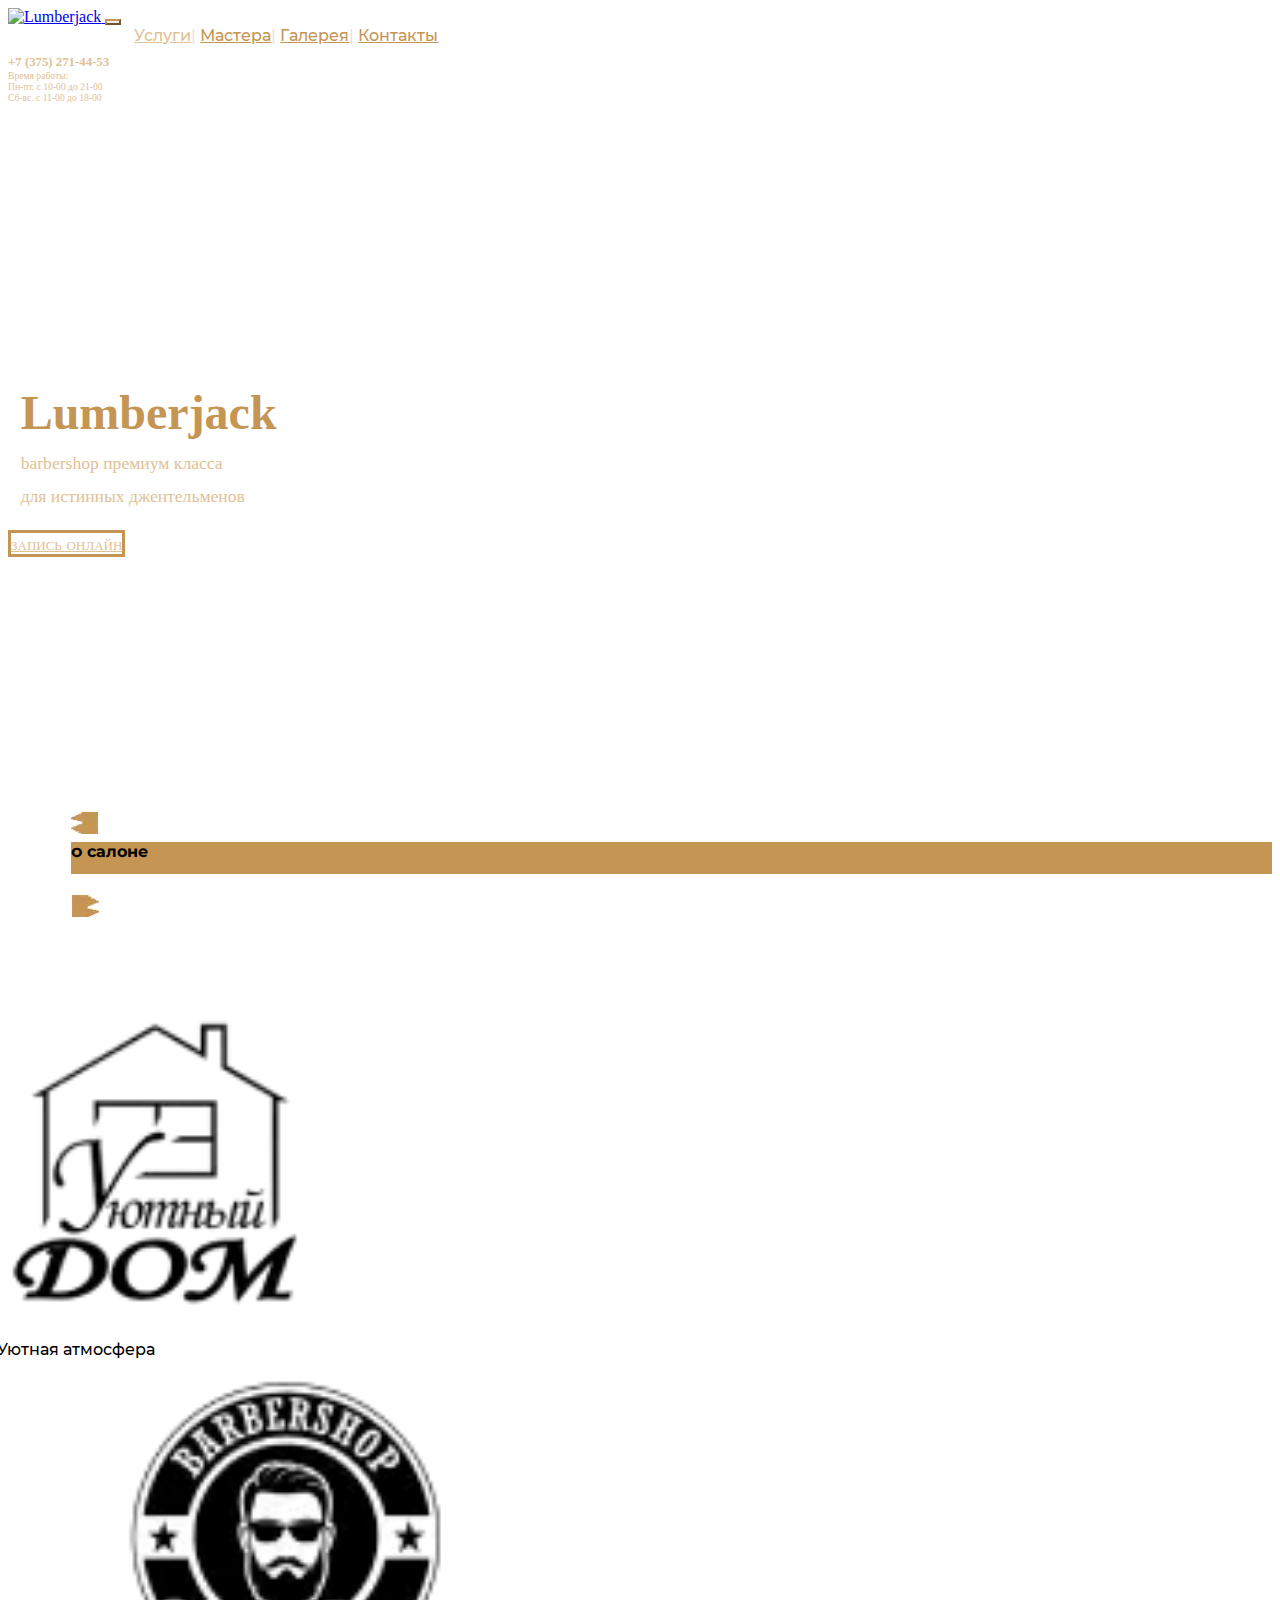
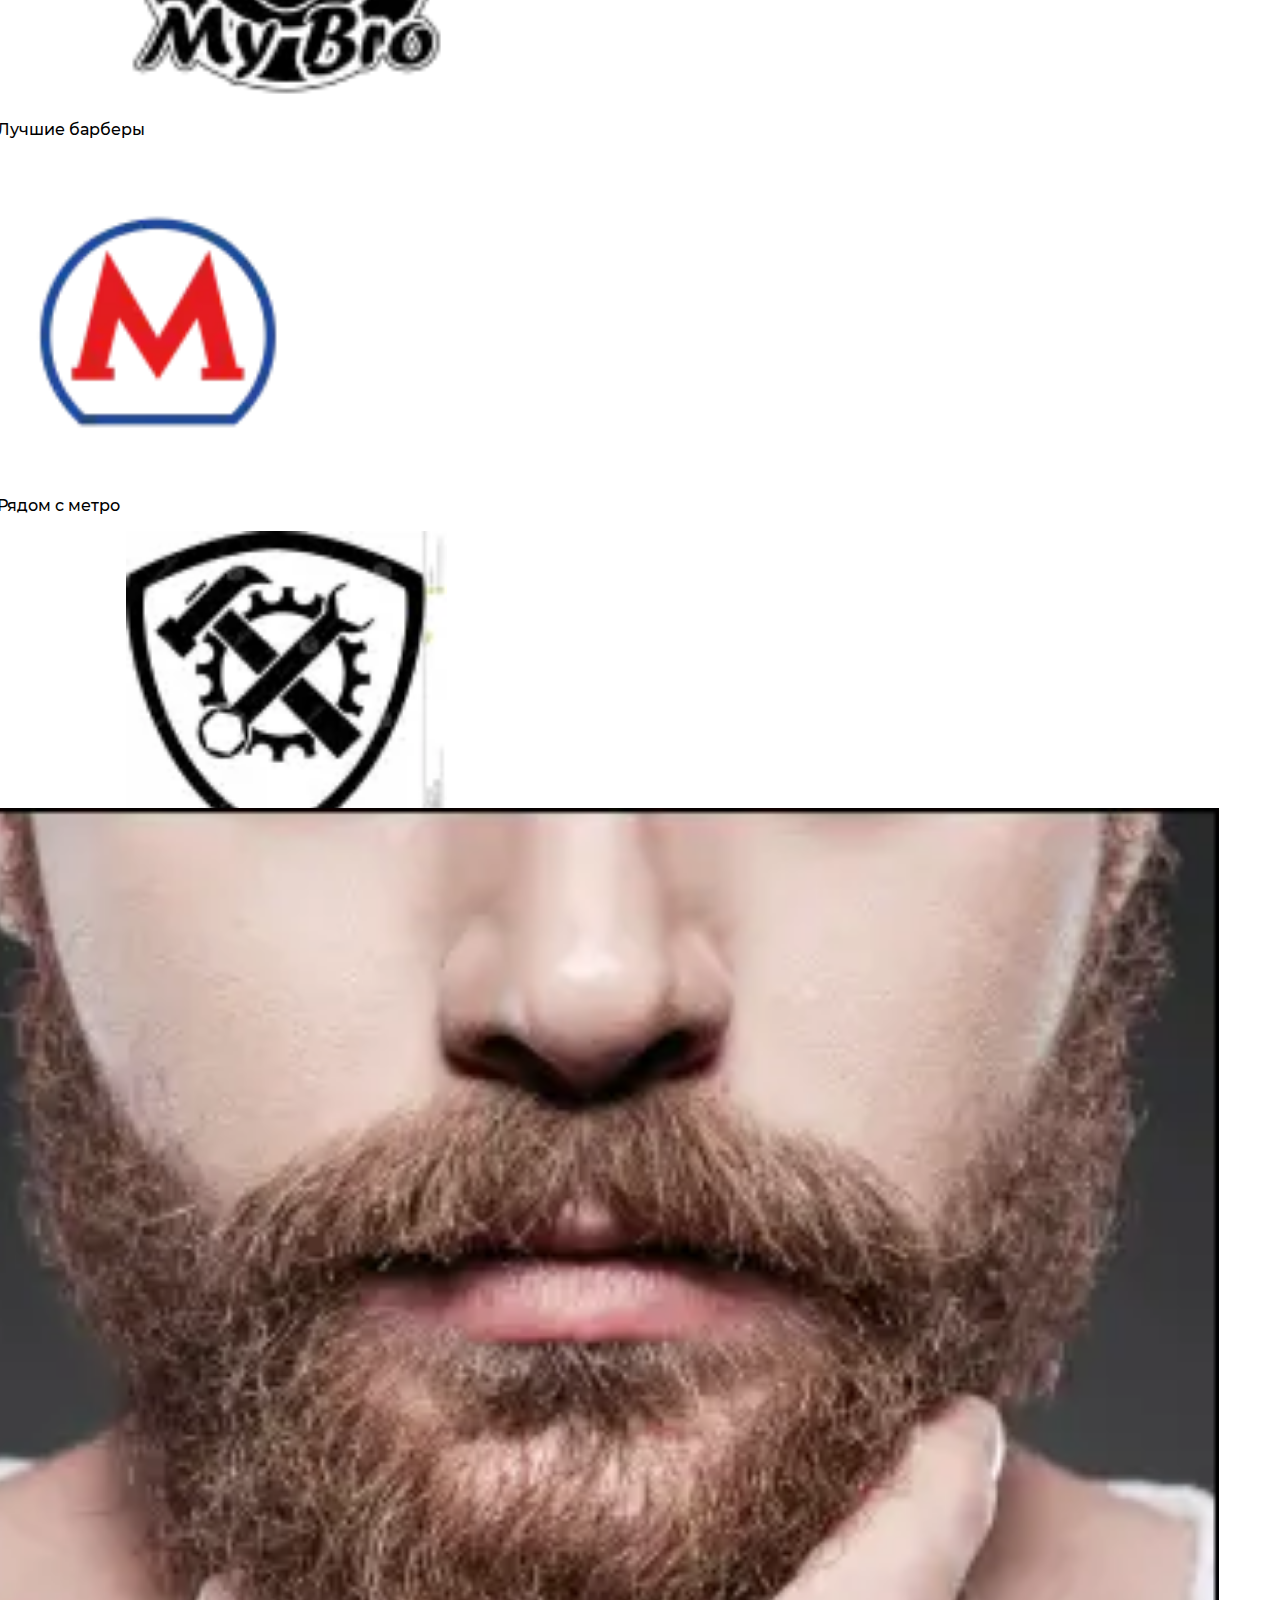
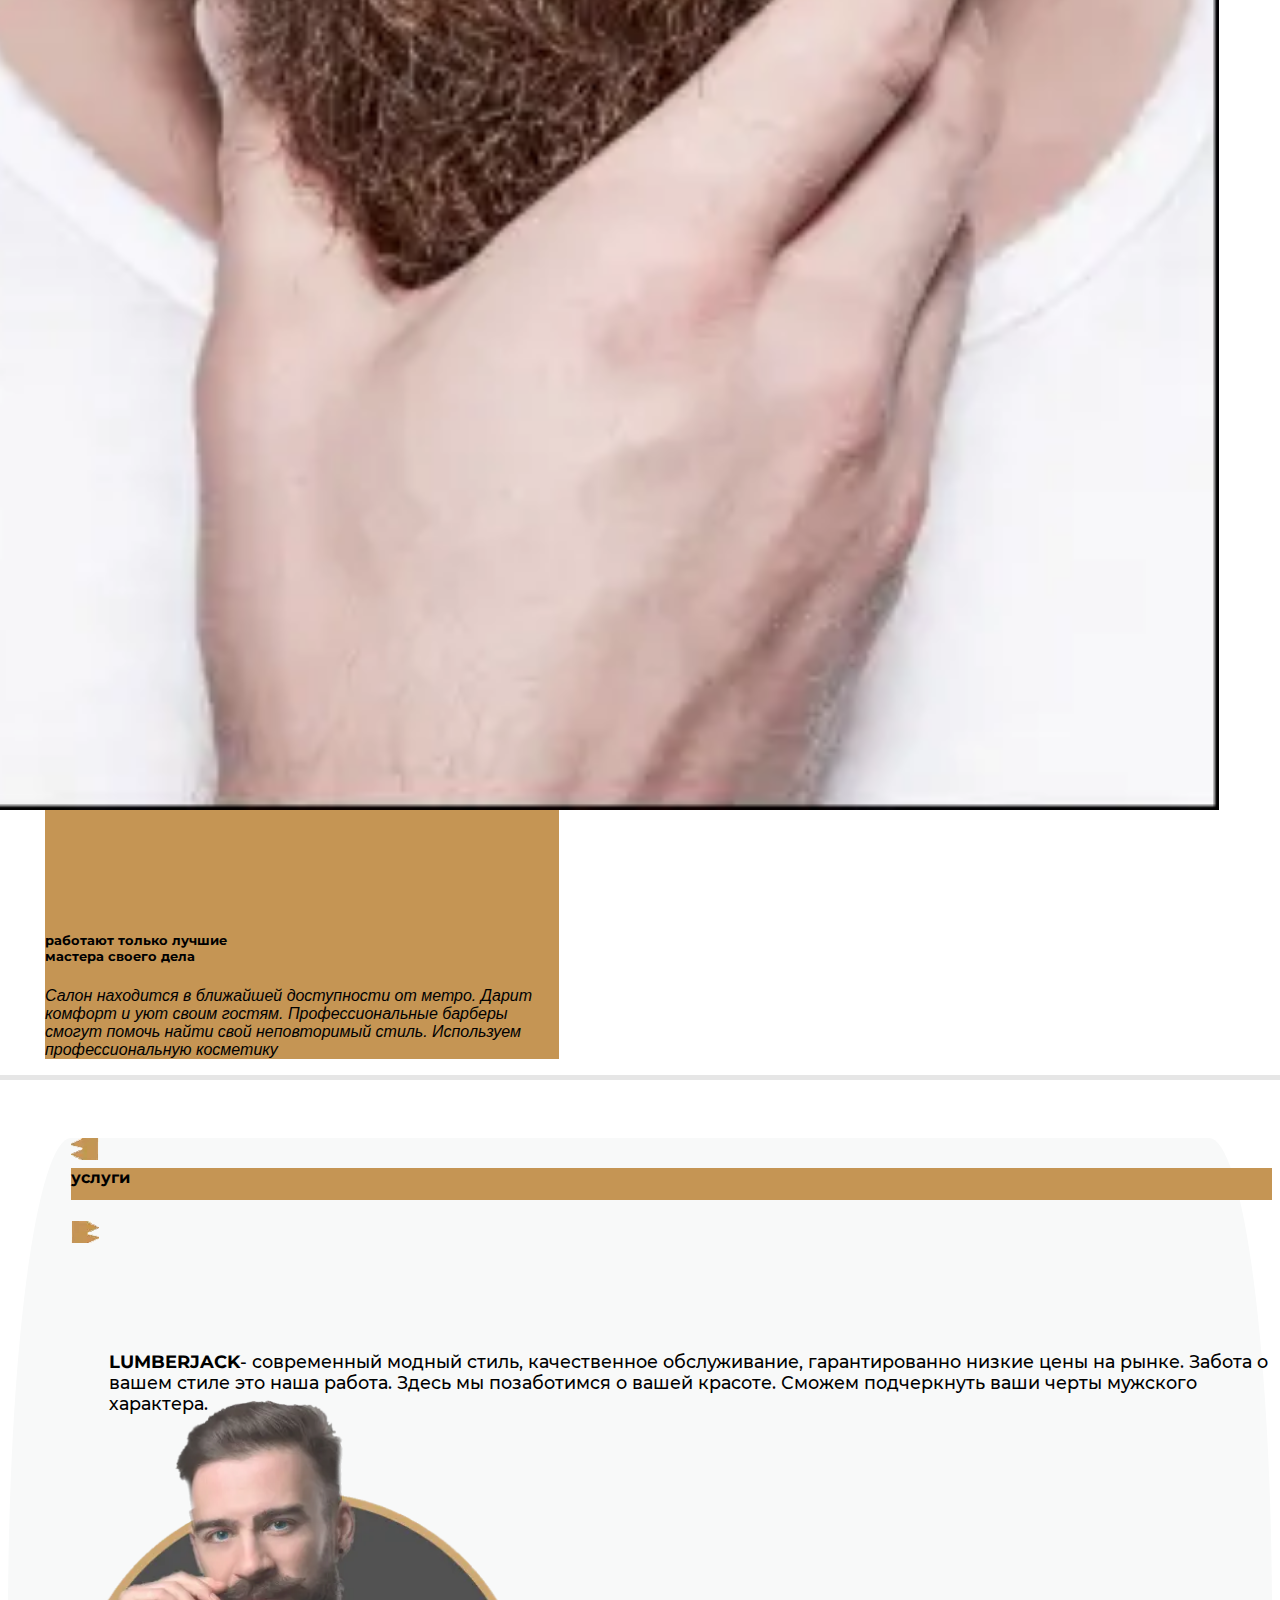
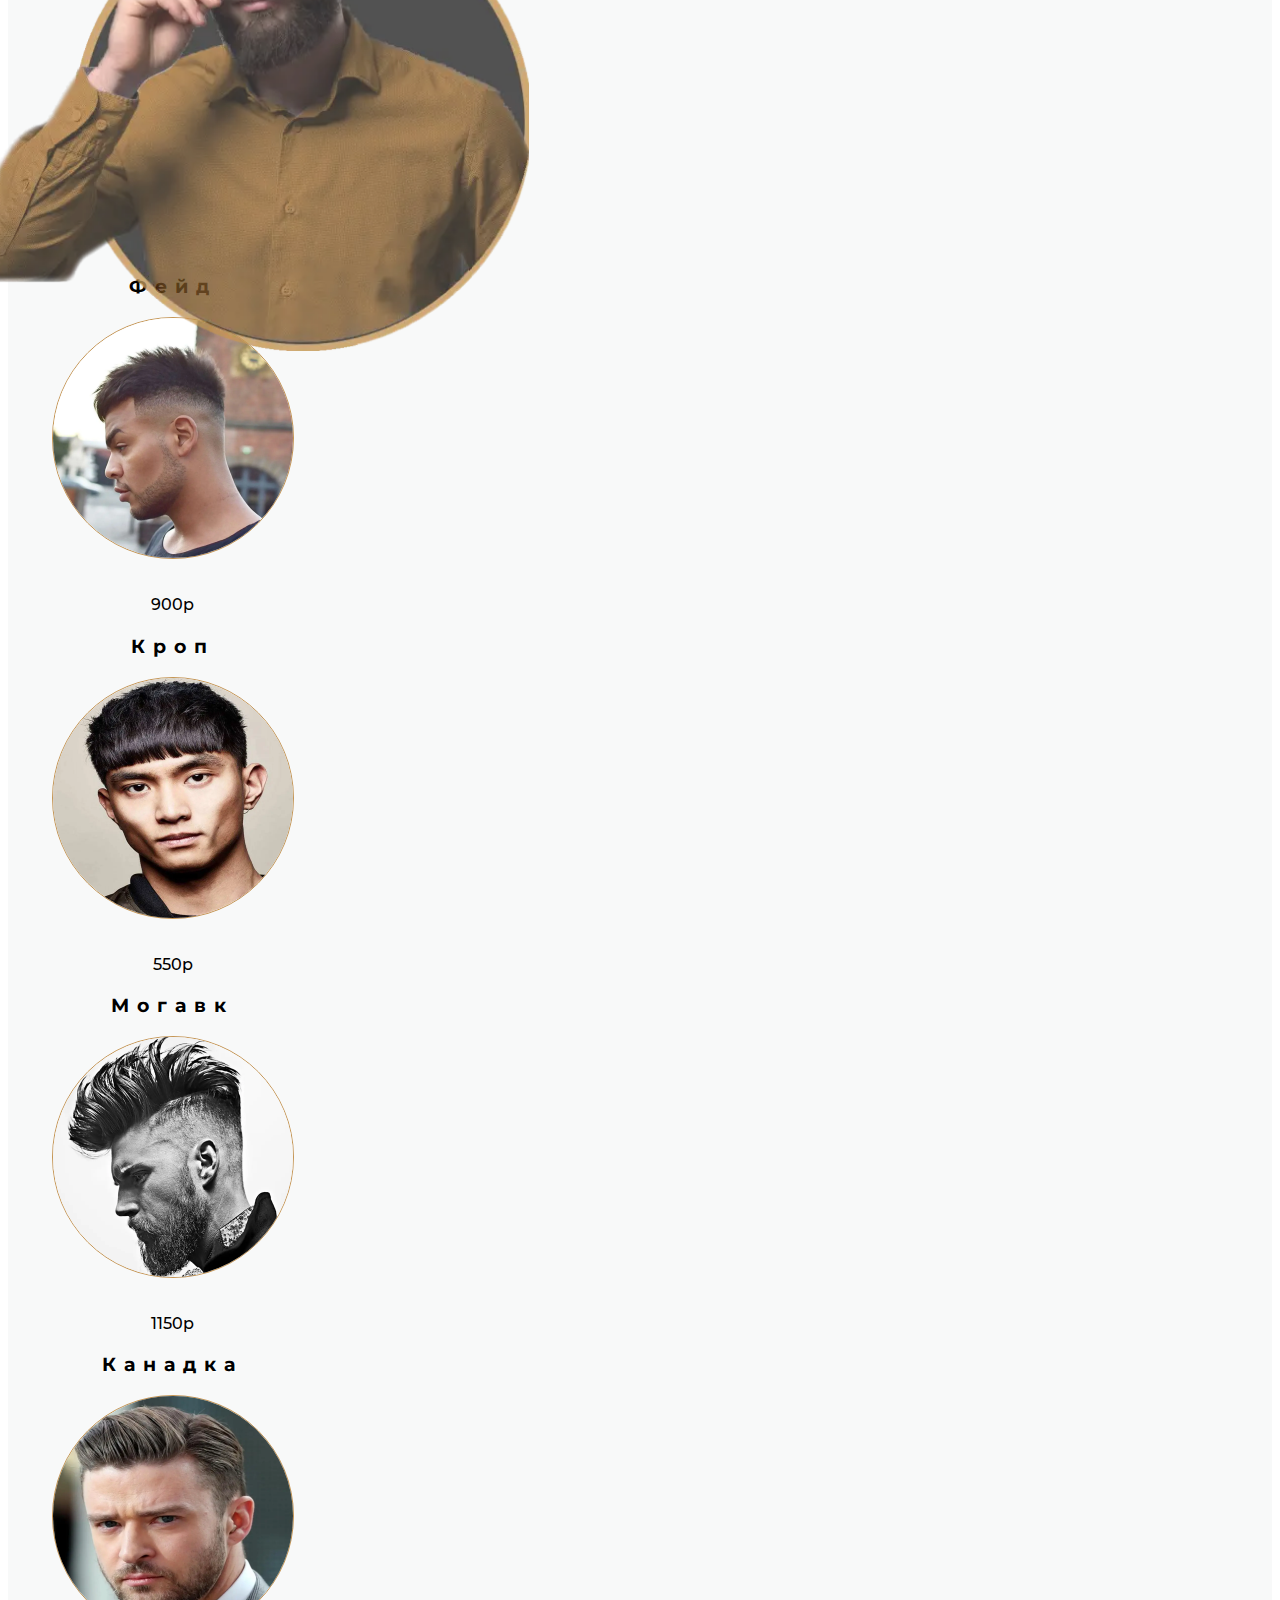
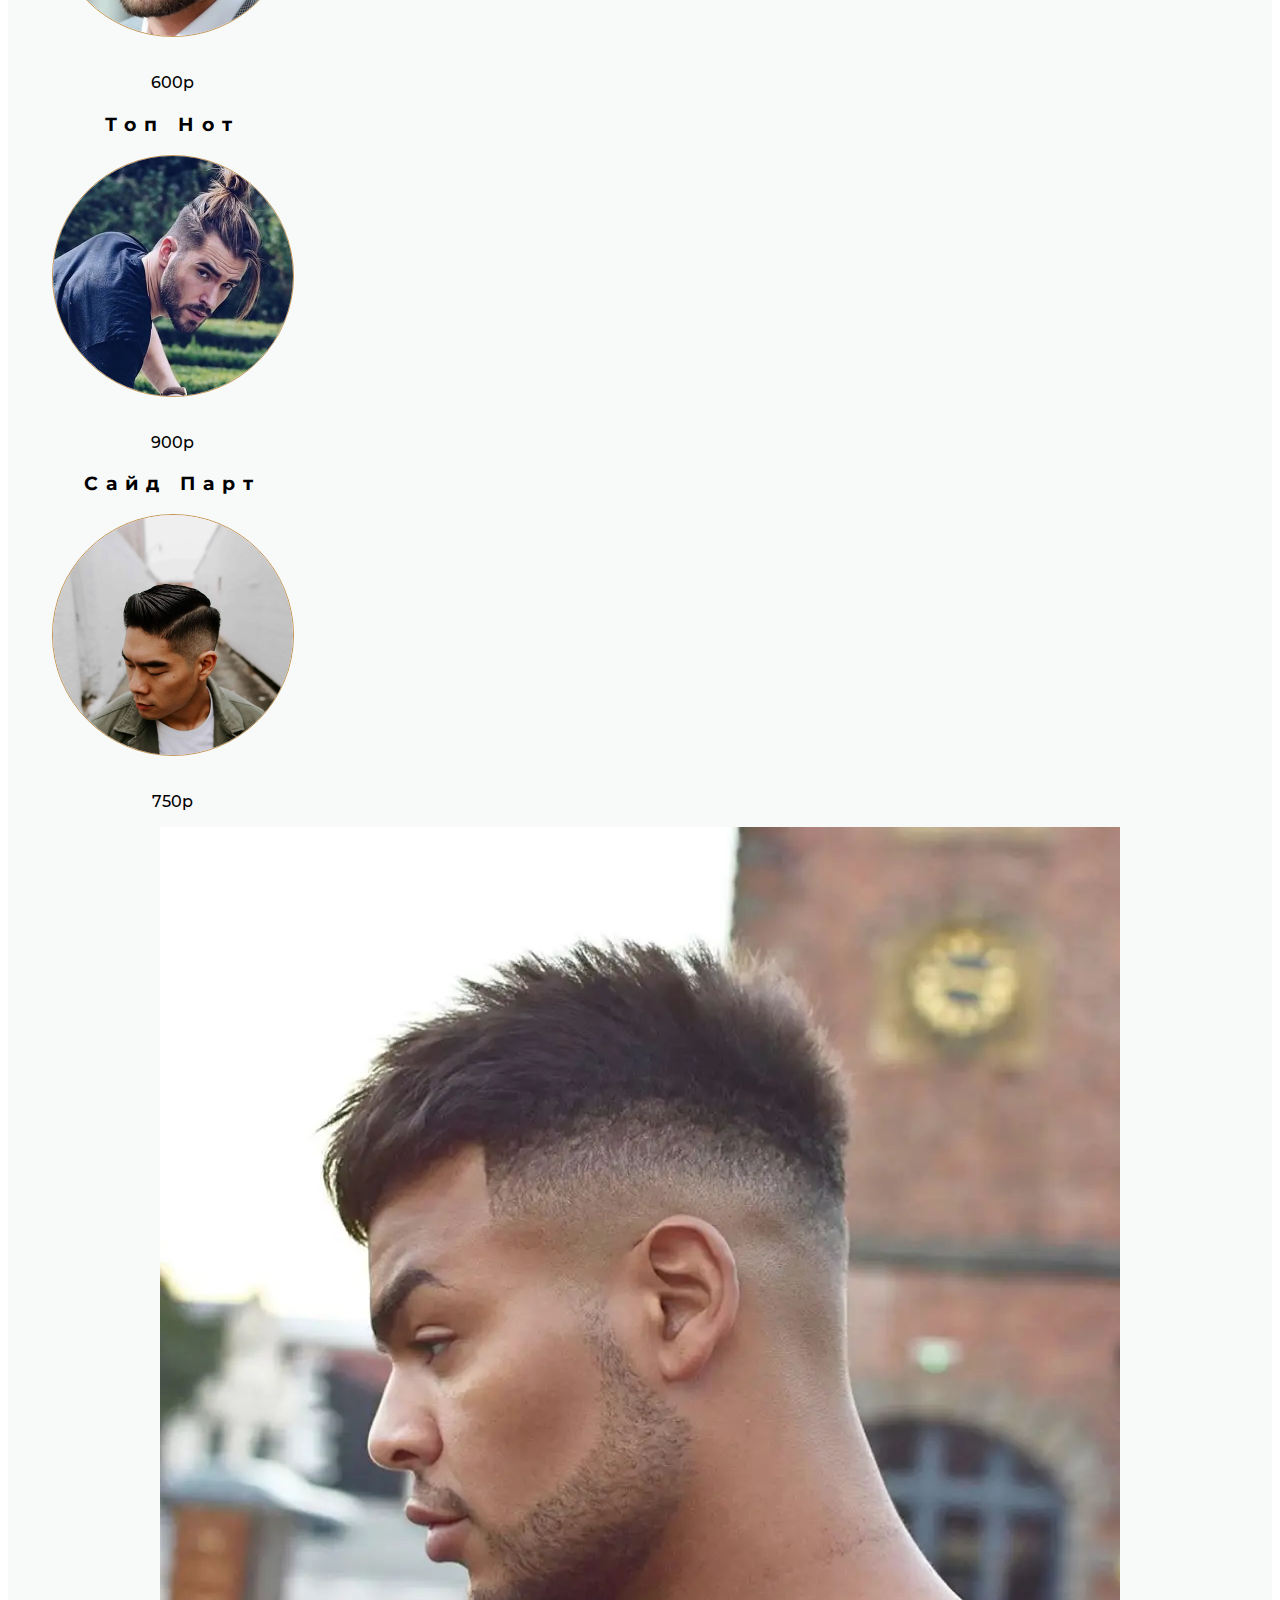
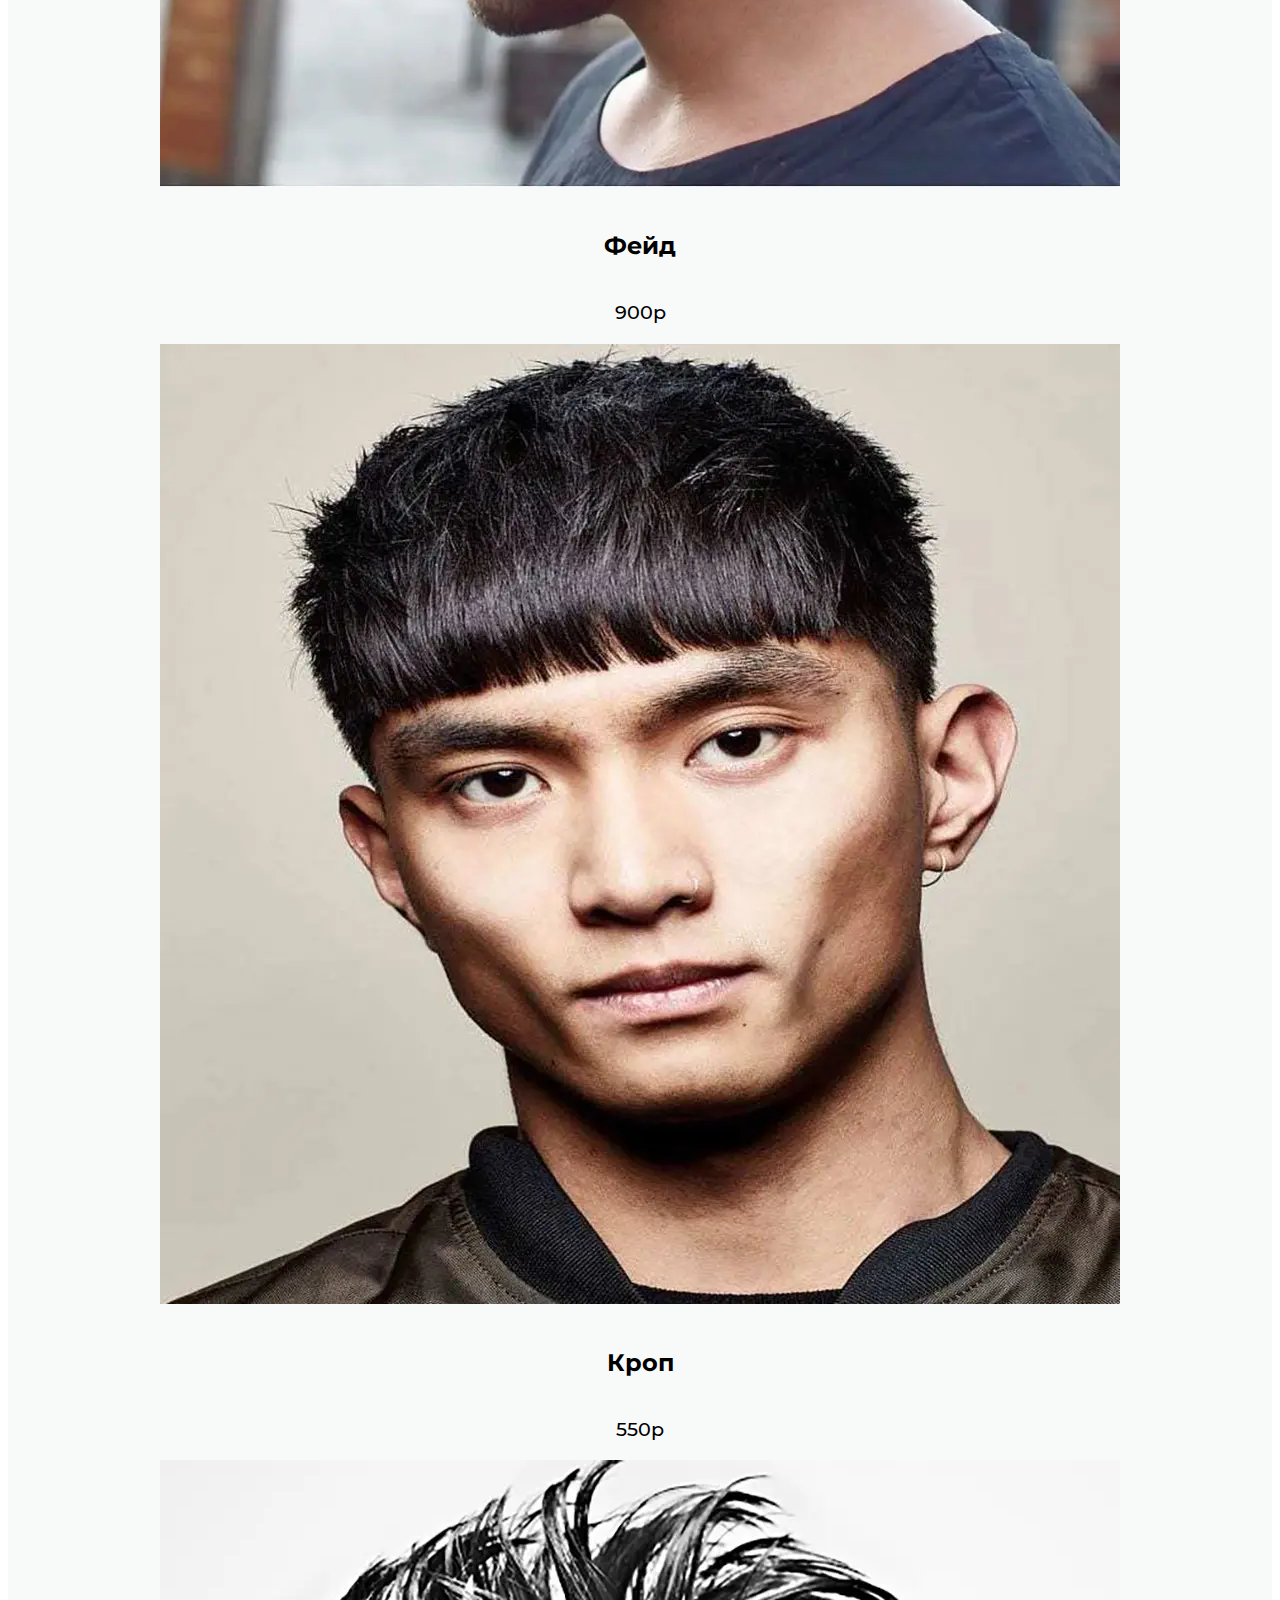
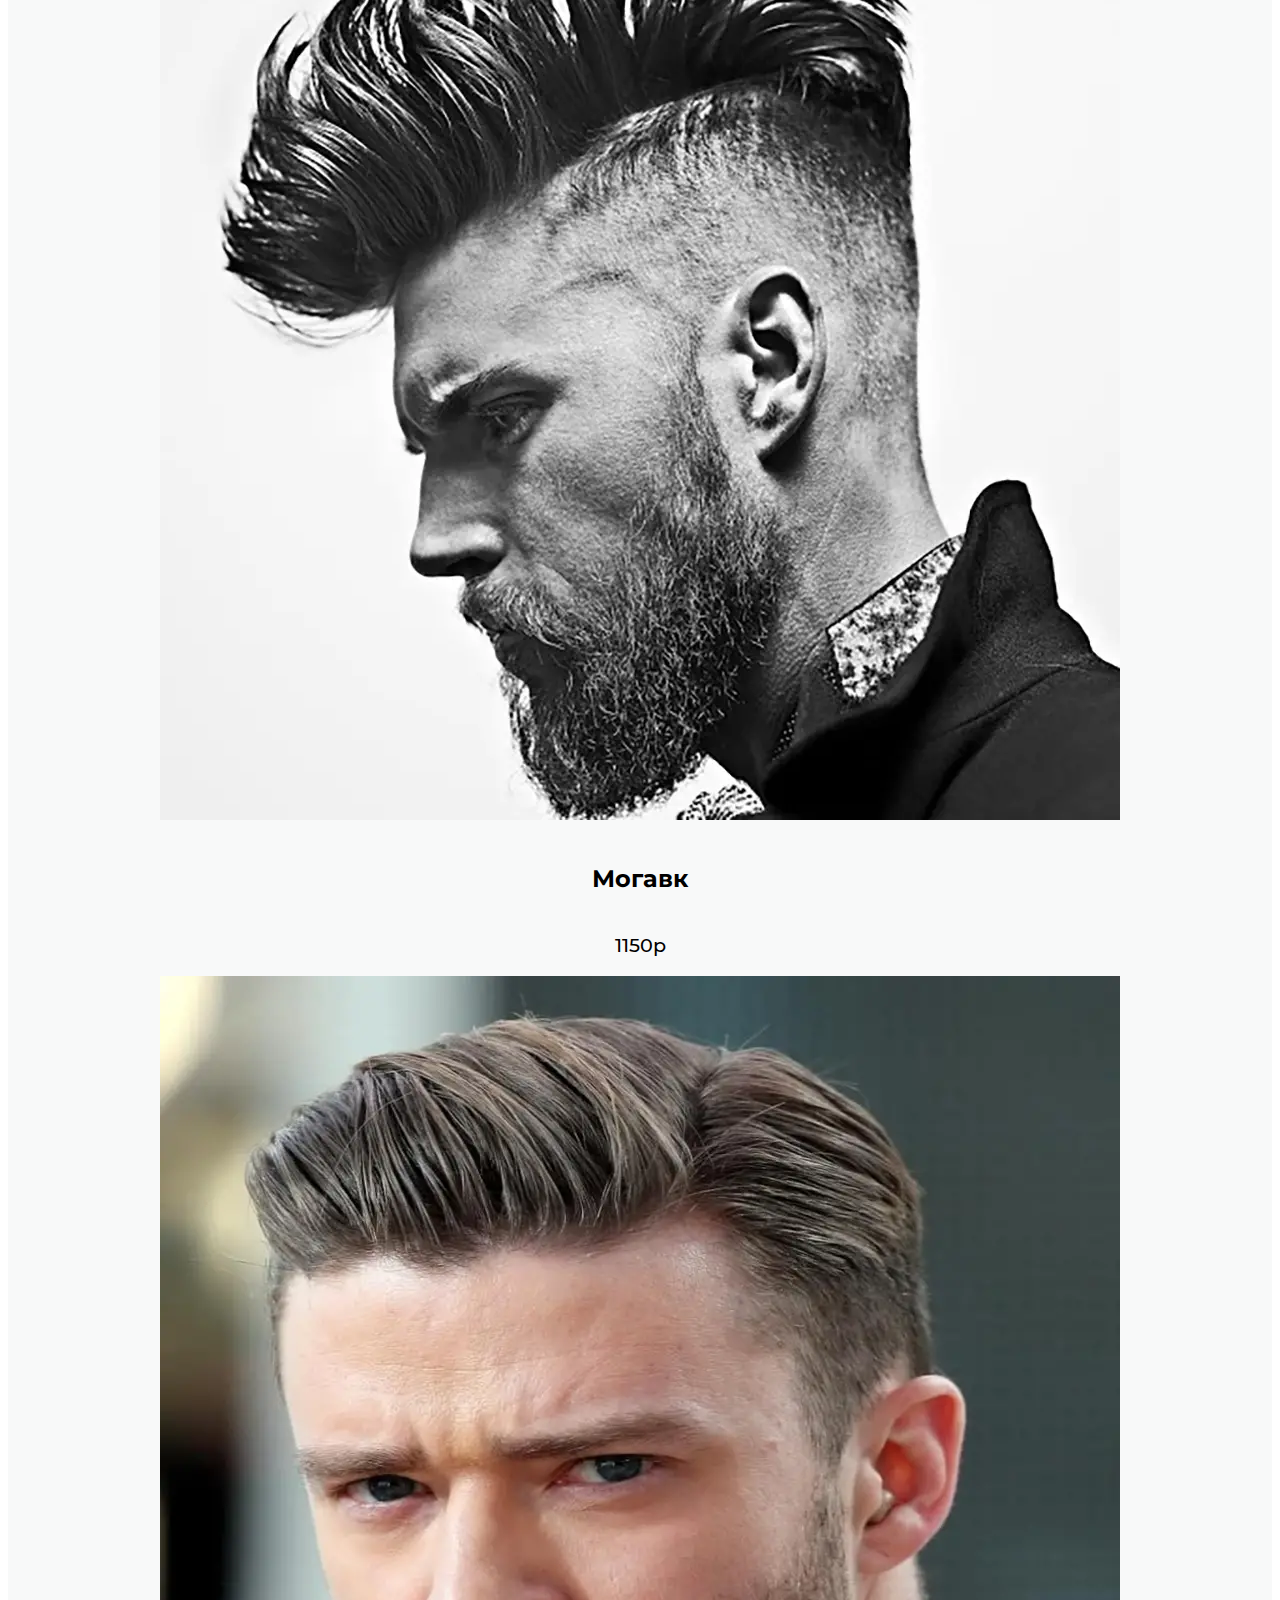
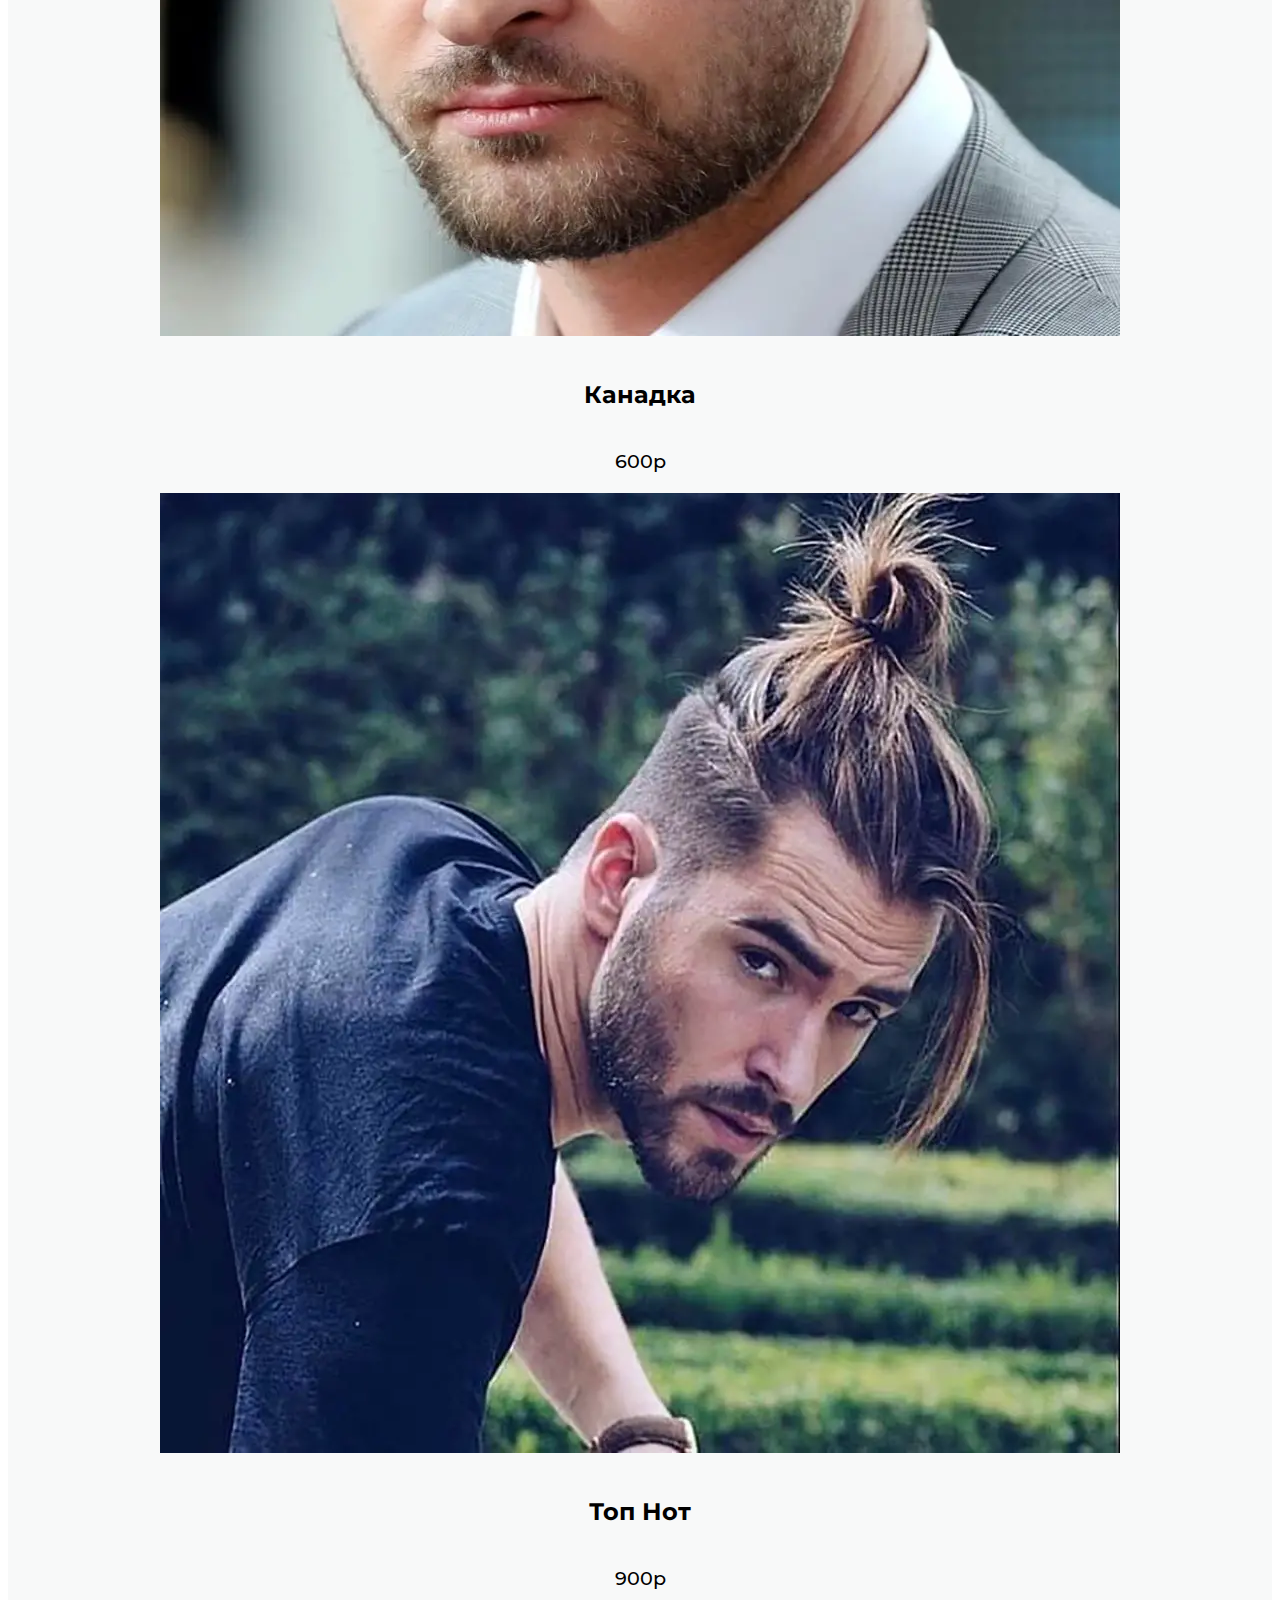
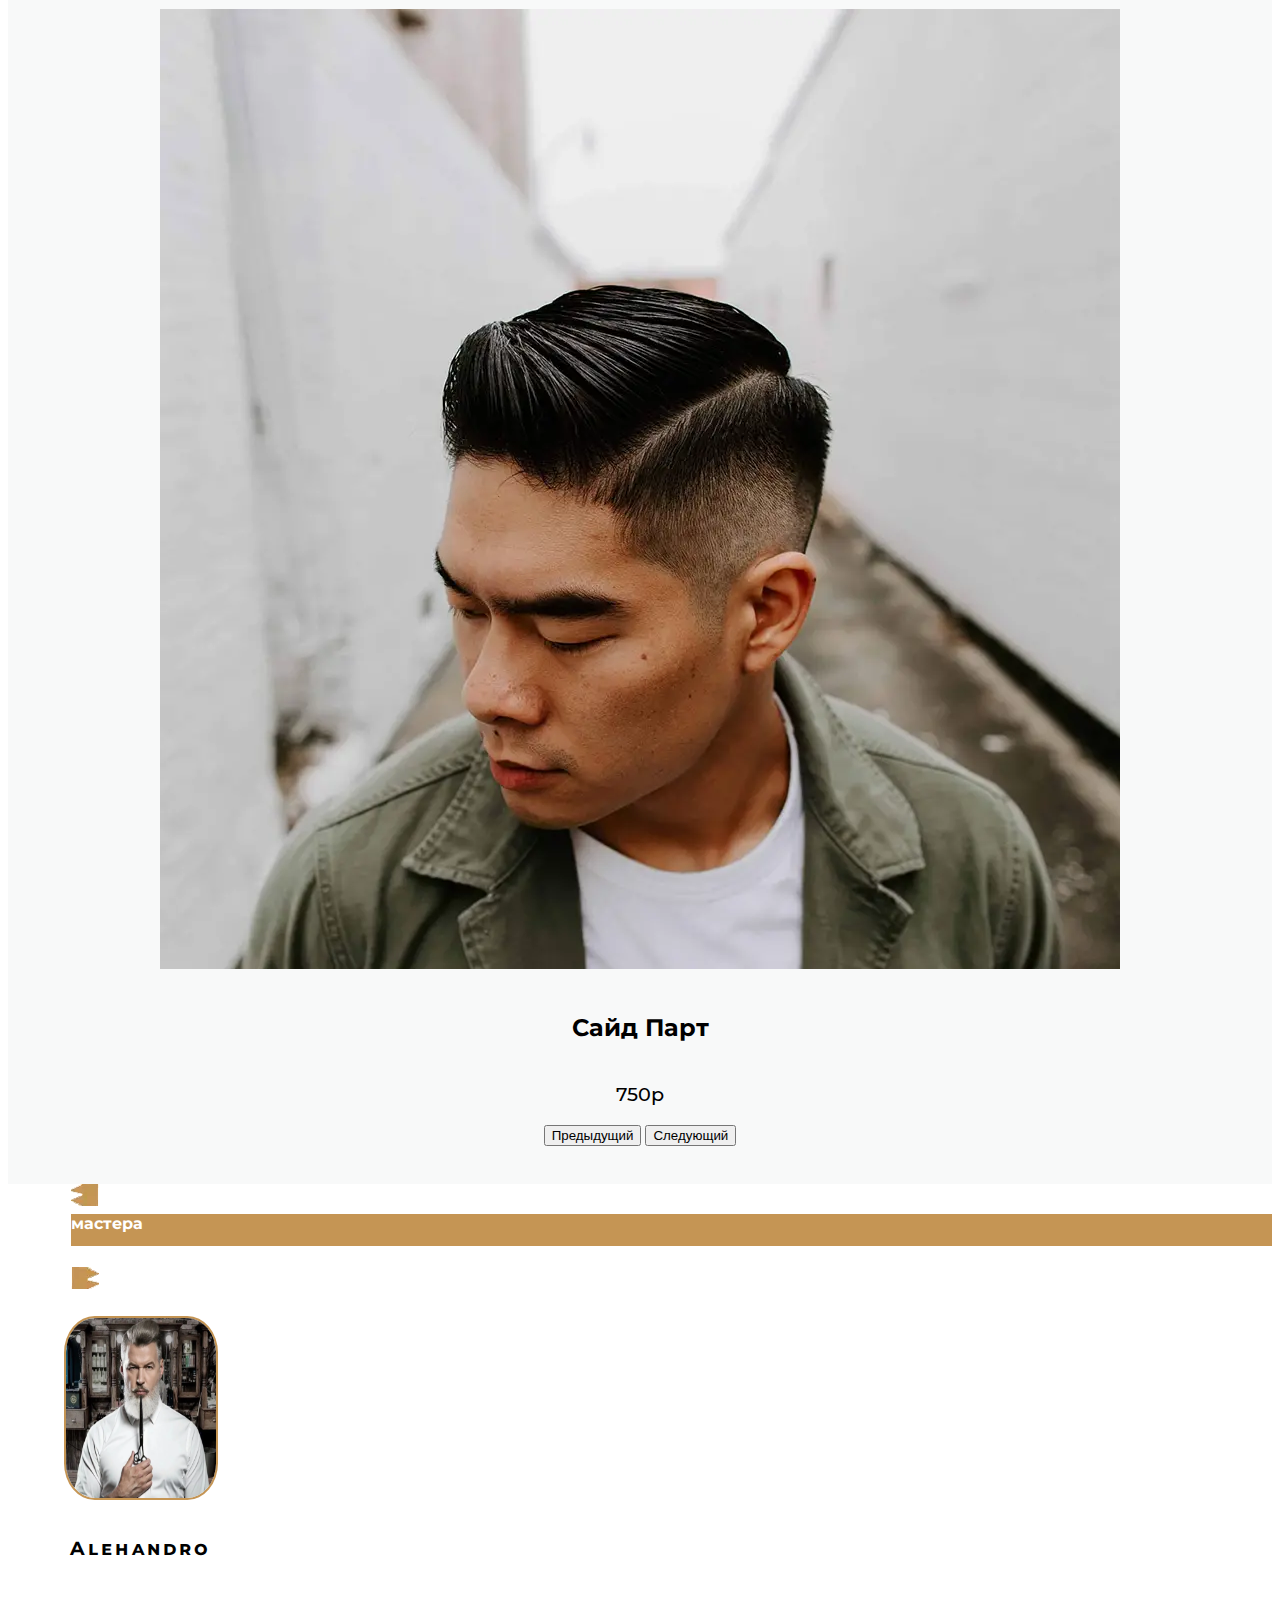
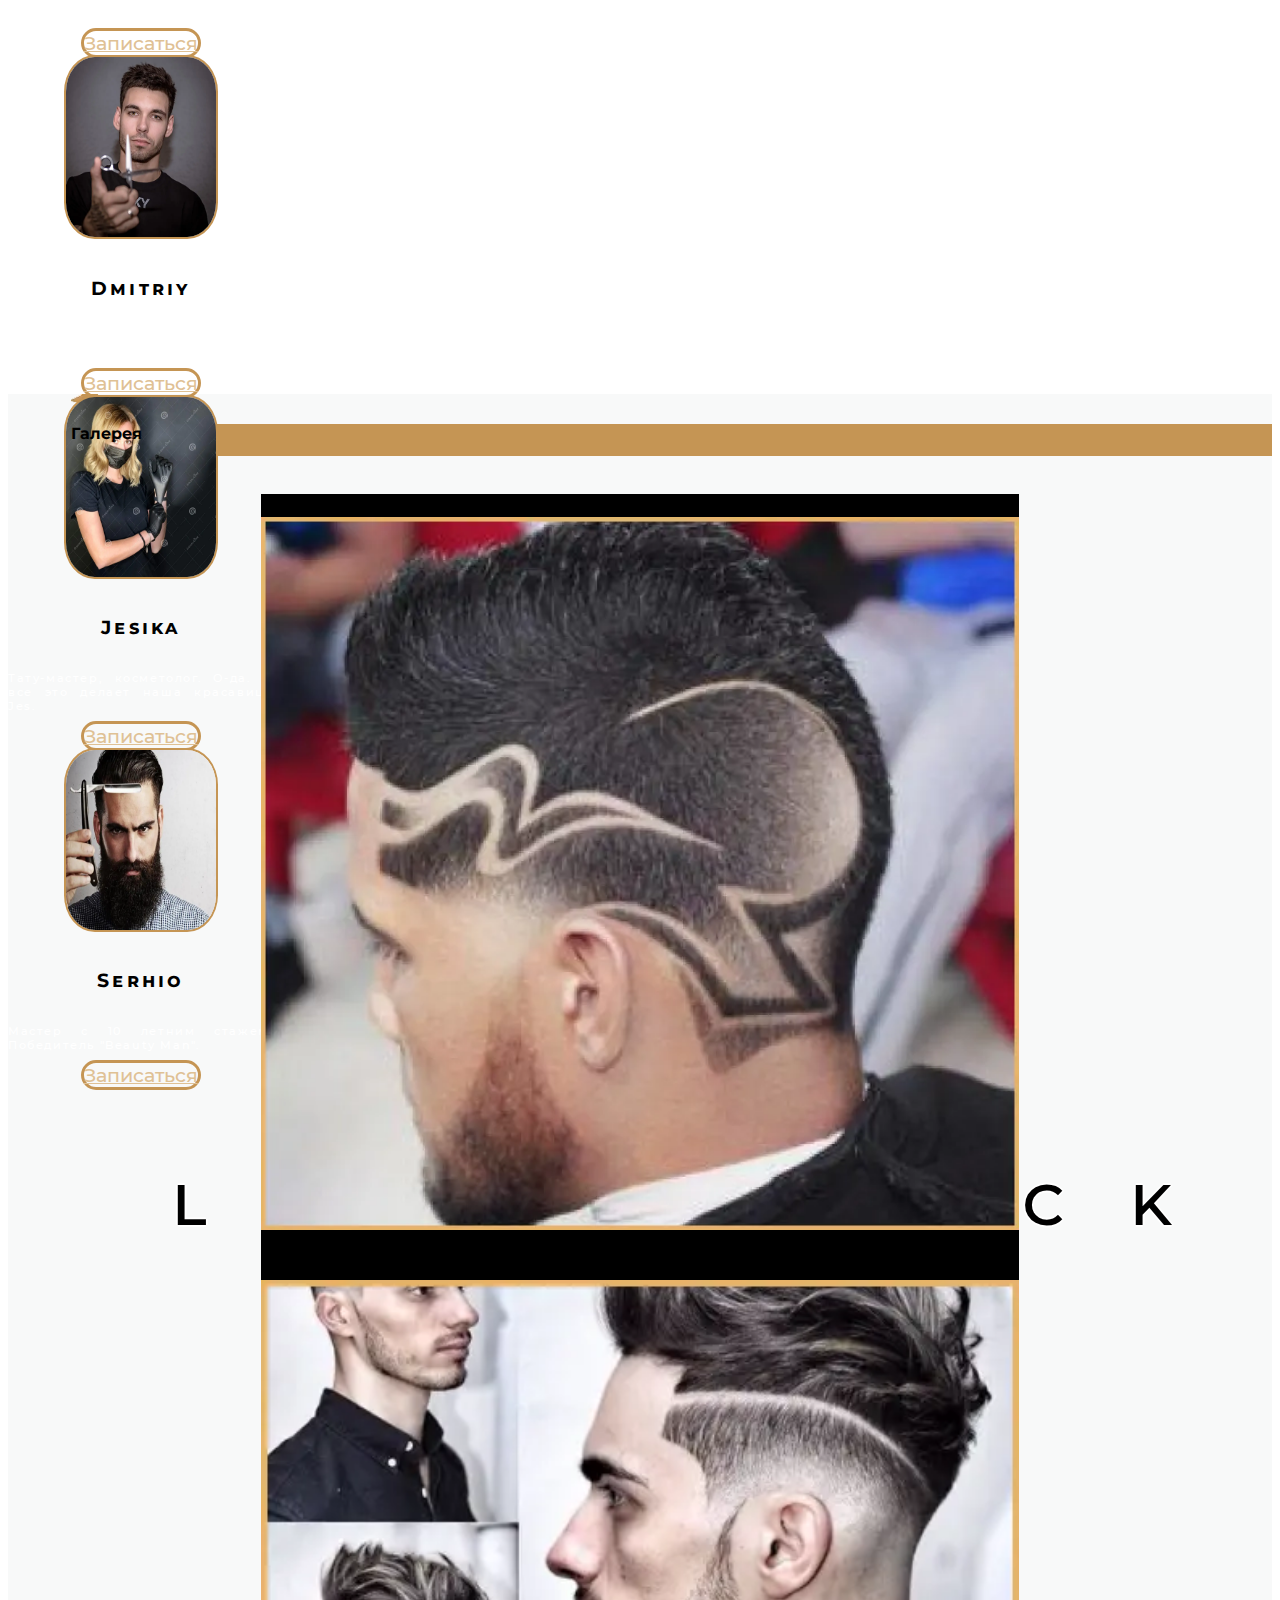
==== Barbshop/index.html @ 33ce44ca "barbershop landing" ====
<!DOCTYPE html><html lang="en">  <head>    <meta charset="UTF-8" />    <meta http-equiv="X-UA-Compatible" content="IE=edge" />    <meta name="viewport" content="width=device-width, initial-scale=1.0" />    <link rel="shortcut icon" href="img/iconka.ico" type="image/x-icon" />    <link      href="https://cdn.jsdelivr.net/npm/bootstrap@5.1.1/dist/css/bootstrap.min.css"      rel="stylesheet"      integrity="sha384-F3w7mX95PdgyTmZZMECAngseQB83DfGTowi0iMjiWaeVhAn4FJkqJByhZMI3AhiU"      crossorigin="anonymous"    />    <link rel="preconnect" href="https://fonts.googleapis.com" />    <link rel="preconnect" href="https://fonts.gstatic.com" crossorigin />    <link      href="https://fonts.googleapis.com/css2?family=Montserrat:wght@100;600&display=swap"      rel="stylesheet"    />    <link rel="stylesheet" href="css/style.min.css" />    <title>Lumberjack</title>  </head>  <body>        <!-- для подключения отдельного файла -->    <header class="header">  <nav class="navbar navbar-expand-sm">    <div class="container-sm">      <a class="navbar-brand" href="#">        <picture><source srcset="/img/logo.webp" type="image/webp"><img class="logo" src="/img/logo.png" alt="Lumberjack" /></picture>      </a>      <button        class="navbar-toggler navbar-dark custom-toggler navbar-color"        type="button"        data-bs-toggle="collapse"        data-bs-target="#navbarNavAltMarkup"        aria-controls="navbarNavAltMarkup"        aria-expanded="false"        aria-label="Toggle navigation"      >        <span class="navbar-toggler-icon"></span>      </button>      <div class="collapse navbar-collapse" id="navbarNavAltMarkup">        <div class="navbar-nav my-3 nav-link-config" id="selectNavMenu">          <a            class="nav-link py-3 active"            aria-current="page"            href="#sectionservices"            >Услуги</a          ><span class="align-self-center additional-color">|</span>          <a class="nav-link py-3" href="#sectionmasters">Мастера</a          ><span class="align-self-center additional-color">|</span>          <a class="nav-link py-3" href="#sectiongalery">Галерея</a          ><span class="align-self-center additional-color">|</span>          <a class="nav-link py-3" href="#sectioncontacts">Контакты</a>        </div>      </div>      <div class="col-sm-3 d-none d-sm-block text-center openHours-info">        <p>          <span class="openHours-info-phoneNumber">+7 (375) 271-44-53</span          ><br /><span>Время работы:</span><br /><span            >Пн-пт. с 10-00 до 21-00</span          ><br /><span>Cб-вс. с 11-00 до 18-00</span>        </p>      </div>    </div>  </nav>  <section class="container-md header-section-content">    <div class="row text-light">      <div class="col-sm-4 offset-sm-7 header-section-info">        <h2>Lumberjack</h2>        <p>barbershop премиум класса</p>        <p>для истинных джентельменов</p>      </div>    </div>    <div class="row header-section-content-recordOnline">      <a        href="#"        class="offset-sm-8 col-7 col-sm-2 col-xxl-3 btn btn-recordOnline"        >запись онлайн</a      >    </div>  </section></header>        <main class="container-fluid">      <section id="sectionabout" class=" container-md main-section-about">    <div class="row  text-center  main-section-about-head">      <div class=" d-flex  align-items-center">        <div class="leftflag"></div>        <h4 class="col-sm-2 col-lg-3">o салоне</h3>          <div class="rightflag "></div>      </div>    </div>    <article class=" row pb-5 justify-content-md-everly justify-content-center article-content">      <div class=" col-md-6 row  article-section-one">        <div class=" col-md-6 col-sm-3 col-6 text-center row justify-content-center">          <div class=" ">          <picture><source srcset="img/logonicelikehome.webp" type="image/webp"><img src="img/logonicelikehome.png" alt="" srcset=""></picture>          </div>          <p class="col-md-6">Уютная атмосфера</p>        </div>        <div class=" col-md-6 col-sm-3 col-6 text-center row justify-content-sm-center justify-content-md-start">          <div class="text-md-start ">          <picture><source srcset="img/logocoolmasters.webp" type="image/webp"><img class="padleft" src="img/logocoolmasters.png" alt="" srcset=""></picture>          </div>          <p class="col-md-6  ">Лучшие барберы</p>        </div>        <div class=" col-md-6 col-sm-3 col-6  text-center row justify-content-center">          <div class="">          <picture><source srcset="img/logonearbymetro.webp" type="image/webp"><img src="img/logonearbymetro.png" alt="" srcset=""></picture>          </div>          <p class="col-md-6">Рядом с метро</p>        </div>        <div class=" col-md-6 col-sm-3 col-6 text-center row justify-content-sm-center justify-content-md-start">          <div class="text-md-start ">          <picture><source srcset="img/logoperfitems.webp" type="image/webp"><img class="padleft" src="img/logoperfitems.png" alt="" srcset=""></picture>          </div>          <p class=" col-md-6 ">Лучший материал</p>        </div>      </div>      <div class=" col-md-6  row article-section-two">        <div class=" col-md-3 col-sm-6 article-section-two-img">          <div class=" divImg"><picture><source srcset="img/aboutimg.webp" type="image/webp"><img src="img/aboutimg.png" alt=""></picture></div>        </div>        <div class=" article-section-two-content-mobile col-md-9 col-sm-6 text-center">          <h5 class="pt-md-4">работают только лучшие <br> мастера своего дела</h5>          <p class="py-md-3">Салон находится в ближайшей доступности от метро. Дарит комфорт и уют своим гостям. Профессиональные барберы смогут помочь найти свой неповторимый стиль. Используем профессиональную косметику</p>        </div>      </div>    </article>  </section>      <section        class="container-fluid main-section-services px-0"        id="sectionservices"      >        <section class="container-md ">    <div class="row  text-center  main-section-services-head">        <div class=" d-flex  align-items-center">          <div class="leftflag"></div>          <h4 class="col-sm-2 col-lg-3">услуги</h3>            <div class="rightflag "></div>        </div>      </div>    <div class=" row main-section-services-content-one">        <div class=" col-sm-6 main-section-services-content-one-content">            <p><strong>LUMBERJACK</strong>- современный модный стиль, качественное обслуживание, гарантированно низкие цены на рынке. Забота о вашем стиле это наша работа. Здесь мы позаботимся о вашей красоте. Сможем подчеркнуть ваши черты мужского характера.</p>        </div>        <div class=" col-6 main-section-services-content-one-img">            <picture><source srcset="img/sectionservisecimg/sectionservhead.webp" type="image/webp"><img class="" src="img/sectionservisecimg/sectionservhead.png" alt=""></picture>        </div>     </div>    <div class="row main-section-services-content-two justify-content-center mx-0">            <div class="col-sm-4 col-12 card-img-flex">                <div class="card card-serv border-0">                    <p>Фейд</p>                    <picture><source srcset="img/sectionservisecimg/feidhair.webp" type="image/webp"><img  src="img/sectionservisecimg/feidhair.jpg" class="card-img-top fff" alt="Фейд"></picture>                    <p class="text-muted">900р</p>                </div>            </div>            <div class="col-sm-4 col-12 card-img-flex">                <div class="card card-serv border-0">                    <p>Кроп</p>                    <picture><source srcset="img/sectionservisecimg/crophair.webp" type="image/webp"><img src="img/sectionservisecimg/crophair.jpg" class="img-fluid card-img-top" alt="Кроп"></picture>                    <p class="text-muted">550р</p>                </div>            </div>            <div class="col-sm-4 col-12 card-img-flex">                <div class="card card-serv border-0">                    <p>Могавк</p>                    <picture><source srcset="img/sectionservisecimg/mogavkhair.webp" type="image/webp"><img src="img/sectionservisecimg/mogavkhair.jpg" class="card-img-top" alt="Могавк"></picture>                    <p class="text-muted">1150р</p>                </div>            </div>            <div class=" col-sm-4 col-12 mt-3 card-img-flex">                <div class="card card-serv border-0">                    <p>Канадка</p>                    <picture><source srcset="img/sectionservisecimg/kanadka.webp" type="image/webp"><img src="img/sectionservisecimg/kanadka.jpg" class="card-img-top" alt="Канадка"></picture>                    <p class="text-muted">600р</p>                </div>            </div>            <div class="col-sm-4 col-12 mt-3 card-img-flex">                <div class="card card-serv border-0 bg-none">                    <p>Топ Нот</p>                    <picture><source srcset="img/sectionservisecimg/topknothair.webp" type="image/webp"><img src="img/sectionservisecimg/topknothair.jpg" class="card-img-top" alt="Топ Нот"></picture>                    <p class="text-muted">900р</p>                </div>            </div>            <div class="col-sm-4 col-12 mt-3 card-img-flex">              <div class="card card-serv border-0 bg-none">                  <p>Сайд Парт</p>                  <picture><source srcset="img/sectionservisecimg/saidparthair.webp" type="image/webp"><img src="img/sectionservisecimg/saidparthair.jpg" class="card-img-top" alt="Сайд Парт"></picture>                  <p class="text-muted">750р</p>                </div>            </div>            <!-- -------mobile-versions------------- --><div id="carouselExampleCaptions" class="carousel slide d-sm-none" data-bs-ride="carousel">    <div class="carousel-inner">      <div class="carousel-item active">        <picture><source srcset="img/sectionservisecimg/feidhair.webp" type="image/webp"><img src="img/sectionservisecimg/feidhair.jpg" class="d-block w-100" alt="Фейд"></picture>        <div class="carousel-caption d-block">          <h5>Фейд</h5>          <p>900р</p>        </div>      </div>      <div class="carousel-item">        <picture><source srcset="img/sectionservisecimg/crophair.webp" type="image/webp"><img src="img/sectionservisecimg/crophair.jpg" class="d-block w-100" alt="Кроп"></picture>        <div class="carousel-caption d-block">          <h5>Кроп</h5>          <p>550р</p>        </div>      </div>      <div class="carousel-item">        <picture><source srcset="img/sectionservisecimg/mogavkhair.webp" type="image/webp"><img src="img/sectionservisecimg/mogavkhair.jpg" class="d-block w-100" alt="Могавк"></picture>        <div class="carousel-caption d-block">          <h5>Могавк</h5>          <p>1150р</p>        </div>      </div>      <div class="carousel-item">        <picture><source srcset="img/sectionservisecimg/kanadka.webp" type="image/webp"><img src="img/sectionservisecimg/kanadka.jpg" class="d-block w-100" alt="Канадка"></picture>        <div class="carousel-caption d-block">          <h5>Канадка</h5>          <p>600р</p>        </div>      </div>      <div class="carousel-item">        <picture><source srcset="img/sectionservisecimg/topknothair.webp" type="image/webp"><img src="img/sectionservisecimg/topknothair.jpg" class="d-block w-100" alt="Топ Нот"></picture>        <div class="carousel-caption d-block">          <h5>Топ Нот</h5>          <p>900р</p>        </div>      </div>      <div class="carousel-item">        <picture><source srcset="img/sectionservisecimg/saidparthair.webp" type="image/webp"><img src="img/sectionservisecimg/saidparthair.jpg" class="d-block w-100" alt="Сайд Парт"></picture>        <div class="carousel-caption d-block">          <h5>Сайд Парт</h5>          <p>750р</p>        </div>      </div>    </div>    <button class="carousel-control-prev" type="button" data-bs-target="#carouselExampleCaptions"  data-bs-slide="prev">      <span class="carousel-control-prev-icon" aria-hidden="true"></span>      <span class="visually-hidden">Предыдущий</span>    </button>    <button class="carousel-control-next" type="button" data-bs-target="#carouselExampleCaptions"  data-bs-slide="next">      <span class="carousel-control-next-icon" aria-hidden="true"></span>      <span class="visually-hidden">Следующий</span>    </button>  </div></div></section>      </section>      <section class="main-section-masters" id="sectionmasters">    <div class="container-sm">        <div class="row  text-center  main-section-masters-head">            <div class=" d-flex  align-items-center">              <div class="leftflag"></div>              <h4 class="col-sm-2 col-lg-3">мастера</h3>                <div class="rightflag "></div>            </div>          </div>          <div class=" row main-section-masters-content-two justify-content-evenly  mx-0">            <div class=" col-sm-3 col-12 card-masters-img-flex">                <div class=" card h-100 card-master border-0">                    <picture><source srcset="img/sectionmastersimg/barberaleks.webp" type="image/webp"><img  src="img/sectionmastersimg/barberaleks.jpg" class="card-img-top fff" alt="Фейд"></picture>                    <div class="card-body">                        <h5 class="card-title">Alehandro</h5>                        <p class="card-text">Мастер с 15-летним стажем. Умеет делать все качественно и быстро.</p>                    </div>                    <a href="#" class="btn btn-master ">Записаться</a>                </div>            </div>            <div class="col-sm-3 col-12 card-masters-img-flex">                <div class="card h-100 card-master border-0">                    <picture><source srcset="img/sectionmastersimg/barberdmitri.webp" type="image/webp"><img src="img/sectionmastersimg/barberdmitri.jpg" class="img-fluid card-img-top" alt="Кроп"></picture>                    <div class="card-body">                        <h5 class="card-title">Dmitriy</h5>                        <p class="card-text">Специалист своего дела. Признан всемирным мастером брадобреем.</p>                    </div>                    <a href="#" class="btn btn-master ">Записаться</a>                </div>            </div>            <div class="col-sm-3 col-6 card-masters-img-flex">                <div class="card h-100 card-master border-0">                    <picture><source srcset="img/sectionmastersimg/barberkris.webp" type="image/webp"><img src="img/sectionmastersimg/barberkris.jpg" class="card-img-top" alt="Могавк"></picture>                    <div class="card-body">                        <h5 class="card-title">Jesika</h5>                        <p class="card-text">Тату-мастер, косметолог. О-да. И все это делает наша красавица Jes. </p>                      </div>                      <a href="#" class="btn btn-master ">Записаться</a>                </div>            </div>            <div class=" col-sm-3 col-6 card-masters-img-flex">                <div class="card h-100 card-master border-0">                    <picture><source srcset="img/sectionmastersimg/barbersergi.webp" type="image/webp"><img src="img/sectionmastersimg/barbersergi.jpg" class="card-img-top" alt="Канадка"></picture>                    <div class="card-body">                        <h5 class="card-title">Serhio</h5>                        <p class="card-text">Мастер с 10 летним стажем. Победитель "Beauty Man".</p>                      </div>                      <a href="#" class="btn btn-master ">Записаться</a>                                      </div>            </div>            </div>            </div>    <div class="  row section-masters-logo-text">        <p>lumberjack</p>    </div></section> <section id="sectiongalery" class="main-section-galery">    <div class="container-sm">        <div class="row  text-center  main-section-section-head">            <div class=" d-flex  align-items-center">              <div class="leftflag"></div>              <h4 class="col-sm-2 col-lg-3">Галерея</h3>                <div class="rightflag "></div>            </div>          </div>        <div class=" row justify-content-evenly  col-sm-9 main-section-galery-imgs"><div class="row g-sm-1 mt-0 g-1">    <div class="col-7"><picture><source srcset="img/sectiongaleryimg/galeryphoto1.webp" type="image/webp"><img src="img/sectiongaleryimg/galeryphoto1.png" alt=""></picture></div>    <div class="col-5 pt-1">        <div class=""><picture><source srcset="img/sectiongaleryimg/galeryphoto11.webp" type="image/webp"><img src="img/sectiongaleryimg/galeryphoto11.png" alt=""></picture></div>        <div class="msg-img-mt"><picture><source srcset="img/sectiongaleryimg/galeryphoto12.webp" type="image/webp"><img src="img/sectiongaleryimg/galeryphoto12.png" alt=""></picture></div>    </div></div><div class="row msg-img-config pt-0 mt-0 g-1">    <div class="col-4"><picture><source srcset="img/sectiongaleryimg/galeryphoto21.webp" type="image/webp"><img src="img/sectiongaleryimg/galeryphoto21.png" alt=""></picture></div>    <div class="col-4"><picture><source srcset="img/sectiongaleryimg/galeryphoto22.webp" type="image/webp"><img src="img/sectiongaleryimg/galeryphoto22.png" alt=""></picture></div>    <div class="col-4"><picture><source srcset="img/sectiongaleryimg/galeryphoto23.webp" type="image/webp"><img src="img/sectiongaleryimg/galeryphoto23.png" alt=""></picture></div></div>          </div>    </div></section>      <section id="sectioncontacts" class="main-section-contacts"><div class="container-sm">    <div class="row  text-center  main-section-section-head">        <div class=" d-flex  align-items-center">          <div class="leftflag"></div>          <h4 class="col-sm-2 col-lg-3">Контакты</h3>            <div class="rightflag "></div>        </div>      </div></div><div class="container-fluid row mx-0 main-section-contacts-two  d-flex justify-content-center">    <div class="col-sm d-flex justify-content-center justify-content-sm-end main-section-contacts-map ">        <iframe class="col-12" src="https://www.google.com/maps/embed?pb=!1m18!1m12!1m3!1d1999.5629785958133!2d30.32506741593922!3d59.92279998187042!2m3!1f0!2f0!3f0!3m2!1i1024!2i768!4f13.1!3m3!1m2!1s0x469631aab8032541%3A0x183dd83ffc1c3a6b!2zTFVNQkVSSkFDSywg0LHQsNGA0LHQtdGA0YjQvtC_!5e0!3m2!1sru!2sru!4v1638115654234!5m2!1sru!2sru" style="border:0;" allowfullscreen="" loading="lazy"></iframe>    </div>    <div class=" col-sm  main-section-contacts-content">        <div class=" mscc-img col-12"><picture><source srcset="img/sectioncontactsimg.webp" type="image/webp"><img src="img/sectioncontactsimg.png" alt=""></picture></div>        <div class=" mscc-content col-sm-7 col-md-8 text-center">            <h5>Приглашаем вас в лучший салон города по адресу:</h5>            <p>Большой Казачий пер., 11, Санкт-Петербург, 197082</p>        </div>    </div></div></section>    </main>    <div class="btn-to-up" id="btnToUp">  <canvas class="btn-to-up-canvas" id="btnToUpCanvas"></canvas></div> <footer class="footer">  <div class="container-sm">    <div class="row">      <div class="col-sm-4 mt-3 footer-logo-list" id="footerLogoList">        <a href="#"></a>        <a href="#"></a>        <a href="#"></a>        <a href="#"></a>      </div>    </div>    <div class="row my-2 footer-menuAndInfo">      <div class="col-sm-4 footer-logo-mobile-none">        <div class="footer-logo">          <picture><source srcset="img/logo.webp" type="image/webp"><img class="footer-logo-img" src="img/logo.png" alt="" /></picture>        </div>      </div>      <div        class="          col-sm-4          footer-menulist          d-flex          flex-column          justify-content-lg-evenly justify-content-center        "      >        <a href="#sectionabout">О нас</a>        <a href="#sectionservices">Услуги</a>        <a href="#sectionmasters">Мастера</a>        <a href="#sectiongalery">Галерея</a>        <a href="#sectioncontacts">Контакты</a>      </div>      <div class="d-sm-none patternlineTop">        <div class="col-8 mx-auto my-4"></div>      </div>      <div class="col-sm-4 footer-openHours-info">        <p>Мы всегда на связи:</p>        <p>          <span class="openHours-info-phoneNumber"            ><a href="tel:+73752714453">+7 (375) 271-44-53</a></span          ><br /><span>Время работы:</span><br /><span <!--            >Пн-пт. с 10-00 до 21-00</span          ><br /><span>Cб-вс. с 11-00 до 18-00</span>        </p>        <a href="#">Запись онлайн</a>      </div>    </div>    <div class="container">      <div class="row justify-content-center">        <div class="col-8 d-sm-none my-4 patternline"></div>      </div>    </div>    <div class="row footer-logo-list-mobile">      <div class="col-sm-4 mt-sm-3 footer-logo-list-mobile-sect">        <picture><source srcset="img/logoVK.webp" type="image/webp"><img src="img/logoVK.png" alt="" srcset="" /></picture>        <picture><source srcset="img/logoInsta.webp" type="image/webp"><img src="img/logoInsta.png" alt="" srcset="" /></picture>        <picture><source srcset="img/logoFaceB.webp" type="image/webp"><img src="img/logoFaceB.png" alt="" srcset="" /></picture>        <picture><source srcset="img/logoOdnok.webp" type="image/webp"><img src="img/logoOdnok.png" alt="" srcset="" /></picture>      </div>    </div>    <div class="row">      <p class="mt-sm-2 footer-copyright-info">        &copy;<span class="dateNow"></span>г. Все права защищены. Вся информация        на сайте носит исключительно информационный характер.      </p>    </div>  </div></footer>    <script      src="https://cdn.jsdelivr.net/npm/bootstrap@5.1.1/dist/js/bootstrap.bundle.min.js"      integrity="sha384-/bQdsTh/da6pkI1MST/rWKFNjaCP5gBSY4sEBT38Q/9RBh9AH40zEOg7Hlq2THRZ"      crossorigin="anonymous"    ></script>    <script src="js/script.min.js"></script>  </body></html>
---- Barbshop/css/style.min.css ----
@font-face{font-family:MontserratB;font-display:swap;src:url(../fonts/Montserrat-Bold.woff) format("woff"),url(../fonts/Montserrat-Bold.woff2) format("woff2");font-weight:700;font-style:normal}@font-face{font-family:Montserrat;font-display:swap;src:url(../fonts/Montserrat-Medium.woff) format("woff"),url(../fonts/Montserrat-Medium.woff2) format("woff2");font-weight:400;font-style:normal}@font-face{font-family:Pragmaticashadowc;font-display:swap;src:url("../fonts/Pragmaticashadowc italic.woff") format("woff"),url("../fonts/Pragmaticashadowc italic.woff2") format("woff2");font-weight:400;font-style:italic}@font-face{font-family:Shalimar-Regular;font-display:swap;src:url(../fonts/Shalimar-Regular.woff) format("woff"),url(../fonts/Shalimar-Regular.woff2) format("woff2");font-weight:400;font-style:normal}.test1{border:1px solid #fff}.test2{border:1px solid #000}.test3{border:none}html{font-size:16px}a{cursor:pointer}img.logo{width:100%}.no-webp header{background-image:url(/img/bgheader.png)}header{background-repeat:no-repeat;background-size:cover;background-position:center;height:100vh}.navbar-brand{width:15%}.nav-link-config{color:#c59554;margin-left:10%;font-family:Montserrat,sans-serif}.nav-link-config a{color:#c59554;-webkit-transition:color .5s;-o-transition:color .5s;transition:color .5s}a.active{color:#dfc195}.nav-link-config a:hover{color:#dfc195}.nav-link-config>a:focus{color:#dfc195}.custom-toggler .navbar-toggler-icon{background-image:url("data:image/svg+xml;charset=utf8,%3Csvg viewBox='0 0 32 32' xmlns='http://www.w3.org/2000/svg'%3E%3Cpath stroke='rgba(197, 149, 84, 1)' stroke-width='2' stroke-linecap='round' stroke-miterlimit='10' d='M4 8h24M4 16h24M4 24h24'/%3E%3C/svg%3E")}.custom-toggler.navbar-toggler{border-color:#c59554}.additional-color{cursor:pointer;color:rgba(200,173,173,.4)}.openHours-info{color:#dfc195;font-size:.6rem}.openHours-info-phoneNumber{font-size:.8rem;font-weight:700}.header-section-content{position:relative;top:20%}.header-section-info{color:#dfc195}.header-section-info>h2,.header-section-info>p{margin:1%}.header-section-info>h2{color:#c59554}.header-section-content-recordOnline{margin-top:2%}.btn-recordOnline{border:3px solid #c59554;color:#dfc195;font-variant:small-caps}.btn-recordOnline:hover{border:3px solid #dfc195;background-color:#dfc195;color:#000;font-weight:700}.main-section-about{position:relative;bottom:6rem;font-family:Montserrat,sans-serif}.main-section-about-head{padding-left:5%;height:100px;background-color:#fff;font-variant:small-caps;font-family:Montserrat,sans-serif}.main-section-about-head>div>h4{height:2rem;margin-top:.5rem;background-color:#c59554}.leftflag,.rightflag{display:block;width:28px;height:22px;background-size:cover;background-repeat:no-repeat}.no-webp .leftflag{background:url(../img/leftflag.png)}.no-webp .rightflag{background:url(../img/rightflag.png)}.article-content{padding-top:6rem;margin:0 -1rem;border-left:5px solid #e6e6e6;border-right:5px solid #e6e6e6;border-bottom:5px solid #e6e6e6}.article-section-one img{width:30%}.padleft{margin-left:7%}.article-section-two{background-color:#c59554}.article-section-two p{font-family:"Gill Sans","Gill Sans MT",Calibri,"Trebuchet MS",sans-serif;font-style:oblique}.divImg img{position:relative;top:-5rem;right:5rem;width:220%}.main-section-services{background-color:#f8f9f9;border-radius:5% 5% 0 0;margin-top:-3%;padding-bottom:3%;font-family:Montserrat,sans-serif}.main-section-services-head{padding-left:5%;height:100px;font-variant:small-caps}.main-section-services-head>div>h4{height:2rem;margin-top:.5rem;background-color:#c59554}.main-section-services-content-one-content{text-align:start;font-size:1.1rem;padding-left:8%;padding-top:6rem}.main-section-services-content-one-img{position:relative;top:-2rem;left:-3rem;width:45%}.main-section-services-content-one-img img{display:block;width:100%}.main-section-services-content-two{margin-top:-8rem;text-align:center;font-family:Montserrat,sans-serif}.card-img-flex{width:19%;margin:0 2rem}.card-serv{background-color:rgba(255,255,255,0)}.card-serv p:nth-child(1){color:#000;font-weight:700;font-size:1.2rem;font-variant:small-caps;letter-spacing:.5rem;text-shadow:1px 1px 1px #fff}.card-serv p:nth-child(3){padding-top:1rem}.card-img-flex img{border-radius:50%;height:240px;border:1px solid #c59554}.carousel-caption h5{font-size:1.5rem;position:relative}.carousel-caption p{font-size:1.2rem}.no-webp .main-section-masters{background-image:url(/img/sectionmastersimg/bgsectionmasters.png)}.main-section-masters{background-repeat:no-repeat;background-size:cover;font-family:Montserrat,sans-serif;background-position:center;height:80vh}.main-section-masters-head{padding-left:5%;height:100px;font-variant:small-caps}.main-section-masters-head>div>h4{color:#fff;height:2rem;margin-top:.5rem;background-color:#c59554}.main-section-masters-content-two{margin-top:2rem;color:#fff;text-align:center;font-family:Montserrat,sans-serif}.card-masters-img-flex{width:25%}.card-master{background-color:rgba(255,255,255,0)}.card-master>div{padding-top:0}.card-master>div>h5{background-color:#fff;color:#000;font-weight:700;font-size:2rem;letter-spacing:.2rem;font-variant:small-caps}.card-master>div>p{font-size:.9rem;text-align:justify;letter-spacing:.2rem}.card-masters-img-flex img{border-radius:20%;height:260px;border:2px solid #c59554}.btn-master{border:3px solid #c59554;color:#dfc195;font-variant:small-caps;border-radius:20px}.btn-master:hover{border:3px solid #dfc195;background-color:#dfc195;color:#000;font-weight:700}.section-masters-logo-text{padding-left:5%;width:100%;margin:0 auto;font-variant:small-caps;font-size:110px;color:#000;font-family:Montserrat,sans-serif;text-align:center;text-shadow:3px 0 1px #fff,0 3px 1px #fff,-3px 0 1px #fff,0 -3px 1px #fff;letter-spacing:5vw}.main-section-galery{background-color:#f8f9f9;border-radius:0 0 5% 5%;padding-bottom:3%}.main-section-section-head{padding-left:5%;height:100px;font-variant:small-caps}.main-section-section-head>div>h4{height:2rem;margin-top:.5rem;background-color:#c59554}.main-section-galery-imgs{background-color:#000;width:80%;margin:0 auto}.main-section-galery-imgs>div{width:100%}.main-section-galery-imgs img{width:100%;margin:3% auto}.msg-img-config{position:relative;top:-5px}.msg-img-mt{position:relative;top:-5px}.main-section-contacts{padding-bottom:3%}.main-section-section-head{padding-left:5%;height:100px;font-family:Montserrat,sans-serif;font-weight:600;font-variant:small-caps}.main-section-section-head>div>h4{height:2rem;margin-top:.5rem;background-color:#c59554}.main-section-contacts-two{margin-top:5rem}.main-section-contacts-map iframe{width:80%;height:100%}.mscc-img{position:relative;width:70%;bottom:100px;left:100px}.mscc-img img{width:100%}.mscc-content{background-color:#c59554;height:400px;margin-top:-170px;padding:0 30px;display:-webkit-box;display:-ms-flexbox;display:flex;-webkit-box-orient:vertical;-webkit-box-direction:normal;-ms-flex-direction:column;flex-direction:column;-webkit-box-pack:center;-ms-flex-pack:center;justify-content:center}.mscc-content>h5{font-size:1.8rem;font-family:Montserrat,sans-serif;font-weight:700}.mscc-content>p{font-family:Montserrat,sans-serif;font-size:1.5rem}.no-webp .footer{background:url(../img/bgfooter.png)}.footer{background-size:cover;color:#dfc195;font-variant:small-caps;text-align:center;background-position:center}.footer-logo-list{display:block}.footer-logo-list a{display:inline-block;vertical-align:middle;width:2rem;height:2rem;margin:0 3%;background-size:cover;text-decoration:none}.patternline{border:1px solid gray}.no-webp .footer-logo-list a:nth-child(1){background-image:url(../img/logoWkgray.png)}.footer-logo-list a:nth-child(1){background-repeat:no-repeat;-webkit-transition:background .6s;-o-transition:background .6s;transition:background .6s}.no-webp .footer-logo-list a:nth-child(1):hover{background-image:url(../img/logoVK.png)}.footer-logo-list a:nth-child(1):hover{background-size:95%}.no-webp .footer-logo-list a:nth-child(2){background-image:url(../img/logoIgray.png)}.footer-logo-list a:nth-child(2){background-repeat:no-repeat;-webkit-transition:background .6s;-o-transition:background .6s;transition:background .6s}.no-webp .footer-logo-list a:nth-child(2):hover{background-image:url(../img/logoInsta.png)}.footer-logo-list a:nth-child(2):hover{background-size:95%}.no-webp .footer-logo-list a:nth-child(3){background-image:url(../img/logoFgray.png)}.footer-logo-list a:nth-child(3){background-repeat:no-repeat;-webkit-transition:background .6s;-o-transition:background .6s;transition:background .6s}.no-webp .footer-logo-list a:nth-child(3):hover{background-image:url(../img/logoFaceB.png)}.footer-logo-list a:nth-child(3):hover{background-size:95%}.no-webp .footer-logo-list a:nth-child(4){background-image:url(../img/logoOgray.png)}.footer-logo-list a:nth-child(4){background-repeat:no-repeat;-webkit-transition:background .6s;-o-transition:background .6s;transition:background .6s}.no-webp .footer-logo-list a:nth-child(4):hover{background-image:url(../img/logoOdnok.png)}.footer-logo-list a:nth-child(4):hover{background-size:95%}.footer-logo-list img{width:7%;margin:auto 2%}.footer-logo{height:100%;position:relative}.footer-logo-img{position:absolute;margin:auto;width:50%;left:0;top:0;bottom:0;right:0}.footer-menulist a{text-decoration:none;color:#c59554;-webkit-transition:color .5s;-o-transition:color .5s;transition:color .5s}.footer-menulist a:hover{color:#dfc195}.footer-openHours-info{font-size:.8rem}.openHours-info-phoneNumber a{text-decoration:underline;color:#c59554}.openHours-info-phoneNumber a:hover{color:#dfc195}.footer-openHours-info>a{font-size:1rem;color:#dfc195;-webkit-transition:color .5s;-o-transition:color .5s;transition:color .5s}.footer-openHours-info>a:hover{color:#c59554;text-decoration:none}.footer-logo-list-mobile{display:none}.footer-copyright-info{font-size:.9rem}.btn-to-up{cursor:pointer;width:100px;height:100px;border-radius:50%;position:fixed;right:5%;bottom:5%}.btn-to-up-canvas{width:100%;height:100%;border-radius:50%}@media (min-width:1200px){.card-img-flex{width:21%}.card-masters-img-flex{width:21%}}@media (min-width:1400px){.navbar-brand{width:20%}.nav-link-config{font-size:1.6rem}.openHours-info{font-size:1rem}.openHours-info-phoneNumber{font-size:1.2rem}.header-section-content{top:30%}.header-section-info>h2,.header-section-info>p{margin:3%}.header-section-info>h2{font-size:4rem}.header-section-info>p{font-size:1.5rem}.btn-recordOnline{font-size:1.6rem;height:4rem}.main-section-about{bottom:10.8rem}.main-section-about-head{height:11rem}.main-section-about-head>div>h4{height:3.5rem;font-size:2.6rem}.article-section-one img{width:30%}.article-section-one p{font-size:1.2rem}.article-section-two{height:40%}.article-section-two h5{font-size:1.7rem}.article-section-two p{font-size:1.4rem}.divImg img{top:-6rem;right:7rem;width:180%}.main-section-services-head{height:11rem}.main-section-services-head>div>h4{height:3.5rem;font-size:2.6rem}.main-section-masters-head{height:11rem}.main-section-masters-head>div>h4{height:3.5rem;font-size:2.6rem}.btn-master{font-size:1.6rem;height:4rem}.section-masters-logo-text{letter-spacing:4vw}.main-section-section-head{height:11rem}.main-section-section-head>div>h4{height:3.5rem;font-size:2.6rem}.main-section-section-head{height:11rem}.main-section-section-head>div>h4{height:3.5rem;font-size:2.6rem}.footer-menulist a{font-size:1.4rem}.footer-openHours-info{font-size:.9rem}.footer-openHours-info>a{font-size:1.2rem}}@media (max-width:575.98px){.navbar{background:-o-radial-gradient(at top left,#292929,#000);background:radial-gradient(at top left,#292929,#000);background-color:#292929;position:fixed;z-index:20;width:100%}.navbar-brand{width:25%}.nav-link-config{margin:0 auto;text-align:center;border:none}.additional-color{display:none}.header-section-content{top:30%}.header-section-info{text-align:center}.header-section-info>h2{font-size:2.5rem;margin-bottom:10%}.header-section-info>p{font-size:1.2rem}.header-section-content-recordOnline{margin-top:20%;-webkit-box-pack:center;-ms-flex-pack:center;justify-content:center}.main-section-about{position:static}.main-section-about-head{padding-left:0}.main-section-about-head>div>h4{background-color:#fff;color:#c59554;margin:0 auto;font-size:1.8rem}.leftflag,.rightflag{display:none}.article-content{border:none;padding-top:0}.article-section-one{-webkit-box-pack:center;-ms-flex-pack:center;justify-content:center;padding-top:1rem;border:2px solid #f5f5f5}.article-section-one img{width:50%}.article-section-one p{font-size:.9rem}.article-section-two{background-color:#fff;padding-top:8%}.article-section-two-content-mobile{background-color:#fff;padding-top:1rem}.article-section-two h5{font-size:1.2rem}.article-section-two p{font-size:.9rem}.divImg{-webkit-box-pack:center;-ms-flex-pack:center;justify-content:center}.divImg img{display:block;position:static;width:70%;margin:0 auto}.main-section-services{padding-bottom:8%}.main-section-services-head{padding-left:0}.main-section-services-head>div>h4{background-color:#f8f9f9;color:#c59554;margin:0 auto;font-size:1.8rem}.main-section-services-content-one-content{padding-top:1rem;font-size:.9rem;text-align:justify;border:1px solid #fff;border-radius:15px;margin-bottom:2rem;-webkit-box-shadow:2px 0 5px #dfc195,-2px 0 5px #c59554;box-shadow:2px 0 5px #dfc195,-2px 0 5px #c59554}.main-section-services-content-one-img{display:none}.main-section-services-content-two{margin-top:0}.card-img-flex{width:100%;display:none}.card-serv p:nth-child(1){font-size:.9rem;color:#c59554;letter-spacing:.2rem}.card-img-flex img{border-radius:1rem;height:100%;border:1px solid wheat}.carousel-caption{text-shadow:1px 1px #000;color:#c59554;bottom:-2rem;left:-30%}.no-webp .main-section-masters{background-image:url(../img/sectionmastersimg/bgsectionmastersmobile.png)}.main-section-masters{height:-webkit-max-content;height:-moz-max-content;height:max-content;padding-bottom:10%}.main-section-masters-head{padding-left:0}.main-section-masters-head>div>h4{background-color:rgba(255,255,255,0);color:#fff;margin:0 auto;font-size:1.8rem}.main-section-masters-content-two{margin-top:-2rem}.card-masters-img-flex{width:100%;margin-top:10%}.card-master>div>h5{display:inline-block;text-align:center;min-width:150px;max-width:200px;font-size:1rem;background-color:rgba(255,255,255,0);color:#fff;letter-spacing:.1rem;padding-top:2%}.card-master>div>p{font-size:.7rem;color:#fff;letter-spacing:0;text-align:center;padding:2% 0}.card-masters-img-flex img{border-radius:1rem;max-width:70%;min-width:60%;height:100%;border:1px solid wheat}.section-masters-logo-text{display:none}.main-section-galery{padding-bottom:8%}.main-section-section-head{padding-left:0}.main-section-section-head>div>h4{background-color:rgba(255,255,255,0);color:#c59554;margin:0 auto;font-size:1.8rem}.main-section-galery-imgs{width:100%;background-color:#f8f9f9}.main-section-galery-imgs>div{height:-webkit-fit-content;height:-moz-fit-content;height:fit-content}.msg-img-config{top:-10px}.main-section-contacts{padding-bottom:12%}.main-section-section-head{padding-left:0}.main-section-section-head>div>h4{background-color:rgba(255,255,255,0);color:#c59554;margin:0 auto;font-size:1.8rem}.main-section-contacts-two{margin-top:0}.main-section-contacts-map{height:260px}.main-section-contacts-map iframe{width:90%}.mscc-img{display:none}.mscc-content{height:auto;margin-top:5%;background-color:#fff;border:1px solid #c59554;-webkit-box-shadow:2px 0 5px #dfc195,-2px 0 5px #c59554;box-shadow:2px 0 5px #dfc195,-2px 0 5px #c59554;border-radius:15px}.mscc-content>h5{font-size:.8rem;padding-top:5%}.mscc-content>p{font-size:.6rem}.footer-logo-list{display:none}.footer-logo-list img{width:1.7rem}.footer-logo-mobile-none{display:none}.footer-menulist{-webkit-box-ordinal-group:3;-ms-flex-order:2;order:2}.footer-menulist a{font-size:1rem;margin:.5rem auto}.footer-menuAndInfo{display:-webkit-box;display:-ms-flexbox;display:flex}.patternlineTop{-webkit-box-ordinal-group:2;-ms-flex-order:1;order:1}.patternlineTop>div{border:1px solid gray}.footer-openHours-info{font-size:.8rem;-webkit-box-ordinal-group:1;-ms-flex-order:0;order:0}.openHours-info-phoneNumber{font-size:1rem}.footer-openHours-info p{margin:1.2rem auto}.footer-openHours-info>a{display:none}.footer-logo-list-mobile{display:block}.footer-logo-list-mobile-sect img{width:1.5rem;margin:auto 2%}.footer-copyright-info{font-size:.5rem;margin-top:1rem}.btn-to-up{width:48px;height:48px}}@media (max-width:400.98px){.main-section-contacts-map{height:200px}.main-section-contacts-map iframe{width:100%}}@media (min-width:200px) and (max-width:575.98px){.no-webp header{background-image:url(/img/bgonemedia.png)}header{background-position:center;height:620px}}@media (min-width:768px) and (max-width:991.98px){.navbar-brand{width:18%}.nav-link-config{font-size:.7rem}.openHours-info{font-size:.6rem}.openHours-info-phoneNumber{font-size:.8rem}.header-section-content{top:30%}.header-section-info>h2{font-size:1.5rem}.header-section-info>p{font-size:.7rem}.btn-recordOnline{font-size:.6rem;height:2rem}.main-section-about-head>div>h4{height:1.6rem;font-size:1rem}.article-section-one{height:15rem}.article-section-one img{width:32%}.article-section-one p{font-size:.8rem}.article-section-two h5{font-size:1rem}.article-section-two p{font-size:.8rem}.main-section-services{margin-top:-5%}.main-section-services-head>div>h4{height:1.6rem;font-size:1rem}.main-section-services-content-one-content{padding-top:1rem;font-size:.7rem}.card-img-flex{width:18%;font-size:.8rem}.card-serv p:nth-child(1){font-size:.7rem;letter-spacing:.2rem;margin-bottom:.2rem}.card-serv p:nth-child(3){padding-top:.2rem;font-size:.7rem}.card-img-flex img{height:110px}.main-section-masters{height:100vh}.main-section-masters-head>div>h4{height:1.6rem;font-size:1rem}.card-masters-img-flex{width:19%;font-size:.8rem}.card-master>div{font-size:.7rem}.card-master>div>h5{font-size:.8rem;letter-spacing:.1rem}.card-master>div>p{font-size:.46rem;letter-spacing:0;margin-bottom:0}.card-masters-img-flex img{height:110px}.btn-master{font-size:.6rem;height:2rem}.section-masters-logo-text{font-size:40px;text-shadow:1px 0 1px #fff,0 1px 1px #fff,-1px 0 1px #fff,0 -1px 1px #fff}.main-section-section-head>div>h4{height:1.6rem;font-size:1rem}.main-section-galery-imgs{width:70%}.main-section-section-head>div>h4{height:1.6rem;font-size:1rem}.main-section-contacts-two{margin-top:3rem}.main-section-contacts-map iframe{width:100%}.mscc-img{bottom:50px;left:50px}.mscc-content{height:170px;margin-top:-70px}.mscc-content>h5{font-size:.86rem}.mscc-content>p{font-size:.7rem}.footer-logo-list a{width:1.3rem;height:1.3rem}.footer-logo-list img{width:8%}.footer-logo-img{width:60%}.footer-menulist a{font-size:1rem}.footer-openHours-info{font-size:.6rem}.footer-openHours-info>a{font-size:.8rem}.footer-copyright-info{font-size:.7rem}.btn-to-up{width:40px;height:40px}}@media (min-width:576px) and (max-width:767.98px){.navbar-brand{width:18%}.nav-link-config{font-size:.6rem}.openHours-info{font-size:.5rem}.openHours-info-phoneNumber{font-size:.6rem}.header-section-info>h2{font-size:1.5rem}.header-section-info>p{font-size:.7rem}.btn-recordOnline{font-size:.7rem;width:8rem;height:2rem}.main-section-about-head>div>h4{height:1.4rem;font-size:1rem}.leftflag{margin-right:.1rem}.rightflag{margin-left:.13rem}.article-content{padding-top:0}.article-section-one{height:8rem;-webkit-box-pack:center;-ms-flex-pack:center;justify-content:center;padding-top:1rem}.article-section-one img{width:40%}.padleft{margin-left:0}.article-section-one p{font-size:.8rem}.article-section-two{width:100%;background-color:#fff}.article-section-two-content-mobile{background-color:#c59554;position:relative;right:5%;margin:auto 0}.article-section-two h5{font-size:.9rem}.article-section-two p{font-size:.8rem}.divImg img{position:static;width:9.6rem;margin-left:30%}.main-section-services{margin-top:-9%}.main-section-services-head>div>h4{height:1.4rem;font-size:1rem}.main-section-services-content-one-content{padding-top:0;font-size:.55rem}.main-section-services-content-one-img{width:40%;left:0}.main-section-services-content-two{margin-top:-5rem}.card-serv p:nth-child(1){font-size:.6rem;letter-spacing:.1rem;margin-bottom:.1rem;font-weight:bolder}.card-serv p:nth-child(3){padding-top:.2rem;font-size:.6rem}.card-img-flex img{height:100px}.main-section-masters{height:370px}.main-section-masters-head>div>h4{height:1.4rem;font-size:1rem}.main-section-masters-content-two{margin-top:0}.card-master>div{font-size:.6rem}.card-master>div>h5{font-size:.7rem;letter-spacing:.1rem}.card-master>div>p{font-size:.4rem;letter-spacing:0;margin-bottom:0}.card-masters-img-flex img{width:80px;height:90px}.btn-master{margin:0 auto;border:1px solid #c59554;font-size:.6rem;width:5.5rem;height:1.9rem}.section-masters-logo-text{font-size:30px;text-shadow:1px 0 1px #fff,0 1px 1px #fff,-1px 0 1px #fff,0 -1px 1px #fff}.main-section-section-head>div>h4{height:1.4rem;font-size:1rem}.main-section-galery-imgs{width:70%}.main-section-section-head>div>h4{height:1.4rem;font-size:1rem}.main-section-contacts-two{margin-top:0}.main-section-contacts-map iframe{width:100%}.mscc-img{bottom:30px;left:20px}.mscc-content{height:120px;margin-top:-40px;padding:0 20px}.mscc-content>h5{font-size:.5rem;padding-top:10%}.mscc-content>p{font-size:.46rem}.footer-logo-list a{width:1.5rem;height:1.5rem;margin:0 2%}.footer-logo-list img{width:10%}.footer-logo-img{width:70%}.footer-menulist a{font-size:.8rem;margin:.3rem auto}.footer-openHours-info{font-size:.6rem}.footer-openHours-info>a{font-size:.8rem}.footer-copyright-info{font-size:.5rem}.btn-to-up{width:35px;height:35px}}@media (min-width:992px) and (max-width:1199.98px){.nav-link-config{font-size:.9rem}.header-section-content{top:25%}.main-section-about-head>div>h4{height:2rem;font-size:1.3rem}.article-section-one img{width:30%}.article-section-one p{font-size:.7rem}.main-section-services-head>div>h4{height:2rem;font-size:1.3rem}.main-section-services-content-one-content{padding-top:3rem;font-size:1rem}.card-serv p:nth-child(1){font-size:.9rem;letter-spacing:.3rem}.card-img-flex img{height:180px}.main-section-masters{height:90vh}.main-section-masters-head>div>h4{height:2rem;font-size:1.3rem}.card-masters-img-flex{width:22%}.card-master>div>h5{font-size:1rem}.card-master>div>p{font-size:.7rem;letter-spacing:0}.card-masters-img-flex img{width:130px;height:150px}.section-masters-logo-text{letter-spacing:5vw;font-size:60px;text-shadow:1px 0 1px #fff,0 1px 1px #fff,-1px 0 1px #fff,0 -1px 1px #fff}.main-section-section-head>div>h4{height:2rem;font-size:1.3rem}.main-section-galery-imgs{width:57%}.main-section-section-head>div>h4{height:2rem;font-size:1.3rem}.main-section-contacts-map iframe{width:100%}.mscc-img{left:50px}.mscc-content{height:220px;margin-top:-120px}.mscc-content>h5{font-size:1rem}.mscc-content>p{font-size:.8rem}.footer-logo-list a{width:1.1rem;height:1.1rem}.btn-to-up{width:50px;height:50px}}@media (min-width:1200px) and (max-width:1399.98px){.header-section-content{top:30%}.header-section-info>h2{font-size:3rem}.header-section-info>p{font-size:1.1rem}.btn-recordOnline{font-size:1.2rem;height:3rem}.article-section-one img{width:25%}.padleft{margin-left:10%}.article-section-one p{font-size:1rem}.article-section-two{height:40%;width:40%;margin:auto 3rem}.divImg img{top:-6rem;right:7rem;width:250%}.main-section-masters{height:90vh}.card-master>div>h5{font-size:1.2rem}.card-master>div>p{letter-spacing:.1rem;font-size:.7rem}.card-masters-img-flex img{width:150px;height:180px}.btn-master{font-size:1.2rem;height:3rem}.section-masters-logo-text{letter-spacing:5vw;font-size:70px;margin-top:1rem;text-shadow:2px 0 1px #fff,0 2px 1px #fff,-2px 0 1px #fff,0 -2px 1px #fff}.main-section-galery-imgs{width:60%}.main-section-contacts-map iframe{width:100%}.mscc-content{height:300px}.mscc-content>h5{font-size:1.2rem}.mscc-content>p{font-size:1rem}.footer-logo-list a{width:1.5rem;height:1.5rem}.btn-to-up{width:70px;height:70px}}.webp header{background-image:url(/img/bgheader.webp)}.webp .leftflag{background:url(../img/leftflag.webp)}.webp .rightflag{background:url(../img/rightflag.webp)}.webp .main-section-masters{background-image:url(/img/sectionmastersimg/bgsectionmasters.webp)}.webp .footer{background:url(../img/bgfooter.webp)}.webp .footer-logo-list a:nth-child(1){background-image:url(../img/logoWkgray.webp)}.webp .footer-logo-list a:nth-child(1):hover{background-image:url(../img/logoVK.webp)}.webp .footer-logo-list a:nth-child(2){background-image:url(../img/logoIgray.webp)}.webp .footer-logo-list a:nth-child(2):hover{background-image:url(../img/logoInsta.webp)}.webp .footer-logo-list a:nth-child(3){background-image:url(../img/logoFgray.webp)}.webp .footer-logo-list a:nth-child(3):hover{background-image:url(../img/logoFaceB.webp)}.webp .footer-logo-list a:nth-child(4){background-image:url(../img/logoOgray.webp)}.webp .footer-logo-list a:nth-child(4):hover{background-image:url(../img/logoOdnok.webp)}@media (max-width:575.98px){.webp .main-section-masters{background-image:url(../img/sectionmastersimg/bgsectionmastersmobile.webp)}}@media (min-width:200px) and (max-width:575.98px){.webp header{background-image:url(/img/bgonemedia.webp)}}
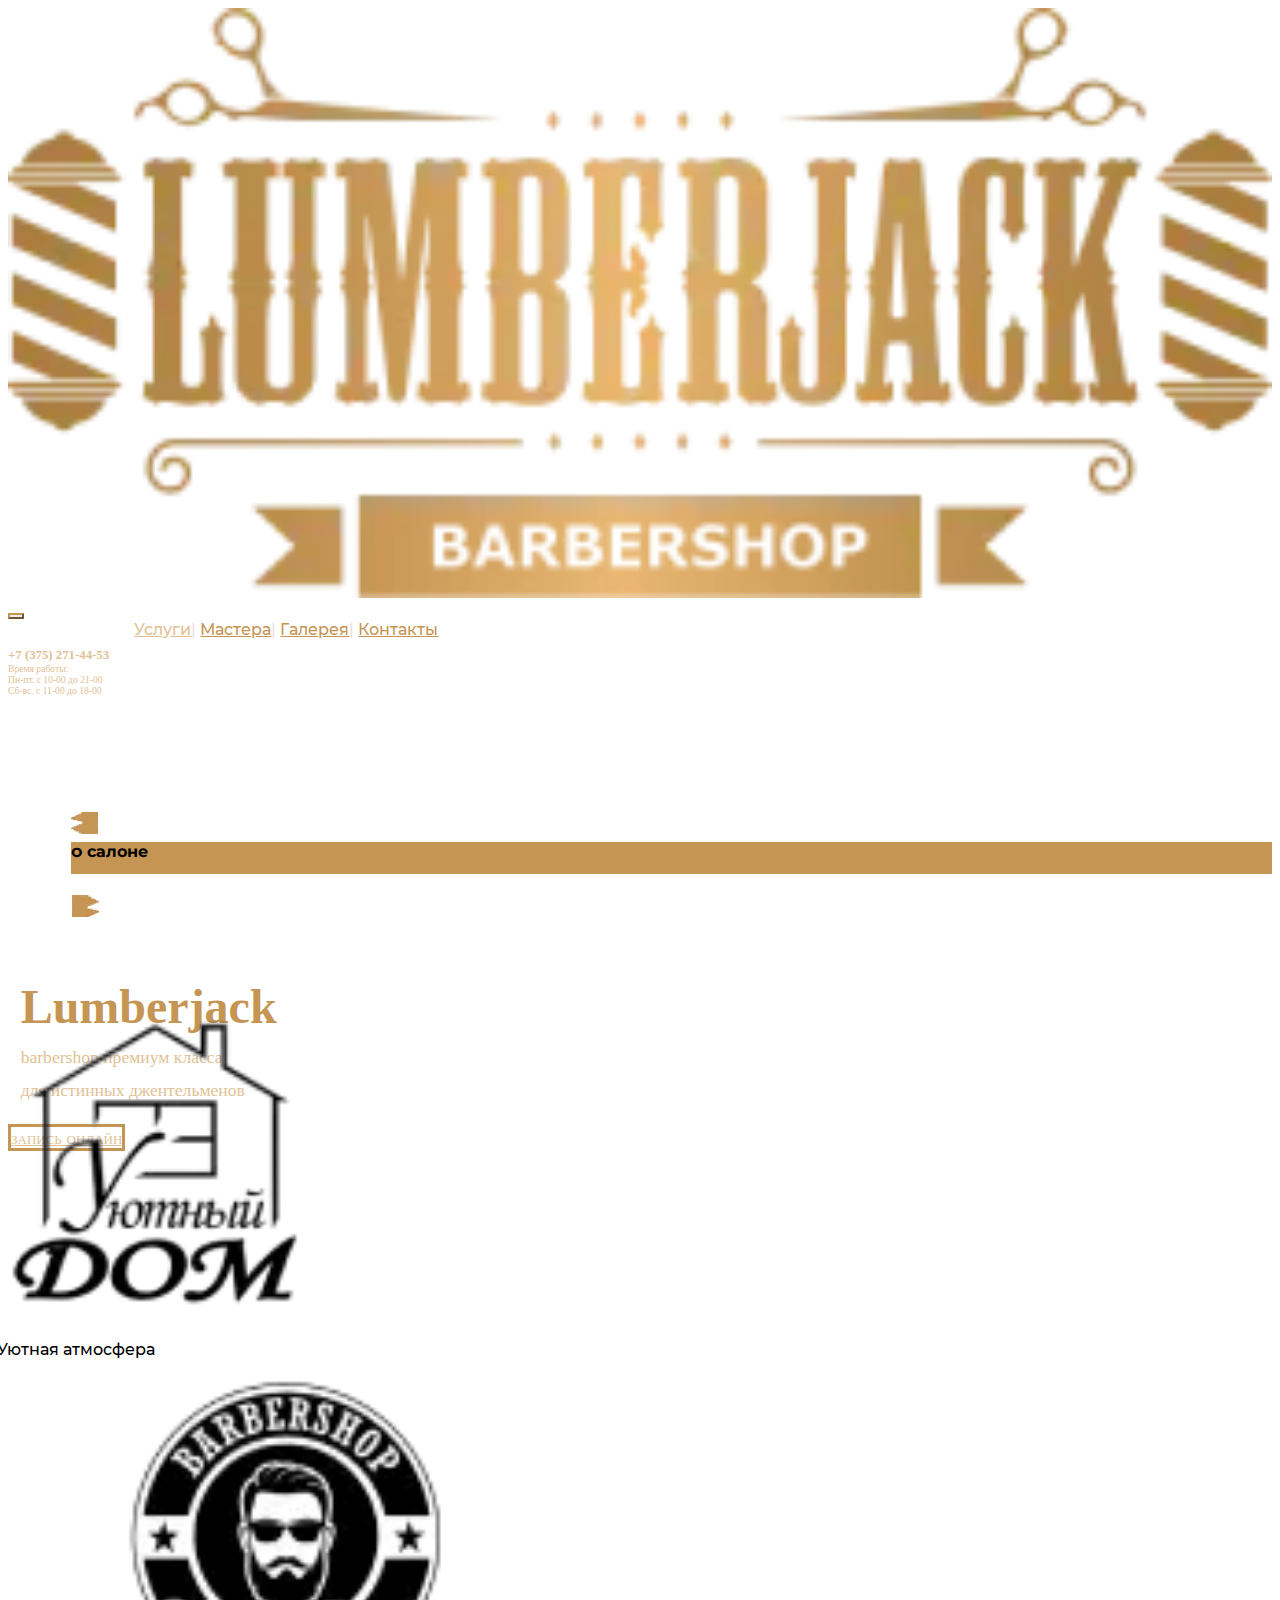
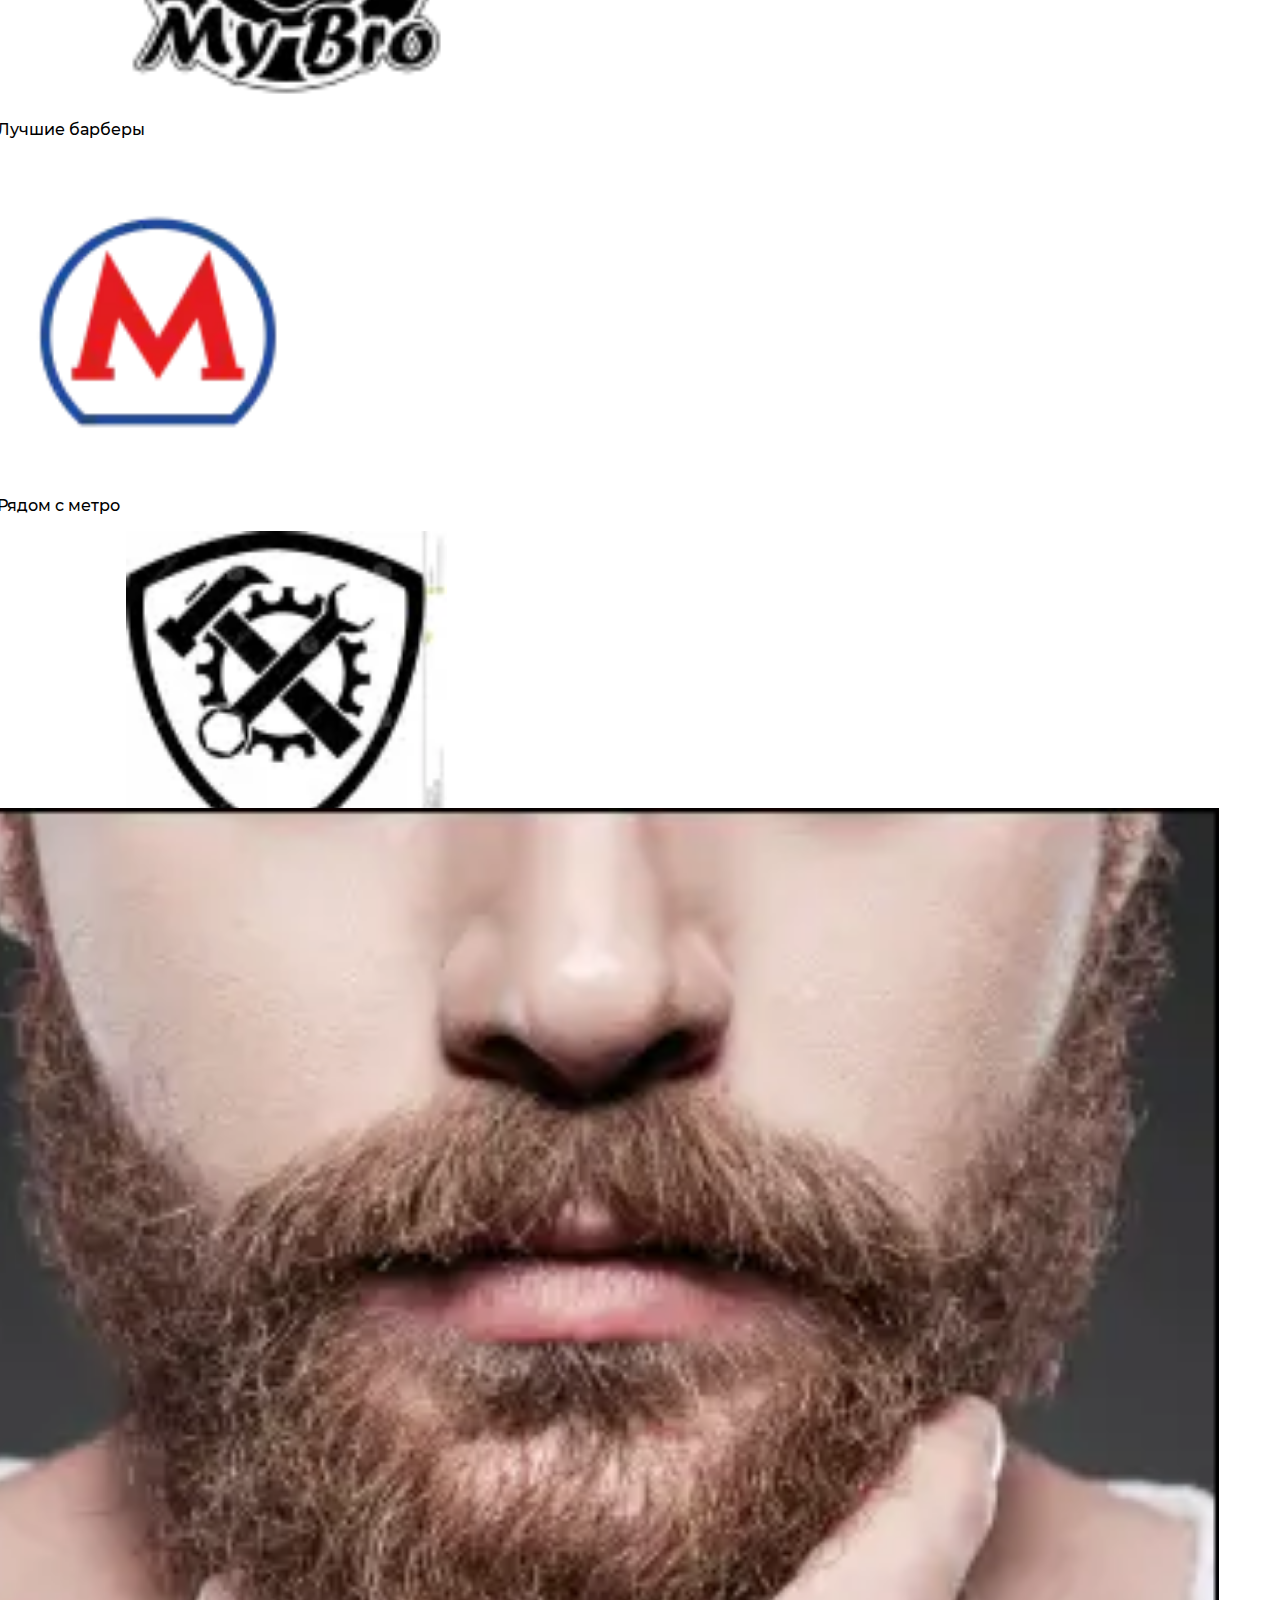
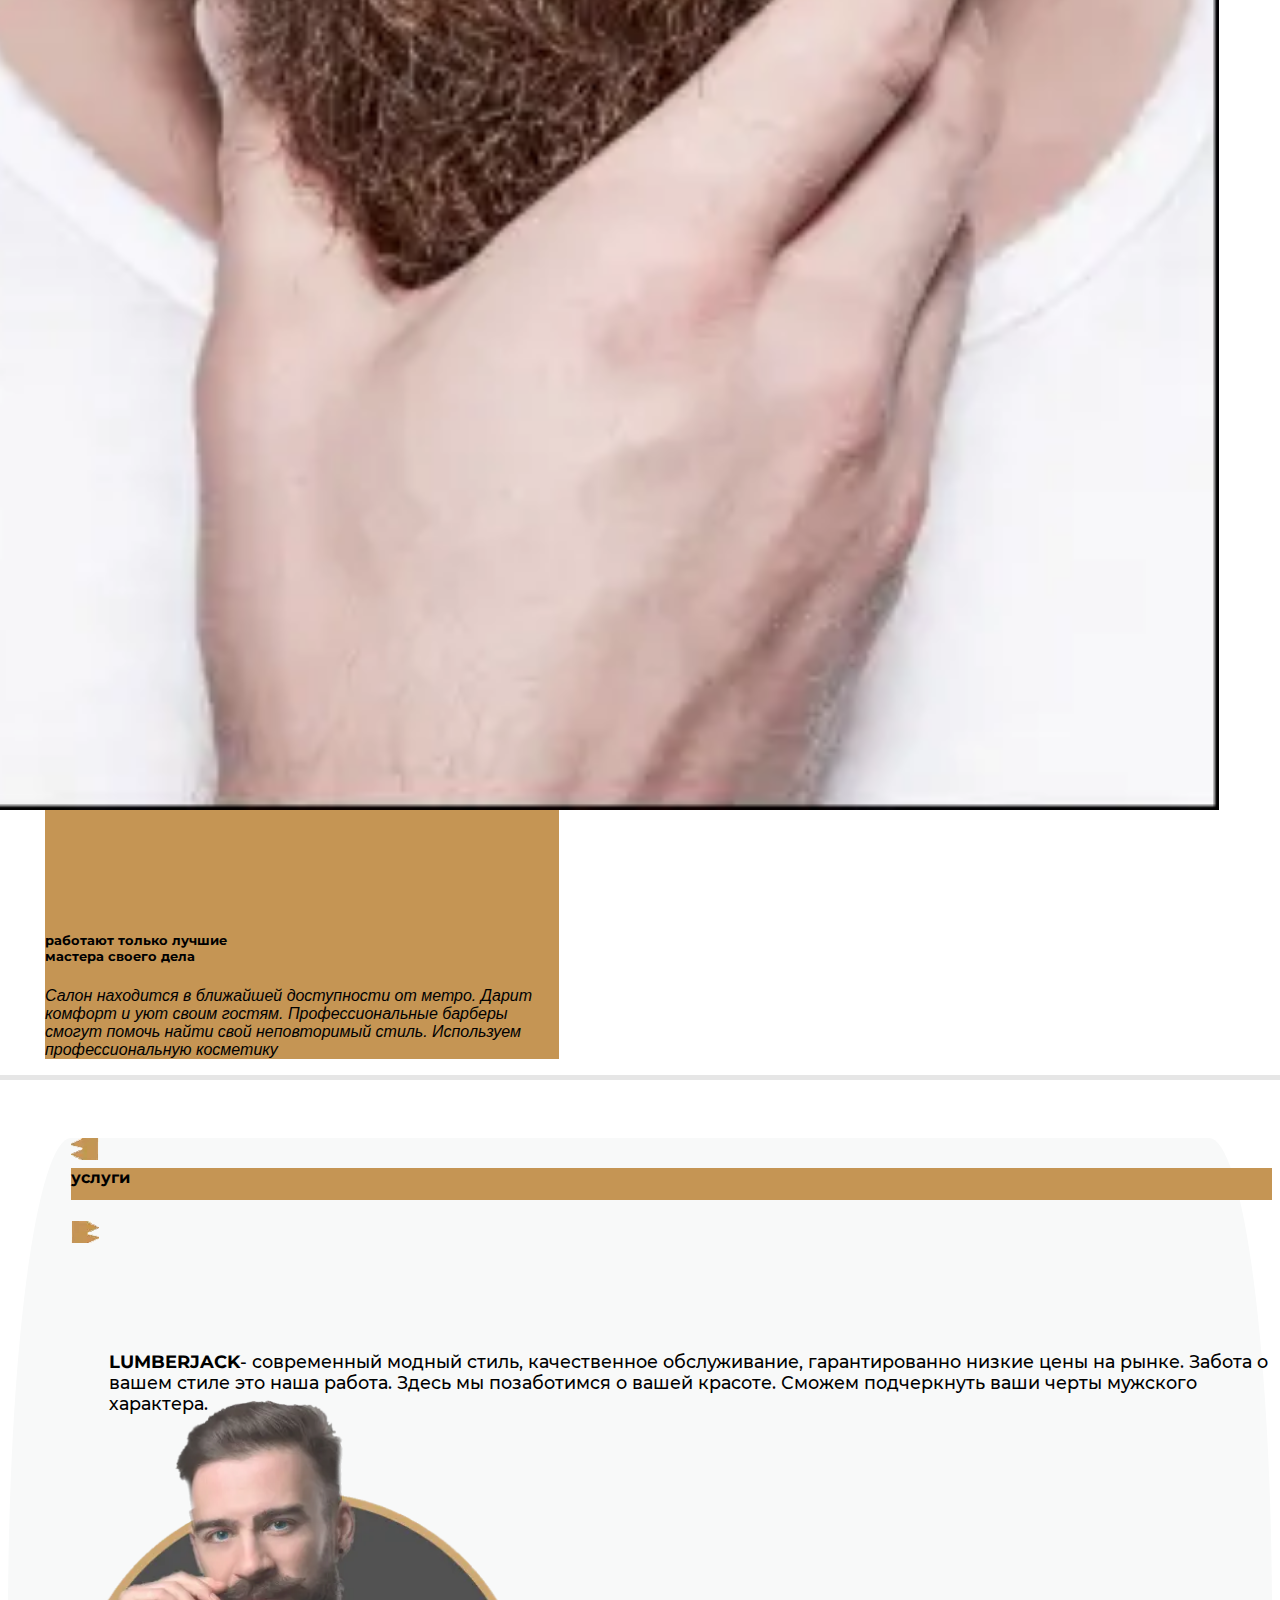
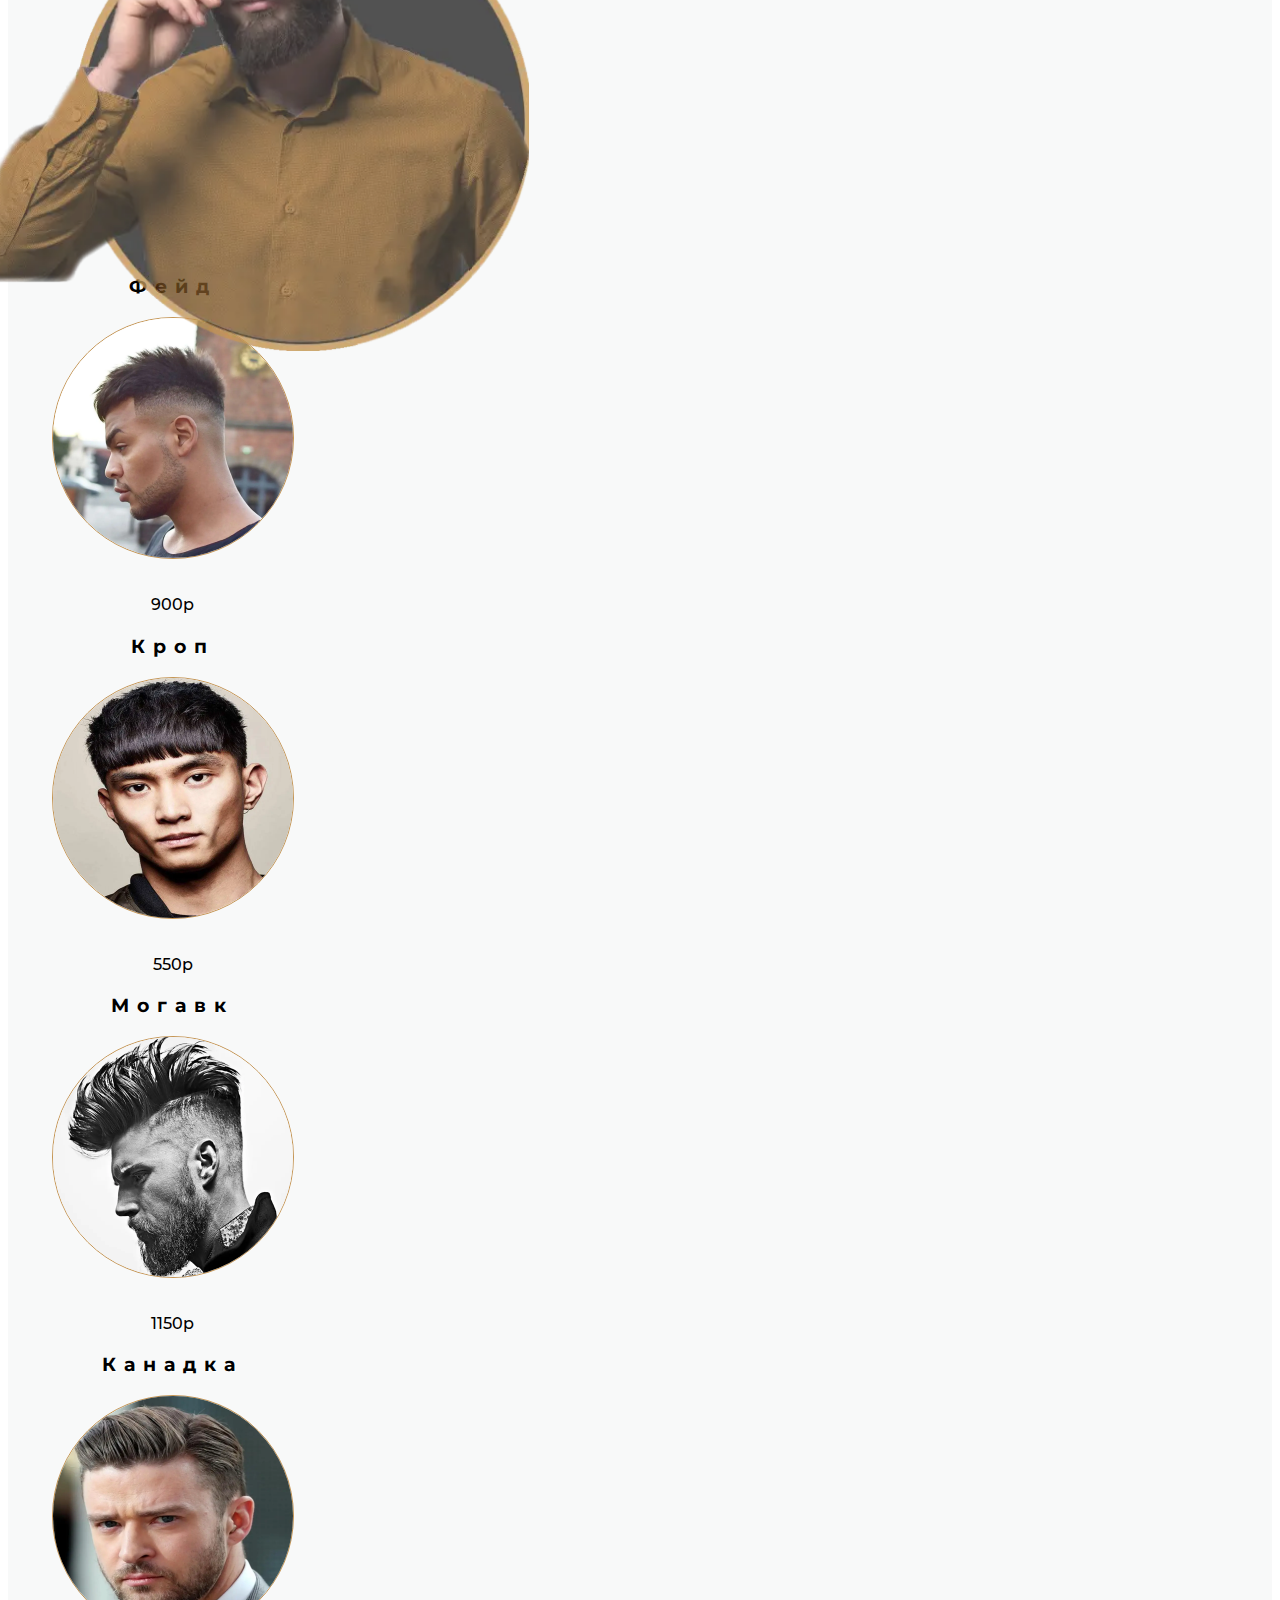
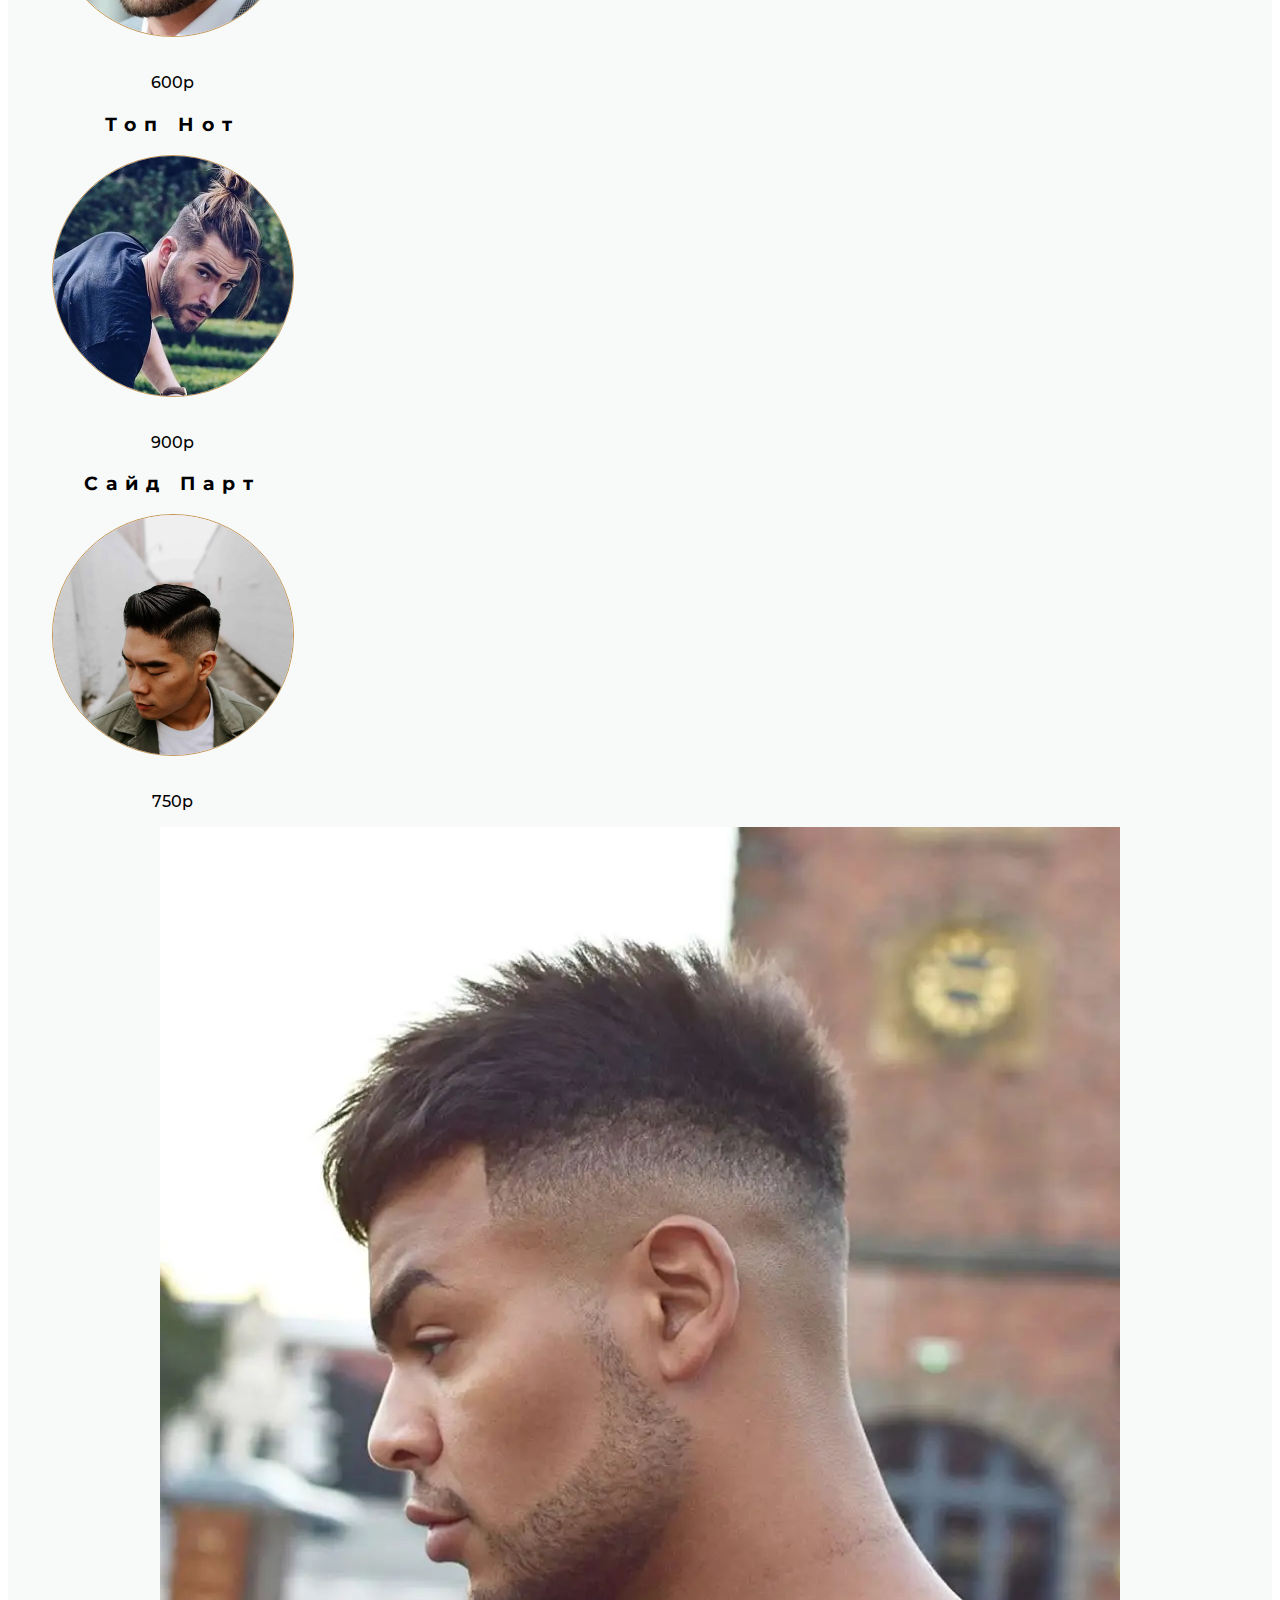
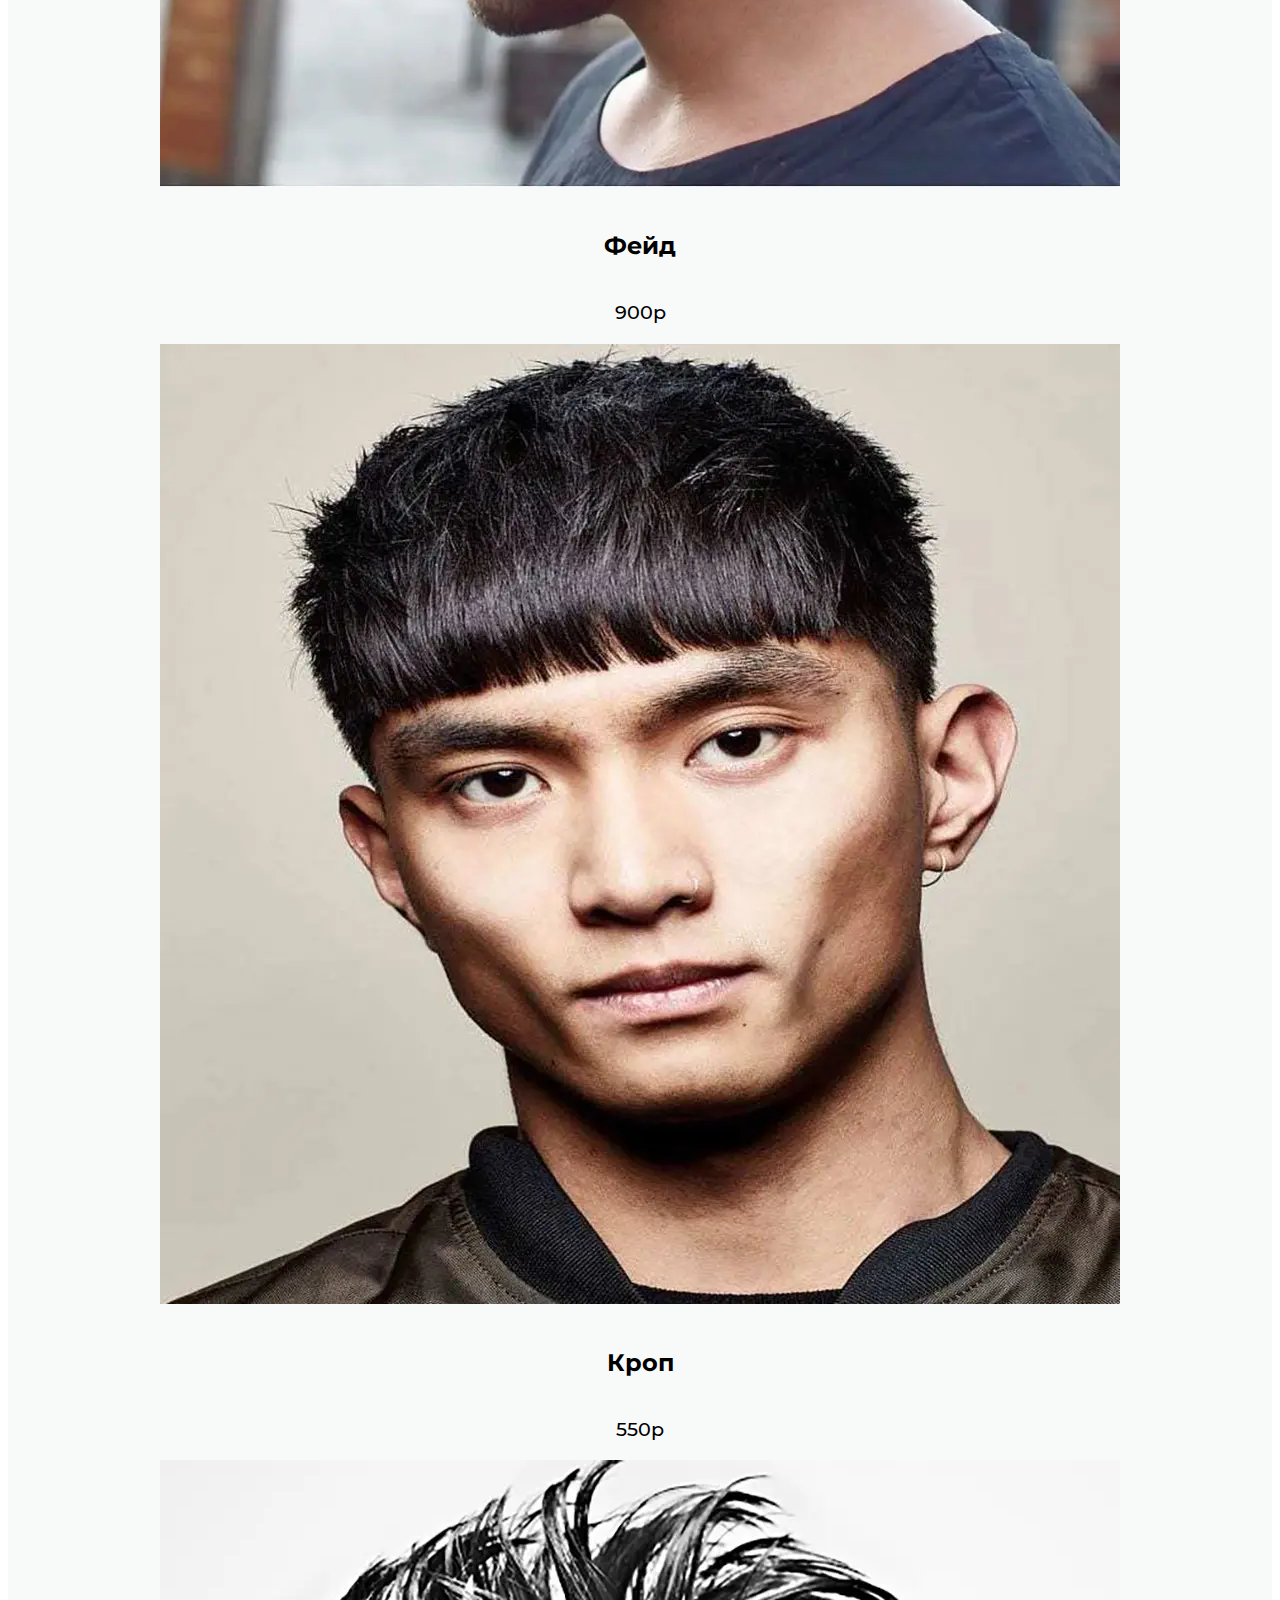
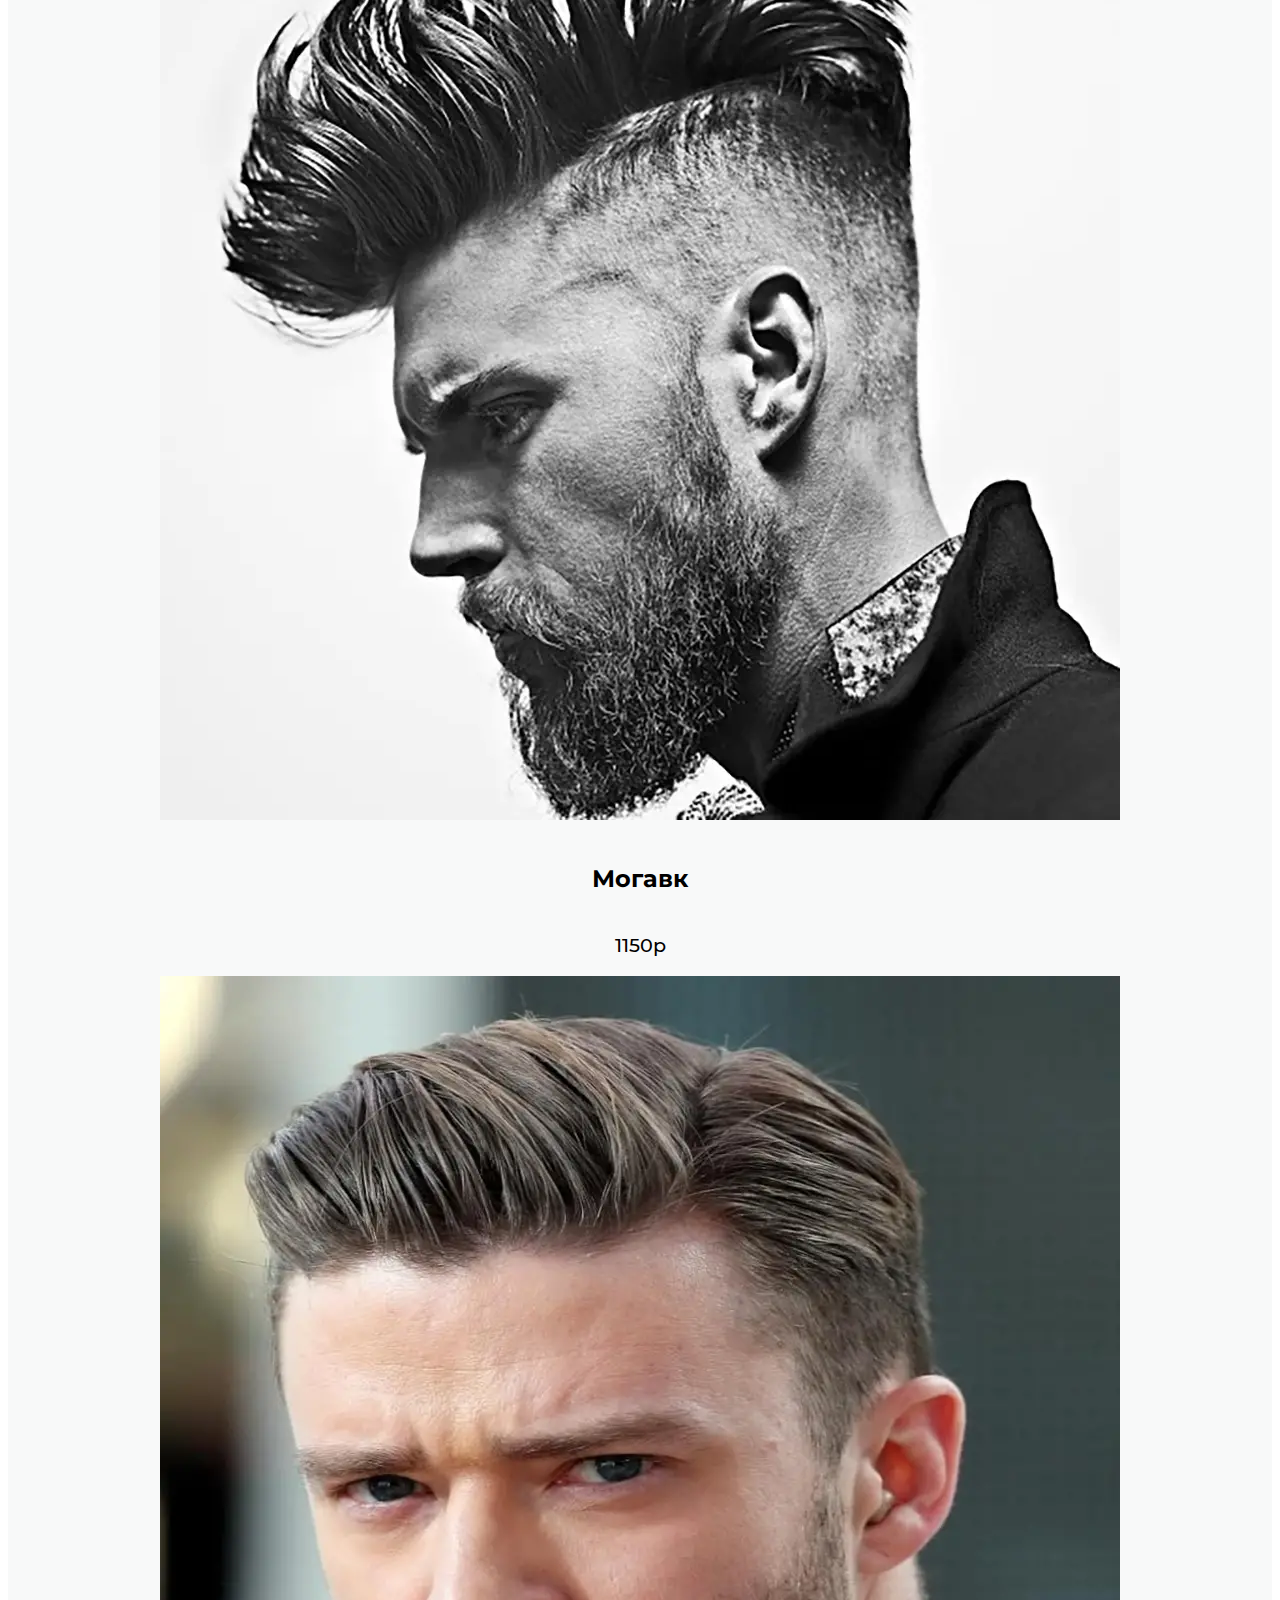
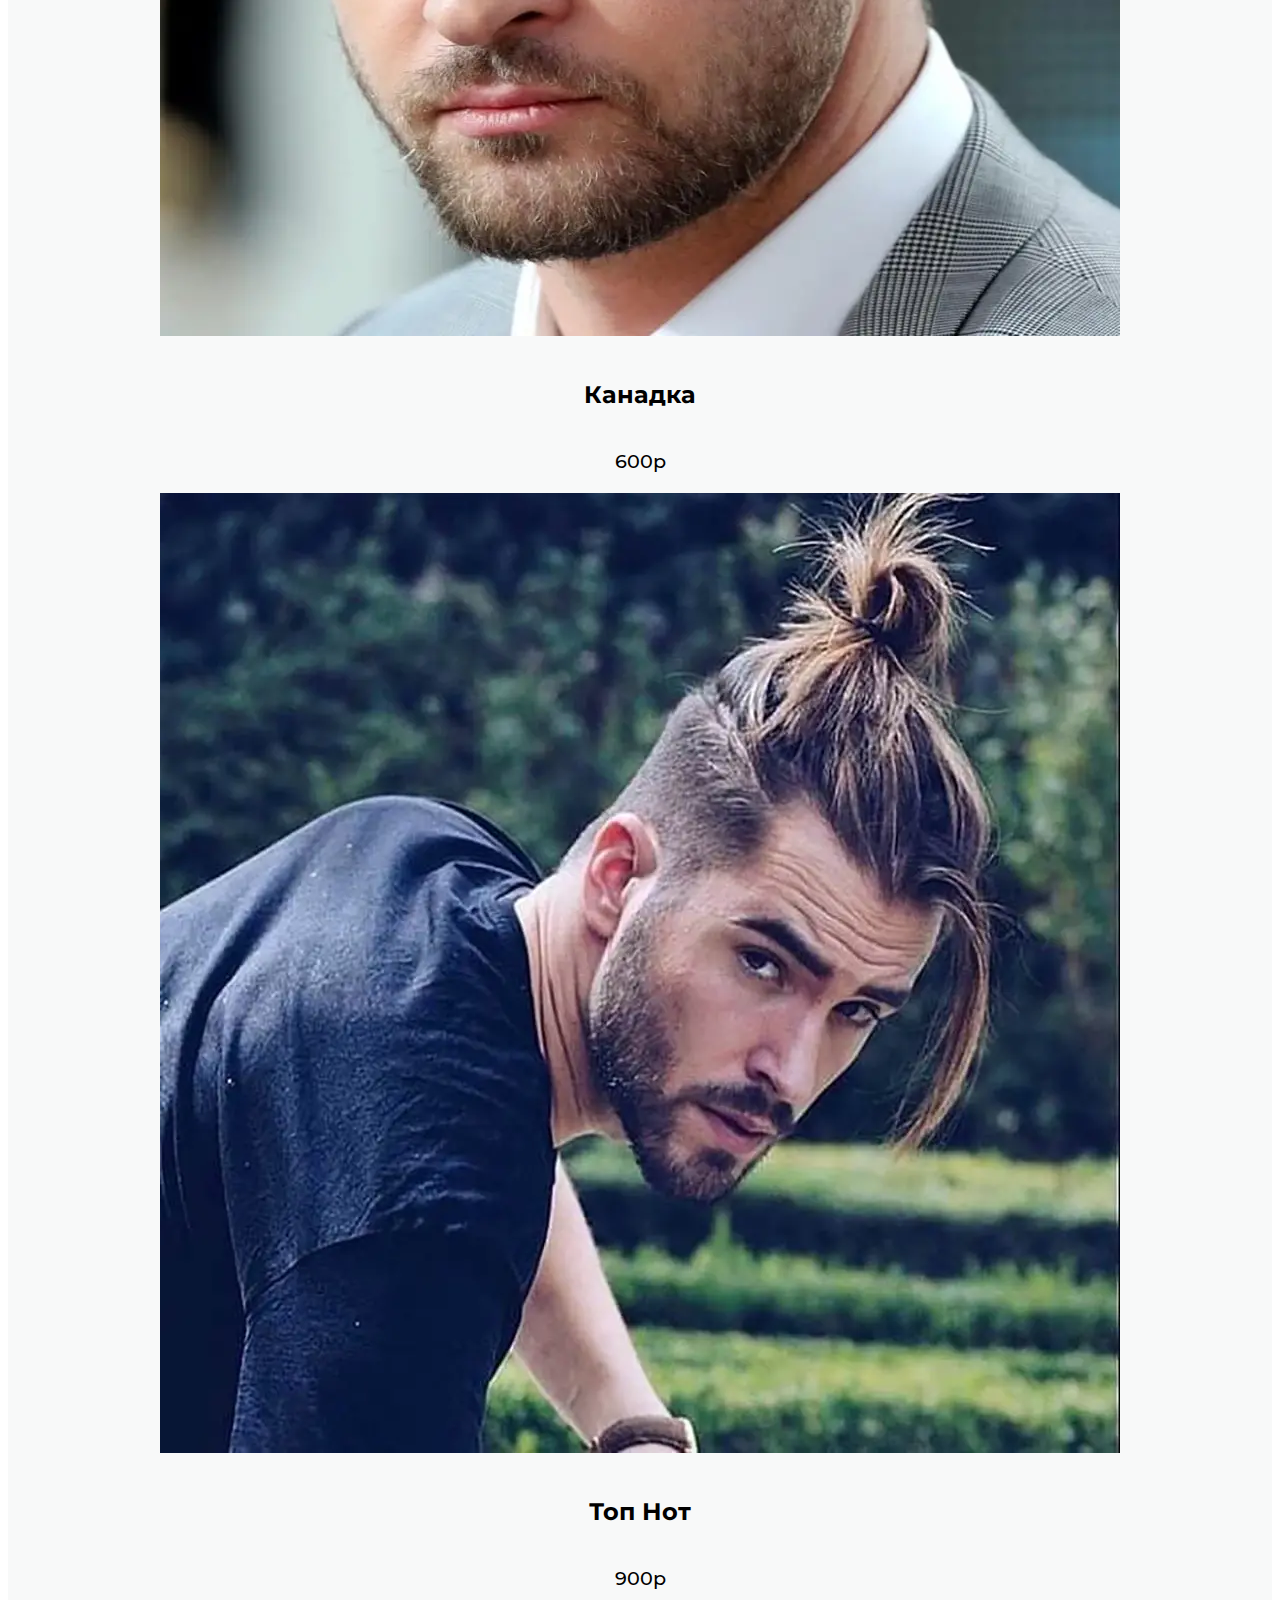
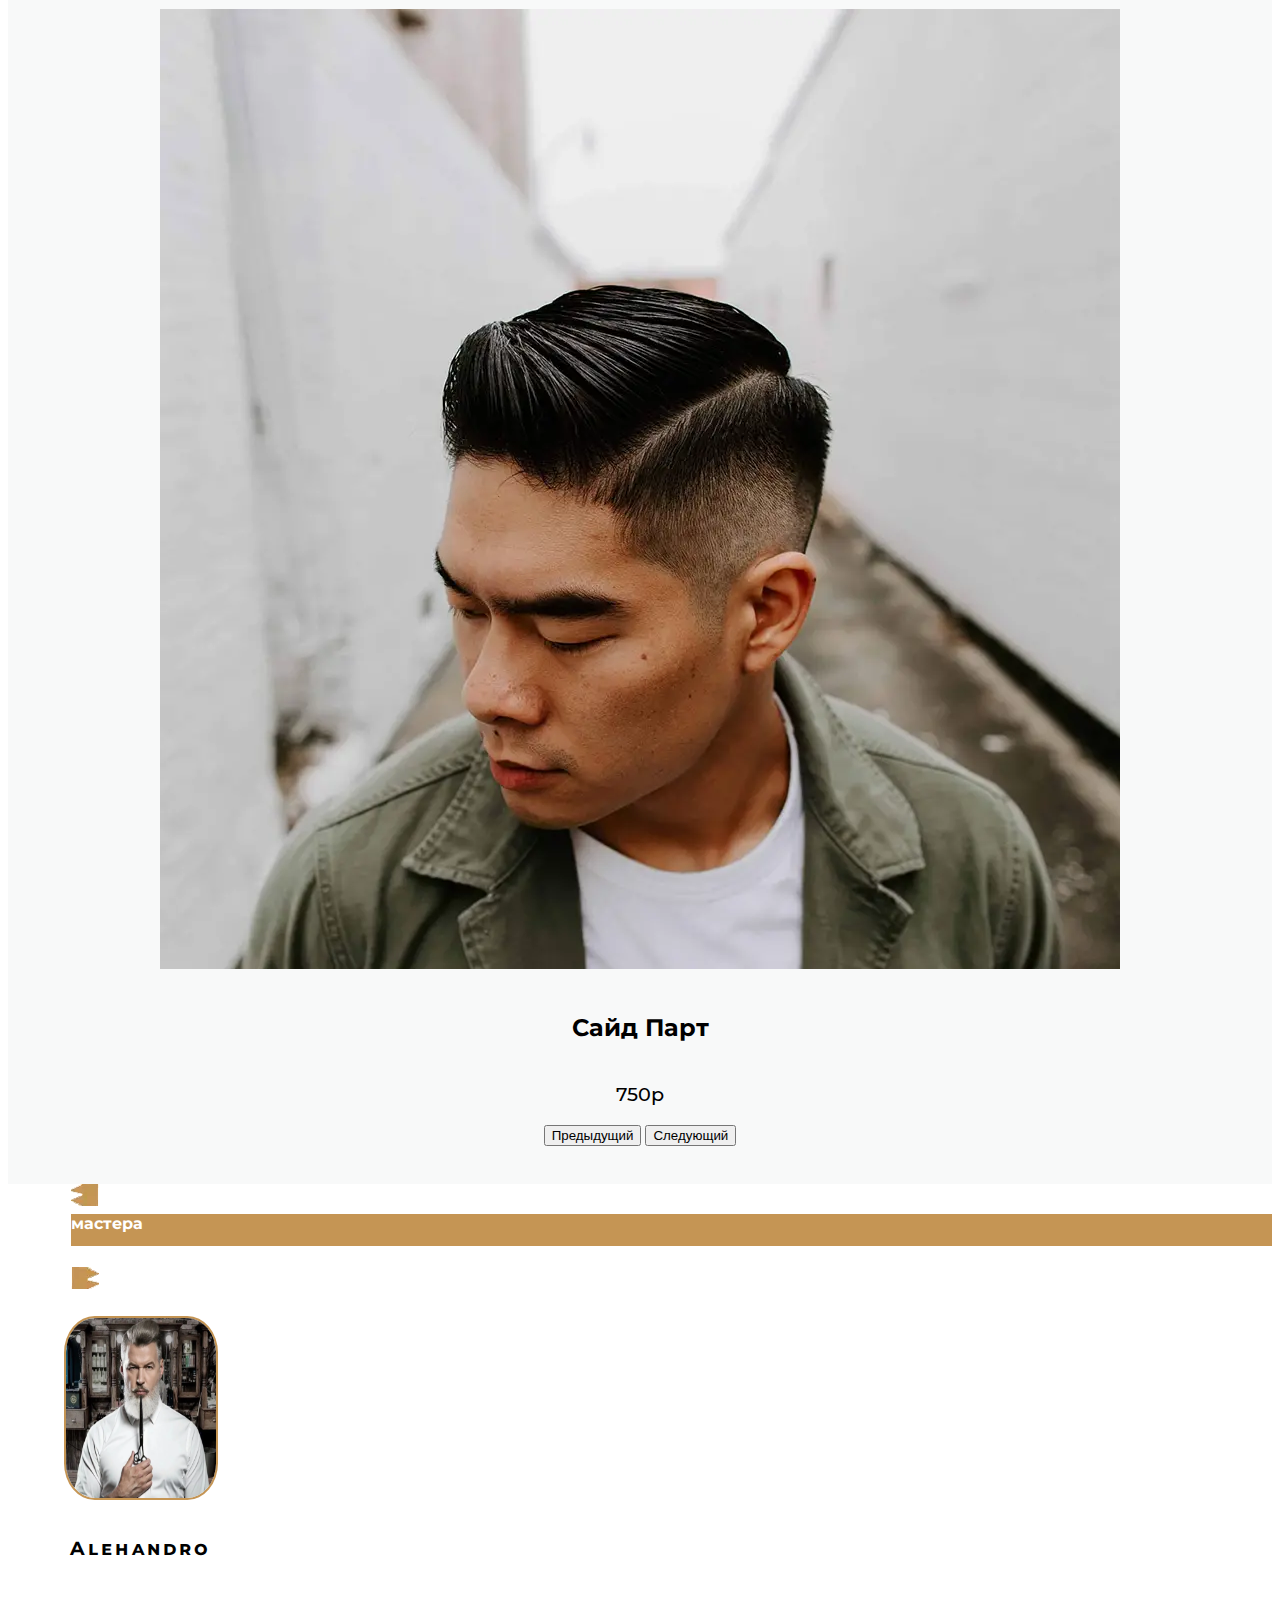
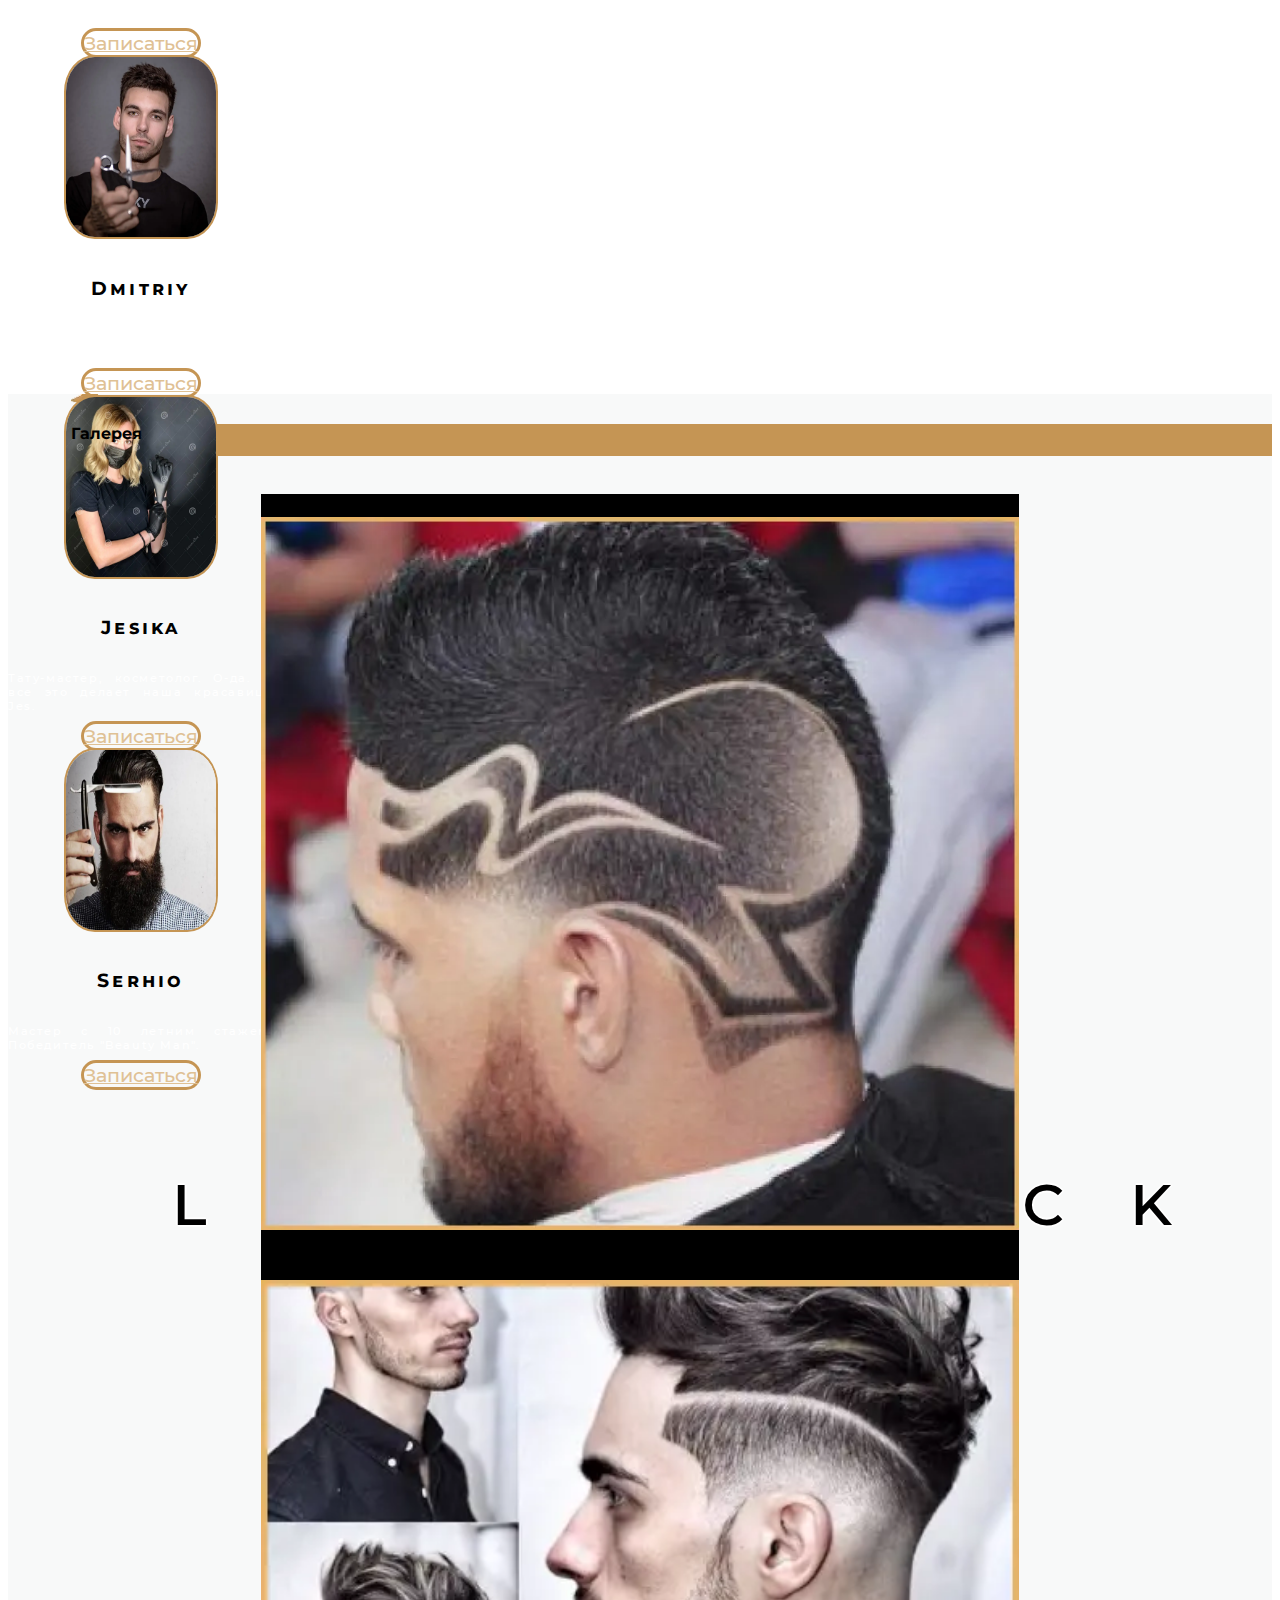
==== commit 18fef65b: "0.0.5" ====
--- a/Barbshop/index.html
+++ b/Barbshop/index.html
@@ -28,7 +28,7 @@
   <nav class="navbar navbar-expand-sm">     <div class="container-sm">       <a class="navbar-brand" href="#">-        <picture><source srcset="/img/logo.webp" type="image/webp"><img class="logo" src="/img/logo.png" alt="Lumberjack" /></picture>+        <picture><source srcset="img/logo.webp" type="image/webp"><img class="logo" src="img/logo.png" alt="Lumberjack" /></picture>       </a>       <button         class="navbar-toggler navbar-dark custom-toggler navbar-color"--- a/Barbshop/css/style.min.css
+++ b/Barbshop/css/style.min.css
@@ -1 +1 @@
-@font-face{font-family:MontserratB;font-display:swap;src:url(../fonts/Montserrat-Bold.woff) format("woff"),url(../fonts/Montserrat-Bold.woff2) format("woff2");font-weight:700;font-style:normal}@font-face{font-family:Montserrat;font-display:swap;src:url(../fonts/Montserrat-Medium.woff) format("woff"),url(../fonts/Montserrat-Medium.woff2) format("woff2");font-weight:400;font-style:normal}@font-face{font-family:Pragmaticashadowc;font-display:swap;src:url("../fonts/Pragmaticashadowc italic.woff") format("woff"),url("../fonts/Pragmaticashadowc italic.woff2") format("woff2");font-weight:400;font-style:italic}@font-face{font-family:Shalimar-Regular;font-display:swap;src:url(../fonts/Shalimar-Regular.woff) format("woff"),url(../fonts/Shalimar-Regular.woff2) format("woff2");font-weight:400;font-style:normal}.test1{border:1px solid #fff}.test2{border:1px solid #000}.test3{border:none}html{font-size:16px}a{cursor:pointer}img.logo{width:100%}.no-webp header{background-image:url(/img/bgheader.png)}header{background-repeat:no-repeat;background-size:cover;background-position:center;height:100vh}.navbar-brand{width:15%}.nav-link-config{color:#c59554;margin-left:10%;font-family:Montserrat,sans-serif}.nav-link-config a{color:#c59554;-webkit-transition:color .5s;-o-transition:color .5s;transition:color .5s}a.active{color:#dfc195}.nav-link-config a:hover{color:#dfc195}.nav-link-config>a:focus{color:#dfc195}.custom-toggler .navbar-toggler-icon{background-image:url("data:image/svg+xml;charset=utf8,%3Csvg viewBox='0 0 32 32' xmlns='http://www.w3.org/2000/svg'%3E%3Cpath stroke='rgba(197, 149, 84, 1)' stroke-width='2' stroke-linecap='round' stroke-miterlimit='10' d='M4 8h24M4 16h24M4 24h24'/%3E%3C/svg%3E")}.custom-toggler.navbar-toggler{border-color:#c59554}.additional-color{cursor:pointer;color:rgba(200,173,173,.4)}.openHours-info{color:#dfc195;font-size:.6rem}.openHours-info-phoneNumber{font-size:.8rem;font-weight:700}.header-section-content{position:relative;top:20%}.header-section-info{color:#dfc195}.header-section-info>h2,.header-section-info>p{margin:1%}.header-section-info>h2{color:#c59554}.header-section-content-recordOnline{margin-top:2%}.btn-recordOnline{border:3px solid #c59554;color:#dfc195;font-variant:small-caps}.btn-recordOnline:hover{border:3px solid #dfc195;background-color:#dfc195;color:#000;font-weight:700}.main-section-about{position:relative;bottom:6rem;font-family:Montserrat,sans-serif}.main-section-about-head{padding-left:5%;height:100px;background-color:#fff;font-variant:small-caps;font-family:Montserrat,sans-serif}.main-section-about-head>div>h4{height:2rem;margin-top:.5rem;background-color:#c59554}.leftflag,.rightflag{display:block;width:28px;height:22px;background-size:cover;background-repeat:no-repeat}.no-webp .leftflag{background:url(../img/leftflag.png)}.no-webp .rightflag{background:url(../img/rightflag.png)}.article-content{padding-top:6rem;margin:0 -1rem;border-left:5px solid #e6e6e6;border-right:5px solid #e6e6e6;border-bottom:5px solid #e6e6e6}.article-section-one img{width:30%}.padleft{margin-left:7%}.article-section-two{background-color:#c59554}.article-section-two p{font-family:"Gill Sans","Gill Sans MT",Calibri,"Trebuchet MS",sans-serif;font-style:oblique}.divImg img{position:relative;top:-5rem;right:5rem;width:220%}.main-section-services{background-color:#f8f9f9;border-radius:5% 5% 0 0;margin-top:-3%;padding-bottom:3%;font-family:Montserrat,sans-serif}.main-section-services-head{padding-left:5%;height:100px;font-variant:small-caps}.main-section-services-head>div>h4{height:2rem;margin-top:.5rem;background-color:#c59554}.main-section-services-content-one-content{text-align:start;font-size:1.1rem;padding-left:8%;padding-top:6rem}.main-section-services-content-one-img{position:relative;top:-2rem;left:-3rem;width:45%}.main-section-services-content-one-img img{display:block;width:100%}.main-section-services-content-two{margin-top:-8rem;text-align:center;font-family:Montserrat,sans-serif}.card-img-flex{width:19%;margin:0 2rem}.card-serv{background-color:rgba(255,255,255,0)}.card-serv p:nth-child(1){color:#000;font-weight:700;font-size:1.2rem;font-variant:small-caps;letter-spacing:.5rem;text-shadow:1px 1px 1px #fff}.card-serv p:nth-child(3){padding-top:1rem}.card-img-flex img{border-radius:50%;height:240px;border:1px solid #c59554}.carousel-caption h5{font-size:1.5rem;position:relative}.carousel-caption p{font-size:1.2rem}.no-webp .main-section-masters{background-image:url(/img/sectionmastersimg/bgsectionmasters.png)}.main-section-masters{background-repeat:no-repeat;background-size:cover;font-family:Montserrat,sans-serif;background-position:center;height:80vh}.main-section-masters-head{padding-left:5%;height:100px;font-variant:small-caps}.main-section-masters-head>div>h4{color:#fff;height:2rem;margin-top:.5rem;background-color:#c59554}.main-section-masters-content-two{margin-top:2rem;color:#fff;text-align:center;font-family:Montserrat,sans-serif}.card-masters-img-flex{width:25%}.card-master{background-color:rgba(255,255,255,0)}.card-master>div{padding-top:0}.card-master>div>h5{background-color:#fff;color:#000;font-weight:700;font-size:2rem;letter-spacing:.2rem;font-variant:small-caps}.card-master>div>p{font-size:.9rem;text-align:justify;letter-spacing:.2rem}.card-masters-img-flex img{border-radius:20%;height:260px;border:2px solid #c59554}.btn-master{border:3px solid #c59554;color:#dfc195;font-variant:small-caps;border-radius:20px}.btn-master:hover{border:3px solid #dfc195;background-color:#dfc195;color:#000;font-weight:700}.section-masters-logo-text{padding-left:5%;width:100%;margin:0 auto;font-variant:small-caps;font-size:110px;color:#000;font-family:Montserrat,sans-serif;text-align:center;text-shadow:3px 0 1px #fff,0 3px 1px #fff,-3px 0 1px #fff,0 -3px 1px #fff;letter-spacing:5vw}.main-section-galery{background-color:#f8f9f9;border-radius:0 0 5% 5%;padding-bottom:3%}.main-section-section-head{padding-left:5%;height:100px;font-variant:small-caps}.main-section-section-head>div>h4{height:2rem;margin-top:.5rem;background-color:#c59554}.main-section-galery-imgs{background-color:#000;width:80%;margin:0 auto}.main-section-galery-imgs>div{width:100%}.main-section-galery-imgs img{width:100%;margin:3% auto}.msg-img-config{position:relative;top:-5px}.msg-img-mt{position:relative;top:-5px}.main-section-contacts{padding-bottom:3%}.main-section-section-head{padding-left:5%;height:100px;font-family:Montserrat,sans-serif;font-weight:600;font-variant:small-caps}.main-section-section-head>div>h4{height:2rem;margin-top:.5rem;background-color:#c59554}.main-section-contacts-two{margin-top:5rem}.main-section-contacts-map iframe{width:80%;height:100%}.mscc-img{position:relative;width:70%;bottom:100px;left:100px}.mscc-img img{width:100%}.mscc-content{background-color:#c59554;height:400px;margin-top:-170px;padding:0 30px;display:-webkit-box;display:-ms-flexbox;display:flex;-webkit-box-orient:vertical;-webkit-box-direction:normal;-ms-flex-direction:column;flex-direction:column;-webkit-box-pack:center;-ms-flex-pack:center;justify-content:center}.mscc-content>h5{font-size:1.8rem;font-family:Montserrat,sans-serif;font-weight:700}.mscc-content>p{font-family:Montserrat,sans-serif;font-size:1.5rem}.no-webp .footer{background:url(../img/bgfooter.png)}.footer{background-size:cover;color:#dfc195;font-variant:small-caps;text-align:center;background-position:center}.footer-logo-list{display:block}.footer-logo-list a{display:inline-block;vertical-align:middle;width:2rem;height:2rem;margin:0 3%;background-size:cover;text-decoration:none}.patternline{border:1px solid gray}.no-webp .footer-logo-list a:nth-child(1){background-image:url(../img/logoWkgray.png)}.footer-logo-list a:nth-child(1){background-repeat:no-repeat;-webkit-transition:background .6s;-o-transition:background .6s;transition:background .6s}.no-webp .footer-logo-list a:nth-child(1):hover{background-image:url(../img/logoVK.png)}.footer-logo-list a:nth-child(1):hover{background-size:95%}.no-webp .footer-logo-list a:nth-child(2){background-image:url(../img/logoIgray.png)}.footer-logo-list a:nth-child(2){background-repeat:no-repeat;-webkit-transition:background .6s;-o-transition:background .6s;transition:background .6s}.no-webp .footer-logo-list a:nth-child(2):hover{background-image:url(../img/logoInsta.png)}.footer-logo-list a:nth-child(2):hover{background-size:95%}.no-webp .footer-logo-list a:nth-child(3){background-image:url(../img/logoFgray.png)}.footer-logo-list a:nth-child(3){background-repeat:no-repeat;-webkit-transition:background .6s;-o-transition:background .6s;transition:background .6s}.no-webp .footer-logo-list a:nth-child(3):hover{background-image:url(../img/logoFaceB.png)}.footer-logo-list a:nth-child(3):hover{background-size:95%}.no-webp .footer-logo-list a:nth-child(4){background-image:url(../img/logoOgray.png)}.footer-logo-list a:nth-child(4){background-repeat:no-repeat;-webkit-transition:background .6s;-o-transition:background .6s;transition:background .6s}.no-webp .footer-logo-list a:nth-child(4):hover{background-image:url(../img/logoOdnok.png)}.footer-logo-list a:nth-child(4):hover{background-size:95%}.footer-logo-list img{width:7%;margin:auto 2%}.footer-logo{height:100%;position:relative}.footer-logo-img{position:absolute;margin:auto;width:50%;left:0;top:0;bottom:0;right:0}.footer-menulist a{text-decoration:none;color:#c59554;-webkit-transition:color .5s;-o-transition:color .5s;transition:color .5s}.footer-menulist a:hover{color:#dfc195}.footer-openHours-info{font-size:.8rem}.openHours-info-phoneNumber a{text-decoration:underline;color:#c59554}.openHours-info-phoneNumber a:hover{color:#dfc195}.footer-openHours-info>a{font-size:1rem;color:#dfc195;-webkit-transition:color .5s;-o-transition:color .5s;transition:color .5s}.footer-openHours-info>a:hover{color:#c59554;text-decoration:none}.footer-logo-list-mobile{display:none}.footer-copyright-info{font-size:.9rem}.btn-to-up{cursor:pointer;width:100px;height:100px;border-radius:50%;position:fixed;right:5%;bottom:5%}.btn-to-up-canvas{width:100%;height:100%;border-radius:50%}@media (min-width:1200px){.card-img-flex{width:21%}.card-masters-img-flex{width:21%}}@media (min-width:1400px){.navbar-brand{width:20%}.nav-link-config{font-size:1.6rem}.openHours-info{font-size:1rem}.openHours-info-phoneNumber{font-size:1.2rem}.header-section-content{top:30%}.header-section-info>h2,.header-section-info>p{margin:3%}.header-section-info>h2{font-size:4rem}.header-section-info>p{font-size:1.5rem}.btn-recordOnline{font-size:1.6rem;height:4rem}.main-section-about{bottom:10.8rem}.main-section-about-head{height:11rem}.main-section-about-head>div>h4{height:3.5rem;font-size:2.6rem}.article-section-one img{width:30%}.article-section-one p{font-size:1.2rem}.article-section-two{height:40%}.article-section-two h5{font-size:1.7rem}.article-section-two p{font-size:1.4rem}.divImg img{top:-6rem;right:7rem;width:180%}.main-section-services-head{height:11rem}.main-section-services-head>div>h4{height:3.5rem;font-size:2.6rem}.main-section-masters-head{height:11rem}.main-section-masters-head>div>h4{height:3.5rem;font-size:2.6rem}.btn-master{font-size:1.6rem;height:4rem}.section-masters-logo-text{letter-spacing:4vw}.main-section-section-head{height:11rem}.main-section-section-head>div>h4{height:3.5rem;font-size:2.6rem}.main-section-section-head{height:11rem}.main-section-section-head>div>h4{height:3.5rem;font-size:2.6rem}.footer-menulist a{font-size:1.4rem}.footer-openHours-info{font-size:.9rem}.footer-openHours-info>a{font-size:1.2rem}}@media (max-width:575.98px){.navbar{background:-o-radial-gradient(at top left,#292929,#000);background:radial-gradient(at top left,#292929,#000);background-color:#292929;position:fixed;z-index:20;width:100%}.navbar-brand{width:25%}.nav-link-config{margin:0 auto;text-align:center;border:none}.additional-color{display:none}.header-section-content{top:30%}.header-section-info{text-align:center}.header-section-info>h2{font-size:2.5rem;margin-bottom:10%}.header-section-info>p{font-size:1.2rem}.header-section-content-recordOnline{margin-top:20%;-webkit-box-pack:center;-ms-flex-pack:center;justify-content:center}.main-section-about{position:static}.main-section-about-head{padding-left:0}.main-section-about-head>div>h4{background-color:#fff;color:#c59554;margin:0 auto;font-size:1.8rem}.leftflag,.rightflag{display:none}.article-content{border:none;padding-top:0}.article-section-one{-webkit-box-pack:center;-ms-flex-pack:center;justify-content:center;padding-top:1rem;border:2px solid #f5f5f5}.article-section-one img{width:50%}.article-section-one p{font-size:.9rem}.article-section-two{background-color:#fff;padding-top:8%}.article-section-two-content-mobile{background-color:#fff;padding-top:1rem}.article-section-two h5{font-size:1.2rem}.article-section-two p{font-size:.9rem}.divImg{-webkit-box-pack:center;-ms-flex-pack:center;justify-content:center}.divImg img{display:block;position:static;width:70%;margin:0 auto}.main-section-services{padding-bottom:8%}.main-section-services-head{padding-left:0}.main-section-services-head>div>h4{background-color:#f8f9f9;color:#c59554;margin:0 auto;font-size:1.8rem}.main-section-services-content-one-content{padding-top:1rem;font-size:.9rem;text-align:justify;border:1px solid #fff;border-radius:15px;margin-bottom:2rem;-webkit-box-shadow:2px 0 5px #dfc195,-2px 0 5px #c59554;box-shadow:2px 0 5px #dfc195,-2px 0 5px #c59554}.main-section-services-content-one-img{display:none}.main-section-services-content-two{margin-top:0}.card-img-flex{width:100%;display:none}.card-serv p:nth-child(1){font-size:.9rem;color:#c59554;letter-spacing:.2rem}.card-img-flex img{border-radius:1rem;height:100%;border:1px solid wheat}.carousel-caption{text-shadow:1px 1px #000;color:#c59554;bottom:-2rem;left:-30%}.no-webp .main-section-masters{background-image:url(../img/sectionmastersimg/bgsectionmastersmobile.png)}.main-section-masters{height:-webkit-max-content;height:-moz-max-content;height:max-content;padding-bottom:10%}.main-section-masters-head{padding-left:0}.main-section-masters-head>div>h4{background-color:rgba(255,255,255,0);color:#fff;margin:0 auto;font-size:1.8rem}.main-section-masters-content-two{margin-top:-2rem}.card-masters-img-flex{width:100%;margin-top:10%}.card-master>div>h5{display:inline-block;text-align:center;min-width:150px;max-width:200px;font-size:1rem;background-color:rgba(255,255,255,0);color:#fff;letter-spacing:.1rem;padding-top:2%}.card-master>div>p{font-size:.7rem;color:#fff;letter-spacing:0;text-align:center;padding:2% 0}.card-masters-img-flex img{border-radius:1rem;max-width:70%;min-width:60%;height:100%;border:1px solid wheat}.section-masters-logo-text{display:none}.main-section-galery{padding-bottom:8%}.main-section-section-head{padding-left:0}.main-section-section-head>div>h4{background-color:rgba(255,255,255,0);color:#c59554;margin:0 auto;font-size:1.8rem}.main-section-galery-imgs{width:100%;background-color:#f8f9f9}.main-section-galery-imgs>div{height:-webkit-fit-content;height:-moz-fit-content;height:fit-content}.msg-img-config{top:-10px}.main-section-contacts{padding-bottom:12%}.main-section-section-head{padding-left:0}.main-section-section-head>div>h4{background-color:rgba(255,255,255,0);color:#c59554;margin:0 auto;font-size:1.8rem}.main-section-contacts-two{margin-top:0}.main-section-contacts-map{height:260px}.main-section-contacts-map iframe{width:90%}.mscc-img{display:none}.mscc-content{height:auto;margin-top:5%;background-color:#fff;border:1px solid #c59554;-webkit-box-shadow:2px 0 5px #dfc195,-2px 0 5px #c59554;box-shadow:2px 0 5px #dfc195,-2px 0 5px #c59554;border-radius:15px}.mscc-content>h5{font-size:.8rem;padding-top:5%}.mscc-content>p{font-size:.6rem}.footer-logo-list{display:none}.footer-logo-list img{width:1.7rem}.footer-logo-mobile-none{display:none}.footer-menulist{-webkit-box-ordinal-group:3;-ms-flex-order:2;order:2}.footer-menulist a{font-size:1rem;margin:.5rem auto}.footer-menuAndInfo{display:-webkit-box;display:-ms-flexbox;display:flex}.patternlineTop{-webkit-box-ordinal-group:2;-ms-flex-order:1;order:1}.patternlineTop>div{border:1px solid gray}.footer-openHours-info{font-size:.8rem;-webkit-box-ordinal-group:1;-ms-flex-order:0;order:0}.openHours-info-phoneNumber{font-size:1rem}.footer-openHours-info p{margin:1.2rem auto}.footer-openHours-info>a{display:none}.footer-logo-list-mobile{display:block}.footer-logo-list-mobile-sect img{width:1.5rem;margin:auto 2%}.footer-copyright-info{font-size:.5rem;margin-top:1rem}.btn-to-up{width:48px;height:48px}}@media (max-width:400.98px){.main-section-contacts-map{height:200px}.main-section-contacts-map iframe{width:100%}}@media (min-width:200px) and (max-width:575.98px){.no-webp header{background-image:url(/img/bgonemedia.png)}header{background-position:center;height:620px}}@media (min-width:768px) and (max-width:991.98px){.navbar-brand{width:18%}.nav-link-config{font-size:.7rem}.openHours-info{font-size:.6rem}.openHours-info-phoneNumber{font-size:.8rem}.header-section-content{top:30%}.header-section-info>h2{font-size:1.5rem}.header-section-info>p{font-size:.7rem}.btn-recordOnline{font-size:.6rem;height:2rem}.main-section-about-head>div>h4{height:1.6rem;font-size:1rem}.article-section-one{height:15rem}.article-section-one img{width:32%}.article-section-one p{font-size:.8rem}.article-section-two h5{font-size:1rem}.article-section-two p{font-size:.8rem}.main-section-services{margin-top:-5%}.main-section-services-head>div>h4{height:1.6rem;font-size:1rem}.main-section-services-content-one-content{padding-top:1rem;font-size:.7rem}.card-img-flex{width:18%;font-size:.8rem}.card-serv p:nth-child(1){font-size:.7rem;letter-spacing:.2rem;margin-bottom:.2rem}.card-serv p:nth-child(3){padding-top:.2rem;font-size:.7rem}.card-img-flex img{height:110px}.main-section-masters{height:100vh}.main-section-masters-head>div>h4{height:1.6rem;font-size:1rem}.card-masters-img-flex{width:19%;font-size:.8rem}.card-master>div{font-size:.7rem}.card-master>div>h5{font-size:.8rem;letter-spacing:.1rem}.card-master>div>p{font-size:.46rem;letter-spacing:0;margin-bottom:0}.card-masters-img-flex img{height:110px}.btn-master{font-size:.6rem;height:2rem}.section-masters-logo-text{font-size:40px;text-shadow:1px 0 1px #fff,0 1px 1px #fff,-1px 0 1px #fff,0 -1px 1px #fff}.main-section-section-head>div>h4{height:1.6rem;font-size:1rem}.main-section-galery-imgs{width:70%}.main-section-section-head>div>h4{height:1.6rem;font-size:1rem}.main-section-contacts-two{margin-top:3rem}.main-section-contacts-map iframe{width:100%}.mscc-img{bottom:50px;left:50px}.mscc-content{height:170px;margin-top:-70px}.mscc-content>h5{font-size:.86rem}.mscc-content>p{font-size:.7rem}.footer-logo-list a{width:1.3rem;height:1.3rem}.footer-logo-list img{width:8%}.footer-logo-img{width:60%}.footer-menulist a{font-size:1rem}.footer-openHours-info{font-size:.6rem}.footer-openHours-info>a{font-size:.8rem}.footer-copyright-info{font-size:.7rem}.btn-to-up{width:40px;height:40px}}@media (min-width:576px) and (max-width:767.98px){.navbar-brand{width:18%}.nav-link-config{font-size:.6rem}.openHours-info{font-size:.5rem}.openHours-info-phoneNumber{font-size:.6rem}.header-section-info>h2{font-size:1.5rem}.header-section-info>p{font-size:.7rem}.btn-recordOnline{font-size:.7rem;width:8rem;height:2rem}.main-section-about-head>div>h4{height:1.4rem;font-size:1rem}.leftflag{margin-right:.1rem}.rightflag{margin-left:.13rem}.article-content{padding-top:0}.article-section-one{height:8rem;-webkit-box-pack:center;-ms-flex-pack:center;justify-content:center;padding-top:1rem}.article-section-one img{width:40%}.padleft{margin-left:0}.article-section-one p{font-size:.8rem}.article-section-two{width:100%;background-color:#fff}.article-section-two-content-mobile{background-color:#c59554;position:relative;right:5%;margin:auto 0}.article-section-two h5{font-size:.9rem}.article-section-two p{font-size:.8rem}.divImg img{position:static;width:9.6rem;margin-left:30%}.main-section-services{margin-top:-9%}.main-section-services-head>div>h4{height:1.4rem;font-size:1rem}.main-section-services-content-one-content{padding-top:0;font-size:.55rem}.main-section-services-content-one-img{width:40%;left:0}.main-section-services-content-two{margin-top:-5rem}.card-serv p:nth-child(1){font-size:.6rem;letter-spacing:.1rem;margin-bottom:.1rem;font-weight:bolder}.card-serv p:nth-child(3){padding-top:.2rem;font-size:.6rem}.card-img-flex img{height:100px}.main-section-masters{height:370px}.main-section-masters-head>div>h4{height:1.4rem;font-size:1rem}.main-section-masters-content-two{margin-top:0}.card-master>div{font-size:.6rem}.card-master>div>h5{font-size:.7rem;letter-spacing:.1rem}.card-master>div>p{font-size:.4rem;letter-spacing:0;margin-bottom:0}.card-masters-img-flex img{width:80px;height:90px}.btn-master{margin:0 auto;border:1px solid #c59554;font-size:.6rem;width:5.5rem;height:1.9rem}.section-masters-logo-text{font-size:30px;text-shadow:1px 0 1px #fff,0 1px 1px #fff,-1px 0 1px #fff,0 -1px 1px #fff}.main-section-section-head>div>h4{height:1.4rem;font-size:1rem}.main-section-galery-imgs{width:70%}.main-section-section-head>div>h4{height:1.4rem;font-size:1rem}.main-section-contacts-two{margin-top:0}.main-section-contacts-map iframe{width:100%}.mscc-img{bottom:30px;left:20px}.mscc-content{height:120px;margin-top:-40px;padding:0 20px}.mscc-content>h5{font-size:.5rem;padding-top:10%}.mscc-content>p{font-size:.46rem}.footer-logo-list a{width:1.5rem;height:1.5rem;margin:0 2%}.footer-logo-list img{width:10%}.footer-logo-img{width:70%}.footer-menulist a{font-size:.8rem;margin:.3rem auto}.footer-openHours-info{font-size:.6rem}.footer-openHours-info>a{font-size:.8rem}.footer-copyright-info{font-size:.5rem}.btn-to-up{width:35px;height:35px}}@media (min-width:992px) and (max-width:1199.98px){.nav-link-config{font-size:.9rem}.header-section-content{top:25%}.main-section-about-head>div>h4{height:2rem;font-size:1.3rem}.article-section-one img{width:30%}.article-section-one p{font-size:.7rem}.main-section-services-head>div>h4{height:2rem;font-size:1.3rem}.main-section-services-content-one-content{padding-top:3rem;font-size:1rem}.card-serv p:nth-child(1){font-size:.9rem;letter-spacing:.3rem}.card-img-flex img{height:180px}.main-section-masters{height:90vh}.main-section-masters-head>div>h4{height:2rem;font-size:1.3rem}.card-masters-img-flex{width:22%}.card-master>div>h5{font-size:1rem}.card-master>div>p{font-size:.7rem;letter-spacing:0}.card-masters-img-flex img{width:130px;height:150px}.section-masters-logo-text{letter-spacing:5vw;font-size:60px;text-shadow:1px 0 1px #fff,0 1px 1px #fff,-1px 0 1px #fff,0 -1px 1px #fff}.main-section-section-head>div>h4{height:2rem;font-size:1.3rem}.main-section-galery-imgs{width:57%}.main-section-section-head>div>h4{height:2rem;font-size:1.3rem}.main-section-contacts-map iframe{width:100%}.mscc-img{left:50px}.mscc-content{height:220px;margin-top:-120px}.mscc-content>h5{font-size:1rem}.mscc-content>p{font-size:.8rem}.footer-logo-list a{width:1.1rem;height:1.1rem}.btn-to-up{width:50px;height:50px}}@media (min-width:1200px) and (max-width:1399.98px){.header-section-content{top:30%}.header-section-info>h2{font-size:3rem}.header-section-info>p{font-size:1.1rem}.btn-recordOnline{font-size:1.2rem;height:3rem}.article-section-one img{width:25%}.padleft{margin-left:10%}.article-section-one p{font-size:1rem}.article-section-two{height:40%;width:40%;margin:auto 3rem}.divImg img{top:-6rem;right:7rem;width:250%}.main-section-masters{height:90vh}.card-master>div>h5{font-size:1.2rem}.card-master>div>p{letter-spacing:.1rem;font-size:.7rem}.card-masters-img-flex img{width:150px;height:180px}.btn-master{font-size:1.2rem;height:3rem}.section-masters-logo-text{letter-spacing:5vw;font-size:70px;margin-top:1rem;text-shadow:2px 0 1px #fff,0 2px 1px #fff,-2px 0 1px #fff,0 -2px 1px #fff}.main-section-galery-imgs{width:60%}.main-section-contacts-map iframe{width:100%}.mscc-content{height:300px}.mscc-content>h5{font-size:1.2rem}.mscc-content>p{font-size:1rem}.footer-logo-list a{width:1.5rem;height:1.5rem}.btn-to-up{width:70px;height:70px}}.webp header{background-image:url(/img/bgheader.webp)}.webp .leftflag{background:url(../img/leftflag.webp)}.webp .rightflag{background:url(../img/rightflag.webp)}.webp .main-section-masters{background-image:url(/img/sectionmastersimg/bgsectionmasters.webp)}.webp .footer{background:url(../img/bgfooter.webp)}.webp .footer-logo-list a:nth-child(1){background-image:url(../img/logoWkgray.webp)}.webp .footer-logo-list a:nth-child(1):hover{background-image:url(../img/logoVK.webp)}.webp .footer-logo-list a:nth-child(2){background-image:url(../img/logoIgray.webp)}.webp .footer-logo-list a:nth-child(2):hover{background-image:url(../img/logoInsta.webp)}.webp .footer-logo-list a:nth-child(3){background-image:url(../img/logoFgray.webp)}.webp .footer-logo-list a:nth-child(3):hover{background-image:url(../img/logoFaceB.webp)}.webp .footer-logo-list a:nth-child(4){background-image:url(../img/logoOgray.webp)}.webp .footer-logo-list a:nth-child(4):hover{background-image:url(../img/logoOdnok.webp)}@media (max-width:575.98px){.webp .main-section-masters{background-image:url(../img/sectionmastersimg/bgsectionmastersmobile.webp)}}@media (min-width:200px) and (max-width:575.98px){.webp header{background-image:url(/img/bgonemedia.webp)}}+@font-face{font-family:MontserratB;font-display:swap;src:url(../fonts/Montserrat-Bold.woff) format("woff"),url(../fonts/Montserrat-Bold.woff2) format("woff2");font-weight:700;font-style:normal}@font-face{font-family:Montserrat;font-display:swap;src:url(../fonts/Montserrat-Medium.woff) format("woff"),url(../fonts/Montserrat-Medium.woff2) format("woff2");font-weight:400;font-style:normal}@font-face{font-family:Pragmaticashadowc;font-display:swap;src:url("../fonts/Pragmaticashadowc italic.woff") format("woff"),url("../fonts/Pragmaticashadowc italic.woff2") format("woff2");font-weight:400;font-style:italic}@font-face{font-family:Shalimar-Regular;font-display:swap;src:url(../fonts/Shalimar-Regular.woff) format("woff"),url(../fonts/Shalimar-Regular.woff2) format("woff2");font-weight:400;font-style:normal}.test1{border:1px solid #fff}.test2{border:1px solid #000}.test3{border:none}html{font-size:16px}a{cursor:pointer}img.logo{width:100%}.no-webp header{background-image:url(img/bgheader.png)}header{background-repeat:no-repeat;background-size:cover;background-position:center;height:100vh}.navbar-brand{width:15%}.nav-link-config{color:#c59554;margin-left:10%;font-family:Montserrat,sans-serif}.nav-link-config a{color:#c59554;-webkit-transition:color .5s;-o-transition:color .5s;transition:color .5s}a.active{color:#dfc195}.nav-link-config a:hover{color:#dfc195}.nav-link-config>a:focus{color:#dfc195}.custom-toggler .navbar-toggler-icon{background-image:url("data:image/svg+xml;charset=utf8,%3Csvg viewBox='0 0 32 32' xmlns='http://www.w3.org/2000/svg'%3E%3Cpath stroke='rgba(197, 149, 84, 1)' stroke-width='2' stroke-linecap='round' stroke-miterlimit='10' d='M4 8h24M4 16h24M4 24h24'/%3E%3C/svg%3E")}.custom-toggler.navbar-toggler{border-color:#c59554}.additional-color{cursor:pointer;color:rgba(200,173,173,.4)}.openHours-info{color:#dfc195;font-size:.6rem}.openHours-info-phoneNumber{font-size:.8rem;font-weight:700}.header-section-content{position:relative;top:20%}.header-section-info{color:#dfc195}.header-section-info>h2,.header-section-info>p{margin:1%}.header-section-info>h2{color:#c59554}.header-section-content-recordOnline{margin-top:2%}.btn-recordOnline{border:3px solid #c59554;color:#dfc195;font-variant:small-caps}.btn-recordOnline:hover{border:3px solid #dfc195;background-color:#dfc195;color:#000;font-weight:700}.main-section-about{position:relative;bottom:6rem;font-family:Montserrat,sans-serif}.main-section-about-head{padding-left:5%;height:100px;background-color:#fff;font-variant:small-caps;font-family:Montserrat,sans-serif}.main-section-about-head>div>h4{height:2rem;margin-top:.5rem;background-color:#c59554}.leftflag,.rightflag{display:block;width:28px;height:22px;background-size:cover;background-repeat:no-repeat}.no-webp .leftflag{background:url(../img/leftflag.png)}.no-webp .rightflag{background:url(../img/rightflag.png)}.article-content{padding-top:6rem;margin:0 -1rem;border-left:5px solid #e6e6e6;border-right:5px solid #e6e6e6;border-bottom:5px solid #e6e6e6}.article-section-one img{width:30%}.padleft{margin-left:7%}.article-section-two{background-color:#c59554}.article-section-two p{font-family:"Gill Sans","Gill Sans MT",Calibri,"Trebuchet MS",sans-serif;font-style:oblique}.divImg img{position:relative;top:-5rem;right:5rem;width:220%}.main-section-services{background-color:#f8f9f9;border-radius:5% 5% 0 0;margin-top:-3%;padding-bottom:3%;font-family:Montserrat,sans-serif}.main-section-services-head{padding-left:5%;height:100px;font-variant:small-caps}.main-section-services-head>div>h4{height:2rem;margin-top:.5rem;background-color:#c59554}.main-section-services-content-one-content{text-align:start;font-size:1.1rem;padding-left:8%;padding-top:6rem}.main-section-services-content-one-img{position:relative;top:-2rem;left:-3rem;width:45%}.main-section-services-content-one-img img{display:block;width:100%}.main-section-services-content-two{margin-top:-8rem;text-align:center;font-family:Montserrat,sans-serif}.card-img-flex{width:19%;margin:0 2rem}.card-serv{background-color:rgba(255,255,255,0)}.card-serv p:nth-child(1){color:#000;font-weight:700;font-size:1.2rem;font-variant:small-caps;letter-spacing:.5rem;text-shadow:1px 1px 1px #fff}.card-serv p:nth-child(3){padding-top:1rem}.card-img-flex img{border-radius:50%;height:240px;border:1px solid #c59554}.carousel-caption h5{font-size:1.5rem;position:relative}.carousel-caption p{font-size:1.2rem}.no-webp .main-section-masters{background-image:url(/img/sectionmastersimg/bgsectionmasters.png)}.main-section-masters{background-repeat:no-repeat;background-size:cover;font-family:Montserrat,sans-serif;background-position:center;height:80vh}.main-section-masters-head{padding-left:5%;height:100px;font-variant:small-caps}.main-section-masters-head>div>h4{color:#fff;height:2rem;margin-top:.5rem;background-color:#c59554}.main-section-masters-content-two{margin-top:2rem;color:#fff;text-align:center;font-family:Montserrat,sans-serif}.card-masters-img-flex{width:25%}.card-master{background-color:rgba(255,255,255,0)}.card-master>div{padding-top:0}.card-master>div>h5{background-color:#fff;color:#000;font-weight:700;font-size:2rem;letter-spacing:.2rem;font-variant:small-caps}.card-master>div>p{font-size:.9rem;text-align:justify;letter-spacing:.2rem}.card-masters-img-flex img{border-radius:20%;height:260px;border:2px solid #c59554}.btn-master{border:3px solid #c59554;color:#dfc195;font-variant:small-caps;border-radius:20px}.btn-master:hover{border:3px solid #dfc195;background-color:#dfc195;color:#000;font-weight:700}.section-masters-logo-text{padding-left:5%;width:100%;margin:0 auto;font-variant:small-caps;font-size:110px;color:#000;font-family:Montserrat,sans-serif;text-align:center;text-shadow:3px 0 1px #fff,0 3px 1px #fff,-3px 0 1px #fff,0 -3px 1px #fff;letter-spacing:5vw}.main-section-galery{background-color:#f8f9f9;border-radius:0 0 5% 5%;padding-bottom:3%}.main-section-section-head{padding-left:5%;height:100px;font-variant:small-caps}.main-section-section-head>div>h4{height:2rem;margin-top:.5rem;background-color:#c59554}.main-section-galery-imgs{background-color:#000;width:80%;margin:0 auto}.main-section-galery-imgs>div{width:100%}.main-section-galery-imgs img{width:100%;margin:3% auto}.msg-img-config{position:relative;top:-5px}.msg-img-mt{position:relative;top:-5px}.main-section-contacts{padding-bottom:3%}.main-section-section-head{padding-left:5%;height:100px;font-family:Montserrat,sans-serif;font-weight:600;font-variant:small-caps}.main-section-section-head>div>h4{height:2rem;margin-top:.5rem;background-color:#c59554}.main-section-contacts-two{margin-top:5rem}.main-section-contacts-map iframe{width:80%;height:100%}.mscc-img{position:relative;width:70%;bottom:100px;left:100px}.mscc-img img{width:100%}.mscc-content{background-color:#c59554;height:400px;margin-top:-170px;padding:0 30px;display:-webkit-box;display:-ms-flexbox;display:flex;-webkit-box-orient:vertical;-webkit-box-direction:normal;-ms-flex-direction:column;flex-direction:column;-webkit-box-pack:center;-ms-flex-pack:center;justify-content:center}.mscc-content>h5{font-size:1.8rem;font-family:Montserrat,sans-serif;font-weight:700}.mscc-content>p{font-family:Montserrat,sans-serif;font-size:1.5rem}.no-webp .footer{background:url(../img/bgfooter.png)}.footer{background-size:cover;color:#dfc195;font-variant:small-caps;text-align:center;background-position:center}.footer-logo-list{display:block}.footer-logo-list a{display:inline-block;vertical-align:middle;width:2rem;height:2rem;margin:0 3%;background-size:cover;text-decoration:none}.patternline{border:1px solid gray}.no-webp .footer-logo-list a:nth-child(1){background-image:url(../img/logoWkgray.png)}.footer-logo-list a:nth-child(1){background-repeat:no-repeat;-webkit-transition:background .6s;-o-transition:background .6s;transition:background .6s}.no-webp .footer-logo-list a:nth-child(1):hover{background-image:url(../img/logoVK.png)}.footer-logo-list a:nth-child(1):hover{background-size:95%}.no-webp .footer-logo-list a:nth-child(2){background-image:url(../img/logoIgray.png)}.footer-logo-list a:nth-child(2){background-repeat:no-repeat;-webkit-transition:background .6s;-o-transition:background .6s;transition:background .6s}.no-webp .footer-logo-list a:nth-child(2):hover{background-image:url(../img/logoInsta.png)}.footer-logo-list a:nth-child(2):hover{background-size:95%}.no-webp .footer-logo-list a:nth-child(3){background-image:url(../img/logoFgray.png)}.footer-logo-list a:nth-child(3){background-repeat:no-repeat;-webkit-transition:background .6s;-o-transition:background .6s;transition:background .6s}.no-webp .footer-logo-list a:nth-child(3):hover{background-image:url(../img/logoFaceB.png)}.footer-logo-list a:nth-child(3):hover{background-size:95%}.no-webp .footer-logo-list a:nth-child(4){background-image:url(../img/logoOgray.png)}.footer-logo-list a:nth-child(4){background-repeat:no-repeat;-webkit-transition:background .6s;-o-transition:background .6s;transition:background .6s}.no-webp .footer-logo-list a:nth-child(4):hover{background-image:url(../img/logoOdnok.png)}.footer-logo-list a:nth-child(4):hover{background-size:95%}.footer-logo-list img{width:7%;margin:auto 2%}.footer-logo{height:100%;position:relative}.footer-logo-img{position:absolute;margin:auto;width:50%;left:0;top:0;bottom:0;right:0}.footer-menulist a{text-decoration:none;color:#c59554;-webkit-transition:color .5s;-o-transition:color .5s;transition:color .5s}.footer-menulist a:hover{color:#dfc195}.footer-openHours-info{font-size:.8rem}.openHours-info-phoneNumber a{text-decoration:underline;color:#c59554}.openHours-info-phoneNumber a:hover{color:#dfc195}.footer-openHours-info>a{font-size:1rem;color:#dfc195;-webkit-transition:color .5s;-o-transition:color .5s;transition:color .5s}.footer-openHours-info>a:hover{color:#c59554;text-decoration:none}.footer-logo-list-mobile{display:none}.footer-copyright-info{font-size:.9rem}.btn-to-up{cursor:pointer;width:100px;height:100px;border-radius:50%;position:fixed;right:5%;bottom:5%}.btn-to-up-canvas{width:100%;height:100%;border-radius:50%}@media (min-width:1200px){.card-img-flex{width:21%}.card-masters-img-flex{width:21%}}@media (min-width:1400px){.navbar-brand{width:20%}.nav-link-config{font-size:1.6rem}.openHours-info{font-size:1rem}.openHours-info-phoneNumber{font-size:1.2rem}.header-section-content{top:30%}.header-section-info>h2,.header-section-info>p{margin:3%}.header-section-info>h2{font-size:4rem}.header-section-info>p{font-size:1.5rem}.btn-recordOnline{font-size:1.6rem;height:4rem}.main-section-about{bottom:10.8rem}.main-section-about-head{height:11rem}.main-section-about-head>div>h4{height:3.5rem;font-size:2.6rem}.article-section-one img{width:30%}.article-section-one p{font-size:1.2rem}.article-section-two{height:40%}.article-section-two h5{font-size:1.7rem}.article-section-two p{font-size:1.4rem}.divImg img{top:-6rem;right:7rem;width:180%}.main-section-services-head{height:11rem}.main-section-services-head>div>h4{height:3.5rem;font-size:2.6rem}.main-section-masters-head{height:11rem}.main-section-masters-head>div>h4{height:3.5rem;font-size:2.6rem}.btn-master{font-size:1.6rem;height:4rem}.section-masters-logo-text{letter-spacing:4vw}.main-section-section-head{height:11rem}.main-section-section-head>div>h4{height:3.5rem;font-size:2.6rem}.main-section-section-head{height:11rem}.main-section-section-head>div>h4{height:3.5rem;font-size:2.6rem}.footer-menulist a{font-size:1.4rem}.footer-openHours-info{font-size:.9rem}.footer-openHours-info>a{font-size:1.2rem}}@media (max-width:575.98px){.navbar{background:-o-radial-gradient(at top left,#292929,#000);background:radial-gradient(at top left,#292929,#000);background-color:#292929;position:fixed;z-index:20;width:100%}.navbar-brand{width:25%}.nav-link-config{margin:0 auto;text-align:center;border:none}.additional-color{display:none}.header-section-content{top:30%}.header-section-info{text-align:center}.header-section-info>h2{font-size:2.5rem;margin-bottom:10%}.header-section-info>p{font-size:1.2rem}.header-section-content-recordOnline{margin-top:20%;-webkit-box-pack:center;-ms-flex-pack:center;justify-content:center}.main-section-about{position:static}.main-section-about-head{padding-left:0}.main-section-about-head>div>h4{background-color:#fff;color:#c59554;margin:0 auto;font-size:1.8rem}.leftflag,.rightflag{display:none}.article-content{border:none;padding-top:0}.article-section-one{-webkit-box-pack:center;-ms-flex-pack:center;justify-content:center;padding-top:1rem;border:2px solid #f5f5f5}.article-section-one img{width:50%}.article-section-one p{font-size:.9rem}.article-section-two{background-color:#fff;padding-top:8%}.article-section-two-content-mobile{background-color:#fff;padding-top:1rem}.article-section-two h5{font-size:1.2rem}.article-section-two p{font-size:.9rem}.divImg{-webkit-box-pack:center;-ms-flex-pack:center;justify-content:center}.divImg img{display:block;position:static;width:70%;margin:0 auto}.main-section-services{padding-bottom:8%}.main-section-services-head{padding-left:0}.main-section-services-head>div>h4{background-color:#f8f9f9;color:#c59554;margin:0 auto;font-size:1.8rem}.main-section-services-content-one-content{padding-top:1rem;font-size:.9rem;text-align:justify;border:1px solid #fff;border-radius:15px;margin-bottom:2rem;-webkit-box-shadow:2px 0 5px #dfc195,-2px 0 5px #c59554;box-shadow:2px 0 5px #dfc195,-2px 0 5px #c59554}.main-section-services-content-one-img{display:none}.main-section-services-content-two{margin-top:0}.card-img-flex{width:100%;display:none}.card-serv p:nth-child(1){font-size:.9rem;color:#c59554;letter-spacing:.2rem}.card-img-flex img{border-radius:1rem;height:100%;border:1px solid wheat}.carousel-caption{text-shadow:1px 1px #000;color:#c59554;bottom:-2rem;left:-30%}.no-webp .main-section-masters{background-image:url(../img/sectionmastersimg/bgsectionmastersmobile.png)}.main-section-masters{height:-webkit-max-content;height:-moz-max-content;height:max-content;padding-bottom:10%}.main-section-masters-head{padding-left:0}.main-section-masters-head>div>h4{background-color:rgba(255,255,255,0);color:#fff;margin:0 auto;font-size:1.8rem}.main-section-masters-content-two{margin-top:-2rem}.card-masters-img-flex{width:100%;margin-top:10%}.card-master>div>h5{display:inline-block;text-align:center;min-width:150px;max-width:200px;font-size:1rem;background-color:rgba(255,255,255,0);color:#fff;letter-spacing:.1rem;padding-top:2%}.card-master>div>p{font-size:.7rem;color:#fff;letter-spacing:0;text-align:center;padding:2% 0}.card-masters-img-flex img{border-radius:1rem;max-width:70%;min-width:60%;height:100%;border:1px solid wheat}.section-masters-logo-text{display:none}.main-section-galery{padding-bottom:8%}.main-section-section-head{padding-left:0}.main-section-section-head>div>h4{background-color:rgba(255,255,255,0);color:#c59554;margin:0 auto;font-size:1.8rem}.main-section-galery-imgs{width:100%;background-color:#f8f9f9}.main-section-galery-imgs>div{height:-webkit-fit-content;height:-moz-fit-content;height:fit-content}.msg-img-config{top:-10px}.main-section-contacts{padding-bottom:12%}.main-section-section-head{padding-left:0}.main-section-section-head>div>h4{background-color:rgba(255,255,255,0);color:#c59554;margin:0 auto;font-size:1.8rem}.main-section-contacts-two{margin-top:0}.main-section-contacts-map{height:260px}.main-section-contacts-map iframe{width:90%}.mscc-img{display:none}.mscc-content{height:auto;margin-top:5%;background-color:#fff;border:1px solid #c59554;-webkit-box-shadow:2px 0 5px #dfc195,-2px 0 5px #c59554;box-shadow:2px 0 5px #dfc195,-2px 0 5px #c59554;border-radius:15px}.mscc-content>h5{font-size:.8rem;padding-top:5%}.mscc-content>p{font-size:.6rem}.footer-logo-list{display:none}.footer-logo-list img{width:1.7rem}.footer-logo-mobile-none{display:none}.footer-menulist{-webkit-box-ordinal-group:3;-ms-flex-order:2;order:2}.footer-menulist a{font-size:1rem;margin:.5rem auto}.footer-menuAndInfo{display:-webkit-box;display:-ms-flexbox;display:flex}.patternlineTop{-webkit-box-ordinal-group:2;-ms-flex-order:1;order:1}.patternlineTop>div{border:1px solid gray}.footer-openHours-info{font-size:.8rem;-webkit-box-ordinal-group:1;-ms-flex-order:0;order:0}.openHours-info-phoneNumber{font-size:1rem}.footer-openHours-info p{margin:1.2rem auto}.footer-openHours-info>a{display:none}.footer-logo-list-mobile{display:block}.footer-logo-list-mobile-sect img{width:1.5rem;margin:auto 2%}.footer-copyright-info{font-size:.5rem;margin-top:1rem}.btn-to-up{width:48px;height:48px}}@media (max-width:400.98px){.main-section-contacts-map{height:200px}.main-section-contacts-map iframe{width:100%}}@media (min-width:200px) and (max-width:575.98px){.no-webp header{background-image:url(img/bgonemedia.png)}header{background-position:center;height:620px}}@media (min-width:768px) and (max-width:991.98px){.navbar-brand{width:18%}.nav-link-config{font-size:.7rem}.openHours-info{font-size:.6rem}.openHours-info-phoneNumber{font-size:.8rem}.header-section-content{top:30%}.header-section-info>h2{font-size:1.5rem}.header-section-info>p{font-size:.7rem}.btn-recordOnline{font-size:.6rem;height:2rem}.main-section-about-head>div>h4{height:1.6rem;font-size:1rem}.article-section-one{height:15rem}.article-section-one img{width:32%}.article-section-one p{font-size:.8rem}.article-section-two h5{font-size:1rem}.article-section-two p{font-size:.8rem}.main-section-services{margin-top:-5%}.main-section-services-head>div>h4{height:1.6rem;font-size:1rem}.main-section-services-content-one-content{padding-top:1rem;font-size:.7rem}.card-img-flex{width:18%;font-size:.8rem}.card-serv p:nth-child(1){font-size:.7rem;letter-spacing:.2rem;margin-bottom:.2rem}.card-serv p:nth-child(3){padding-top:.2rem;font-size:.7rem}.card-img-flex img{height:110px}.main-section-masters{height:100vh}.main-section-masters-head>div>h4{height:1.6rem;font-size:1rem}.card-masters-img-flex{width:19%;font-size:.8rem}.card-master>div{font-size:.7rem}.card-master>div>h5{font-size:.8rem;letter-spacing:.1rem}.card-master>div>p{font-size:.46rem;letter-spacing:0;margin-bottom:0}.card-masters-img-flex img{height:110px}.btn-master{font-size:.6rem;height:2rem}.section-masters-logo-text{font-size:40px;text-shadow:1px 0 1px #fff,0 1px 1px #fff,-1px 0 1px #fff,0 -1px 1px #fff}.main-section-section-head>div>h4{height:1.6rem;font-size:1rem}.main-section-galery-imgs{width:70%}.main-section-section-head>div>h4{height:1.6rem;font-size:1rem}.main-section-contacts-two{margin-top:3rem}.main-section-contacts-map iframe{width:100%}.mscc-img{bottom:50px;left:50px}.mscc-content{height:170px;margin-top:-70px}.mscc-content>h5{font-size:.86rem}.mscc-content>p{font-size:.7rem}.footer-logo-list a{width:1.3rem;height:1.3rem}.footer-logo-list img{width:8%}.footer-logo-img{width:60%}.footer-menulist a{font-size:1rem}.footer-openHours-info{font-size:.6rem}.footer-openHours-info>a{font-size:.8rem}.footer-copyright-info{font-size:.7rem}.btn-to-up{width:40px;height:40px}}@media (min-width:576px) and (max-width:767.98px){.navbar-brand{width:18%}.nav-link-config{font-size:.6rem}.openHours-info{font-size:.5rem}.openHours-info-phoneNumber{font-size:.6rem}.header-section-info>h2{font-size:1.5rem}.header-section-info>p{font-size:.7rem}.btn-recordOnline{font-size:.7rem;width:8rem;height:2rem}.main-section-about-head>div>h4{height:1.4rem;font-size:1rem}.leftflag{margin-right:.1rem}.rightflag{margin-left:.13rem}.article-content{padding-top:0}.article-section-one{height:8rem;-webkit-box-pack:center;-ms-flex-pack:center;justify-content:center;padding-top:1rem}.article-section-one img{width:40%}.padleft{margin-left:0}.article-section-one p{font-size:.8rem}.article-section-two{width:100%;background-color:#fff}.article-section-two-content-mobile{background-color:#c59554;position:relative;right:5%;margin:auto 0}.article-section-two h5{font-size:.9rem}.article-section-two p{font-size:.8rem}.divImg img{position:static;width:9.6rem;margin-left:30%}.main-section-services{margin-top:-9%}.main-section-services-head>div>h4{height:1.4rem;font-size:1rem}.main-section-services-content-one-content{padding-top:0;font-size:.55rem}.main-section-services-content-one-img{width:40%;left:0}.main-section-services-content-two{margin-top:-5rem}.card-serv p:nth-child(1){font-size:.6rem;letter-spacing:.1rem;margin-bottom:.1rem;font-weight:bolder}.card-serv p:nth-child(3){padding-top:.2rem;font-size:.6rem}.card-img-flex img{height:100px}.main-section-masters{height:370px}.main-section-masters-head>div>h4{height:1.4rem;font-size:1rem}.main-section-masters-content-two{margin-top:0}.card-master>div{font-size:.6rem}.card-master>div>h5{font-size:.7rem;letter-spacing:.1rem}.card-master>div>p{font-size:.4rem;letter-spacing:0;margin-bottom:0}.card-masters-img-flex img{width:80px;height:90px}.btn-master{margin:0 auto;border:1px solid #c59554;font-size:.6rem;width:5.5rem;height:1.9rem}.section-masters-logo-text{font-size:30px;text-shadow:1px 0 1px #fff,0 1px 1px #fff,-1px 0 1px #fff,0 -1px 1px #fff}.main-section-section-head>div>h4{height:1.4rem;font-size:1rem}.main-section-galery-imgs{width:70%}.main-section-section-head>div>h4{height:1.4rem;font-size:1rem}.main-section-contacts-two{margin-top:0}.main-section-contacts-map iframe{width:100%}.mscc-img{bottom:30px;left:20px}.mscc-content{height:120px;margin-top:-40px;padding:0 20px}.mscc-content>h5{font-size:.5rem;padding-top:10%}.mscc-content>p{font-size:.46rem}.footer-logo-list a{width:1.5rem;height:1.5rem;margin:0 2%}.footer-logo-list img{width:10%}.footer-logo-img{width:70%}.footer-menulist a{font-size:.8rem;margin:.3rem auto}.footer-openHours-info{font-size:.6rem}.footer-openHours-info>a{font-size:.8rem}.footer-copyright-info{font-size:.5rem}.btn-to-up{width:35px;height:35px}}@media (min-width:992px) and (max-width:1199.98px){.nav-link-config{font-size:.9rem}.header-section-content{top:25%}.main-section-about-head>div>h4{height:2rem;font-size:1.3rem}.article-section-one img{width:30%}.article-section-one p{font-size:.7rem}.main-section-services-head>div>h4{height:2rem;font-size:1.3rem}.main-section-services-content-one-content{padding-top:3rem;font-size:1rem}.card-serv p:nth-child(1){font-size:.9rem;letter-spacing:.3rem}.card-img-flex img{height:180px}.main-section-masters{height:90vh}.main-section-masters-head>div>h4{height:2rem;font-size:1.3rem}.card-masters-img-flex{width:22%}.card-master>div>h5{font-size:1rem}.card-master>div>p{font-size:.7rem;letter-spacing:0}.card-masters-img-flex img{width:130px;height:150px}.section-masters-logo-text{letter-spacing:5vw;font-size:60px;text-shadow:1px 0 1px #fff,0 1px 1px #fff,-1px 0 1px #fff,0 -1px 1px #fff}.main-section-section-head>div>h4{height:2rem;font-size:1.3rem}.main-section-galery-imgs{width:57%}.main-section-section-head>div>h4{height:2rem;font-size:1.3rem}.main-section-contacts-map iframe{width:100%}.mscc-img{left:50px}.mscc-content{height:220px;margin-top:-120px}.mscc-content>h5{font-size:1rem}.mscc-content>p{font-size:.8rem}.footer-logo-list a{width:1.1rem;height:1.1rem}.btn-to-up{width:50px;height:50px}}@media (min-width:1200px) and (max-width:1399.98px){.header-section-content{top:30%}.header-section-info>h2{font-size:3rem}.header-section-info>p{font-size:1.1rem}.btn-recordOnline{font-size:1.2rem;height:3rem}.article-section-one img{width:25%}.padleft{margin-left:10%}.article-section-one p{font-size:1rem}.article-section-two{height:40%;width:40%;margin:auto 3rem}.divImg img{top:-6rem;right:7rem;width:250%}.main-section-masters{height:90vh}.card-master>div>h5{font-size:1.2rem}.card-master>div>p{letter-spacing:.1rem;font-size:.7rem}.card-masters-img-flex img{width:150px;height:180px}.btn-master{font-size:1.2rem;height:3rem}.section-masters-logo-text{letter-spacing:5vw;font-size:70px;margin-top:1rem;text-shadow:2px 0 1px #fff,0 2px 1px #fff,-2px 0 1px #fff,0 -2px 1px #fff}.main-section-galery-imgs{width:60%}.main-section-contacts-map iframe{width:100%}.mscc-content{height:300px}.mscc-content>h5{font-size:1.2rem}.mscc-content>p{font-size:1rem}.footer-logo-list a{width:1.5rem;height:1.5rem}.btn-to-up{width:70px;height:70px}}.webp header{background-image:url(img/bgheader.webp)}.webp .leftflag{background:url(../img/leftflag.webp)}.webp .rightflag{background:url(../img/rightflag.webp)}.webp .main-section-masters{background-image:url(/img/sectionmastersimg/bgsectionmasters.webp)}.webp .footer{background:url(../img/bgfooter.webp)}.webp .footer-logo-list a:nth-child(1){background-image:url(../img/logoWkgray.webp)}.webp .footer-logo-list a:nth-child(1):hover{background-image:url(../img/logoVK.webp)}.webp .footer-logo-list a:nth-child(2){background-image:url(../img/logoIgray.webp)}.webp .footer-logo-list a:nth-child(2):hover{background-image:url(../img/logoInsta.webp)}.webp .footer-logo-list a:nth-child(3){background-image:url(../img/logoFgray.webp)}.webp .footer-logo-list a:nth-child(3):hover{background-image:url(../img/logoFaceB.webp)}.webp .footer-logo-list a:nth-child(4){background-image:url(../img/logoOgray.webp)}.webp .footer-logo-list a:nth-child(4):hover{background-image:url(../img/logoOdnok.webp)}@media (max-width:575.98px){.webp .main-section-masters{background-image:url(../img/sectionmastersimg/bgsectionmastersmobile.webp)}}@media (min-width:200px) and (max-width:575.98px){.webp header{background-image:url(img/bgonemedia.webp)}}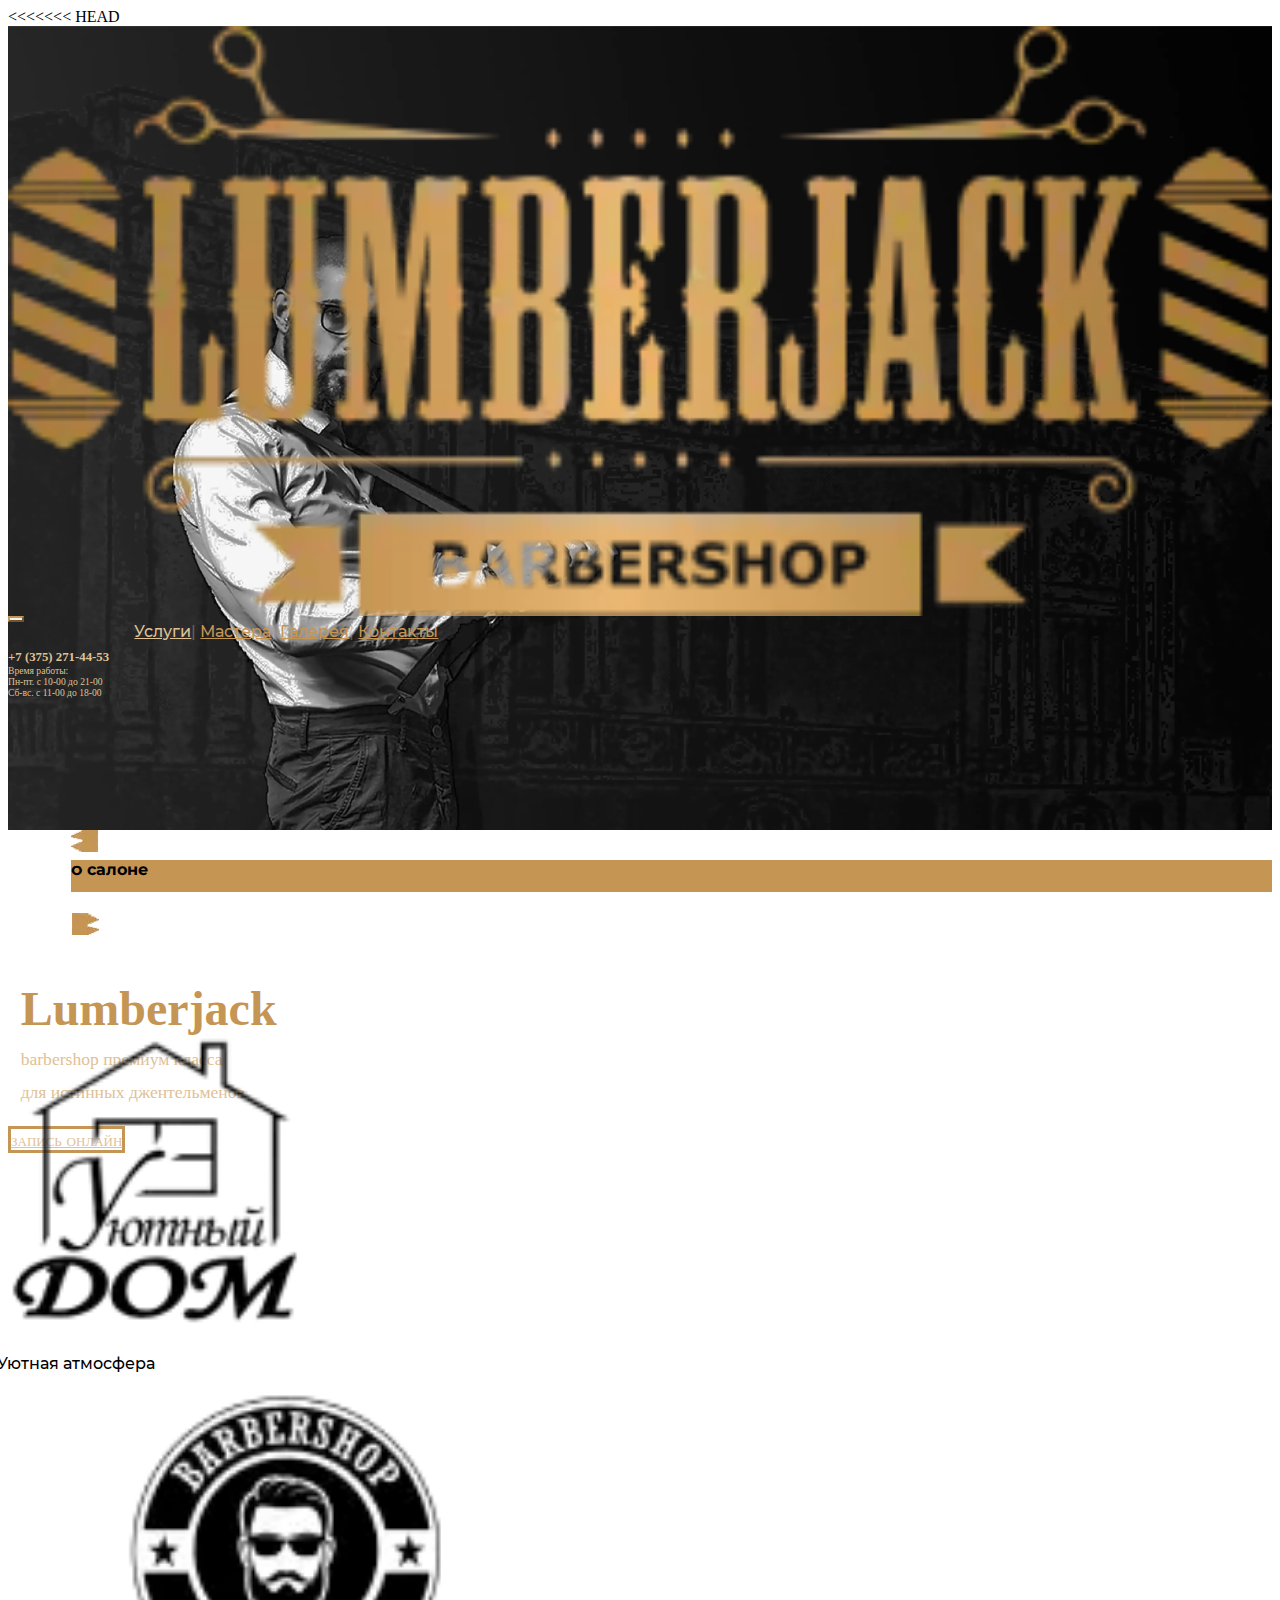
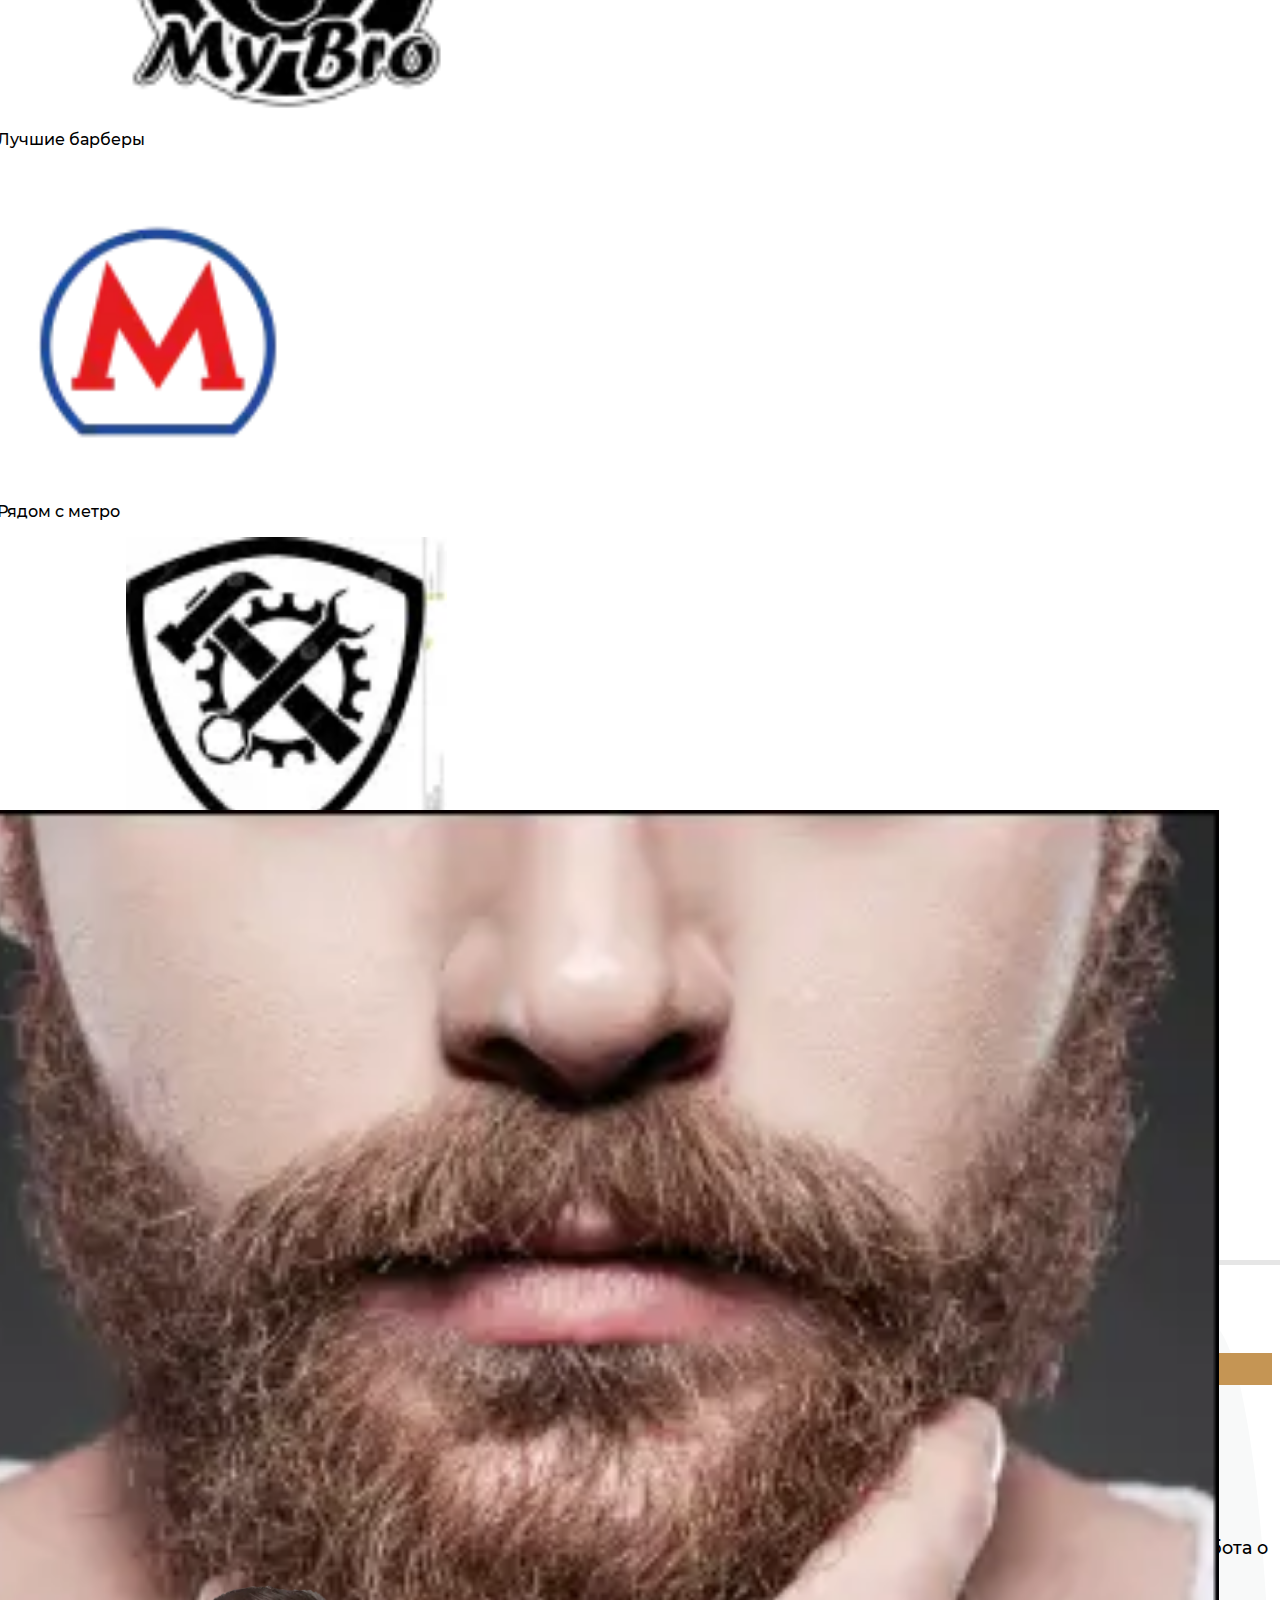
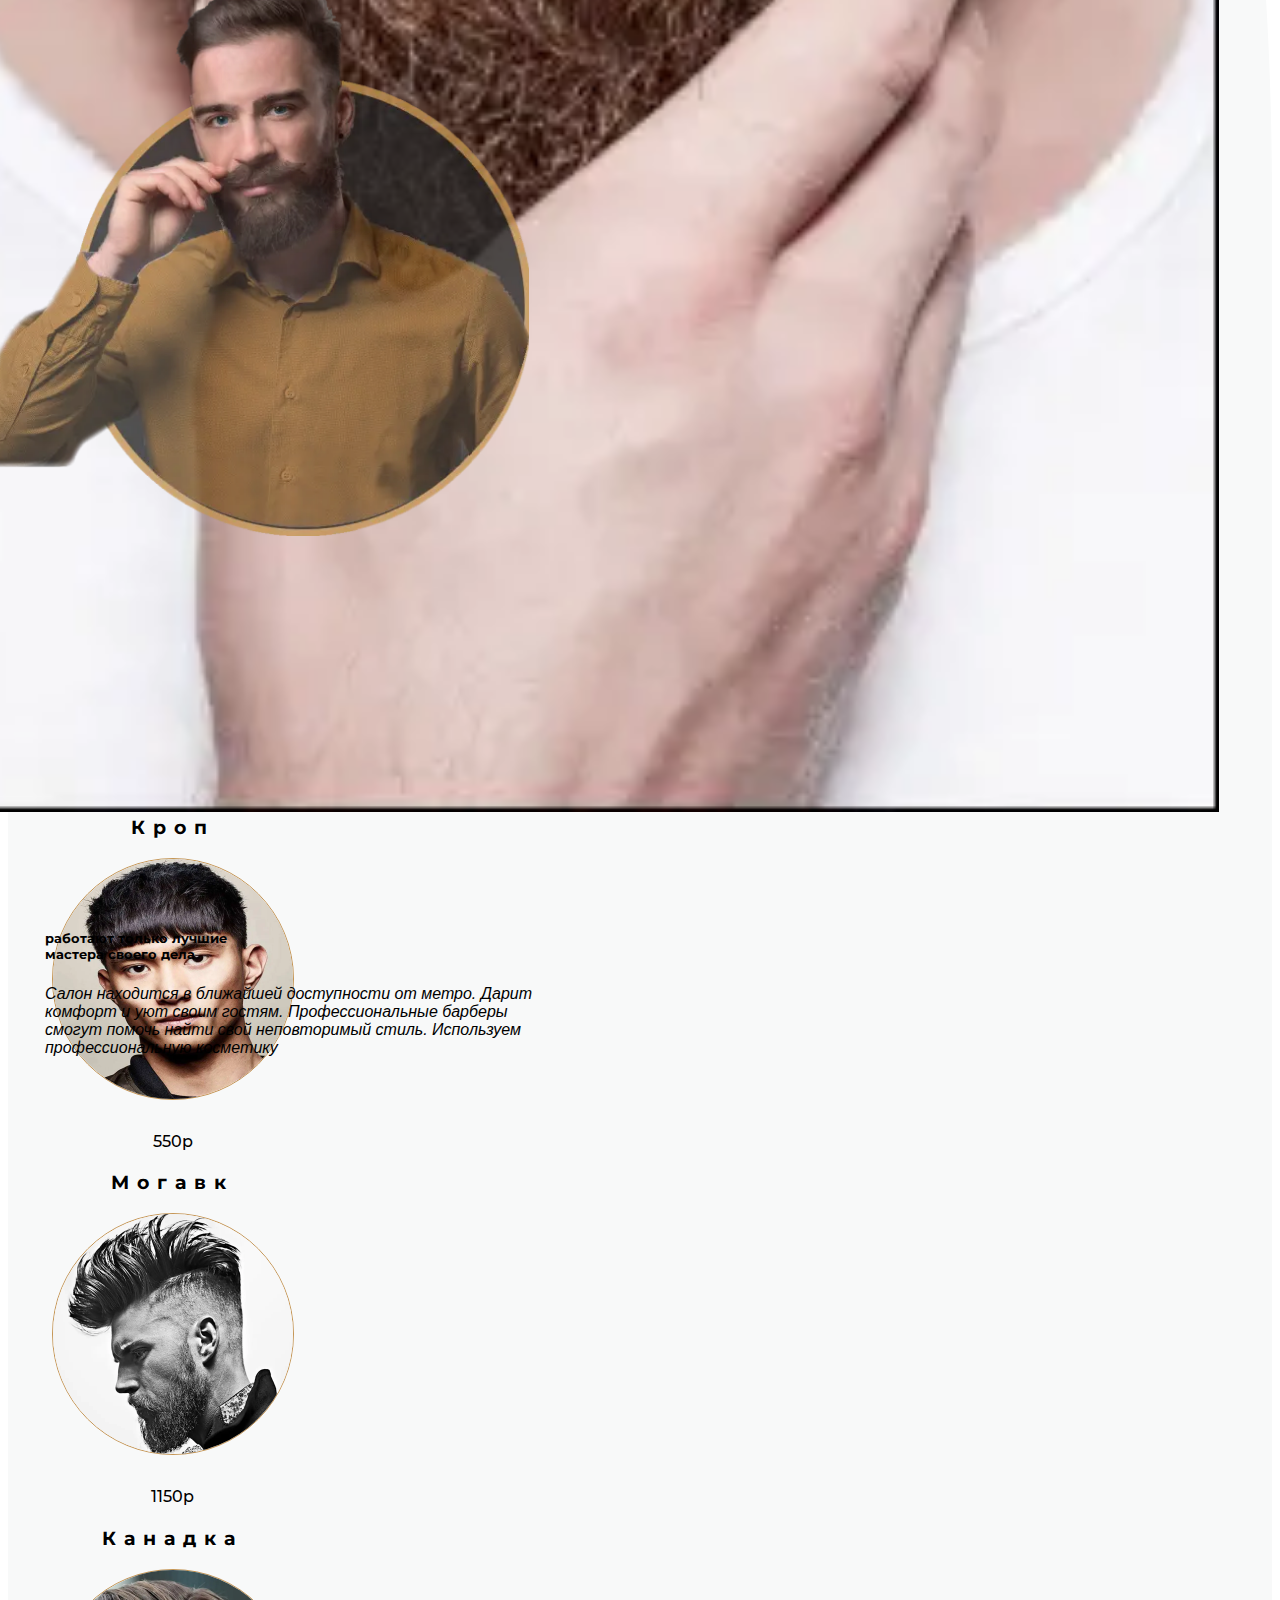
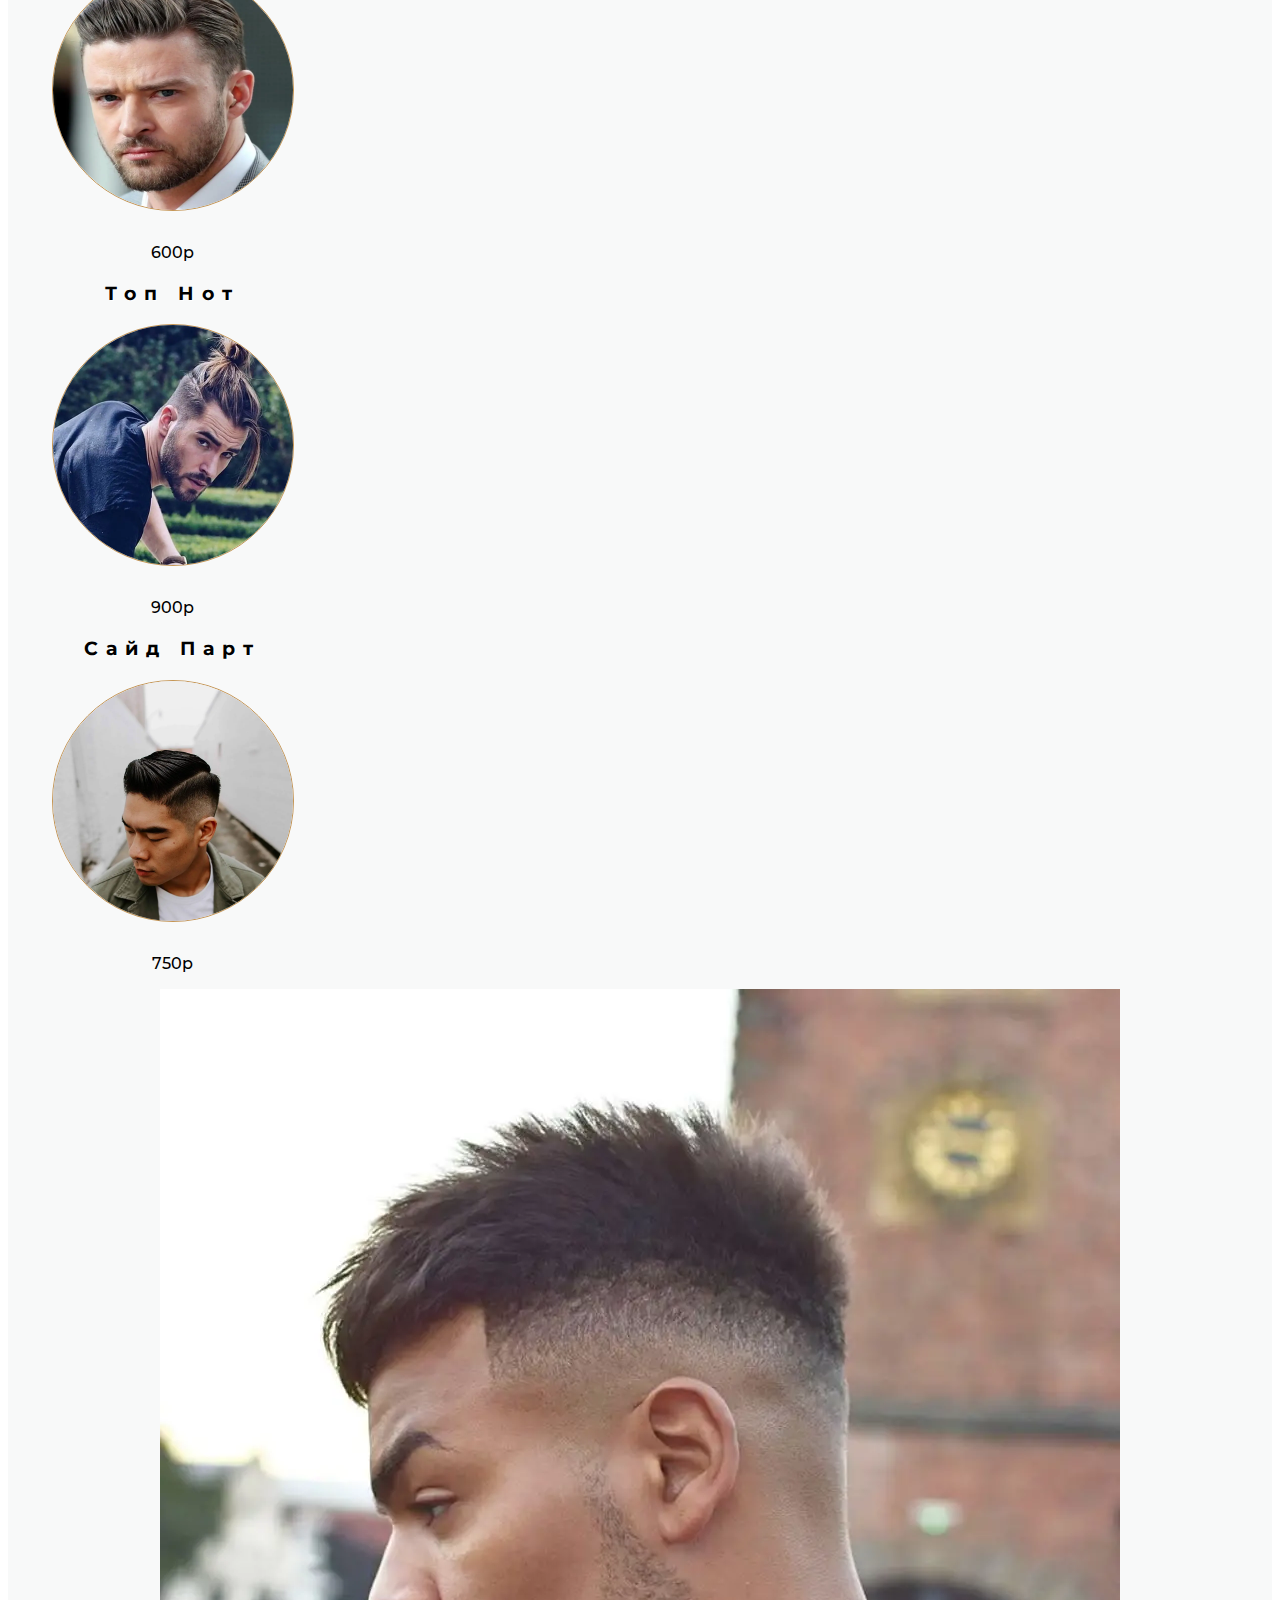
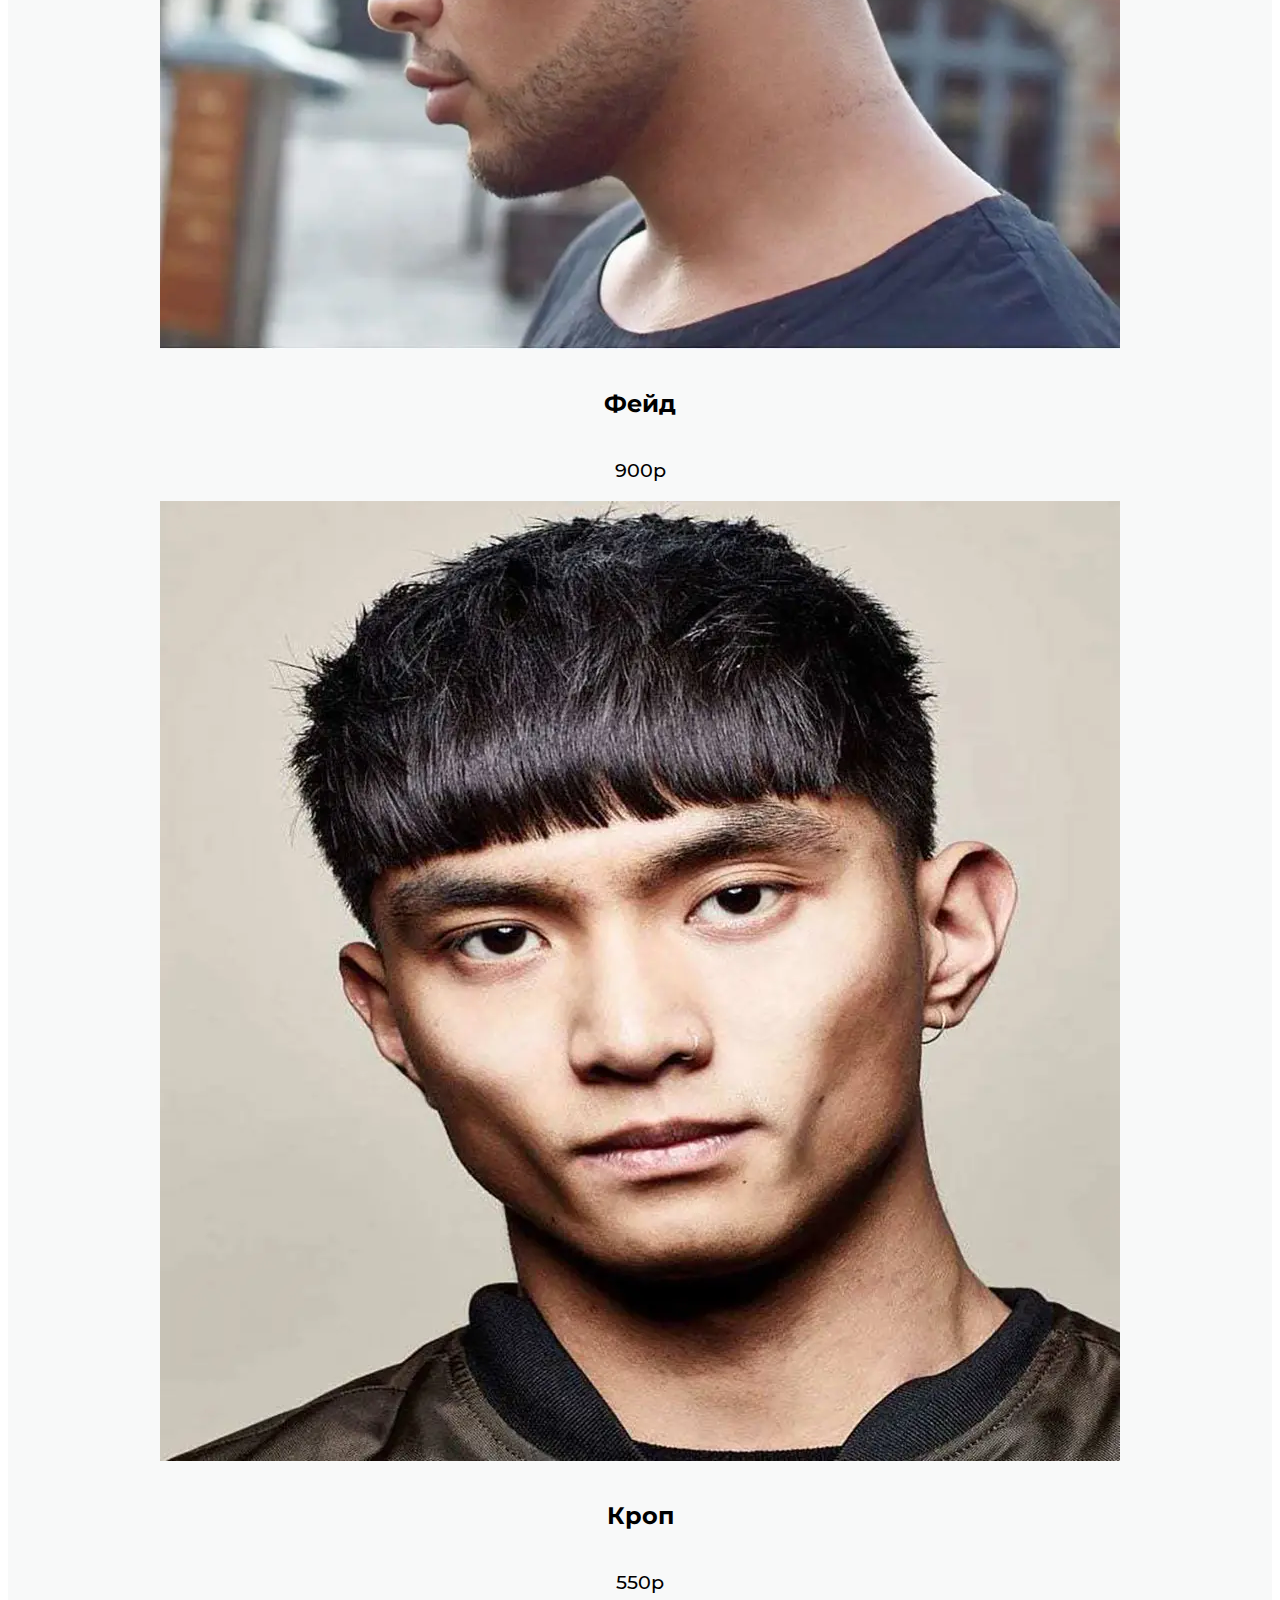
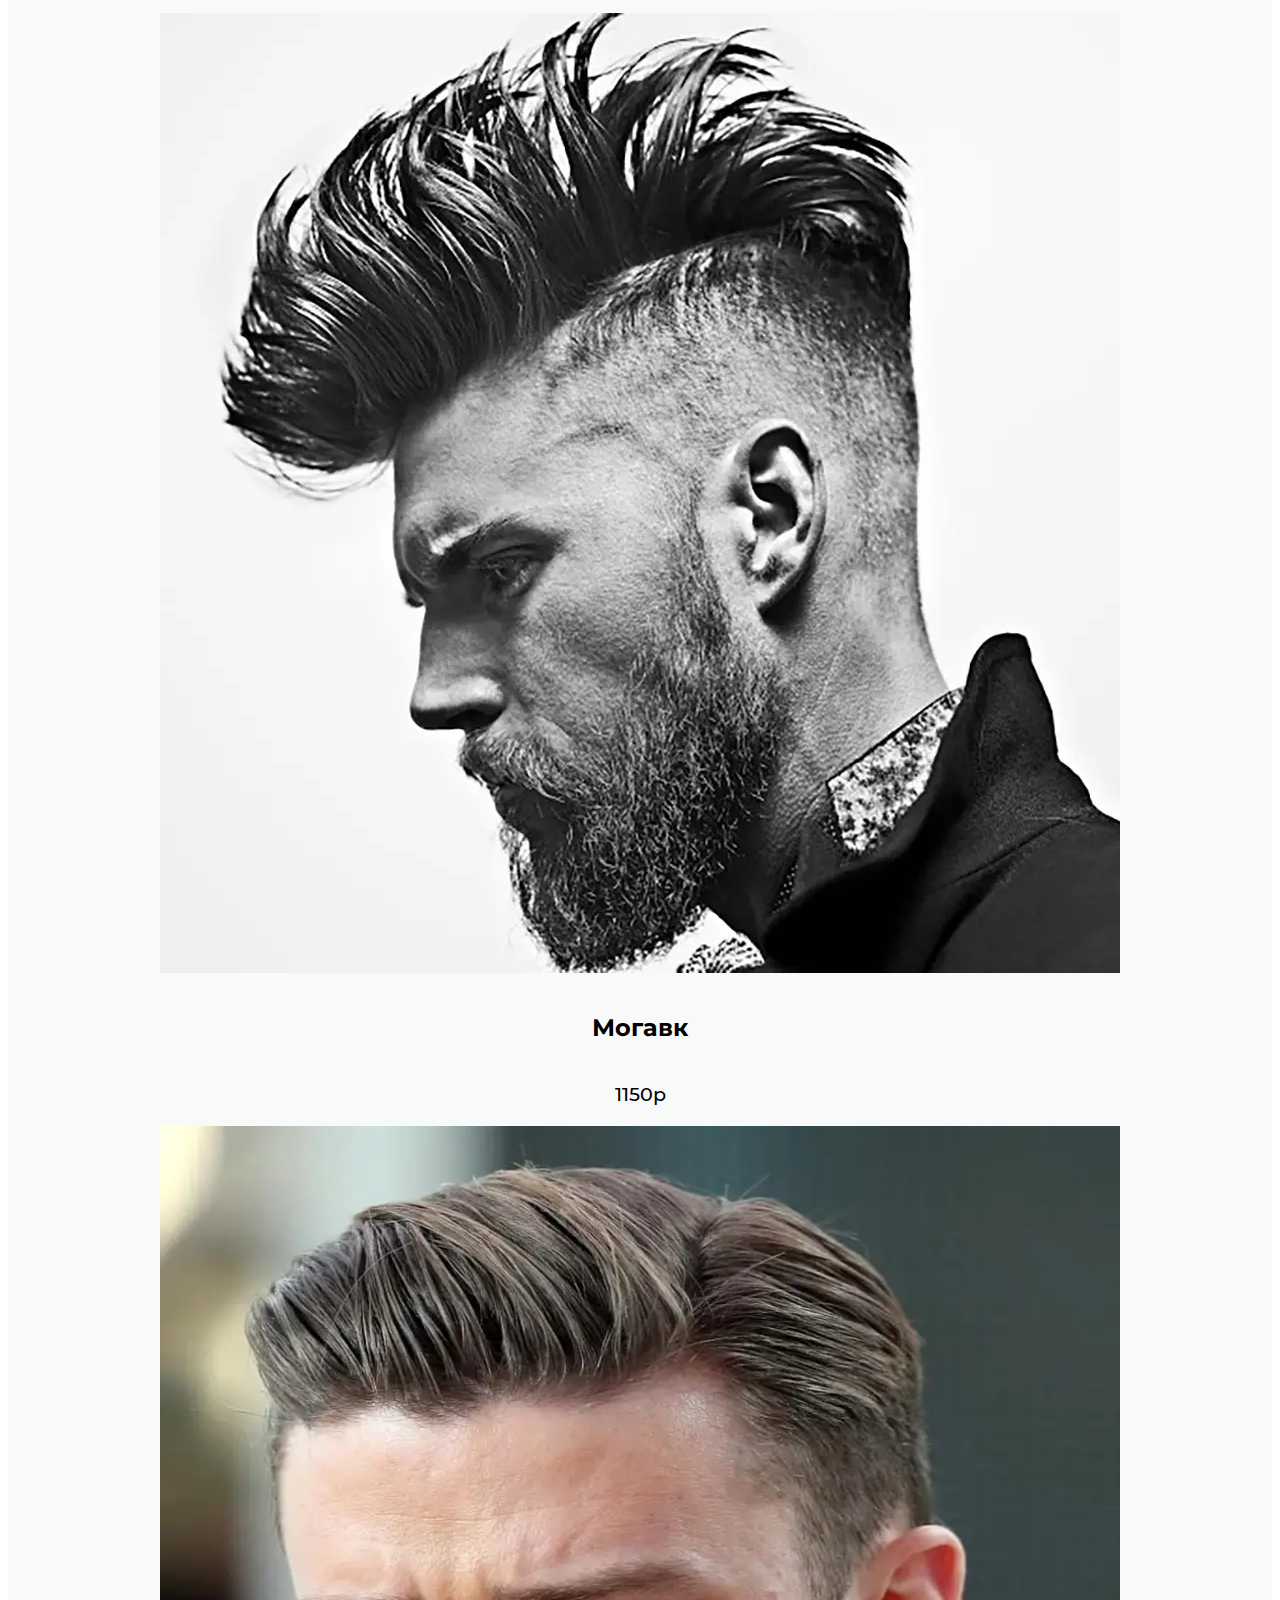
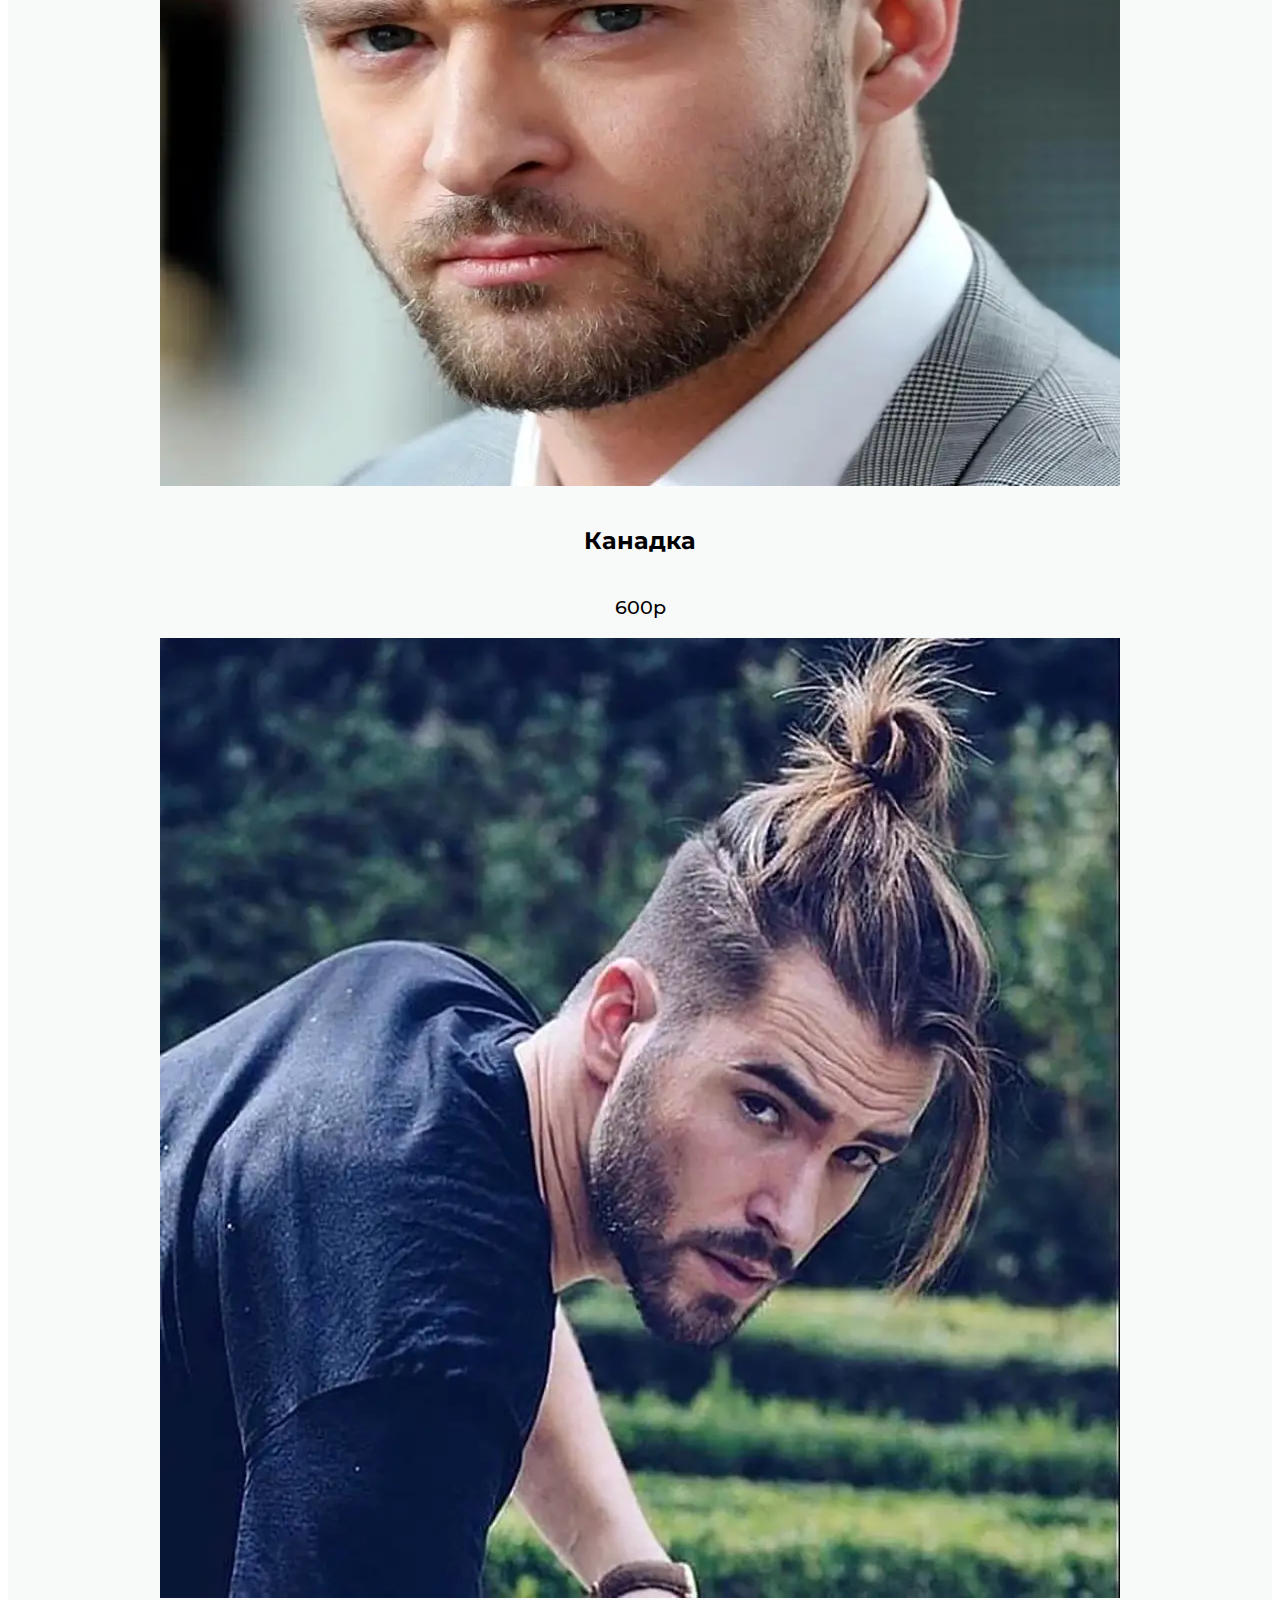
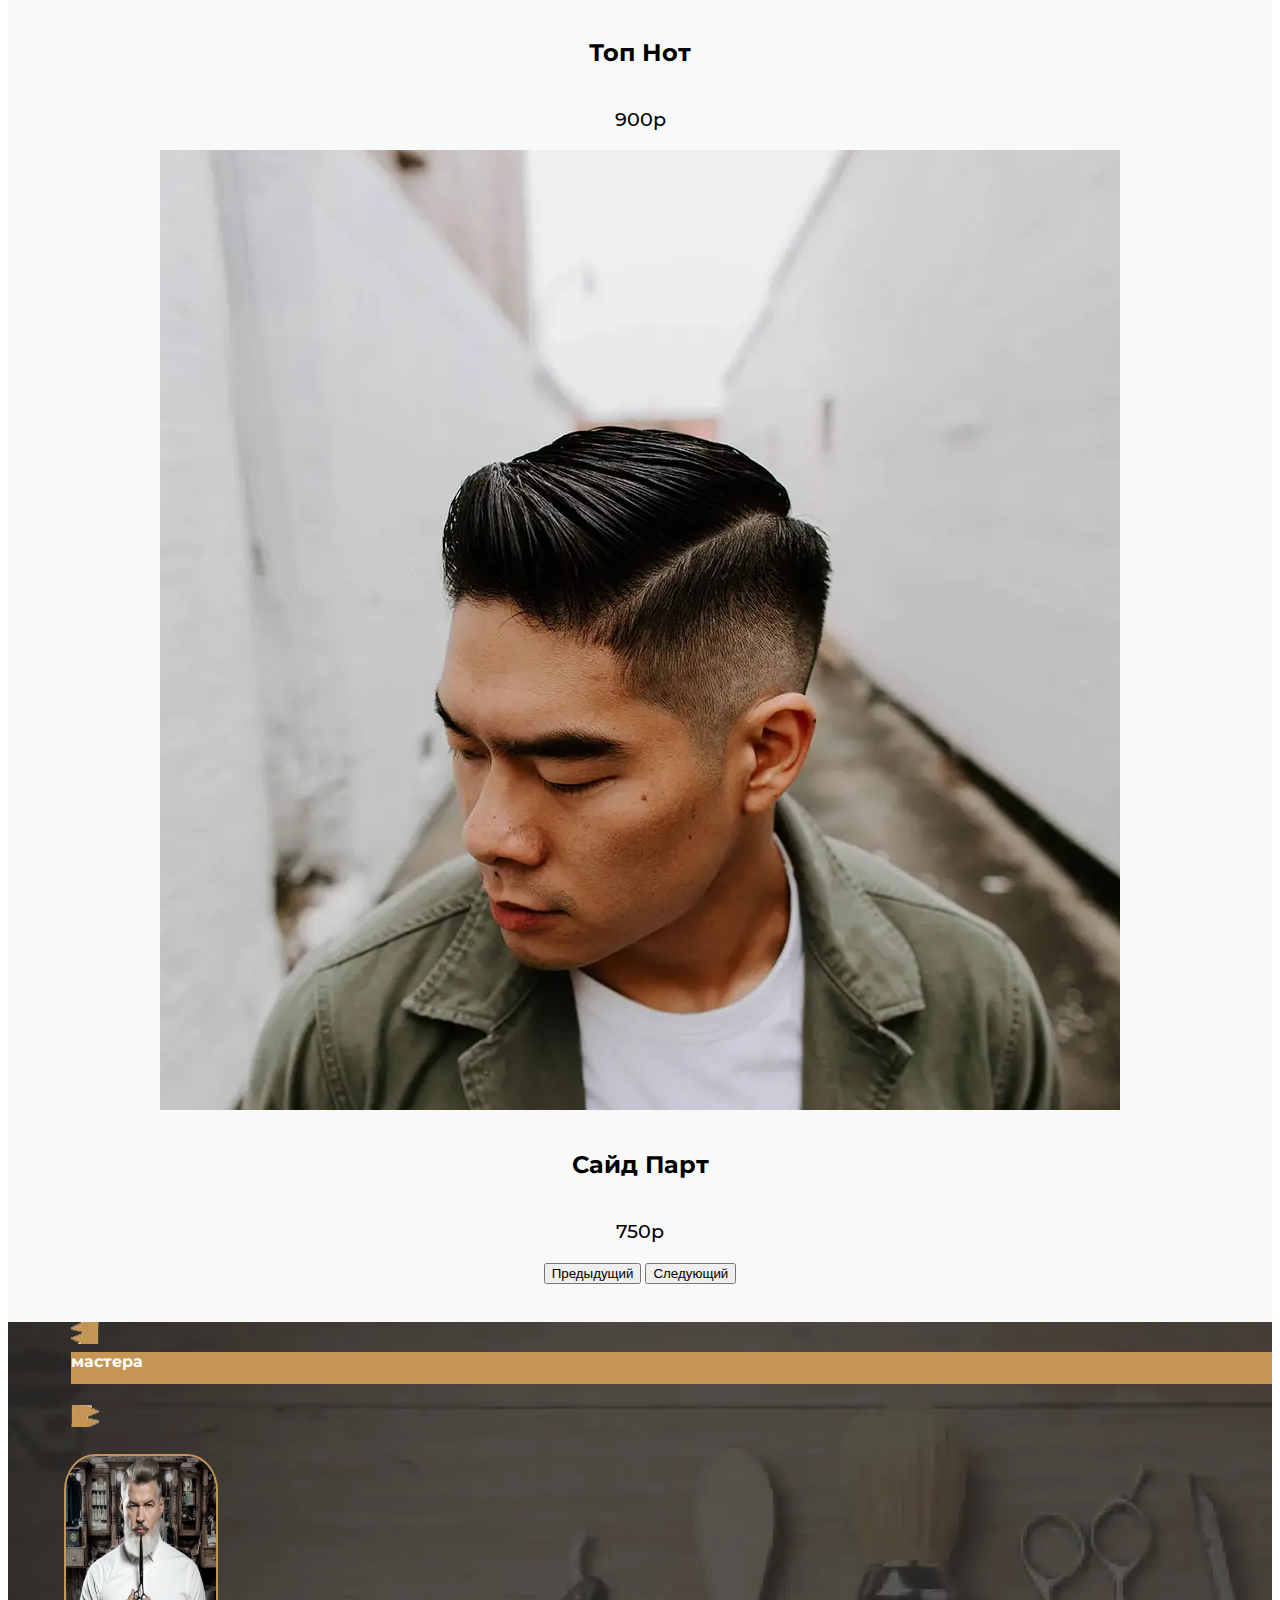
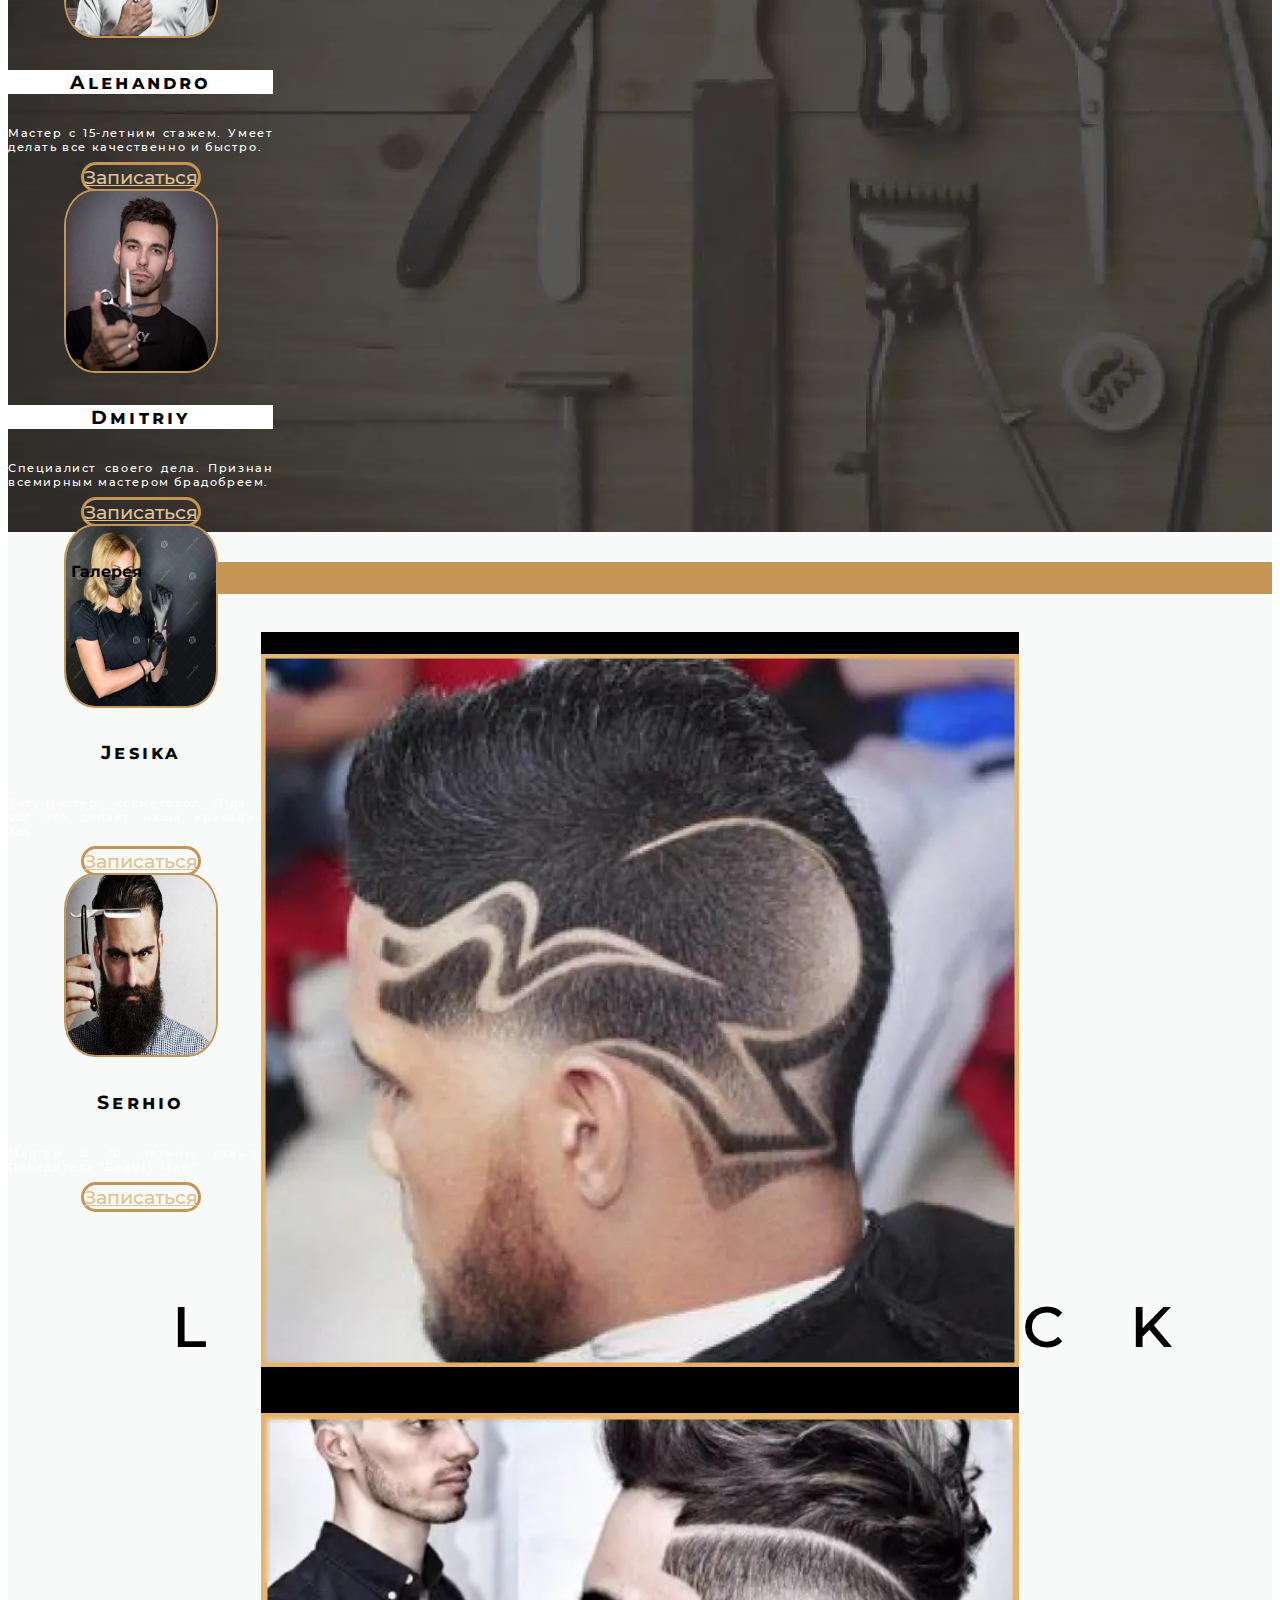
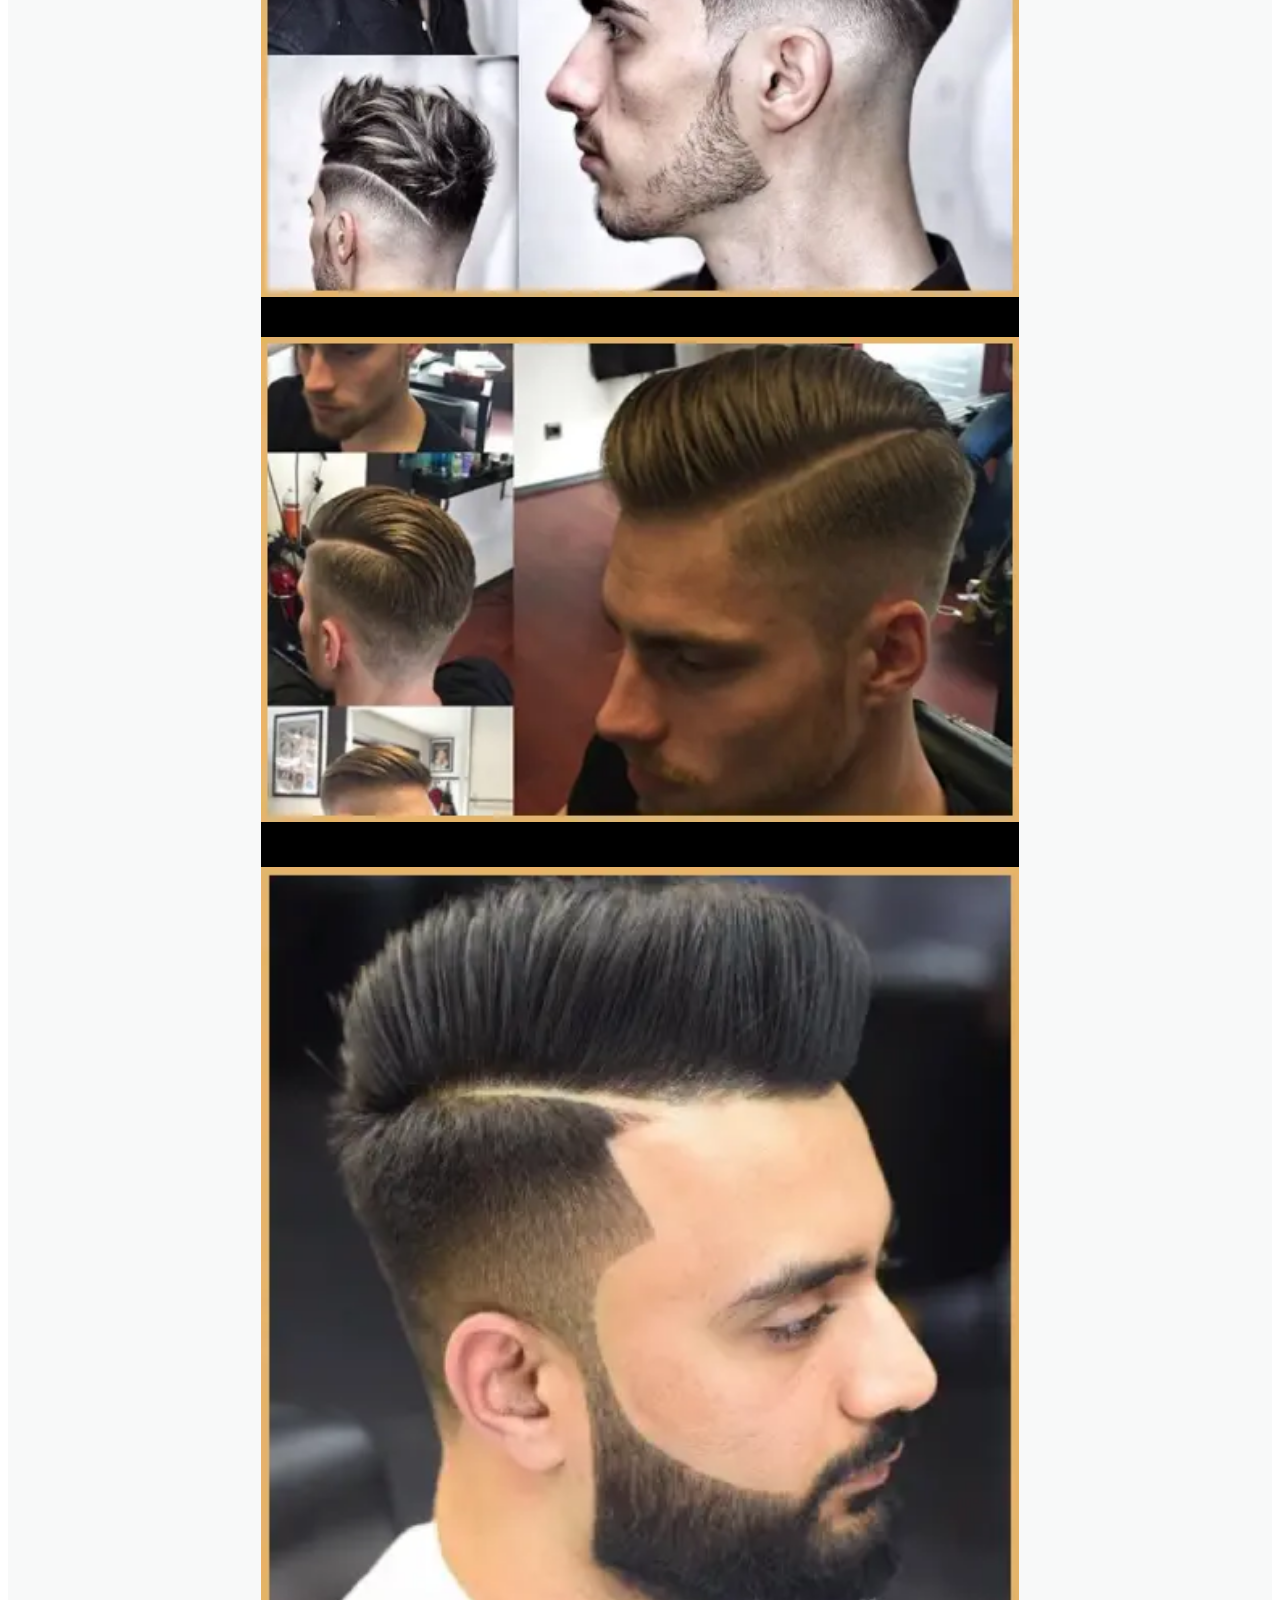
==== commit 7fc7dc99: "Update index.html" ====
--- a/Barbshop/index.html
+++ b/Barbshop/index.html
@@ -1,3 +1,452 @@
+<<<<<<< HEAD
+<!DOCTYPE html>
+<html lang="en">
+  <head>
+    <meta charset="UTF-8" />
+    <meta http-equiv="X-UA-Compatible" content="IE=edge" />
+    <meta name="viewport" content="width=device-width, initial-scale=1.0" />
+    <link rel="shortcut icon" href="img/iconka.ico" type="image/x-icon" />
+    <link
+      href="https://cdn.jsdelivr.net/npm/bootstrap@5.1.1/dist/css/bootstrap.min.css"
+      rel="stylesheet"
+      integrity="sha384-F3w7mX95PdgyTmZZMECAngseQB83DfGTowi0iMjiWaeVhAn4FJkqJByhZMI3AhiU"
+      crossorigin="anonymous"
+    />
+
+    <link rel="preconnect" href="https://fonts.googleapis.com" />
+    <link rel="preconnect" href="https://fonts.gstatic.com" crossorigin />
+    <link
+      href="https://fonts.googleapis.com/css2?family=Montserrat:wght@100;600&display=swap"
+      rel="stylesheet"
+    />
+    <link rel="stylesheet" href="css/style.min.css" />
+    <title>Lumberjack</title>
+  </head>
+  <body>
+    
+    <!-- для подключения отдельного файла -->
+    <header class="header">
+  <nav class="navbar navbar-expand-sm">
+    <div class="container-sm">
+      <a class="navbar-brand" href="#">
+        <picture><source srcset="img/logo.webp" type="image/webp"><img class="logo" src="img/logo.png" alt="Lumberjack" /></picture>
+      </a>
+      <button
+        class="navbar-toggler navbar-dark custom-toggler navbar-color"
+        type="button"
+        data-bs-toggle="collapse"
+        data-bs-target="#navbarNavAltMarkup"
+        aria-controls="navbarNavAltMarkup"
+        aria-expanded="false"
+        aria-label="Toggle navigation"
+      >
+        <span class="navbar-toggler-icon"></span>
+      </button>
+      <div class="collapse navbar-collapse" id="navbarNavAltMarkup">
+        <div class="navbar-nav my-3 nav-link-config" id="selectNavMenu">
+          <a
+            class="nav-link py-3 active"
+            aria-current="page"
+            href="#sectionservices"
+            >Услуги</a
+          ><span class="align-self-center additional-color">|</span>
+          <a class="nav-link py-3" href="#sectionmasters">Мастера</a
+          ><span class="align-self-center additional-color">|</span>
+          <a class="nav-link py-3" href="#sectiongalery">Галерея</a
+          ><span class="align-self-center additional-color">|</span>
+          <a class="nav-link py-3" href="#sectioncontacts">Контакты</a>
+        </div>
+      </div>
+      <div class="col-sm-3 d-none d-sm-block text-center openHours-info">
+        <p>
+          <span class="openHours-info-phoneNumber">+7 (375) 271-44-53</span
+          ><br /><span>Время работы:</span><br /><span
+            >Пн-пт. с 10-00 до 21-00</span
+          ><br /><span>Cб-вс. с 11-00 до 18-00</span>
+        </p>
+      </div>
+    </div>
+  </nav>
+  <section class="container-md header-section-content">
+    <div class="row text-light">
+      <div class="col-sm-4 offset-sm-7 header-section-info">
+        <h2>Lumberjack</h2>
+        <p>barbershop премиум класса</p>
+        <p>для истинных джентельменов</p>
+      </div>
+    </div>
+    <div class="row header-section-content-recordOnline">
+      <a
+        href="#"
+        class="offset-sm-8 col-7 col-sm-2 col-xxl-3 btn btn-recordOnline"
+        >запись онлайн</a
+      >
+    </div>
+  </section>
+</header>
+
+    
+    <main class="container-fluid">
+      <section id="sectionabout" class=" container-md main-section-about">
+    <div class="row  text-center  main-section-about-head">
+      <div class=" d-flex  align-items-center">
+        <div class="leftflag"></div>
+        <h4 class="col-sm-2 col-lg-3">o салоне</h3>
+          <div class="rightflag "></div>
+      </div>
+    </div>
+    <article class=" row pb-5 justify-content-md-everly justify-content-center article-content">
+      <div class=" col-md-6 row  article-section-one">
+        <div class=" col-md-6 col-sm-3 col-6 text-center row justify-content-center">
+          <div class=" ">
+          <picture><source srcset="img/logonicelikehome.webp" type="image/webp"><img src="img/logonicelikehome.png" alt="" srcset=""></picture>
+          </div>
+          <p class="col-md-6">Уютная атмосфера</p>
+        </div>
+        <div class=" col-md-6 col-sm-3 col-6 text-center row justify-content-sm-center justify-content-md-start">
+          <div class="text-md-start ">
+          <picture><source srcset="img/logocoolmasters.webp" type="image/webp"><img class="padleft" src="img/logocoolmasters.png" alt="" srcset=""></picture>
+          </div>
+          <p class="col-md-6  ">Лучшие барберы</p>
+        </div>
+        <div class=" col-md-6 col-sm-3 col-6  text-center row justify-content-center">
+          <div class="">
+          <picture><source srcset="img/logonearbymetro.webp" type="image/webp"><img src="img/logonearbymetro.png" alt="" srcset=""></picture>
+          </div>
+          <p class="col-md-6">Рядом с метро</p>
+        </div>
+        <div class=" col-md-6 col-sm-3 col-6 text-center row justify-content-sm-center justify-content-md-start">
+          <div class="text-md-start ">
+          <picture><source srcset="img/logoperfitems.webp" type="image/webp"><img class="padleft" src="img/logoperfitems.png" alt="" srcset=""></picture>
+          </div>
+          <p class=" col-md-6 ">Лучший материал</p>
+        </div>
+      </div>
+      <div class=" col-md-6  row article-section-two">
+        <div class=" col-md-3 col-sm-6 article-section-two-img">
+          <div class=" divImg"><picture><source srcset="img/aboutimg.webp" type="image/webp"><img src="img/aboutimg.png" alt=""></picture></div>
+        </div>
+        <div class=" article-section-two-content-mobile col-md-9 col-sm-6 text-center">
+          <h5 class="pt-md-4">работают только лучшие <br> мастера своего дела</h5>
+          <p class="py-md-3">Салон находится в ближайшей доступности от метро. Дарит комфорт и уют своим гостям. Профессиональные барберы смогут помочь найти свой неповторимый стиль. Используем профессиональную косметику</p>
+        </div>
+      </div>
+    </article>
+  </section>
+      <section
+        class="container-fluid main-section-services px-0"
+        id="sectionservices"
+      >
+        <section class="container-md ">
+    <div class="row  text-center  main-section-services-head">
+        <div class=" d-flex  align-items-center">
+          <div class="leftflag"></div>
+          <h4 class="col-sm-2 col-lg-3">услуги</h3>
+            <div class="rightflag "></div>
+        </div>
+      </div>
+    <div class=" row main-section-services-content-one">
+        <div class=" col-sm-6 main-section-services-content-one-content">
+            <p><strong>LUMBERJACK</strong>- современный модный стиль, качественное обслуживание, гарантированно низкие цены на рынке. Забота о вашем стиле это наша работа. Здесь мы позаботимся о вашей красоте. Сможем подчеркнуть ваши черты мужского характера.</p>
+        </div>
+        <div class=" col-6 main-section-services-content-one-img">
+            <picture><source srcset="img/sectionservisecimg/sectionservhead.webp" type="image/webp"><img class="" src="img/sectionservisecimg/sectionservhead.png" alt=""></picture>
+        </div> 
+    </div>
+    <div class="row main-section-services-content-two justify-content-center mx-0">
+            <div class="col-sm-4 col-12 card-img-flex">
+                <div class="card card-serv border-0">
+                    <p>Фейд</p>
+                    <picture><source srcset="img/sectionservisecimg/feidhair.webp" type="image/webp"><img  src="img/sectionservisecimg/feidhair.jpg" class="card-img-top fff" alt="Фейд"></picture>
+                    <p class="text-muted">900р</p>
+                </div>
+            </div>
+            <div class="col-sm-4 col-12 card-img-flex">
+                <div class="card card-serv border-0">
+                    <p>Кроп</p>
+                    <picture><source srcset="img/sectionservisecimg/crophair.webp" type="image/webp"><img src="img/sectionservisecimg/crophair.jpg" class="img-fluid card-img-top" alt="Кроп"></picture>
+                    <p class="text-muted">550р</p>
+                </div>
+            </div>
+            <div class="col-sm-4 col-12 card-img-flex">
+                <div class="card card-serv border-0">
+                    <p>Могавк</p>
+                    <picture><source srcset="img/sectionservisecimg/mogavkhair.webp" type="image/webp"><img src="img/sectionservisecimg/mogavkhair.jpg" class="card-img-top" alt="Могавк"></picture>
+                    <p class="text-muted">1150р</p>
+                </div>
+            </div>
+            <div class=" col-sm-4 col-12 mt-3 card-img-flex">
+                <div class="card card-serv border-0">
+                    <p>Канадка</p>
+                    <picture><source srcset="img/sectionservisecimg/kanadka.webp" type="image/webp"><img src="img/sectionservisecimg/kanadka.jpg" class="card-img-top" alt="Канадка"></picture>
+                    <p class="text-muted">600р</p>
+                </div>
+            </div>
+            <div class="col-sm-4 col-12 mt-3 card-img-flex">
+                <div class="card card-serv border-0 bg-none">
+                    <p>Топ Нот</p>
+                    <picture><source srcset="img/sectionservisecimg/topknothair.webp" type="image/webp"><img src="img/sectionservisecimg/topknothair.jpg" class="card-img-top" alt="Топ Нот"></picture>
+                    <p class="text-muted">900р</p>
+                </div>
+            </div>
+            <div class="col-sm-4 col-12 mt-3 card-img-flex">
+              <div class="card card-serv border-0 bg-none">
+                  <p>Сайд Парт</p>
+                  <picture><source srcset="img/sectionservisecimg/saidparthair.webp" type="image/webp"><img src="img/sectionservisecimg/saidparthair.jpg" class="card-img-top" alt="Сайд Парт"></picture>
+                  <p class="text-muted">750р</p>
+                </div>
+            </div>
+            
+<!-- -------mobile-versions------------- -->
+<div id="carouselExampleCaptions" class="carousel slide d-sm-none" data-bs-ride="carousel">
+    <div class="carousel-inner">
+      <div class="carousel-item active">
+        <picture><source srcset="img/sectionservisecimg/feidhair.webp" type="image/webp"><img src="img/sectionservisecimg/feidhair.jpg" class="d-block w-100" alt="Фейд"></picture>
+        <div class="carousel-caption d-block">
+          <h5>Фейд</h5>
+          <p>900р</p>
+        </div>
+      </div>
+      <div class="carousel-item">
+        <picture><source srcset="img/sectionservisecimg/crophair.webp" type="image/webp"><img src="img/sectionservisecimg/crophair.jpg" class="d-block w-100" alt="Кроп"></picture>
+        <div class="carousel-caption d-block">
+          <h5>Кроп</h5>
+          <p>550р</p>
+        </div>
+      </div>
+      <div class="carousel-item">
+        <picture><source srcset="img/sectionservisecimg/mogavkhair.webp" type="image/webp"><img src="img/sectionservisecimg/mogavkhair.jpg" class="d-block w-100" alt="Могавк"></picture>
+        <div class="carousel-caption d-block">
+          <h5>Могавк</h5>
+          <p>1150р</p>
+        </div>
+      </div>
+      <div class="carousel-item">
+        <picture><source srcset="img/sectionservisecimg/kanadka.webp" type="image/webp"><img src="img/sectionservisecimg/kanadka.jpg" class="d-block w-100" alt="Канадка"></picture>
+        <div class="carousel-caption d-block">
+          <h5>Канадка</h5>
+          <p>600р</p>
+        </div>
+      </div>
+      <div class="carousel-item">
+        <picture><source srcset="img/sectionservisecimg/topknothair.webp" type="image/webp"><img src="img/sectionservisecimg/topknothair.jpg" class="d-block w-100" alt="Топ Нот"></picture>
+        <div class="carousel-caption d-block">
+          <h5>Топ Нот</h5>
+          <p>900р</p>
+        </div>
+      </div>
+      <div class="carousel-item">
+        <picture><source srcset="img/sectionservisecimg/saidparthair.webp" type="image/webp"><img src="img/sectionservisecimg/saidparthair.jpg" class="d-block w-100" alt="Сайд Парт"></picture>
+        <div class="carousel-caption d-block">
+          <h5>Сайд Парт</h5>
+          <p>750р</p>
+        </div>
+      </div>
+    </div>
+    <button class="carousel-control-prev" type="button" data-bs-target="#carouselExampleCaptions"  data-bs-slide="prev">
+      <span class="carousel-control-prev-icon" aria-hidden="true"></span>
+      <span class="visually-hidden">Предыдущий</span>
+    </button>
+    <button class="carousel-control-next" type="button" data-bs-target="#carouselExampleCaptions"  data-bs-slide="next">
+      <span class="carousel-control-next-icon" aria-hidden="true"></span>
+      <span class="visually-hidden">Следующий</span>
+    </button>
+  </div>
+</div>
+</section>
+
+      </section>
+      <section class="main-section-masters" id="sectionmasters">
+    <div class="container-sm">
+        <div class="row  text-center  main-section-masters-head">
+            <div class=" d-flex  align-items-center">
+              <div class="leftflag"></div>
+              <h4 class="col-sm-2 col-lg-3">мастера</h3>
+                <div class="rightflag "></div>
+            </div>
+          </div>
+          <div class=" row main-section-masters-content-two justify-content-evenly  mx-0">
+            <div class=" col-sm-3 col-12 card-masters-img-flex">
+                <div class=" card h-100 card-master border-0">
+                    <picture><source srcset="img/sectionmastersimg/barberaleks.webp" type="image/webp"><img  src="img/sectionmastersimg/barberaleks.jpg" class="card-img-top fff" alt="Фейд"></picture>
+                    <div class="card-body">
+                        <h5 class="card-title">Alehandro</h5>
+                        <p class="card-text">Мастер с 15-летним стажем. Умеет делать все качественно и быстро.</p>
+                    </div>
+                    <a href="#" class="btn btn-master ">Записаться</a>
+                </div>
+            </div>
+            <div class="col-sm-3 col-12 card-masters-img-flex">
+                <div class="card h-100 card-master border-0">
+                    <picture><source srcset="img/sectionmastersimg/barberdmitri.webp" type="image/webp"><img src="img/sectionmastersimg/barberdmitri.jpg" class="img-fluid card-img-top" alt="Кроп"></picture>
+                    <div class="card-body">
+                        <h5 class="card-title">Dmitriy</h5>
+                        <p class="card-text">Специалист своего дела. Признан всемирным мастером брадобреем.</p>
+                    </div>
+                    <a href="#" class="btn btn-master ">Записаться</a>
+                </div>
+            </div>
+            <div class="col-sm-3 col-6 card-masters-img-flex">
+                <div class="card h-100 card-master border-0">
+                    <picture><source srcset="img/sectionmastersimg/barberkris.webp" type="image/webp"><img src="img/sectionmastersimg/barberkris.jpg" class="card-img-top" alt="Могавк"></picture>
+                    <div class="card-body">
+                        <h5 class="card-title">Jesika</h5>
+                        <p class="card-text">Тату-мастер, косметолог. О-да. И все это делает наша красавица Jes. </p>
+                      </div>
+                      <a href="#" class="btn btn-master ">Записаться</a>
+                </div>
+            </div>
+            <div class=" col-sm-3 col-6 card-masters-img-flex">
+                <div class="card h-100 card-master border-0">
+                    <picture><source srcset="img/sectionmastersimg/barbersergi.webp" type="image/webp"><img src="img/sectionmastersimg/barbersergi.jpg" class="card-img-top" alt="Канадка"></picture>
+                    <div class="card-body">
+                        <h5 class="card-title">Serhio</h5>
+                        <p class="card-text">Мастер с 10 летним стажем. Победитель "Beauty Man".</p>
+                      </div>
+                      <a href="#" class="btn btn-master ">Записаться</a>
+                      
+                </div>
+            </div>
+            </div>
+        
+    </div>
+    <div class="  row section-masters-logo-text">
+        <p>lumberjack</p>
+    </div>
+</section>
+ <section id="sectiongalery" class="main-section-galery">
+    <div class="container-sm">
+        <div class="row  text-center  main-section-section-head">
+            <div class=" d-flex  align-items-center">
+              <div class="leftflag"></div>
+              <h4 class="col-sm-2 col-lg-3">Галерея</h3>
+                <div class="rightflag "></div>
+            </div>
+          </div>
+        <div class=" row justify-content-evenly  col-sm-9 main-section-galery-imgs">
+<div class="row g-sm-1 mt-0 g-1">
+    <div class="col-7"><picture><source srcset="img/sectiongaleryimg/galeryphoto1.webp" type="image/webp"><img src="img/sectiongaleryimg/galeryphoto1.png" alt=""></picture></div>
+    <div class="col-5 pt-1">
+        <div class=""><picture><source srcset="img/sectiongaleryimg/galeryphoto11.webp" type="image/webp"><img src="img/sectiongaleryimg/galeryphoto11.png" alt=""></picture></div>
+        <div class="msg-img-mt"><picture><source srcset="img/sectiongaleryimg/galeryphoto12.webp" type="image/webp"><img src="img/sectiongaleryimg/galeryphoto12.png" alt=""></picture></div>
+    </div>
+</div>
+<div class="row msg-img-config pt-0 mt-0 g-1">
+    <div class="col-4"><picture><source srcset="img/sectiongaleryimg/galeryphoto21.webp" type="image/webp"><img src="img/sectiongaleryimg/galeryphoto21.png" alt=""></picture></div>
+    <div class="col-4"><picture><source srcset="img/sectiongaleryimg/galeryphoto22.webp" type="image/webp"><img src="img/sectiongaleryimg/galeryphoto22.png" alt=""></picture></div>
+    <div class="col-4"><picture><source srcset="img/sectiongaleryimg/galeryphoto23.webp" type="image/webp"><img src="img/sectiongaleryimg/galeryphoto23.png" alt=""></picture></div>
+</div>
+          </div>
+    </div>
+</section>
+      <section id="sectioncontacts" class="main-section-contacts">
+<div class="container-sm">
+    <div class="row  text-center  main-section-section-head">
+        <div class=" d-flex  align-items-center">
+          <div class="leftflag"></div>
+          <h4 class="col-sm-2 col-lg-3">Контакты</h3>
+            <div class="rightflag "></div>
+        </div>
+      </div>
+</div>
+<div class="container-fluid row mx-0 main-section-contacts-two  d-flex justify-content-center">
+    <div class="col-sm d-flex justify-content-center justify-content-sm-end main-section-contacts-map ">
+        <iframe class="col-12" src="https://www.google.com/maps/embed?pb=!1m18!1m12!1m3!1d1999.5629785958133!2d30.32506741593922!3d59.92279998187042!2m3!1f0!2f0!3f0!3m2!1i1024!2i768!4f13.1!3m3!1m2!1s0x469631aab8032541%3A0x183dd83ffc1c3a6b!2zTFVNQkVSSkFDSywg0LHQsNGA0LHQtdGA0YjQvtC_!5e0!3m2!1sru!2sru!4v1638115654234!5m2!1sru!2sru" style="border:0;" allowfullscreen="" loading="lazy"></iframe>
+    </div>
+    <div class=" col-sm  main-section-contacts-content">
+        <div class=" mscc-img col-12"><picture><source srcset="img/sectioncontactsimg.webp" type="image/webp"><img src="img/sectioncontactsimg.png" alt=""></picture></div>
+        <div class=" mscc-content col-sm-7 col-md-8 text-center">
+            <h5>Приглашаем вас в лучший салон города по адресу:</h5>
+            <p>Большой Казачий пер., 11, Санкт-Петербург, 197082</p>
+        </div>
+    </div>
+</div>
+</section>
+    </main>
+
+    <div class="btn-to-up" id="btnToUp">
+  <canvas class="btn-to-up-canvas" id="btnToUpCanvas"></canvas>
+</div>
+ <footer class="footer">
+  <div class="container-sm">
+    <div class="row">
+      <div class="col-sm-4 mt-3 footer-logo-list" id="footerLogoList">
+        <a href="#"></a>
+        <a href="#"></a>
+        <a href="#"></a>
+        <a href="#"></a>
+      </div>
+    </div>
+    <div class="row my-2 footer-menuAndInfo">
+      <div class="col-sm-4 footer-logo-mobile-none">
+        <div class="footer-logo">
+          <picture><source srcset="img/logo.webp" type="image/webp"><img class="footer-logo-img" src="img/logo.png" alt="" /></picture>
+        </div>
+      </div>
+
+      <div
+        class="
+          col-sm-4
+          footer-menulist
+          d-flex
+          flex-column
+          justify-content-lg-evenly justify-content-center
+        "
+      >
+        <a href="#sectionabout">О нас</a>
+        <a href="#sectionservices">Услуги</a>
+        <a href="#sectionmasters">Мастера</a>
+        <a href="#sectiongalery">Галерея</a>
+        <a href="#sectioncontacts">Контакты</a>
+      </div>
+      <div class="d-sm-none patternlineTop">
+        <div class="col-8 mx-auto my-4"></div>
+      </div>
+      <div class="col-sm-4 footer-openHours-info">
+        <p>Мы всегда на связи:</p>
+        <p>
+          <span class="openHours-info-phoneNumber"
+            ><a href="tel:+73752714453">+7 (375) 271-44-53</a></span
+          ><br /><span>Время работы:</span><br /><span <!--
+            >Пн-пт. с 10-00 до 21-00</span
+          ><br /><span>Cб-вс. с 11-00 до 18-00</span>
+        </p>
+        <a href="#">Запись онлайн</a>
+      </div>
+    </div>
+    <div class="container">
+      <div class="row justify-content-center">
+        <div class="col-8 d-sm-none my-4 patternline"></div>
+      </div>
+    </div>
+
+    <div class="row footer-logo-list-mobile">
+      <div class="col-sm-4 mt-sm-3 footer-logo-list-mobile-sect">
+        <picture><source srcset="img/logoVK.webp" type="image/webp"><img src="img/logoVK.png" alt="" srcset="" /></picture>
+        <picture><source srcset="img/logoInsta.webp" type="image/webp"><img src="img/logoInsta.png" alt="" srcset="" /></picture>
+        <picture><source srcset="img/logoFaceB.webp" type="image/webp"><img src="img/logoFaceB.png" alt="" srcset="" /></picture>
+        <picture><source srcset="img/logoOdnok.webp" type="image/webp"><img src="img/logoOdnok.png" alt="" srcset="" /></picture>
+      </div>
+    </div>
+    <div class="row">
+      <p class="mt-sm-2 footer-copyright-info">
+        &copy;<span class="dateNow"></span>г. Все права защищены. Вся информация
+        на сайте носит исключительно информационный характер.
+      </p>
+    </div>
+  </div>
+</footer>
+
+
+    <script
+      src="https://cdn.jsdelivr.net/npm/bootstrap@5.1.1/dist/js/bootstrap.bundle.min.js"
+      integrity="sha384-/bQdsTh/da6pkI1MST/rWKFNjaCP5gBSY4sEBT38Q/9RBh9AH40zEOg7Hlq2THRZ"
+      crossorigin="anonymous"
+    ></script>
+    <script src="js/script.min.js"></script>
+  </body>
+</html>
+=======
 <!DOCTYPE html> <html lang="en">   <head>@@ -444,4 +893,5 @@
     ></script>     <script src="js/script.min.js"></script>   </body>-</html>+</html>
+>>>>>>> 65b135884ea03a347be8003a07427a60bb115eae
--- a/Barbshop/css/style.min.css
+++ b/Barbshop/css/style.min.css
@@ -1 +1 @@
-@font-face{font-family:MontserratB;font-display:swap;src:url(../fonts/Montserrat-Bold.woff) format("woff"),url(../fonts/Montserrat-Bold.woff2) format("woff2");font-weight:700;font-style:normal}@font-face{font-family:Montserrat;font-display:swap;src:url(../fonts/Montserrat-Medium.woff) format("woff"),url(../fonts/Montserrat-Medium.woff2) format("woff2");font-weight:400;font-style:normal}@font-face{font-family:Pragmaticashadowc;font-display:swap;src:url("../fonts/Pragmaticashadowc italic.woff") format("woff"),url("../fonts/Pragmaticashadowc italic.woff2") format("woff2");font-weight:400;font-style:italic}@font-face{font-family:Shalimar-Regular;font-display:swap;src:url(../fonts/Shalimar-Regular.woff) format("woff"),url(../fonts/Shalimar-Regular.woff2) format("woff2");font-weight:400;font-style:normal}.test1{border:1px solid #fff}.test2{border:1px solid #000}.test3{border:none}html{font-size:16px}a{cursor:pointer}img.logo{width:100%}.no-webp header{background-image:url(img/bgheader.png)}header{background-repeat:no-repeat;background-size:cover;background-position:center;height:100vh}.navbar-brand{width:15%}.nav-link-config{color:#c59554;margin-left:10%;font-family:Montserrat,sans-serif}.nav-link-config a{color:#c59554;-webkit-transition:color .5s;-o-transition:color .5s;transition:color .5s}a.active{color:#dfc195}.nav-link-config a:hover{color:#dfc195}.nav-link-config>a:focus{color:#dfc195}.custom-toggler .navbar-toggler-icon{background-image:url("data:image/svg+xml;charset=utf8,%3Csvg viewBox='0 0 32 32' xmlns='http://www.w3.org/2000/svg'%3E%3Cpath stroke='rgba(197, 149, 84, 1)' stroke-width='2' stroke-linecap='round' stroke-miterlimit='10' d='M4 8h24M4 16h24M4 24h24'/%3E%3C/svg%3E")}.custom-toggler.navbar-toggler{border-color:#c59554}.additional-color{cursor:pointer;color:rgba(200,173,173,.4)}.openHours-info{color:#dfc195;font-size:.6rem}.openHours-info-phoneNumber{font-size:.8rem;font-weight:700}.header-section-content{position:relative;top:20%}.header-section-info{color:#dfc195}.header-section-info>h2,.header-section-info>p{margin:1%}.header-section-info>h2{color:#c59554}.header-section-content-recordOnline{margin-top:2%}.btn-recordOnline{border:3px solid #c59554;color:#dfc195;font-variant:small-caps}.btn-recordOnline:hover{border:3px solid #dfc195;background-color:#dfc195;color:#000;font-weight:700}.main-section-about{position:relative;bottom:6rem;font-family:Montserrat,sans-serif}.main-section-about-head{padding-left:5%;height:100px;background-color:#fff;font-variant:small-caps;font-family:Montserrat,sans-serif}.main-section-about-head>div>h4{height:2rem;margin-top:.5rem;background-color:#c59554}.leftflag,.rightflag{display:block;width:28px;height:22px;background-size:cover;background-repeat:no-repeat}.no-webp .leftflag{background:url(../img/leftflag.png)}.no-webp .rightflag{background:url(../img/rightflag.png)}.article-content{padding-top:6rem;margin:0 -1rem;border-left:5px solid #e6e6e6;border-right:5px solid #e6e6e6;border-bottom:5px solid #e6e6e6}.article-section-one img{width:30%}.padleft{margin-left:7%}.article-section-two{background-color:#c59554}.article-section-two p{font-family:"Gill Sans","Gill Sans MT",Calibri,"Trebuchet MS",sans-serif;font-style:oblique}.divImg img{position:relative;top:-5rem;right:5rem;width:220%}.main-section-services{background-color:#f8f9f9;border-radius:5% 5% 0 0;margin-top:-3%;padding-bottom:3%;font-family:Montserrat,sans-serif}.main-section-services-head{padding-left:5%;height:100px;font-variant:small-caps}.main-section-services-head>div>h4{height:2rem;margin-top:.5rem;background-color:#c59554}.main-section-services-content-one-content{text-align:start;font-size:1.1rem;padding-left:8%;padding-top:6rem}.main-section-services-content-one-img{position:relative;top:-2rem;left:-3rem;width:45%}.main-section-services-content-one-img img{display:block;width:100%}.main-section-services-content-two{margin-top:-8rem;text-align:center;font-family:Montserrat,sans-serif}.card-img-flex{width:19%;margin:0 2rem}.card-serv{background-color:rgba(255,255,255,0)}.card-serv p:nth-child(1){color:#000;font-weight:700;font-size:1.2rem;font-variant:small-caps;letter-spacing:.5rem;text-shadow:1px 1px 1px #fff}.card-serv p:nth-child(3){padding-top:1rem}.card-img-flex img{border-radius:50%;height:240px;border:1px solid #c59554}.carousel-caption h5{font-size:1.5rem;position:relative}.carousel-caption p{font-size:1.2rem}.no-webp .main-section-masters{background-image:url(/img/sectionmastersimg/bgsectionmasters.png)}.main-section-masters{background-repeat:no-repeat;background-size:cover;font-family:Montserrat,sans-serif;background-position:center;height:80vh}.main-section-masters-head{padding-left:5%;height:100px;font-variant:small-caps}.main-section-masters-head>div>h4{color:#fff;height:2rem;margin-top:.5rem;background-color:#c59554}.main-section-masters-content-two{margin-top:2rem;color:#fff;text-align:center;font-family:Montserrat,sans-serif}.card-masters-img-flex{width:25%}.card-master{background-color:rgba(255,255,255,0)}.card-master>div{padding-top:0}.card-master>div>h5{background-color:#fff;color:#000;font-weight:700;font-size:2rem;letter-spacing:.2rem;font-variant:small-caps}.card-master>div>p{font-size:.9rem;text-align:justify;letter-spacing:.2rem}.card-masters-img-flex img{border-radius:20%;height:260px;border:2px solid #c59554}.btn-master{border:3px solid #c59554;color:#dfc195;font-variant:small-caps;border-radius:20px}.btn-master:hover{border:3px solid #dfc195;background-color:#dfc195;color:#000;font-weight:700}.section-masters-logo-text{padding-left:5%;width:100%;margin:0 auto;font-variant:small-caps;font-size:110px;color:#000;font-family:Montserrat,sans-serif;text-align:center;text-shadow:3px 0 1px #fff,0 3px 1px #fff,-3px 0 1px #fff,0 -3px 1px #fff;letter-spacing:5vw}.main-section-galery{background-color:#f8f9f9;border-radius:0 0 5% 5%;padding-bottom:3%}.main-section-section-head{padding-left:5%;height:100px;font-variant:small-caps}.main-section-section-head>div>h4{height:2rem;margin-top:.5rem;background-color:#c59554}.main-section-galery-imgs{background-color:#000;width:80%;margin:0 auto}.main-section-galery-imgs>div{width:100%}.main-section-galery-imgs img{width:100%;margin:3% auto}.msg-img-config{position:relative;top:-5px}.msg-img-mt{position:relative;top:-5px}.main-section-contacts{padding-bottom:3%}.main-section-section-head{padding-left:5%;height:100px;font-family:Montserrat,sans-serif;font-weight:600;font-variant:small-caps}.main-section-section-head>div>h4{height:2rem;margin-top:.5rem;background-color:#c59554}.main-section-contacts-two{margin-top:5rem}.main-section-contacts-map iframe{width:80%;height:100%}.mscc-img{position:relative;width:70%;bottom:100px;left:100px}.mscc-img img{width:100%}.mscc-content{background-color:#c59554;height:400px;margin-top:-170px;padding:0 30px;display:-webkit-box;display:-ms-flexbox;display:flex;-webkit-box-orient:vertical;-webkit-box-direction:normal;-ms-flex-direction:column;flex-direction:column;-webkit-box-pack:center;-ms-flex-pack:center;justify-content:center}.mscc-content>h5{font-size:1.8rem;font-family:Montserrat,sans-serif;font-weight:700}.mscc-content>p{font-family:Montserrat,sans-serif;font-size:1.5rem}.no-webp .footer{background:url(../img/bgfooter.png)}.footer{background-size:cover;color:#dfc195;font-variant:small-caps;text-align:center;background-position:center}.footer-logo-list{display:block}.footer-logo-list a{display:inline-block;vertical-align:middle;width:2rem;height:2rem;margin:0 3%;background-size:cover;text-decoration:none}.patternline{border:1px solid gray}.no-webp .footer-logo-list a:nth-child(1){background-image:url(../img/logoWkgray.png)}.footer-logo-list a:nth-child(1){background-repeat:no-repeat;-webkit-transition:background .6s;-o-transition:background .6s;transition:background .6s}.no-webp .footer-logo-list a:nth-child(1):hover{background-image:url(../img/logoVK.png)}.footer-logo-list a:nth-child(1):hover{background-size:95%}.no-webp .footer-logo-list a:nth-child(2){background-image:url(../img/logoIgray.png)}.footer-logo-list a:nth-child(2){background-repeat:no-repeat;-webkit-transition:background .6s;-o-transition:background .6s;transition:background .6s}.no-webp .footer-logo-list a:nth-child(2):hover{background-image:url(../img/logoInsta.png)}.footer-logo-list a:nth-child(2):hover{background-size:95%}.no-webp .footer-logo-list a:nth-child(3){background-image:url(../img/logoFgray.png)}.footer-logo-list a:nth-child(3){background-repeat:no-repeat;-webkit-transition:background .6s;-o-transition:background .6s;transition:background .6s}.no-webp .footer-logo-list a:nth-child(3):hover{background-image:url(../img/logoFaceB.png)}.footer-logo-list a:nth-child(3):hover{background-size:95%}.no-webp .footer-logo-list a:nth-child(4){background-image:url(../img/logoOgray.png)}.footer-logo-list a:nth-child(4){background-repeat:no-repeat;-webkit-transition:background .6s;-o-transition:background .6s;transition:background .6s}.no-webp .footer-logo-list a:nth-child(4):hover{background-image:url(../img/logoOdnok.png)}.footer-logo-list a:nth-child(4):hover{background-size:95%}.footer-logo-list img{width:7%;margin:auto 2%}.footer-logo{height:100%;position:relative}.footer-logo-img{position:absolute;margin:auto;width:50%;left:0;top:0;bottom:0;right:0}.footer-menulist a{text-decoration:none;color:#c59554;-webkit-transition:color .5s;-o-transition:color .5s;transition:color .5s}.footer-menulist a:hover{color:#dfc195}.footer-openHours-info{font-size:.8rem}.openHours-info-phoneNumber a{text-decoration:underline;color:#c59554}.openHours-info-phoneNumber a:hover{color:#dfc195}.footer-openHours-info>a{font-size:1rem;color:#dfc195;-webkit-transition:color .5s;-o-transition:color .5s;transition:color .5s}.footer-openHours-info>a:hover{color:#c59554;text-decoration:none}.footer-logo-list-mobile{display:none}.footer-copyright-info{font-size:.9rem}.btn-to-up{cursor:pointer;width:100px;height:100px;border-radius:50%;position:fixed;right:5%;bottom:5%}.btn-to-up-canvas{width:100%;height:100%;border-radius:50%}@media (min-width:1200px){.card-img-flex{width:21%}.card-masters-img-flex{width:21%}}@media (min-width:1400px){.navbar-brand{width:20%}.nav-link-config{font-size:1.6rem}.openHours-info{font-size:1rem}.openHours-info-phoneNumber{font-size:1.2rem}.header-section-content{top:30%}.header-section-info>h2,.header-section-info>p{margin:3%}.header-section-info>h2{font-size:4rem}.header-section-info>p{font-size:1.5rem}.btn-recordOnline{font-size:1.6rem;height:4rem}.main-section-about{bottom:10.8rem}.main-section-about-head{height:11rem}.main-section-about-head>div>h4{height:3.5rem;font-size:2.6rem}.article-section-one img{width:30%}.article-section-one p{font-size:1.2rem}.article-section-two{height:40%}.article-section-two h5{font-size:1.7rem}.article-section-two p{font-size:1.4rem}.divImg img{top:-6rem;right:7rem;width:180%}.main-section-services-head{height:11rem}.main-section-services-head>div>h4{height:3.5rem;font-size:2.6rem}.main-section-masters-head{height:11rem}.main-section-masters-head>div>h4{height:3.5rem;font-size:2.6rem}.btn-master{font-size:1.6rem;height:4rem}.section-masters-logo-text{letter-spacing:4vw}.main-section-section-head{height:11rem}.main-section-section-head>div>h4{height:3.5rem;font-size:2.6rem}.main-section-section-head{height:11rem}.main-section-section-head>div>h4{height:3.5rem;font-size:2.6rem}.footer-menulist a{font-size:1.4rem}.footer-openHours-info{font-size:.9rem}.footer-openHours-info>a{font-size:1.2rem}}@media (max-width:575.98px){.navbar{background:-o-radial-gradient(at top left,#292929,#000);background:radial-gradient(at top left,#292929,#000);background-color:#292929;position:fixed;z-index:20;width:100%}.navbar-brand{width:25%}.nav-link-config{margin:0 auto;text-align:center;border:none}.additional-color{display:none}.header-section-content{top:30%}.header-section-info{text-align:center}.header-section-info>h2{font-size:2.5rem;margin-bottom:10%}.header-section-info>p{font-size:1.2rem}.header-section-content-recordOnline{margin-top:20%;-webkit-box-pack:center;-ms-flex-pack:center;justify-content:center}.main-section-about{position:static}.main-section-about-head{padding-left:0}.main-section-about-head>div>h4{background-color:#fff;color:#c59554;margin:0 auto;font-size:1.8rem}.leftflag,.rightflag{display:none}.article-content{border:none;padding-top:0}.article-section-one{-webkit-box-pack:center;-ms-flex-pack:center;justify-content:center;padding-top:1rem;border:2px solid #f5f5f5}.article-section-one img{width:50%}.article-section-one p{font-size:.9rem}.article-section-two{background-color:#fff;padding-top:8%}.article-section-two-content-mobile{background-color:#fff;padding-top:1rem}.article-section-two h5{font-size:1.2rem}.article-section-two p{font-size:.9rem}.divImg{-webkit-box-pack:center;-ms-flex-pack:center;justify-content:center}.divImg img{display:block;position:static;width:70%;margin:0 auto}.main-section-services{padding-bottom:8%}.main-section-services-head{padding-left:0}.main-section-services-head>div>h4{background-color:#f8f9f9;color:#c59554;margin:0 auto;font-size:1.8rem}.main-section-services-content-one-content{padding-top:1rem;font-size:.9rem;text-align:justify;border:1px solid #fff;border-radius:15px;margin-bottom:2rem;-webkit-box-shadow:2px 0 5px #dfc195,-2px 0 5px #c59554;box-shadow:2px 0 5px #dfc195,-2px 0 5px #c59554}.main-section-services-content-one-img{display:none}.main-section-services-content-two{margin-top:0}.card-img-flex{width:100%;display:none}.card-serv p:nth-child(1){font-size:.9rem;color:#c59554;letter-spacing:.2rem}.card-img-flex img{border-radius:1rem;height:100%;border:1px solid wheat}.carousel-caption{text-shadow:1px 1px #000;color:#c59554;bottom:-2rem;left:-30%}.no-webp .main-section-masters{background-image:url(../img/sectionmastersimg/bgsectionmastersmobile.png)}.main-section-masters{height:-webkit-max-content;height:-moz-max-content;height:max-content;padding-bottom:10%}.main-section-masters-head{padding-left:0}.main-section-masters-head>div>h4{background-color:rgba(255,255,255,0);color:#fff;margin:0 auto;font-size:1.8rem}.main-section-masters-content-two{margin-top:-2rem}.card-masters-img-flex{width:100%;margin-top:10%}.card-master>div>h5{display:inline-block;text-align:center;min-width:150px;max-width:200px;font-size:1rem;background-color:rgba(255,255,255,0);color:#fff;letter-spacing:.1rem;padding-top:2%}.card-master>div>p{font-size:.7rem;color:#fff;letter-spacing:0;text-align:center;padding:2% 0}.card-masters-img-flex img{border-radius:1rem;max-width:70%;min-width:60%;height:100%;border:1px solid wheat}.section-masters-logo-text{display:none}.main-section-galery{padding-bottom:8%}.main-section-section-head{padding-left:0}.main-section-section-head>div>h4{background-color:rgba(255,255,255,0);color:#c59554;margin:0 auto;font-size:1.8rem}.main-section-galery-imgs{width:100%;background-color:#f8f9f9}.main-section-galery-imgs>div{height:-webkit-fit-content;height:-moz-fit-content;height:fit-content}.msg-img-config{top:-10px}.main-section-contacts{padding-bottom:12%}.main-section-section-head{padding-left:0}.main-section-section-head>div>h4{background-color:rgba(255,255,255,0);color:#c59554;margin:0 auto;font-size:1.8rem}.main-section-contacts-two{margin-top:0}.main-section-contacts-map{height:260px}.main-section-contacts-map iframe{width:90%}.mscc-img{display:none}.mscc-content{height:auto;margin-top:5%;background-color:#fff;border:1px solid #c59554;-webkit-box-shadow:2px 0 5px #dfc195,-2px 0 5px #c59554;box-shadow:2px 0 5px #dfc195,-2px 0 5px #c59554;border-radius:15px}.mscc-content>h5{font-size:.8rem;padding-top:5%}.mscc-content>p{font-size:.6rem}.footer-logo-list{display:none}.footer-logo-list img{width:1.7rem}.footer-logo-mobile-none{display:none}.footer-menulist{-webkit-box-ordinal-group:3;-ms-flex-order:2;order:2}.footer-menulist a{font-size:1rem;margin:.5rem auto}.footer-menuAndInfo{display:-webkit-box;display:-ms-flexbox;display:flex}.patternlineTop{-webkit-box-ordinal-group:2;-ms-flex-order:1;order:1}.patternlineTop>div{border:1px solid gray}.footer-openHours-info{font-size:.8rem;-webkit-box-ordinal-group:1;-ms-flex-order:0;order:0}.openHours-info-phoneNumber{font-size:1rem}.footer-openHours-info p{margin:1.2rem auto}.footer-openHours-info>a{display:none}.footer-logo-list-mobile{display:block}.footer-logo-list-mobile-sect img{width:1.5rem;margin:auto 2%}.footer-copyright-info{font-size:.5rem;margin-top:1rem}.btn-to-up{width:48px;height:48px}}@media (max-width:400.98px){.main-section-contacts-map{height:200px}.main-section-contacts-map iframe{width:100%}}@media (min-width:200px) and (max-width:575.98px){.no-webp header{background-image:url(img/bgonemedia.png)}header{background-position:center;height:620px}}@media (min-width:768px) and (max-width:991.98px){.navbar-brand{width:18%}.nav-link-config{font-size:.7rem}.openHours-info{font-size:.6rem}.openHours-info-phoneNumber{font-size:.8rem}.header-section-content{top:30%}.header-section-info>h2{font-size:1.5rem}.header-section-info>p{font-size:.7rem}.btn-recordOnline{font-size:.6rem;height:2rem}.main-section-about-head>div>h4{height:1.6rem;font-size:1rem}.article-section-one{height:15rem}.article-section-one img{width:32%}.article-section-one p{font-size:.8rem}.article-section-two h5{font-size:1rem}.article-section-two p{font-size:.8rem}.main-section-services{margin-top:-5%}.main-section-services-head>div>h4{height:1.6rem;font-size:1rem}.main-section-services-content-one-content{padding-top:1rem;font-size:.7rem}.card-img-flex{width:18%;font-size:.8rem}.card-serv p:nth-child(1){font-size:.7rem;letter-spacing:.2rem;margin-bottom:.2rem}.card-serv p:nth-child(3){padding-top:.2rem;font-size:.7rem}.card-img-flex img{height:110px}.main-section-masters{height:100vh}.main-section-masters-head>div>h4{height:1.6rem;font-size:1rem}.card-masters-img-flex{width:19%;font-size:.8rem}.card-master>div{font-size:.7rem}.card-master>div>h5{font-size:.8rem;letter-spacing:.1rem}.card-master>div>p{font-size:.46rem;letter-spacing:0;margin-bottom:0}.card-masters-img-flex img{height:110px}.btn-master{font-size:.6rem;height:2rem}.section-masters-logo-text{font-size:40px;text-shadow:1px 0 1px #fff,0 1px 1px #fff,-1px 0 1px #fff,0 -1px 1px #fff}.main-section-section-head>div>h4{height:1.6rem;font-size:1rem}.main-section-galery-imgs{width:70%}.main-section-section-head>div>h4{height:1.6rem;font-size:1rem}.main-section-contacts-two{margin-top:3rem}.main-section-contacts-map iframe{width:100%}.mscc-img{bottom:50px;left:50px}.mscc-content{height:170px;margin-top:-70px}.mscc-content>h5{font-size:.86rem}.mscc-content>p{font-size:.7rem}.footer-logo-list a{width:1.3rem;height:1.3rem}.footer-logo-list img{width:8%}.footer-logo-img{width:60%}.footer-menulist a{font-size:1rem}.footer-openHours-info{font-size:.6rem}.footer-openHours-info>a{font-size:.8rem}.footer-copyright-info{font-size:.7rem}.btn-to-up{width:40px;height:40px}}@media (min-width:576px) and (max-width:767.98px){.navbar-brand{width:18%}.nav-link-config{font-size:.6rem}.openHours-info{font-size:.5rem}.openHours-info-phoneNumber{font-size:.6rem}.header-section-info>h2{font-size:1.5rem}.header-section-info>p{font-size:.7rem}.btn-recordOnline{font-size:.7rem;width:8rem;height:2rem}.main-section-about-head>div>h4{height:1.4rem;font-size:1rem}.leftflag{margin-right:.1rem}.rightflag{margin-left:.13rem}.article-content{padding-top:0}.article-section-one{height:8rem;-webkit-box-pack:center;-ms-flex-pack:center;justify-content:center;padding-top:1rem}.article-section-one img{width:40%}.padleft{margin-left:0}.article-section-one p{font-size:.8rem}.article-section-two{width:100%;background-color:#fff}.article-section-two-content-mobile{background-color:#c59554;position:relative;right:5%;margin:auto 0}.article-section-two h5{font-size:.9rem}.article-section-two p{font-size:.8rem}.divImg img{position:static;width:9.6rem;margin-left:30%}.main-section-services{margin-top:-9%}.main-section-services-head>div>h4{height:1.4rem;font-size:1rem}.main-section-services-content-one-content{padding-top:0;font-size:.55rem}.main-section-services-content-one-img{width:40%;left:0}.main-section-services-content-two{margin-top:-5rem}.card-serv p:nth-child(1){font-size:.6rem;letter-spacing:.1rem;margin-bottom:.1rem;font-weight:bolder}.card-serv p:nth-child(3){padding-top:.2rem;font-size:.6rem}.card-img-flex img{height:100px}.main-section-masters{height:370px}.main-section-masters-head>div>h4{height:1.4rem;font-size:1rem}.main-section-masters-content-two{margin-top:0}.card-master>div{font-size:.6rem}.card-master>div>h5{font-size:.7rem;letter-spacing:.1rem}.card-master>div>p{font-size:.4rem;letter-spacing:0;margin-bottom:0}.card-masters-img-flex img{width:80px;height:90px}.btn-master{margin:0 auto;border:1px solid #c59554;font-size:.6rem;width:5.5rem;height:1.9rem}.section-masters-logo-text{font-size:30px;text-shadow:1px 0 1px #fff,0 1px 1px #fff,-1px 0 1px #fff,0 -1px 1px #fff}.main-section-section-head>div>h4{height:1.4rem;font-size:1rem}.main-section-galery-imgs{width:70%}.main-section-section-head>div>h4{height:1.4rem;font-size:1rem}.main-section-contacts-two{margin-top:0}.main-section-contacts-map iframe{width:100%}.mscc-img{bottom:30px;left:20px}.mscc-content{height:120px;margin-top:-40px;padding:0 20px}.mscc-content>h5{font-size:.5rem;padding-top:10%}.mscc-content>p{font-size:.46rem}.footer-logo-list a{width:1.5rem;height:1.5rem;margin:0 2%}.footer-logo-list img{width:10%}.footer-logo-img{width:70%}.footer-menulist a{font-size:.8rem;margin:.3rem auto}.footer-openHours-info{font-size:.6rem}.footer-openHours-info>a{font-size:.8rem}.footer-copyright-info{font-size:.5rem}.btn-to-up{width:35px;height:35px}}@media (min-width:992px) and (max-width:1199.98px){.nav-link-config{font-size:.9rem}.header-section-content{top:25%}.main-section-about-head>div>h4{height:2rem;font-size:1.3rem}.article-section-one img{width:30%}.article-section-one p{font-size:.7rem}.main-section-services-head>div>h4{height:2rem;font-size:1.3rem}.main-section-services-content-one-content{padding-top:3rem;font-size:1rem}.card-serv p:nth-child(1){font-size:.9rem;letter-spacing:.3rem}.card-img-flex img{height:180px}.main-section-masters{height:90vh}.main-section-masters-head>div>h4{height:2rem;font-size:1.3rem}.card-masters-img-flex{width:22%}.card-master>div>h5{font-size:1rem}.card-master>div>p{font-size:.7rem;letter-spacing:0}.card-masters-img-flex img{width:130px;height:150px}.section-masters-logo-text{letter-spacing:5vw;font-size:60px;text-shadow:1px 0 1px #fff,0 1px 1px #fff,-1px 0 1px #fff,0 -1px 1px #fff}.main-section-section-head>div>h4{height:2rem;font-size:1.3rem}.main-section-galery-imgs{width:57%}.main-section-section-head>div>h4{height:2rem;font-size:1.3rem}.main-section-contacts-map iframe{width:100%}.mscc-img{left:50px}.mscc-content{height:220px;margin-top:-120px}.mscc-content>h5{font-size:1rem}.mscc-content>p{font-size:.8rem}.footer-logo-list a{width:1.1rem;height:1.1rem}.btn-to-up{width:50px;height:50px}}@media (min-width:1200px) and (max-width:1399.98px){.header-section-content{top:30%}.header-section-info>h2{font-size:3rem}.header-section-info>p{font-size:1.1rem}.btn-recordOnline{font-size:1.2rem;height:3rem}.article-section-one img{width:25%}.padleft{margin-left:10%}.article-section-one p{font-size:1rem}.article-section-two{height:40%;width:40%;margin:auto 3rem}.divImg img{top:-6rem;right:7rem;width:250%}.main-section-masters{height:90vh}.card-master>div>h5{font-size:1.2rem}.card-master>div>p{letter-spacing:.1rem;font-size:.7rem}.card-masters-img-flex img{width:150px;height:180px}.btn-master{font-size:1.2rem;height:3rem}.section-masters-logo-text{letter-spacing:5vw;font-size:70px;margin-top:1rem;text-shadow:2px 0 1px #fff,0 2px 1px #fff,-2px 0 1px #fff,0 -2px 1px #fff}.main-section-galery-imgs{width:60%}.main-section-contacts-map iframe{width:100%}.mscc-content{height:300px}.mscc-content>h5{font-size:1.2rem}.mscc-content>p{font-size:1rem}.footer-logo-list a{width:1.5rem;height:1.5rem}.btn-to-up{width:70px;height:70px}}.webp header{background-image:url(img/bgheader.webp)}.webp .leftflag{background:url(../img/leftflag.webp)}.webp .rightflag{background:url(../img/rightflag.webp)}.webp .main-section-masters{background-image:url(/img/sectionmastersimg/bgsectionmasters.webp)}.webp .footer{background:url(../img/bgfooter.webp)}.webp .footer-logo-list a:nth-child(1){background-image:url(../img/logoWkgray.webp)}.webp .footer-logo-list a:nth-child(1):hover{background-image:url(../img/logoVK.webp)}.webp .footer-logo-list a:nth-child(2){background-image:url(../img/logoIgray.webp)}.webp .footer-logo-list a:nth-child(2):hover{background-image:url(../img/logoInsta.webp)}.webp .footer-logo-list a:nth-child(3){background-image:url(../img/logoFgray.webp)}.webp .footer-logo-list a:nth-child(3):hover{background-image:url(../img/logoFaceB.webp)}.webp .footer-logo-list a:nth-child(4){background-image:url(../img/logoOgray.webp)}.webp .footer-logo-list a:nth-child(4):hover{background-image:url(../img/logoOdnok.webp)}@media (max-width:575.98px){.webp .main-section-masters{background-image:url(../img/sectionmastersimg/bgsectionmastersmobile.webp)}}@media (min-width:200px) and (max-width:575.98px){.webp header{background-image:url(img/bgonemedia.webp)}}+@font-face{font-family:MontserratB;font-display:swap;src:url(../fonts/Montserrat-Bold.woff) format("woff"),url(../fonts/Montserrat-Bold.woff2) format("woff2");font-weight:700;font-style:normal}@font-face{font-family:Montserrat;font-display:swap;src:url(../fonts/Montserrat-Medium.woff) format("woff"),url(../fonts/Montserrat-Medium.woff2) format("woff2");font-weight:400;font-style:normal}@font-face{font-family:Pragmaticashadowc;font-display:swap;src:url("../fonts/Pragmaticashadowc italic.woff") format("woff"),url("../fonts/Pragmaticashadowc italic.woff2") format("woff2");font-weight:400;font-style:italic}@font-face{font-family:Shalimar-Regular;font-display:swap;src:url(../fonts/Shalimar-Regular.woff) format("woff"),url(../fonts/Shalimar-Regular.woff2) format("woff2");font-weight:400;font-style:normal}.test1{border:1px solid #fff}.test2{border:1px solid #000}.test3{border:none}html{font-size:16px}a{cursor:pointer}img.logo{width:100%}.no-webp header{background-image:url(../img/bgheader.png)}header{background-repeat:no-repeat;background-size:cover;background-position:center;height:100vh}.navbar-brand{width:15%}.nav-link-config{color:#c59554;margin-left:10%;font-family:Montserrat,sans-serif}.nav-link-config a{color:#c59554;-webkit-transition:color .5s;-o-transition:color .5s;transition:color .5s}a.active{color:#dfc195}.nav-link-config a:hover{color:#dfc195}.nav-link-config>a:focus{color:#dfc195}.custom-toggler .navbar-toggler-icon{background-image:url("data:image/svg+xml;charset=utf8,%3Csvg viewBox='0 0 32 32' xmlns='http://www.w3.org/2000/svg'%3E%3Cpath stroke='rgba(197, 149, 84, 1)' stroke-width='2' stroke-linecap='round' stroke-miterlimit='10' d='M4 8h24M4 16h24M4 24h24'/%3E%3C/svg%3E")}.custom-toggler.navbar-toggler{border-color:#c59554}.additional-color{cursor:pointer;color:rgba(200,173,173,.4)}.openHours-info{color:#dfc195;font-size:.6rem}.openHours-info-phoneNumber{font-size:.8rem;font-weight:700}.header-section-content{position:relative;top:20%}.header-section-info{color:#dfc195}.header-section-info>h2,.header-section-info>p{margin:1%}.header-section-info>h2{color:#c59554}.header-section-content-recordOnline{margin-top:2%}.btn-recordOnline{border:3px solid #c59554;color:#dfc195;font-variant:small-caps}.btn-recordOnline:hover{border:3px solid #dfc195;background-color:#dfc195;color:#000;font-weight:700}.main-section-about{position:relative;bottom:6rem;font-family:Montserrat,sans-serif}.main-section-about-head{padding-left:5%;height:100px;background-color:#fff;font-variant:small-caps;font-family:Montserrat,sans-serif}.main-section-about-head>div>h4{height:2rem;margin-top:.5rem;background-color:#c59554}.leftflag,.rightflag{display:block;width:28px;height:22px;background-size:cover;background-repeat:no-repeat}.no-webp .leftflag{background:url(../img/leftflag.png)}.no-webp .rightflag{background:url(../img/rightflag.png)}.article-content{padding-top:6rem;margin:0 -1rem;border-left:5px solid #e6e6e6;border-right:5px solid #e6e6e6;border-bottom:5px solid #e6e6e6}.article-section-one img{width:30%}.padleft{margin-left:7%}.article-section-two{background-color:#c59554}.article-section-two p{font-family:"Gill Sans","Gill Sans MT",Calibri,"Trebuchet MS",sans-serif;font-style:oblique}.divImg img{position:relative;top:-5rem;right:5rem;width:220%}.main-section-services{background-color:#f8f9f9;border-radius:5% 5% 0 0;margin-top:-3%;padding-bottom:3%;font-family:Montserrat,sans-serif}.main-section-services-head{padding-left:5%;height:100px;font-variant:small-caps}.main-section-services-head>div>h4{height:2rem;margin-top:.5rem;background-color:#c59554}.main-section-services-content-one-content{text-align:start;font-size:1.1rem;padding-left:8%;padding-top:6rem}.main-section-services-content-one-img{position:relative;top:-2rem;left:-3rem;width:45%}.main-section-services-content-one-img img{display:block;width:100%}.main-section-services-content-two{margin-top:-8rem;text-align:center;font-family:Montserrat,sans-serif}.card-img-flex{width:19%;margin:0 2rem}.card-serv{background-color:rgba(255,255,255,0)}.card-serv p:nth-child(1){color:#000;font-weight:700;font-size:1.2rem;font-variant:small-caps;letter-spacing:.5rem;text-shadow:1px 1px 1px #fff}.card-serv p:nth-child(3){padding-top:1rem}.card-img-flex img{border-radius:50%;height:240px;border:1px solid #c59554}.carousel-caption h5{font-size:1.5rem;position:relative}.carousel-caption p{font-size:1.2rem}.no-webp .main-section-masters{background:url(../img/sectionmastersimg/bgsectionmasters.png)}.main-section-masters{background-repeat:no-repeat;background-size:cover;font-family:Montserrat,sans-serif;background-position:center;height:80vh}.main-section-masters-head{padding-left:5%;height:100px;font-variant:small-caps}.main-section-masters-head>div>h4{color:#fff;height:2rem;margin-top:.5rem;background-color:#c59554}.main-section-masters-content-two{margin-top:2rem;color:#fff;text-align:center;font-family:Montserrat,sans-serif}.card-masters-img-flex{width:25%}.card-master{background-color:rgba(255,255,255,0)}.card-master>div{padding-top:0}.card-master>div>h5{background-color:#fff;color:#000;font-weight:700;font-size:2rem;letter-spacing:.2rem;font-variant:small-caps}.card-master>div>p{font-size:.9rem;text-align:justify;letter-spacing:.2rem}.card-masters-img-flex img{border-radius:20%;height:260px;border:2px solid #c59554}.btn-master{border:3px solid #c59554;color:#dfc195;font-variant:small-caps;border-radius:20px}.btn-master:hover{border:3px solid #dfc195;background-color:#dfc195;color:#000;font-weight:700}.section-masters-logo-text{padding-left:5%;width:100%;margin:0 auto;font-variant:small-caps;font-size:110px;color:#000;font-family:Montserrat,sans-serif;text-align:center;text-shadow:3px 0 1px #fff,0 3px 1px #fff,-3px 0 1px #fff,0 -3px 1px #fff;letter-spacing:5vw}.main-section-galery{background-color:#f8f9f9;border-radius:0 0 5% 5%;padding-bottom:3%}.main-section-section-head{padding-left:5%;height:100px;font-variant:small-caps}.main-section-section-head>div>h4{height:2rem;margin-top:.5rem;background-color:#c59554}.main-section-galery-imgs{background-color:#000;width:80%;margin:0 auto}.main-section-galery-imgs>div{width:100%}.main-section-galery-imgs img{width:100%;margin:3% auto}.msg-img-config{position:relative;top:-5px}.msg-img-mt{position:relative;top:-5px}.main-section-contacts{padding-bottom:3%}.main-section-section-head{padding-left:5%;height:100px;font-family:Montserrat,sans-serif;font-weight:600;font-variant:small-caps}.main-section-section-head>div>h4{height:2rem;margin-top:.5rem;background-color:#c59554}.main-section-contacts-two{margin-top:5rem}.main-section-contacts-map iframe{width:80%;height:100%}.mscc-img{position:relative;width:70%;bottom:100px;left:100px}.mscc-img img{width:100%}.mscc-content{background-color:#c59554;height:400px;margin-top:-170px;padding:0 30px;display:-webkit-box;display:-ms-flexbox;display:flex;-webkit-box-orient:vertical;-webkit-box-direction:normal;-ms-flex-direction:column;flex-direction:column;-webkit-box-pack:center;-ms-flex-pack:center;justify-content:center}.mscc-content>h5{font-size:1.8rem;font-family:Montserrat,sans-serif;font-weight:700}.mscc-content>p{font-family:Montserrat,sans-serif;font-size:1.5rem}.no-webp .footer{background:url(../img/bgfooter.png)}.footer{background-size:cover;color:#dfc195;font-variant:small-caps;text-align:center;background-position:center}.footer-logo-list{display:block}.footer-logo-list a{display:inline-block;vertical-align:middle;width:2rem;height:2rem;margin:0 3%;background-size:cover;text-decoration:none}.patternline{border:1px solid gray}.no-webp .footer-logo-list a:nth-child(1){background-image:url(../img/logoWkgray.png)}.footer-logo-list a:nth-child(1){background-repeat:no-repeat;-webkit-transition:background .6s;-o-transition:background .6s;transition:background .6s}.no-webp .footer-logo-list a:nth-child(1):hover{background-image:url(../img/logoVK.png)}.footer-logo-list a:nth-child(1):hover{background-size:95%}.no-webp .footer-logo-list a:nth-child(2){background-image:url(../img/logoIgray.png)}.footer-logo-list a:nth-child(2){background-repeat:no-repeat;-webkit-transition:background .6s;-o-transition:background .6s;transition:background .6s}.no-webp .footer-logo-list a:nth-child(2):hover{background-image:url(../img/logoInsta.png)}.footer-logo-list a:nth-child(2):hover{background-size:95%}.no-webp .footer-logo-list a:nth-child(3){background-image:url(../img/logoFgray.png)}.footer-logo-list a:nth-child(3){background-repeat:no-repeat;-webkit-transition:background .6s;-o-transition:background .6s;transition:background .6s}.no-webp .footer-logo-list a:nth-child(3):hover{background-image:url(../img/logoFaceB.png)}.footer-logo-list a:nth-child(3):hover{background-size:95%}.no-webp .footer-logo-list a:nth-child(4){background-image:url(../img/logoOgray.png)}.footer-logo-list a:nth-child(4){background-repeat:no-repeat;-webkit-transition:background .6s;-o-transition:background .6s;transition:background .6s}.no-webp .footer-logo-list a:nth-child(4):hover{background-image:url(../img/logoOdnok.png)}.footer-logo-list a:nth-child(4):hover{background-size:95%}.footer-logo-list img{width:7%;margin:auto 2%}.footer-logo{height:100%;position:relative}.footer-logo-img{position:absolute;margin:auto;width:50%;left:0;top:0;bottom:0;right:0}.footer-menulist a{text-decoration:none;color:#c59554;-webkit-transition:color .5s;-o-transition:color .5s;transition:color .5s}.footer-menulist a:hover{color:#dfc195}.footer-openHours-info{font-size:.8rem}.openHours-info-phoneNumber a{text-decoration:underline;color:#c59554}.openHours-info-phoneNumber a:hover{color:#dfc195}.footer-openHours-info>a{font-size:1rem;color:#dfc195;-webkit-transition:color .5s;-o-transition:color .5s;transition:color .5s}.footer-openHours-info>a:hover{color:#c59554;text-decoration:none}.footer-logo-list-mobile{display:none}.footer-copyright-info{font-size:.9rem}.btn-to-up{cursor:pointer;width:100px;height:100px;border-radius:50%;position:fixed;right:5%;bottom:5%}.btn-to-up-canvas{width:100%;height:100%;border-radius:50%}@media (min-width:1200px){.card-img-flex{width:21%}.card-masters-img-flex{width:21%}}@media (min-width:1400px){.navbar-brand{width:20%}.nav-link-config{font-size:1.6rem}.openHours-info{font-size:1rem}.openHours-info-phoneNumber{font-size:1.2rem}.header-section-content{top:30%}.header-section-info>h2,.header-section-info>p{margin:3%}.header-section-info>h2{font-size:4rem}.header-section-info>p{font-size:1.5rem}.btn-recordOnline{font-size:1.6rem;height:4rem}.main-section-about{bottom:10.8rem}.main-section-about-head{height:11rem}.main-section-about-head>div>h4{height:3.5rem;font-size:2.6rem}.article-section-one img{width:30%}.article-section-one p{font-size:1.2rem}.article-section-two{height:40%}.article-section-two h5{font-size:1.7rem}.article-section-two p{font-size:1.4rem}.divImg img{top:-6rem;right:7rem;width:180%}.main-section-services-head{height:11rem}.main-section-services-head>div>h4{height:3.5rem;font-size:2.6rem}.main-section-masters-head{height:11rem}.main-section-masters-head>div>h4{height:3.5rem;font-size:2.6rem}.btn-master{font-size:1.6rem;height:4rem}.section-masters-logo-text{letter-spacing:4vw}.main-section-section-head{height:11rem}.main-section-section-head>div>h4{height:3.5rem;font-size:2.6rem}.main-section-section-head{height:11rem}.main-section-section-head>div>h4{height:3.5rem;font-size:2.6rem}.footer-menulist a{font-size:1.4rem}.footer-openHours-info{font-size:.9rem}.footer-openHours-info>a{font-size:1.2rem}}@media (max-width:575.98px){.navbar{background:-o-radial-gradient(at top left,#292929,#000);background:radial-gradient(at top left,#292929,#000);background-color:#292929;position:fixed;z-index:20;width:100%}.navbar-brand{width:25%}.nav-link-config{margin:0 auto;text-align:center;border:none}.additional-color{display:none}.header-section-content{top:30%}.header-section-info{text-align:center}.header-section-info>h2{font-size:2.5rem;margin-bottom:10%}.header-section-info>p{font-size:1.2rem}.header-section-content-recordOnline{margin-top:20%;-webkit-box-pack:center;-ms-flex-pack:center;justify-content:center}.main-section-about{position:static}.main-section-about-head{padding-left:0}.main-section-about-head>div>h4{background-color:#fff;color:#c59554;margin:0 auto;font-size:1.8rem}.leftflag,.rightflag{display:none}.article-content{border:none;padding-top:0}.article-section-one{-webkit-box-pack:center;-ms-flex-pack:center;justify-content:center;padding-top:1rem;border:2px solid #f5f5f5}.article-section-one img{width:50%}.article-section-one p{font-size:.9rem}.article-section-two{background-color:#fff;padding-top:8%}.article-section-two-content-mobile{background-color:#fff;padding-top:1rem}.article-section-two h5{font-size:1.2rem}.article-section-two p{font-size:.9rem}.divImg{-webkit-box-pack:center;-ms-flex-pack:center;justify-content:center}.divImg img{display:block;position:static;width:70%;margin:0 auto}.main-section-services{padding-bottom:8%}.main-section-services-head{padding-left:0}.main-section-services-head>div>h4{background-color:#f8f9f9;color:#c59554;margin:0 auto;font-size:1.8rem}.main-section-services-content-one-content{padding-top:1rem;font-size:.9rem;text-align:justify;border:1px solid #fff;border-radius:15px;margin-bottom:2rem;-webkit-box-shadow:2px 0 5px #dfc195,-2px 0 5px #c59554;box-shadow:2px 0 5px #dfc195,-2px 0 5px #c59554}.main-section-services-content-one-img{display:none}.main-section-services-content-two{margin-top:0}.card-img-flex{width:100%;display:none}.card-serv p:nth-child(1){font-size:.9rem;color:#c59554;letter-spacing:.2rem}.card-img-flex img{border-radius:1rem;height:100%;border:1px solid wheat}.carousel-caption{text-shadow:1px 1px #000;color:#c59554;bottom:-2rem;left:-30%}.no-webp .main-section-masters{background:url(../img/sectionmastersimg/bgsectionmastersmobile.png)}.main-section-masters{height:-webkit-max-content;height:-moz-max-content;height:max-content;padding-bottom:10%}.main-section-masters-head{padding-left:0}.main-section-masters-head>div>h4{background-color:rgba(255,255,255,0);color:#fff;margin:0 auto;font-size:1.8rem}.main-section-masters-content-two{margin-top:-2rem}.card-masters-img-flex{width:100%;margin-top:10%}.card-master>div>h5{display:inline-block;text-align:center;min-width:150px;max-width:200px;font-size:1rem;background-color:rgba(255,255,255,0);color:#fff;letter-spacing:.1rem;padding-top:2%}.card-master>div>p{font-size:.7rem;color:#fff;letter-spacing:0;text-align:center;padding:2% 0}.card-masters-img-flex img{border-radius:1rem;max-width:70%;min-width:60%;height:100%;border:1px solid wheat}.section-masters-logo-text{display:none}.main-section-galery{padding-bottom:8%}.main-section-section-head{padding-left:0}.main-section-section-head>div>h4{background-color:rgba(255,255,255,0);color:#c59554;margin:0 auto;font-size:1.8rem}.main-section-galery-imgs{width:100%;background-color:#f8f9f9}.main-section-galery-imgs>div{height:-webkit-fit-content;height:-moz-fit-content;height:fit-content}.msg-img-config{top:-10px}.main-section-contacts{padding-bottom:12%}.main-section-section-head{padding-left:0}.main-section-section-head>div>h4{background-color:rgba(255,255,255,0);color:#c59554;margin:0 auto;font-size:1.8rem}.main-section-contacts-two{margin-top:0}.main-section-contacts-map{height:260px}.main-section-contacts-map iframe{width:90%}.mscc-img{display:none}.mscc-content{height:auto;margin-top:5%;background-color:#fff;border:1px solid #c59554;-webkit-box-shadow:2px 0 5px #dfc195,-2px 0 5px #c59554;box-shadow:2px 0 5px #dfc195,-2px 0 5px #c59554;border-radius:15px}.mscc-content>h5{font-size:.8rem;padding-top:5%}.mscc-content>p{font-size:.6rem}.footer-logo-list{display:none}.footer-logo-list img{width:1.7rem}.footer-logo-mobile-none{display:none}.footer-menulist{-webkit-box-ordinal-group:3;-ms-flex-order:2;order:2}.footer-menulist a{font-size:1rem;margin:.5rem auto}.footer-menuAndInfo{display:-webkit-box;display:-ms-flexbox;display:flex}.patternlineTop{-webkit-box-ordinal-group:2;-ms-flex-order:1;order:1}.patternlineTop>div{border:1px solid gray}.footer-openHours-info{font-size:.8rem;-webkit-box-ordinal-group:1;-ms-flex-order:0;order:0}.openHours-info-phoneNumber{font-size:1rem}.footer-openHours-info p{margin:1.2rem auto}.footer-openHours-info>a{display:none}.footer-logo-list-mobile{display:block}.footer-logo-list-mobile-sect img{width:1.5rem;margin:auto 2%}.footer-copyright-info{font-size:.5rem;margin-top:1rem}.btn-to-up{width:48px;height:48px}}@media (max-width:400.98px){.main-section-contacts-map{height:200px}.main-section-contacts-map iframe{width:100%}}@media (min-width:200px) and (max-width:575.98px){.no-webp header{background-image:url(../img/bgonemedia.png)}header{background-position:center;height:620px}}@media (min-width:768px) and (max-width:991.98px){.navbar-brand{width:18%}.nav-link-config{font-size:.7rem}.openHours-info{font-size:.6rem}.openHours-info-phoneNumber{font-size:.8rem}.header-section-content{top:30%}.header-section-info>h2{font-size:1.5rem}.header-section-info>p{font-size:.7rem}.btn-recordOnline{font-size:.6rem;height:2rem}.main-section-about-head>div>h4{height:1.6rem;font-size:1rem}.article-section-one{height:15rem}.article-section-one img{width:32%}.article-section-one p{font-size:.8rem}.article-section-two h5{font-size:1rem}.article-section-two p{font-size:.8rem}.main-section-services{margin-top:-5%}.main-section-services-head>div>h4{height:1.6rem;font-size:1rem}.main-section-services-content-one-content{padding-top:1rem;font-size:.7rem}.card-img-flex{width:18%;font-size:.8rem}.card-serv p:nth-child(1){font-size:.7rem;letter-spacing:.2rem;margin-bottom:.2rem}.card-serv p:nth-child(3){padding-top:.2rem;font-size:.7rem}.card-img-flex img{height:110px}.main-section-masters{height:100vh}.main-section-masters-head>div>h4{height:1.6rem;font-size:1rem}.card-masters-img-flex{width:19%;font-size:.8rem}.card-master>div{font-size:.7rem}.card-master>div>h5{font-size:.8rem;letter-spacing:.1rem}.card-master>div>p{font-size:.46rem;letter-spacing:0;margin-bottom:0}.card-masters-img-flex img{height:110px}.btn-master{font-size:.6rem;height:2rem}.section-masters-logo-text{font-size:40px;text-shadow:1px 0 1px #fff,0 1px 1px #fff,-1px 0 1px #fff,0 -1px 1px #fff}.main-section-section-head>div>h4{height:1.6rem;font-size:1rem}.main-section-galery-imgs{width:70%}.main-section-section-head>div>h4{height:1.6rem;font-size:1rem}.main-section-contacts-two{margin-top:3rem}.main-section-contacts-map iframe{width:100%}.mscc-img{bottom:50px;left:50px}.mscc-content{height:170px;margin-top:-70px}.mscc-content>h5{font-size:.86rem}.mscc-content>p{font-size:.7rem}.footer-logo-list a{width:1.3rem;height:1.3rem}.footer-logo-list img{width:8%}.footer-logo-img{width:60%}.footer-menulist a{font-size:1rem}.footer-openHours-info{font-size:.6rem}.footer-openHours-info>a{font-size:.8rem}.footer-copyright-info{font-size:.7rem}.btn-to-up{width:40px;height:40px}}@media (min-width:576px) and (max-width:767.98px){.navbar-brand{width:18%}.nav-link-config{font-size:.6rem}.openHours-info{font-size:.5rem}.openHours-info-phoneNumber{font-size:.6rem}.header-section-info>h2{font-size:1.5rem}.header-section-info>p{font-size:.7rem}.btn-recordOnline{font-size:.7rem;width:8rem;height:2rem}.main-section-about-head>div>h4{height:1.4rem;font-size:1rem}.leftflag{margin-right:.1rem}.rightflag{margin-left:.13rem}.article-content{padding-top:0}.article-section-one{height:8rem;-webkit-box-pack:center;-ms-flex-pack:center;justify-content:center;padding-top:1rem}.article-section-one img{width:40%}.padleft{margin-left:0}.article-section-one p{font-size:.8rem}.article-section-two{width:100%;background-color:#fff}.article-section-two-content-mobile{background-color:#c59554;position:relative;right:5%;margin:auto 0}.article-section-two h5{font-size:.9rem}.article-section-two p{font-size:.8rem}.divImg img{position:static;width:9.6rem;margin-left:30%}.main-section-services{margin-top:-9%}.main-section-services-head>div>h4{height:1.4rem;font-size:1rem}.main-section-services-content-one-content{padding-top:0;font-size:.55rem}.main-section-services-content-one-img{width:40%;left:0}.main-section-services-content-two{margin-top:-5rem}.card-serv p:nth-child(1){font-size:.6rem;letter-spacing:.1rem;margin-bottom:.1rem;font-weight:bolder}.card-serv p:nth-child(3){padding-top:.2rem;font-size:.6rem}.card-img-flex img{height:100px}.main-section-masters{height:370px}.main-section-masters-head>div>h4{height:1.4rem;font-size:1rem}.main-section-masters-content-two{margin-top:0}.card-master>div{font-size:.6rem}.card-master>div>h5{font-size:.7rem;letter-spacing:.1rem}.card-master>div>p{font-size:.4rem;letter-spacing:0;margin-bottom:0}.card-masters-img-flex img{width:80px;height:90px}.btn-master{margin:0 auto;border:1px solid #c59554;font-size:.6rem;width:5.5rem;height:1.9rem}.section-masters-logo-text{font-size:30px;text-shadow:1px 0 1px #fff,0 1px 1px #fff,-1px 0 1px #fff,0 -1px 1px #fff}.main-section-section-head>div>h4{height:1.4rem;font-size:1rem}.main-section-galery-imgs{width:70%}.main-section-section-head>div>h4{height:1.4rem;font-size:1rem}.main-section-contacts-two{margin-top:0}.main-section-contacts-map iframe{width:100%}.mscc-img{bottom:30px;left:20px}.mscc-content{height:120px;margin-top:-40px;padding:0 20px}.mscc-content>h5{font-size:.5rem;padding-top:10%}.mscc-content>p{font-size:.46rem}.footer-logo-list a{width:1.5rem;height:1.5rem;margin:0 2%}.footer-logo-list img{width:10%}.footer-logo-img{width:70%}.footer-menulist a{font-size:.8rem;margin:.3rem auto}.footer-openHours-info{font-size:.6rem}.footer-openHours-info>a{font-size:.8rem}.footer-copyright-info{font-size:.5rem}.btn-to-up{width:35px;height:35px}}@media (min-width:992px) and (max-width:1199.98px){.nav-link-config{font-size:.9rem}.header-section-content{top:25%}.main-section-about-head>div>h4{height:2rem;font-size:1.3rem}.article-section-one img{width:30%}.article-section-one p{font-size:.7rem}.main-section-services-head>div>h4{height:2rem;font-size:1.3rem}.main-section-services-content-one-content{padding-top:3rem;font-size:1rem}.card-serv p:nth-child(1){font-size:.9rem;letter-spacing:.3rem}.card-img-flex img{height:180px}.main-section-masters{height:90vh}.main-section-masters-head>div>h4{height:2rem;font-size:1.3rem}.card-masters-img-flex{width:22%}.card-master>div>h5{font-size:1rem}.card-master>div>p{font-size:.7rem;letter-spacing:0}.card-masters-img-flex img{width:130px;height:150px}.section-masters-logo-text{letter-spacing:5vw;font-size:60px;text-shadow:1px 0 1px #fff,0 1px 1px #fff,-1px 0 1px #fff,0 -1px 1px #fff}.main-section-section-head>div>h4{height:2rem;font-size:1.3rem}.main-section-galery-imgs{width:57%}.main-section-section-head>div>h4{height:2rem;font-size:1.3rem}.main-section-contacts-map iframe{width:100%}.mscc-img{left:50px}.mscc-content{height:220px;margin-top:-120px}.mscc-content>h5{font-size:1rem}.mscc-content>p{font-size:.8rem}.footer-logo-list a{width:1.1rem;height:1.1rem}.btn-to-up{width:50px;height:50px}}@media (min-width:1200px) and (max-width:1399.98px){.header-section-content{top:30%}.header-section-info>h2{font-size:3rem}.header-section-info>p{font-size:1.1rem}.btn-recordOnline{font-size:1.2rem;height:3rem}.article-section-one img{width:25%}.padleft{margin-left:10%}.article-section-one p{font-size:1rem}.article-section-two{height:40%;width:40%;margin:auto 3rem}.divImg img{top:-6rem;right:7rem;width:250%}.main-section-masters{height:90vh}.card-master>div>h5{font-size:1.2rem}.card-master>div>p{letter-spacing:.1rem;font-size:.7rem}.card-masters-img-flex img{width:150px;height:180px}.btn-master{font-size:1.2rem;height:3rem}.section-masters-logo-text{letter-spacing:5vw;font-size:70px;margin-top:1rem;text-shadow:2px 0 1px #fff,0 2px 1px #fff,-2px 0 1px #fff,0 -2px 1px #fff}.main-section-galery-imgs{width:60%}.main-section-contacts-map iframe{width:100%}.mscc-content{height:300px}.mscc-content>h5{font-size:1.2rem}.mscc-content>p{font-size:1rem}.footer-logo-list a{width:1.5rem;height:1.5rem}.btn-to-up{width:70px;height:70px}}.webp header{background-image:url(../img/bgheader.webp)}.webp .leftflag{background:url(../img/leftflag.webp)}.webp .rightflag{background:url(../img/rightflag.webp)}.webp .main-section-masters{background:url(../img/sectionmastersimg/bgsectionmasters.webp)}.webp .footer{background:url(../img/bgfooter.webp)}.webp .footer-logo-list a:nth-child(1){background-image:url(../img/logoWkgray.webp)}.webp .footer-logo-list a:nth-child(1):hover{background-image:url(../img/logoVK.webp)}.webp .footer-logo-list a:nth-child(2){background-image:url(../img/logoIgray.webp)}.webp .footer-logo-list a:nth-child(2):hover{background-image:url(../img/logoInsta.webp)}.webp .footer-logo-list a:nth-child(3){background-image:url(../img/logoFgray.webp)}.webp .footer-logo-list a:nth-child(3):hover{background-image:url(../img/logoFaceB.webp)}.webp .footer-logo-list a:nth-child(4){background-image:url(../img/logoOgray.webp)}.webp .footer-logo-list a:nth-child(4):hover{background-image:url(../img/logoOdnok.webp)}@media (max-width:575.98px){.webp .main-section-masters{background:url(../img/sectionmastersimg/bgsectionmastersmobile.webp)}}@media (min-width:200px) and (max-width:575.98px){.webp header{background-image:url(../img/bgonemedia.webp)}}--- a/Barbshop/css/style.min.css
+++ b/Barbshop/css/style.min.css
@@ -1 +1 @@
-@font-face{font-family:MontserratB;font-display:swap;src:url(../fonts/Montserrat-Bold.woff) format("woff"),url(../fonts/Montserrat-Bold.woff2) format("woff2");font-weight:700;font-style:normal}@font-face{font-family:Montserrat;font-display:swap;src:url(../fonts/Montserrat-Medium.woff) format("woff"),url(../fonts/Montserrat-Medium.woff2) format("woff2");font-weight:400;font-style:normal}@font-face{font-family:Pragmaticashadowc;font-display:swap;src:url("../fonts/Pragmaticashadowc italic.woff") format("woff"),url("../fonts/Pragmaticashadowc italic.woff2") format("woff2");font-weight:400;font-style:italic}@font-face{font-family:Shalimar-Regular;font-display:swap;src:url(../fonts/Shalimar-Regular.woff) format("woff"),url(../fonts/Shalimar-Regular.woff2) format("woff2");font-weight:400;font-style:normal}.test1{border:1px solid #fff}.test2{border:1px solid #000}.test3{border:none}html{font-size:16px}a{cursor:pointer}img.logo{width:100%}.no-webp header{background-image:url(img/bgheader.png)}header{background-repeat:no-repeat;background-size:cover;background-position:center;height:100vh}.navbar-brand{width:15%}.nav-link-config{color:#c59554;margin-left:10%;font-family:Montserrat,sans-serif}.nav-link-config a{color:#c59554;-webkit-transition:color .5s;-o-transition:color .5s;transition:color .5s}a.active{color:#dfc195}.nav-link-config a:hover{color:#dfc195}.nav-link-config>a:focus{color:#dfc195}.custom-toggler .navbar-toggler-icon{background-image:url("data:image/svg+xml;charset=utf8,%3Csvg viewBox='0 0 32 32' xmlns='http://www.w3.org/2000/svg'%3E%3Cpath stroke='rgba(197, 149, 84, 1)' stroke-width='2' stroke-linecap='round' stroke-miterlimit='10' d='M4 8h24M4 16h24M4 24h24'/%3E%3C/svg%3E")}.custom-toggler.navbar-toggler{border-color:#c59554}.additional-color{cursor:pointer;color:rgba(200,173,173,.4)}.openHours-info{color:#dfc195;font-size:.6rem}.openHours-info-phoneNumber{font-size:.8rem;font-weight:700}.header-section-content{position:relative;top:20%}.header-section-info{color:#dfc195}.header-section-info>h2,.header-section-info>p{margin:1%}.header-section-info>h2{color:#c59554}.header-section-content-recordOnline{margin-top:2%}.btn-recordOnline{border:3px solid #c59554;color:#dfc195;font-variant:small-caps}.btn-recordOnline:hover{border:3px solid #dfc195;background-color:#dfc195;color:#000;font-weight:700}.main-section-about{position:relative;bottom:6rem;font-family:Montserrat,sans-serif}.main-section-about-head{padding-left:5%;height:100px;background-color:#fff;font-variant:small-caps;font-family:Montserrat,sans-serif}.main-section-about-head>div>h4{height:2rem;margin-top:.5rem;background-color:#c59554}.leftflag,.rightflag{display:block;width:28px;height:22px;background-size:cover;background-repeat:no-repeat}.no-webp .leftflag{background:url(../img/leftflag.png)}.no-webp .rightflag{background:url(../img/rightflag.png)}.article-content{padding-top:6rem;margin:0 -1rem;border-left:5px solid #e6e6e6;border-right:5px solid #e6e6e6;border-bottom:5px solid #e6e6e6}.article-section-one img{width:30%}.padleft{margin-left:7%}.article-section-two{background-color:#c59554}.article-section-two p{font-family:"Gill Sans","Gill Sans MT",Calibri,"Trebuchet MS",sans-serif;font-style:oblique}.divImg img{position:relative;top:-5rem;right:5rem;width:220%}.main-section-services{background-color:#f8f9f9;border-radius:5% 5% 0 0;margin-top:-3%;padding-bottom:3%;font-family:Montserrat,sans-serif}.main-section-services-head{padding-left:5%;height:100px;font-variant:small-caps}.main-section-services-head>div>h4{height:2rem;margin-top:.5rem;background-color:#c59554}.main-section-services-content-one-content{text-align:start;font-size:1.1rem;padding-left:8%;padding-top:6rem}.main-section-services-content-one-img{position:relative;top:-2rem;left:-3rem;width:45%}.main-section-services-content-one-img img{display:block;width:100%}.main-section-services-content-two{margin-top:-8rem;text-align:center;font-family:Montserrat,sans-serif}.card-img-flex{width:19%;margin:0 2rem}.card-serv{background-color:rgba(255,255,255,0)}.card-serv p:nth-child(1){color:#000;font-weight:700;font-size:1.2rem;font-variant:small-caps;letter-spacing:.5rem;text-shadow:1px 1px 1px #fff}.card-serv p:nth-child(3){padding-top:1rem}.card-img-flex img{border-radius:50%;height:240px;border:1px solid #c59554}.carousel-caption h5{font-size:1.5rem;position:relative}.carousel-caption p{font-size:1.2rem}.no-webp .main-section-masters{background-image:url(/img/sectionmastersimg/bgsectionmasters.png)}.main-section-masters{background-repeat:no-repeat;background-size:cover;font-family:Montserrat,sans-serif;background-position:center;height:80vh}.main-section-masters-head{padding-left:5%;height:100px;font-variant:small-caps}.main-section-masters-head>div>h4{color:#fff;height:2rem;margin-top:.5rem;background-color:#c59554}.main-section-masters-content-two{margin-top:2rem;color:#fff;text-align:center;font-family:Montserrat,sans-serif}.card-masters-img-flex{width:25%}.card-master{background-color:rgba(255,255,255,0)}.card-master>div{padding-top:0}.card-master>div>h5{background-color:#fff;color:#000;font-weight:700;font-size:2rem;letter-spacing:.2rem;font-variant:small-caps}.card-master>div>p{font-size:.9rem;text-align:justify;letter-spacing:.2rem}.card-masters-img-flex img{border-radius:20%;height:260px;border:2px solid #c59554}.btn-master{border:3px solid #c59554;color:#dfc195;font-variant:small-caps;border-radius:20px}.btn-master:hover{border:3px solid #dfc195;background-color:#dfc195;color:#000;font-weight:700}.section-masters-logo-text{padding-left:5%;width:100%;margin:0 auto;font-variant:small-caps;font-size:110px;color:#000;font-family:Montserrat,sans-serif;text-align:center;text-shadow:3px 0 1px #fff,0 3px 1px #fff,-3px 0 1px #fff,0 -3px 1px #fff;letter-spacing:5vw}.main-section-galery{background-color:#f8f9f9;border-radius:0 0 5% 5%;padding-bottom:3%}.main-section-section-head{padding-left:5%;height:100px;font-variant:small-caps}.main-section-section-head>div>h4{height:2rem;margin-top:.5rem;background-color:#c59554}.main-section-galery-imgs{background-color:#000;width:80%;margin:0 auto}.main-section-galery-imgs>div{width:100%}.main-section-galery-imgs img{width:100%;margin:3% auto}.msg-img-config{position:relative;top:-5px}.msg-img-mt{position:relative;top:-5px}.main-section-contacts{padding-bottom:3%}.main-section-section-head{padding-left:5%;height:100px;font-family:Montserrat,sans-serif;font-weight:600;font-variant:small-caps}.main-section-section-head>div>h4{height:2rem;margin-top:.5rem;background-color:#c59554}.main-section-contacts-two{margin-top:5rem}.main-section-contacts-map iframe{width:80%;height:100%}.mscc-img{position:relative;width:70%;bottom:100px;left:100px}.mscc-img img{width:100%}.mscc-content{background-color:#c59554;height:400px;margin-top:-170px;padding:0 30px;display:-webkit-box;display:-ms-flexbox;display:flex;-webkit-box-orient:vertical;-webkit-box-direction:normal;-ms-flex-direction:column;flex-direction:column;-webkit-box-pack:center;-ms-flex-pack:center;justify-content:center}.mscc-content>h5{font-size:1.8rem;font-family:Montserrat,sans-serif;font-weight:700}.mscc-content>p{font-family:Montserrat,sans-serif;font-size:1.5rem}.no-webp .footer{background:url(../img/bgfooter.png)}.footer{background-size:cover;color:#dfc195;font-variant:small-caps;text-align:center;background-position:center}.footer-logo-list{display:block}.footer-logo-list a{display:inline-block;vertical-align:middle;width:2rem;height:2rem;margin:0 3%;background-size:cover;text-decoration:none}.patternline{border:1px solid gray}.no-webp .footer-logo-list a:nth-child(1){background-image:url(../img/logoWkgray.png)}.footer-logo-list a:nth-child(1){background-repeat:no-repeat;-webkit-transition:background .6s;-o-transition:background .6s;transition:background .6s}.no-webp .footer-logo-list a:nth-child(1):hover{background-image:url(../img/logoVK.png)}.footer-logo-list a:nth-child(1):hover{background-size:95%}.no-webp .footer-logo-list a:nth-child(2){background-image:url(../img/logoIgray.png)}.footer-logo-list a:nth-child(2){background-repeat:no-repeat;-webkit-transition:background .6s;-o-transition:background .6s;transition:background .6s}.no-webp .footer-logo-list a:nth-child(2):hover{background-image:url(../img/logoInsta.png)}.footer-logo-list a:nth-child(2):hover{background-size:95%}.no-webp .footer-logo-list a:nth-child(3){background-image:url(../img/logoFgray.png)}.footer-logo-list a:nth-child(3){background-repeat:no-repeat;-webkit-transition:background .6s;-o-transition:background .6s;transition:background .6s}.no-webp .footer-logo-list a:nth-child(3):hover{background-image:url(../img/logoFaceB.png)}.footer-logo-list a:nth-child(3):hover{background-size:95%}.no-webp .footer-logo-list a:nth-child(4){background-image:url(../img/logoOgray.png)}.footer-logo-list a:nth-child(4){background-repeat:no-repeat;-webkit-transition:background .6s;-o-transition:background .6s;transition:background .6s}.no-webp .footer-logo-list a:nth-child(4):hover{background-image:url(../img/logoOdnok.png)}.footer-logo-list a:nth-child(4):hover{background-size:95%}.footer-logo-list img{width:7%;margin:auto 2%}.footer-logo{height:100%;position:relative}.footer-logo-img{position:absolute;margin:auto;width:50%;left:0;top:0;bottom:0;right:0}.footer-menulist a{text-decoration:none;color:#c59554;-webkit-transition:color .5s;-o-transition:color .5s;transition:color .5s}.footer-menulist a:hover{color:#dfc195}.footer-openHours-info{font-size:.8rem}.openHours-info-phoneNumber a{text-decoration:underline;color:#c59554}.openHours-info-phoneNumber a:hover{color:#dfc195}.footer-openHours-info>a{font-size:1rem;color:#dfc195;-webkit-transition:color .5s;-o-transition:color .5s;transition:color .5s}.footer-openHours-info>a:hover{color:#c59554;text-decoration:none}.footer-logo-list-mobile{display:none}.footer-copyright-info{font-size:.9rem}.btn-to-up{cursor:pointer;width:100px;height:100px;border-radius:50%;position:fixed;right:5%;bottom:5%}.btn-to-up-canvas{width:100%;height:100%;border-radius:50%}@media (min-width:1200px){.card-img-flex{width:21%}.card-masters-img-flex{width:21%}}@media (min-width:1400px){.navbar-brand{width:20%}.nav-link-config{font-size:1.6rem}.openHours-info{font-size:1rem}.openHours-info-phoneNumber{font-size:1.2rem}.header-section-content{top:30%}.header-section-info>h2,.header-section-info>p{margin:3%}.header-section-info>h2{font-size:4rem}.header-section-info>p{font-size:1.5rem}.btn-recordOnline{font-size:1.6rem;height:4rem}.main-section-about{bottom:10.8rem}.main-section-about-head{height:11rem}.main-section-about-head>div>h4{height:3.5rem;font-size:2.6rem}.article-section-one img{width:30%}.article-section-one p{font-size:1.2rem}.article-section-two{height:40%}.article-section-two h5{font-size:1.7rem}.article-section-two p{font-size:1.4rem}.divImg img{top:-6rem;right:7rem;width:180%}.main-section-services-head{height:11rem}.main-section-services-head>div>h4{height:3.5rem;font-size:2.6rem}.main-section-masters-head{height:11rem}.main-section-masters-head>div>h4{height:3.5rem;font-size:2.6rem}.btn-master{font-size:1.6rem;height:4rem}.section-masters-logo-text{letter-spacing:4vw}.main-section-section-head{height:11rem}.main-section-section-head>div>h4{height:3.5rem;font-size:2.6rem}.main-section-section-head{height:11rem}.main-section-section-head>div>h4{height:3.5rem;font-size:2.6rem}.footer-menulist a{font-size:1.4rem}.footer-openHours-info{font-size:.9rem}.footer-openHours-info>a{font-size:1.2rem}}@media (max-width:575.98px){.navbar{background:-o-radial-gradient(at top left,#292929,#000);background:radial-gradient(at top left,#292929,#000);background-color:#292929;position:fixed;z-index:20;width:100%}.navbar-brand{width:25%}.nav-link-config{margin:0 auto;text-align:center;border:none}.additional-color{display:none}.header-section-content{top:30%}.header-section-info{text-align:center}.header-section-info>h2{font-size:2.5rem;margin-bottom:10%}.header-section-info>p{font-size:1.2rem}.header-section-content-recordOnline{margin-top:20%;-webkit-box-pack:center;-ms-flex-pack:center;justify-content:center}.main-section-about{position:static}.main-section-about-head{padding-left:0}.main-section-about-head>div>h4{background-color:#fff;color:#c59554;margin:0 auto;font-size:1.8rem}.leftflag,.rightflag{display:none}.article-content{border:none;padding-top:0}.article-section-one{-webkit-box-pack:center;-ms-flex-pack:center;justify-content:center;padding-top:1rem;border:2px solid #f5f5f5}.article-section-one img{width:50%}.article-section-one p{font-size:.9rem}.article-section-two{background-color:#fff;padding-top:8%}.article-section-two-content-mobile{background-color:#fff;padding-top:1rem}.article-section-two h5{font-size:1.2rem}.article-section-two p{font-size:.9rem}.divImg{-webkit-box-pack:center;-ms-flex-pack:center;justify-content:center}.divImg img{display:block;position:static;width:70%;margin:0 auto}.main-section-services{padding-bottom:8%}.main-section-services-head{padding-left:0}.main-section-services-head>div>h4{background-color:#f8f9f9;color:#c59554;margin:0 auto;font-size:1.8rem}.main-section-services-content-one-content{padding-top:1rem;font-size:.9rem;text-align:justify;border:1px solid #fff;border-radius:15px;margin-bottom:2rem;-webkit-box-shadow:2px 0 5px #dfc195,-2px 0 5px #c59554;box-shadow:2px 0 5px #dfc195,-2px 0 5px #c59554}.main-section-services-content-one-img{display:none}.main-section-services-content-two{margin-top:0}.card-img-flex{width:100%;display:none}.card-serv p:nth-child(1){font-size:.9rem;color:#c59554;letter-spacing:.2rem}.card-img-flex img{border-radius:1rem;height:100%;border:1px solid wheat}.carousel-caption{text-shadow:1px 1px #000;color:#c59554;bottom:-2rem;left:-30%}.no-webp .main-section-masters{background-image:url(../img/sectionmastersimg/bgsectionmastersmobile.png)}.main-section-masters{height:-webkit-max-content;height:-moz-max-content;height:max-content;padding-bottom:10%}.main-section-masters-head{padding-left:0}.main-section-masters-head>div>h4{background-color:rgba(255,255,255,0);color:#fff;margin:0 auto;font-size:1.8rem}.main-section-masters-content-two{margin-top:-2rem}.card-masters-img-flex{width:100%;margin-top:10%}.card-master>div>h5{display:inline-block;text-align:center;min-width:150px;max-width:200px;font-size:1rem;background-color:rgba(255,255,255,0);color:#fff;letter-spacing:.1rem;padding-top:2%}.card-master>div>p{font-size:.7rem;color:#fff;letter-spacing:0;text-align:center;padding:2% 0}.card-masters-img-flex img{border-radius:1rem;max-width:70%;min-width:60%;height:100%;border:1px solid wheat}.section-masters-logo-text{display:none}.main-section-galery{padding-bottom:8%}.main-section-section-head{padding-left:0}.main-section-section-head>div>h4{background-color:rgba(255,255,255,0);color:#c59554;margin:0 auto;font-size:1.8rem}.main-section-galery-imgs{width:100%;background-color:#f8f9f9}.main-section-galery-imgs>div{height:-webkit-fit-content;height:-moz-fit-content;height:fit-content}.msg-img-config{top:-10px}.main-section-contacts{padding-bottom:12%}.main-section-section-head{padding-left:0}.main-section-section-head>div>h4{background-color:rgba(255,255,255,0);color:#c59554;margin:0 auto;font-size:1.8rem}.main-section-contacts-two{margin-top:0}.main-section-contacts-map{height:260px}.main-section-contacts-map iframe{width:90%}.mscc-img{display:none}.mscc-content{height:auto;margin-top:5%;background-color:#fff;border:1px solid #c59554;-webkit-box-shadow:2px 0 5px #dfc195,-2px 0 5px #c59554;box-shadow:2px 0 5px #dfc195,-2px 0 5px #c59554;border-radius:15px}.mscc-content>h5{font-size:.8rem;padding-top:5%}.mscc-content>p{font-size:.6rem}.footer-logo-list{display:none}.footer-logo-list img{width:1.7rem}.footer-logo-mobile-none{display:none}.footer-menulist{-webkit-box-ordinal-group:3;-ms-flex-order:2;order:2}.footer-menulist a{font-size:1rem;margin:.5rem auto}.footer-menuAndInfo{display:-webkit-box;display:-ms-flexbox;display:flex}.patternlineTop{-webkit-box-ordinal-group:2;-ms-flex-order:1;order:1}.patternlineTop>div{border:1px solid gray}.footer-openHours-info{font-size:.8rem;-webkit-box-ordinal-group:1;-ms-flex-order:0;order:0}.openHours-info-phoneNumber{font-size:1rem}.footer-openHours-info p{margin:1.2rem auto}.footer-openHours-info>a{display:none}.footer-logo-list-mobile{display:block}.footer-logo-list-mobile-sect img{width:1.5rem;margin:auto 2%}.footer-copyright-info{font-size:.5rem;margin-top:1rem}.btn-to-up{width:48px;height:48px}}@media (max-width:400.98px){.main-section-contacts-map{height:200px}.main-section-contacts-map iframe{width:100%}}@media (min-width:200px) and (max-width:575.98px){.no-webp header{background-image:url(img/bgonemedia.png)}header{background-position:center;height:620px}}@media (min-width:768px) and (max-width:991.98px){.navbar-brand{width:18%}.nav-link-config{font-size:.7rem}.openHours-info{font-size:.6rem}.openHours-info-phoneNumber{font-size:.8rem}.header-section-content{top:30%}.header-section-info>h2{font-size:1.5rem}.header-section-info>p{font-size:.7rem}.btn-recordOnline{font-size:.6rem;height:2rem}.main-section-about-head>div>h4{height:1.6rem;font-size:1rem}.article-section-one{height:15rem}.article-section-one img{width:32%}.article-section-one p{font-size:.8rem}.article-section-two h5{font-size:1rem}.article-section-two p{font-size:.8rem}.main-section-services{margin-top:-5%}.main-section-services-head>div>h4{height:1.6rem;font-size:1rem}.main-section-services-content-one-content{padding-top:1rem;font-size:.7rem}.card-img-flex{width:18%;font-size:.8rem}.card-serv p:nth-child(1){font-size:.7rem;letter-spacing:.2rem;margin-bottom:.2rem}.card-serv p:nth-child(3){padding-top:.2rem;font-size:.7rem}.card-img-flex img{height:110px}.main-section-masters{height:100vh}.main-section-masters-head>div>h4{height:1.6rem;font-size:1rem}.card-masters-img-flex{width:19%;font-size:.8rem}.card-master>div{font-size:.7rem}.card-master>div>h5{font-size:.8rem;letter-spacing:.1rem}.card-master>div>p{font-size:.46rem;letter-spacing:0;margin-bottom:0}.card-masters-img-flex img{height:110px}.btn-master{font-size:.6rem;height:2rem}.section-masters-logo-text{font-size:40px;text-shadow:1px 0 1px #fff,0 1px 1px #fff,-1px 0 1px #fff,0 -1px 1px #fff}.main-section-section-head>div>h4{height:1.6rem;font-size:1rem}.main-section-galery-imgs{width:70%}.main-section-section-head>div>h4{height:1.6rem;font-size:1rem}.main-section-contacts-two{margin-top:3rem}.main-section-contacts-map iframe{width:100%}.mscc-img{bottom:50px;left:50px}.mscc-content{height:170px;margin-top:-70px}.mscc-content>h5{font-size:.86rem}.mscc-content>p{font-size:.7rem}.footer-logo-list a{width:1.3rem;height:1.3rem}.footer-logo-list img{width:8%}.footer-logo-img{width:60%}.footer-menulist a{font-size:1rem}.footer-openHours-info{font-size:.6rem}.footer-openHours-info>a{font-size:.8rem}.footer-copyright-info{font-size:.7rem}.btn-to-up{width:40px;height:40px}}@media (min-width:576px) and (max-width:767.98px){.navbar-brand{width:18%}.nav-link-config{font-size:.6rem}.openHours-info{font-size:.5rem}.openHours-info-phoneNumber{font-size:.6rem}.header-section-info>h2{font-size:1.5rem}.header-section-info>p{font-size:.7rem}.btn-recordOnline{font-size:.7rem;width:8rem;height:2rem}.main-section-about-head>div>h4{height:1.4rem;font-size:1rem}.leftflag{margin-right:.1rem}.rightflag{margin-left:.13rem}.article-content{padding-top:0}.article-section-one{height:8rem;-webkit-box-pack:center;-ms-flex-pack:center;justify-content:center;padding-top:1rem}.article-section-one img{width:40%}.padleft{margin-left:0}.article-section-one p{font-size:.8rem}.article-section-two{width:100%;background-color:#fff}.article-section-two-content-mobile{background-color:#c59554;position:relative;right:5%;margin:auto 0}.article-section-two h5{font-size:.9rem}.article-section-two p{font-size:.8rem}.divImg img{position:static;width:9.6rem;margin-left:30%}.main-section-services{margin-top:-9%}.main-section-services-head>div>h4{height:1.4rem;font-size:1rem}.main-section-services-content-one-content{padding-top:0;font-size:.55rem}.main-section-services-content-one-img{width:40%;left:0}.main-section-services-content-two{margin-top:-5rem}.card-serv p:nth-child(1){font-size:.6rem;letter-spacing:.1rem;margin-bottom:.1rem;font-weight:bolder}.card-serv p:nth-child(3){padding-top:.2rem;font-size:.6rem}.card-img-flex img{height:100px}.main-section-masters{height:370px}.main-section-masters-head>div>h4{height:1.4rem;font-size:1rem}.main-section-masters-content-two{margin-top:0}.card-master>div{font-size:.6rem}.card-master>div>h5{font-size:.7rem;letter-spacing:.1rem}.card-master>div>p{font-size:.4rem;letter-spacing:0;margin-bottom:0}.card-masters-img-flex img{width:80px;height:90px}.btn-master{margin:0 auto;border:1px solid #c59554;font-size:.6rem;width:5.5rem;height:1.9rem}.section-masters-logo-text{font-size:30px;text-shadow:1px 0 1px #fff,0 1px 1px #fff,-1px 0 1px #fff,0 -1px 1px #fff}.main-section-section-head>div>h4{height:1.4rem;font-size:1rem}.main-section-galery-imgs{width:70%}.main-section-section-head>div>h4{height:1.4rem;font-size:1rem}.main-section-contacts-two{margin-top:0}.main-section-contacts-map iframe{width:100%}.mscc-img{bottom:30px;left:20px}.mscc-content{height:120px;margin-top:-40px;padding:0 20px}.mscc-content>h5{font-size:.5rem;padding-top:10%}.mscc-content>p{font-size:.46rem}.footer-logo-list a{width:1.5rem;height:1.5rem;margin:0 2%}.footer-logo-list img{width:10%}.footer-logo-img{width:70%}.footer-menulist a{font-size:.8rem;margin:.3rem auto}.footer-openHours-info{font-size:.6rem}.footer-openHours-info>a{font-size:.8rem}.footer-copyright-info{font-size:.5rem}.btn-to-up{width:35px;height:35px}}@media (min-width:992px) and (max-width:1199.98px){.nav-link-config{font-size:.9rem}.header-section-content{top:25%}.main-section-about-head>div>h4{height:2rem;font-size:1.3rem}.article-section-one img{width:30%}.article-section-one p{font-size:.7rem}.main-section-services-head>div>h4{height:2rem;font-size:1.3rem}.main-section-services-content-one-content{padding-top:3rem;font-size:1rem}.card-serv p:nth-child(1){font-size:.9rem;letter-spacing:.3rem}.card-img-flex img{height:180px}.main-section-masters{height:90vh}.main-section-masters-head>div>h4{height:2rem;font-size:1.3rem}.card-masters-img-flex{width:22%}.card-master>div>h5{font-size:1rem}.card-master>div>p{font-size:.7rem;letter-spacing:0}.card-masters-img-flex img{width:130px;height:150px}.section-masters-logo-text{letter-spacing:5vw;font-size:60px;text-shadow:1px 0 1px #fff,0 1px 1px #fff,-1px 0 1px #fff,0 -1px 1px #fff}.main-section-section-head>div>h4{height:2rem;font-size:1.3rem}.main-section-galery-imgs{width:57%}.main-section-section-head>div>h4{height:2rem;font-size:1.3rem}.main-section-contacts-map iframe{width:100%}.mscc-img{left:50px}.mscc-content{height:220px;margin-top:-120px}.mscc-content>h5{font-size:1rem}.mscc-content>p{font-size:.8rem}.footer-logo-list a{width:1.1rem;height:1.1rem}.btn-to-up{width:50px;height:50px}}@media (min-width:1200px) and (max-width:1399.98px){.header-section-content{top:30%}.header-section-info>h2{font-size:3rem}.header-section-info>p{font-size:1.1rem}.btn-recordOnline{font-size:1.2rem;height:3rem}.article-section-one img{width:25%}.padleft{margin-left:10%}.article-section-one p{font-size:1rem}.article-section-two{height:40%;width:40%;margin:auto 3rem}.divImg img{top:-6rem;right:7rem;width:250%}.main-section-masters{height:90vh}.card-master>div>h5{font-size:1.2rem}.card-master>div>p{letter-spacing:.1rem;font-size:.7rem}.card-masters-img-flex img{width:150px;height:180px}.btn-master{font-size:1.2rem;height:3rem}.section-masters-logo-text{letter-spacing:5vw;font-size:70px;margin-top:1rem;text-shadow:2px 0 1px #fff,0 2px 1px #fff,-2px 0 1px #fff,0 -2px 1px #fff}.main-section-galery-imgs{width:60%}.main-section-contacts-map iframe{width:100%}.mscc-content{height:300px}.mscc-content>h5{font-size:1.2rem}.mscc-content>p{font-size:1rem}.footer-logo-list a{width:1.5rem;height:1.5rem}.btn-to-up{width:70px;height:70px}}.webp header{background-image:url(img/bgheader.webp)}.webp .leftflag{background:url(../img/leftflag.webp)}.webp .rightflag{background:url(../img/rightflag.webp)}.webp .main-section-masters{background-image:url(/img/sectionmastersimg/bgsectionmasters.webp)}.webp .footer{background:url(../img/bgfooter.webp)}.webp .footer-logo-list a:nth-child(1){background-image:url(../img/logoWkgray.webp)}.webp .footer-logo-list a:nth-child(1):hover{background-image:url(../img/logoVK.webp)}.webp .footer-logo-list a:nth-child(2){background-image:url(../img/logoIgray.webp)}.webp .footer-logo-list a:nth-child(2):hover{background-image:url(../img/logoInsta.webp)}.webp .footer-logo-list a:nth-child(3){background-image:url(../img/logoFgray.webp)}.webp .footer-logo-list a:nth-child(3):hover{background-image:url(../img/logoFaceB.webp)}.webp .footer-logo-list a:nth-child(4){background-image:url(../img/logoOgray.webp)}.webp .footer-logo-list a:nth-child(4):hover{background-image:url(../img/logoOdnok.webp)}@media (max-width:575.98px){.webp .main-section-masters{background-image:url(../img/sectionmastersimg/bgsectionmastersmobile.webp)}}@media (min-width:200px) and (max-width:575.98px){.webp header{background-image:url(img/bgonemedia.webp)}}+@font-face{font-family:MontserratB;font-display:swap;src:url(../fonts/Montserrat-Bold.woff) format("woff"),url(../fonts/Montserrat-Bold.woff2) format("woff2");font-weight:700;font-style:normal}@font-face{font-family:Montserrat;font-display:swap;src:url(../fonts/Montserrat-Medium.woff) format("woff"),url(../fonts/Montserrat-Medium.woff2) format("woff2");font-weight:400;font-style:normal}@font-face{font-family:Pragmaticashadowc;font-display:swap;src:url("../fonts/Pragmaticashadowc italic.woff") format("woff"),url("../fonts/Pragmaticashadowc italic.woff2") format("woff2");font-weight:400;font-style:italic}@font-face{font-family:Shalimar-Regular;font-display:swap;src:url(../fonts/Shalimar-Regular.woff) format("woff"),url(../fonts/Shalimar-Regular.woff2) format("woff2");font-weight:400;font-style:normal}.test1{border:1px solid #fff}.test2{border:1px solid #000}.test3{border:none}html{font-size:16px}a{cursor:pointer}img.logo{width:100%}.no-webp header{background-image:url(../img/bgheader.png)}header{background-repeat:no-repeat;background-size:cover;background-position:center;height:100vh}.navbar-brand{width:15%}.nav-link-config{color:#c59554;margin-left:10%;font-family:Montserrat,sans-serif}.nav-link-config a{color:#c59554;-webkit-transition:color .5s;-o-transition:color .5s;transition:color .5s}a.active{color:#dfc195}.nav-link-config a:hover{color:#dfc195}.nav-link-config>a:focus{color:#dfc195}.custom-toggler .navbar-toggler-icon{background-image:url("data:image/svg+xml;charset=utf8,%3Csvg viewBox='0 0 32 32' xmlns='http://www.w3.org/2000/svg'%3E%3Cpath stroke='rgba(197, 149, 84, 1)' stroke-width='2' stroke-linecap='round' stroke-miterlimit='10' d='M4 8h24M4 16h24M4 24h24'/%3E%3C/svg%3E")}.custom-toggler.navbar-toggler{border-color:#c59554}.additional-color{cursor:pointer;color:rgba(200,173,173,.4)}.openHours-info{color:#dfc195;font-size:.6rem}.openHours-info-phoneNumber{font-size:.8rem;font-weight:700}.header-section-content{position:relative;top:20%}.header-section-info{color:#dfc195}.header-section-info>h2,.header-section-info>p{margin:1%}.header-section-info>h2{color:#c59554}.header-section-content-recordOnline{margin-top:2%}.btn-recordOnline{border:3px solid #c59554;color:#dfc195;font-variant:small-caps}.btn-recordOnline:hover{border:3px solid #dfc195;background-color:#dfc195;color:#000;font-weight:700}.main-section-about{position:relative;bottom:6rem;font-family:Montserrat,sans-serif}.main-section-about-head{padding-left:5%;height:100px;background-color:#fff;font-variant:small-caps;font-family:Montserrat,sans-serif}.main-section-about-head>div>h4{height:2rem;margin-top:.5rem;background-color:#c59554}.leftflag,.rightflag{display:block;width:28px;height:22px;background-size:cover;background-repeat:no-repeat}.no-webp .leftflag{background:url(../img/leftflag.png)}.no-webp .rightflag{background:url(../img/rightflag.png)}.article-content{padding-top:6rem;margin:0 -1rem;border-left:5px solid #e6e6e6;border-right:5px solid #e6e6e6;border-bottom:5px solid #e6e6e6}.article-section-one img{width:30%}.padleft{margin-left:7%}.article-section-two{background-color:#c59554}.article-section-two p{font-family:"Gill Sans","Gill Sans MT",Calibri,"Trebuchet MS",sans-serif;font-style:oblique}.divImg img{position:relative;top:-5rem;right:5rem;width:220%}.main-section-services{background-color:#f8f9f9;border-radius:5% 5% 0 0;margin-top:-3%;padding-bottom:3%;font-family:Montserrat,sans-serif}.main-section-services-head{padding-left:5%;height:100px;font-variant:small-caps}.main-section-services-head>div>h4{height:2rem;margin-top:.5rem;background-color:#c59554}.main-section-services-content-one-content{text-align:start;font-size:1.1rem;padding-left:8%;padding-top:6rem}.main-section-services-content-one-img{position:relative;top:-2rem;left:-3rem;width:45%}.main-section-services-content-one-img img{display:block;width:100%}.main-section-services-content-two{margin-top:-8rem;text-align:center;font-family:Montserrat,sans-serif}.card-img-flex{width:19%;margin:0 2rem}.card-serv{background-color:rgba(255,255,255,0)}.card-serv p:nth-child(1){color:#000;font-weight:700;font-size:1.2rem;font-variant:small-caps;letter-spacing:.5rem;text-shadow:1px 1px 1px #fff}.card-serv p:nth-child(3){padding-top:1rem}.card-img-flex img{border-radius:50%;height:240px;border:1px solid #c59554}.carousel-caption h5{font-size:1.5rem;position:relative}.carousel-caption p{font-size:1.2rem}.no-webp .main-section-masters{background:url(../img/sectionmastersimg/bgsectionmasters.png)}.main-section-masters{background-repeat:no-repeat;background-size:cover;font-family:Montserrat,sans-serif;background-position:center;height:80vh}.main-section-masters-head{padding-left:5%;height:100px;font-variant:small-caps}.main-section-masters-head>div>h4{color:#fff;height:2rem;margin-top:.5rem;background-color:#c59554}.main-section-masters-content-two{margin-top:2rem;color:#fff;text-align:center;font-family:Montserrat,sans-serif}.card-masters-img-flex{width:25%}.card-master{background-color:rgba(255,255,255,0)}.card-master>div{padding-top:0}.card-master>div>h5{background-color:#fff;color:#000;font-weight:700;font-size:2rem;letter-spacing:.2rem;font-variant:small-caps}.card-master>div>p{font-size:.9rem;text-align:justify;letter-spacing:.2rem}.card-masters-img-flex img{border-radius:20%;height:260px;border:2px solid #c59554}.btn-master{border:3px solid #c59554;color:#dfc195;font-variant:small-caps;border-radius:20px}.btn-master:hover{border:3px solid #dfc195;background-color:#dfc195;color:#000;font-weight:700}.section-masters-logo-text{padding-left:5%;width:100%;margin:0 auto;font-variant:small-caps;font-size:110px;color:#000;font-family:Montserrat,sans-serif;text-align:center;text-shadow:3px 0 1px #fff,0 3px 1px #fff,-3px 0 1px #fff,0 -3px 1px #fff;letter-spacing:5vw}.main-section-galery{background-color:#f8f9f9;border-radius:0 0 5% 5%;padding-bottom:3%}.main-section-section-head{padding-left:5%;height:100px;font-variant:small-caps}.main-section-section-head>div>h4{height:2rem;margin-top:.5rem;background-color:#c59554}.main-section-galery-imgs{background-color:#000;width:80%;margin:0 auto}.main-section-galery-imgs>div{width:100%}.main-section-galery-imgs img{width:100%;margin:3% auto}.msg-img-config{position:relative;top:-5px}.msg-img-mt{position:relative;top:-5px}.main-section-contacts{padding-bottom:3%}.main-section-section-head{padding-left:5%;height:100px;font-family:Montserrat,sans-serif;font-weight:600;font-variant:small-caps}.main-section-section-head>div>h4{height:2rem;margin-top:.5rem;background-color:#c59554}.main-section-contacts-two{margin-top:5rem}.main-section-contacts-map iframe{width:80%;height:100%}.mscc-img{position:relative;width:70%;bottom:100px;left:100px}.mscc-img img{width:100%}.mscc-content{background-color:#c59554;height:400px;margin-top:-170px;padding:0 30px;display:-webkit-box;display:-ms-flexbox;display:flex;-webkit-box-orient:vertical;-webkit-box-direction:normal;-ms-flex-direction:column;flex-direction:column;-webkit-box-pack:center;-ms-flex-pack:center;justify-content:center}.mscc-content>h5{font-size:1.8rem;font-family:Montserrat,sans-serif;font-weight:700}.mscc-content>p{font-family:Montserrat,sans-serif;font-size:1.5rem}.no-webp .footer{background:url(../img/bgfooter.png)}.footer{background-size:cover;color:#dfc195;font-variant:small-caps;text-align:center;background-position:center}.footer-logo-list{display:block}.footer-logo-list a{display:inline-block;vertical-align:middle;width:2rem;height:2rem;margin:0 3%;background-size:cover;text-decoration:none}.patternline{border:1px solid gray}.no-webp .footer-logo-list a:nth-child(1){background-image:url(../img/logoWkgray.png)}.footer-logo-list a:nth-child(1){background-repeat:no-repeat;-webkit-transition:background .6s;-o-transition:background .6s;transition:background .6s}.no-webp .footer-logo-list a:nth-child(1):hover{background-image:url(../img/logoVK.png)}.footer-logo-list a:nth-child(1):hover{background-size:95%}.no-webp .footer-logo-list a:nth-child(2){background-image:url(../img/logoIgray.png)}.footer-logo-list a:nth-child(2){background-repeat:no-repeat;-webkit-transition:background .6s;-o-transition:background .6s;transition:background .6s}.no-webp .footer-logo-list a:nth-child(2):hover{background-image:url(../img/logoInsta.png)}.footer-logo-list a:nth-child(2):hover{background-size:95%}.no-webp .footer-logo-list a:nth-child(3){background-image:url(../img/logoFgray.png)}.footer-logo-list a:nth-child(3){background-repeat:no-repeat;-webkit-transition:background .6s;-o-transition:background .6s;transition:background .6s}.no-webp .footer-logo-list a:nth-child(3):hover{background-image:url(../img/logoFaceB.png)}.footer-logo-list a:nth-child(3):hover{background-size:95%}.no-webp .footer-logo-list a:nth-child(4){background-image:url(../img/logoOgray.png)}.footer-logo-list a:nth-child(4){background-repeat:no-repeat;-webkit-transition:background .6s;-o-transition:background .6s;transition:background .6s}.no-webp .footer-logo-list a:nth-child(4):hover{background-image:url(../img/logoOdnok.png)}.footer-logo-list a:nth-child(4):hover{background-size:95%}.footer-logo-list img{width:7%;margin:auto 2%}.footer-logo{height:100%;position:relative}.footer-logo-img{position:absolute;margin:auto;width:50%;left:0;top:0;bottom:0;right:0}.footer-menulist a{text-decoration:none;color:#c59554;-webkit-transition:color .5s;-o-transition:color .5s;transition:color .5s}.footer-menulist a:hover{color:#dfc195}.footer-openHours-info{font-size:.8rem}.openHours-info-phoneNumber a{text-decoration:underline;color:#c59554}.openHours-info-phoneNumber a:hover{color:#dfc195}.footer-openHours-info>a{font-size:1rem;color:#dfc195;-webkit-transition:color .5s;-o-transition:color .5s;transition:color .5s}.footer-openHours-info>a:hover{color:#c59554;text-decoration:none}.footer-logo-list-mobile{display:none}.footer-copyright-info{font-size:.9rem}.btn-to-up{cursor:pointer;width:100px;height:100px;border-radius:50%;position:fixed;right:5%;bottom:5%}.btn-to-up-canvas{width:100%;height:100%;border-radius:50%}@media (min-width:1200px){.card-img-flex{width:21%}.card-masters-img-flex{width:21%}}@media (min-width:1400px){.navbar-brand{width:20%}.nav-link-config{font-size:1.6rem}.openHours-info{font-size:1rem}.openHours-info-phoneNumber{font-size:1.2rem}.header-section-content{top:30%}.header-section-info>h2,.header-section-info>p{margin:3%}.header-section-info>h2{font-size:4rem}.header-section-info>p{font-size:1.5rem}.btn-recordOnline{font-size:1.6rem;height:4rem}.main-section-about{bottom:10.8rem}.main-section-about-head{height:11rem}.main-section-about-head>div>h4{height:3.5rem;font-size:2.6rem}.article-section-one img{width:30%}.article-section-one p{font-size:1.2rem}.article-section-two{height:40%}.article-section-two h5{font-size:1.7rem}.article-section-two p{font-size:1.4rem}.divImg img{top:-6rem;right:7rem;width:180%}.main-section-services-head{height:11rem}.main-section-services-head>div>h4{height:3.5rem;font-size:2.6rem}.main-section-masters-head{height:11rem}.main-section-masters-head>div>h4{height:3.5rem;font-size:2.6rem}.btn-master{font-size:1.6rem;height:4rem}.section-masters-logo-text{letter-spacing:4vw}.main-section-section-head{height:11rem}.main-section-section-head>div>h4{height:3.5rem;font-size:2.6rem}.main-section-section-head{height:11rem}.main-section-section-head>div>h4{height:3.5rem;font-size:2.6rem}.footer-menulist a{font-size:1.4rem}.footer-openHours-info{font-size:.9rem}.footer-openHours-info>a{font-size:1.2rem}}@media (max-width:575.98px){.navbar{background:-o-radial-gradient(at top left,#292929,#000);background:radial-gradient(at top left,#292929,#000);background-color:#292929;position:fixed;z-index:20;width:100%}.navbar-brand{width:25%}.nav-link-config{margin:0 auto;text-align:center;border:none}.additional-color{display:none}.header-section-content{top:30%}.header-section-info{text-align:center}.header-section-info>h2{font-size:2.5rem;margin-bottom:10%}.header-section-info>p{font-size:1.2rem}.header-section-content-recordOnline{margin-top:20%;-webkit-box-pack:center;-ms-flex-pack:center;justify-content:center}.main-section-about{position:static}.main-section-about-head{padding-left:0}.main-section-about-head>div>h4{background-color:#fff;color:#c59554;margin:0 auto;font-size:1.8rem}.leftflag,.rightflag{display:none}.article-content{border:none;padding-top:0}.article-section-one{-webkit-box-pack:center;-ms-flex-pack:center;justify-content:center;padding-top:1rem;border:2px solid #f5f5f5}.article-section-one img{width:50%}.article-section-one p{font-size:.9rem}.article-section-two{background-color:#fff;padding-top:8%}.article-section-two-content-mobile{background-color:#fff;padding-top:1rem}.article-section-two h5{font-size:1.2rem}.article-section-two p{font-size:.9rem}.divImg{-webkit-box-pack:center;-ms-flex-pack:center;justify-content:center}.divImg img{display:block;position:static;width:70%;margin:0 auto}.main-section-services{padding-bottom:8%}.main-section-services-head{padding-left:0}.main-section-services-head>div>h4{background-color:#f8f9f9;color:#c59554;margin:0 auto;font-size:1.8rem}.main-section-services-content-one-content{padding-top:1rem;font-size:.9rem;text-align:justify;border:1px solid #fff;border-radius:15px;margin-bottom:2rem;-webkit-box-shadow:2px 0 5px #dfc195,-2px 0 5px #c59554;box-shadow:2px 0 5px #dfc195,-2px 0 5px #c59554}.main-section-services-content-one-img{display:none}.main-section-services-content-two{margin-top:0}.card-img-flex{width:100%;display:none}.card-serv p:nth-child(1){font-size:.9rem;color:#c59554;letter-spacing:.2rem}.card-img-flex img{border-radius:1rem;height:100%;border:1px solid wheat}.carousel-caption{text-shadow:1px 1px #000;color:#c59554;bottom:-2rem;left:-30%}.no-webp .main-section-masters{background:url(../img/sectionmastersimg/bgsectionmastersmobile.png)}.main-section-masters{height:-webkit-max-content;height:-moz-max-content;height:max-content;padding-bottom:10%}.main-section-masters-head{padding-left:0}.main-section-masters-head>div>h4{background-color:rgba(255,255,255,0);color:#fff;margin:0 auto;font-size:1.8rem}.main-section-masters-content-two{margin-top:-2rem}.card-masters-img-flex{width:100%;margin-top:10%}.card-master>div>h5{display:inline-block;text-align:center;min-width:150px;max-width:200px;font-size:1rem;background-color:rgba(255,255,255,0);color:#fff;letter-spacing:.1rem;padding-top:2%}.card-master>div>p{font-size:.7rem;color:#fff;letter-spacing:0;text-align:center;padding:2% 0}.card-masters-img-flex img{border-radius:1rem;max-width:70%;min-width:60%;height:100%;border:1px solid wheat}.section-masters-logo-text{display:none}.main-section-galery{padding-bottom:8%}.main-section-section-head{padding-left:0}.main-section-section-head>div>h4{background-color:rgba(255,255,255,0);color:#c59554;margin:0 auto;font-size:1.8rem}.main-section-galery-imgs{width:100%;background-color:#f8f9f9}.main-section-galery-imgs>div{height:-webkit-fit-content;height:-moz-fit-content;height:fit-content}.msg-img-config{top:-10px}.main-section-contacts{padding-bottom:12%}.main-section-section-head{padding-left:0}.main-section-section-head>div>h4{background-color:rgba(255,255,255,0);color:#c59554;margin:0 auto;font-size:1.8rem}.main-section-contacts-two{margin-top:0}.main-section-contacts-map{height:260px}.main-section-contacts-map iframe{width:90%}.mscc-img{display:none}.mscc-content{height:auto;margin-top:5%;background-color:#fff;border:1px solid #c59554;-webkit-box-shadow:2px 0 5px #dfc195,-2px 0 5px #c59554;box-shadow:2px 0 5px #dfc195,-2px 0 5px #c59554;border-radius:15px}.mscc-content>h5{font-size:.8rem;padding-top:5%}.mscc-content>p{font-size:.6rem}.footer-logo-list{display:none}.footer-logo-list img{width:1.7rem}.footer-logo-mobile-none{display:none}.footer-menulist{-webkit-box-ordinal-group:3;-ms-flex-order:2;order:2}.footer-menulist a{font-size:1rem;margin:.5rem auto}.footer-menuAndInfo{display:-webkit-box;display:-ms-flexbox;display:flex}.patternlineTop{-webkit-box-ordinal-group:2;-ms-flex-order:1;order:1}.patternlineTop>div{border:1px solid gray}.footer-openHours-info{font-size:.8rem;-webkit-box-ordinal-group:1;-ms-flex-order:0;order:0}.openHours-info-phoneNumber{font-size:1rem}.footer-openHours-info p{margin:1.2rem auto}.footer-openHours-info>a{display:none}.footer-logo-list-mobile{display:block}.footer-logo-list-mobile-sect img{width:1.5rem;margin:auto 2%}.footer-copyright-info{font-size:.5rem;margin-top:1rem}.btn-to-up{width:48px;height:48px}}@media (max-width:400.98px){.main-section-contacts-map{height:200px}.main-section-contacts-map iframe{width:100%}}@media (min-width:200px) and (max-width:575.98px){.no-webp header{background-image:url(../img/bgonemedia.png)}header{background-position:center;height:620px}}@media (min-width:768px) and (max-width:991.98px){.navbar-brand{width:18%}.nav-link-config{font-size:.7rem}.openHours-info{font-size:.6rem}.openHours-info-phoneNumber{font-size:.8rem}.header-section-content{top:30%}.header-section-info>h2{font-size:1.5rem}.header-section-info>p{font-size:.7rem}.btn-recordOnline{font-size:.6rem;height:2rem}.main-section-about-head>div>h4{height:1.6rem;font-size:1rem}.article-section-one{height:15rem}.article-section-one img{width:32%}.article-section-one p{font-size:.8rem}.article-section-two h5{font-size:1rem}.article-section-two p{font-size:.8rem}.main-section-services{margin-top:-5%}.main-section-services-head>div>h4{height:1.6rem;font-size:1rem}.main-section-services-content-one-content{padding-top:1rem;font-size:.7rem}.card-img-flex{width:18%;font-size:.8rem}.card-serv p:nth-child(1){font-size:.7rem;letter-spacing:.2rem;margin-bottom:.2rem}.card-serv p:nth-child(3){padding-top:.2rem;font-size:.7rem}.card-img-flex img{height:110px}.main-section-masters{height:100vh}.main-section-masters-head>div>h4{height:1.6rem;font-size:1rem}.card-masters-img-flex{width:19%;font-size:.8rem}.card-master>div{font-size:.7rem}.card-master>div>h5{font-size:.8rem;letter-spacing:.1rem}.card-master>div>p{font-size:.46rem;letter-spacing:0;margin-bottom:0}.card-masters-img-flex img{height:110px}.btn-master{font-size:.6rem;height:2rem}.section-masters-logo-text{font-size:40px;text-shadow:1px 0 1px #fff,0 1px 1px #fff,-1px 0 1px #fff,0 -1px 1px #fff}.main-section-section-head>div>h4{height:1.6rem;font-size:1rem}.main-section-galery-imgs{width:70%}.main-section-section-head>div>h4{height:1.6rem;font-size:1rem}.main-section-contacts-two{margin-top:3rem}.main-section-contacts-map iframe{width:100%}.mscc-img{bottom:50px;left:50px}.mscc-content{height:170px;margin-top:-70px}.mscc-content>h5{font-size:.86rem}.mscc-content>p{font-size:.7rem}.footer-logo-list a{width:1.3rem;height:1.3rem}.footer-logo-list img{width:8%}.footer-logo-img{width:60%}.footer-menulist a{font-size:1rem}.footer-openHours-info{font-size:.6rem}.footer-openHours-info>a{font-size:.8rem}.footer-copyright-info{font-size:.7rem}.btn-to-up{width:40px;height:40px}}@media (min-width:576px) and (max-width:767.98px){.navbar-brand{width:18%}.nav-link-config{font-size:.6rem}.openHours-info{font-size:.5rem}.openHours-info-phoneNumber{font-size:.6rem}.header-section-info>h2{font-size:1.5rem}.header-section-info>p{font-size:.7rem}.btn-recordOnline{font-size:.7rem;width:8rem;height:2rem}.main-section-about-head>div>h4{height:1.4rem;font-size:1rem}.leftflag{margin-right:.1rem}.rightflag{margin-left:.13rem}.article-content{padding-top:0}.article-section-one{height:8rem;-webkit-box-pack:center;-ms-flex-pack:center;justify-content:center;padding-top:1rem}.article-section-one img{width:40%}.padleft{margin-left:0}.article-section-one p{font-size:.8rem}.article-section-two{width:100%;background-color:#fff}.article-section-two-content-mobile{background-color:#c59554;position:relative;right:5%;margin:auto 0}.article-section-two h5{font-size:.9rem}.article-section-two p{font-size:.8rem}.divImg img{position:static;width:9.6rem;margin-left:30%}.main-section-services{margin-top:-9%}.main-section-services-head>div>h4{height:1.4rem;font-size:1rem}.main-section-services-content-one-content{padding-top:0;font-size:.55rem}.main-section-services-content-one-img{width:40%;left:0}.main-section-services-content-two{margin-top:-5rem}.card-serv p:nth-child(1){font-size:.6rem;letter-spacing:.1rem;margin-bottom:.1rem;font-weight:bolder}.card-serv p:nth-child(3){padding-top:.2rem;font-size:.6rem}.card-img-flex img{height:100px}.main-section-masters{height:370px}.main-section-masters-head>div>h4{height:1.4rem;font-size:1rem}.main-section-masters-content-two{margin-top:0}.card-master>div{font-size:.6rem}.card-master>div>h5{font-size:.7rem;letter-spacing:.1rem}.card-master>div>p{font-size:.4rem;letter-spacing:0;margin-bottom:0}.card-masters-img-flex img{width:80px;height:90px}.btn-master{margin:0 auto;border:1px solid #c59554;font-size:.6rem;width:5.5rem;height:1.9rem}.section-masters-logo-text{font-size:30px;text-shadow:1px 0 1px #fff,0 1px 1px #fff,-1px 0 1px #fff,0 -1px 1px #fff}.main-section-section-head>div>h4{height:1.4rem;font-size:1rem}.main-section-galery-imgs{width:70%}.main-section-section-head>div>h4{height:1.4rem;font-size:1rem}.main-section-contacts-two{margin-top:0}.main-section-contacts-map iframe{width:100%}.mscc-img{bottom:30px;left:20px}.mscc-content{height:120px;margin-top:-40px;padding:0 20px}.mscc-content>h5{font-size:.5rem;padding-top:10%}.mscc-content>p{font-size:.46rem}.footer-logo-list a{width:1.5rem;height:1.5rem;margin:0 2%}.footer-logo-list img{width:10%}.footer-logo-img{width:70%}.footer-menulist a{font-size:.8rem;margin:.3rem auto}.footer-openHours-info{font-size:.6rem}.footer-openHours-info>a{font-size:.8rem}.footer-copyright-info{font-size:.5rem}.btn-to-up{width:35px;height:35px}}@media (min-width:992px) and (max-width:1199.98px){.nav-link-config{font-size:.9rem}.header-section-content{top:25%}.main-section-about-head>div>h4{height:2rem;font-size:1.3rem}.article-section-one img{width:30%}.article-section-one p{font-size:.7rem}.main-section-services-head>div>h4{height:2rem;font-size:1.3rem}.main-section-services-content-one-content{padding-top:3rem;font-size:1rem}.card-serv p:nth-child(1){font-size:.9rem;letter-spacing:.3rem}.card-img-flex img{height:180px}.main-section-masters{height:90vh}.main-section-masters-head>div>h4{height:2rem;font-size:1.3rem}.card-masters-img-flex{width:22%}.card-master>div>h5{font-size:1rem}.card-master>div>p{font-size:.7rem;letter-spacing:0}.card-masters-img-flex img{width:130px;height:150px}.section-masters-logo-text{letter-spacing:5vw;font-size:60px;text-shadow:1px 0 1px #fff,0 1px 1px #fff,-1px 0 1px #fff,0 -1px 1px #fff}.main-section-section-head>div>h4{height:2rem;font-size:1.3rem}.main-section-galery-imgs{width:57%}.main-section-section-head>div>h4{height:2rem;font-size:1.3rem}.main-section-contacts-map iframe{width:100%}.mscc-img{left:50px}.mscc-content{height:220px;margin-top:-120px}.mscc-content>h5{font-size:1rem}.mscc-content>p{font-size:.8rem}.footer-logo-list a{width:1.1rem;height:1.1rem}.btn-to-up{width:50px;height:50px}}@media (min-width:1200px) and (max-width:1399.98px){.header-section-content{top:30%}.header-section-info>h2{font-size:3rem}.header-section-info>p{font-size:1.1rem}.btn-recordOnline{font-size:1.2rem;height:3rem}.article-section-one img{width:25%}.padleft{margin-left:10%}.article-section-one p{font-size:1rem}.article-section-two{height:40%;width:40%;margin:auto 3rem}.divImg img{top:-6rem;right:7rem;width:250%}.main-section-masters{height:90vh}.card-master>div>h5{font-size:1.2rem}.card-master>div>p{letter-spacing:.1rem;font-size:.7rem}.card-masters-img-flex img{width:150px;height:180px}.btn-master{font-size:1.2rem;height:3rem}.section-masters-logo-text{letter-spacing:5vw;font-size:70px;margin-top:1rem;text-shadow:2px 0 1px #fff,0 2px 1px #fff,-2px 0 1px #fff,0 -2px 1px #fff}.main-section-galery-imgs{width:60%}.main-section-contacts-map iframe{width:100%}.mscc-content{height:300px}.mscc-content>h5{font-size:1.2rem}.mscc-content>p{font-size:1rem}.footer-logo-list a{width:1.5rem;height:1.5rem}.btn-to-up{width:70px;height:70px}}.webp header{background-image:url(../img/bgheader.webp)}.webp .leftflag{background:url(../img/leftflag.webp)}.webp .rightflag{background:url(../img/rightflag.webp)}.webp .main-section-masters{background:url(../img/sectionmastersimg/bgsectionmasters.webp)}.webp .footer{background:url(../img/bgfooter.webp)}.webp .footer-logo-list a:nth-child(1){background-image:url(../img/logoWkgray.webp)}.webp .footer-logo-list a:nth-child(1):hover{background-image:url(../img/logoVK.webp)}.webp .footer-logo-list a:nth-child(2){background-image:url(../img/logoIgray.webp)}.webp .footer-logo-list a:nth-child(2):hover{background-image:url(../img/logoInsta.webp)}.webp .footer-logo-list a:nth-child(3){background-image:url(../img/logoFgray.webp)}.webp .footer-logo-list a:nth-child(3):hover{background-image:url(../img/logoFaceB.webp)}.webp .footer-logo-list a:nth-child(4){background-image:url(../img/logoOgray.webp)}.webp .footer-logo-list a:nth-child(4):hover{background-image:url(../img/logoOdnok.webp)}@media (max-width:575.98px){.webp .main-section-masters{background:url(../img/sectionmastersimg/bgsectionmastersmobile.webp)}}@media (min-width:200px) and (max-width:575.98px){.webp header{background-image:url(../img/bgonemedia.webp)}}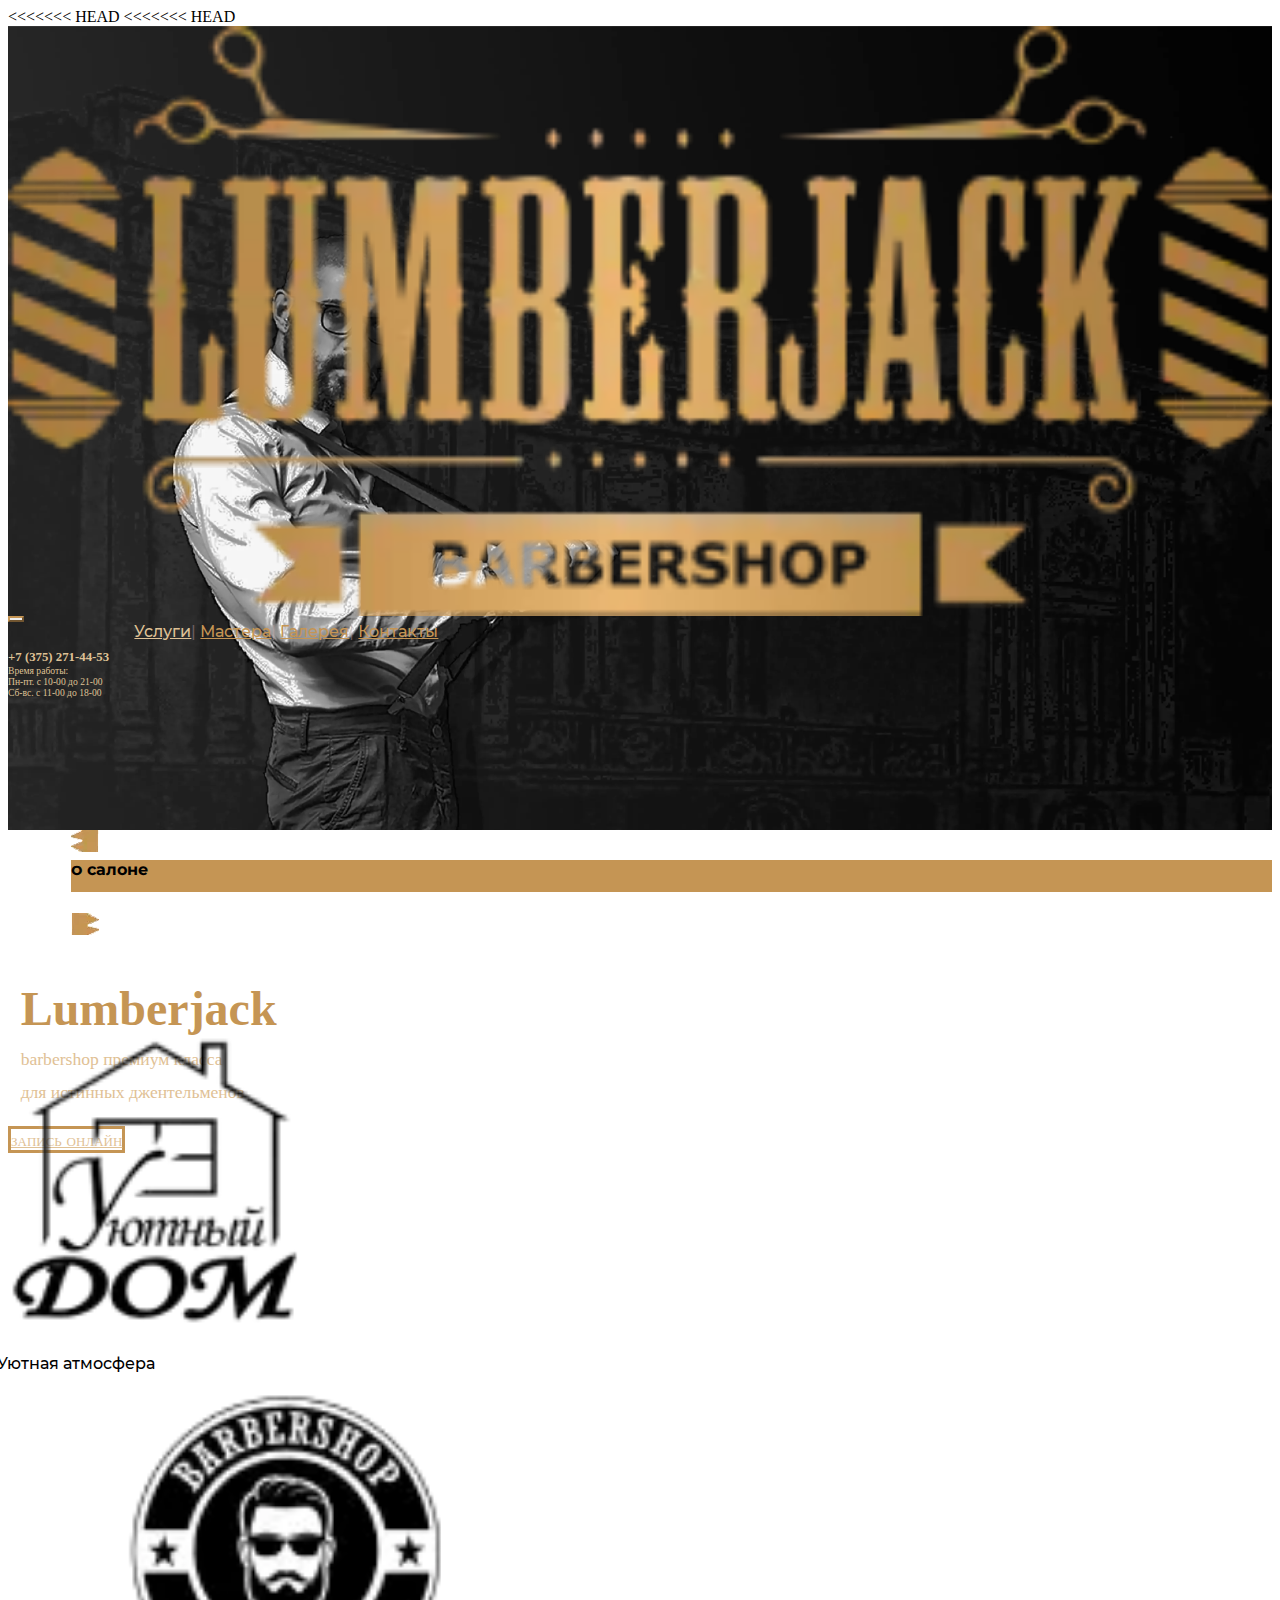
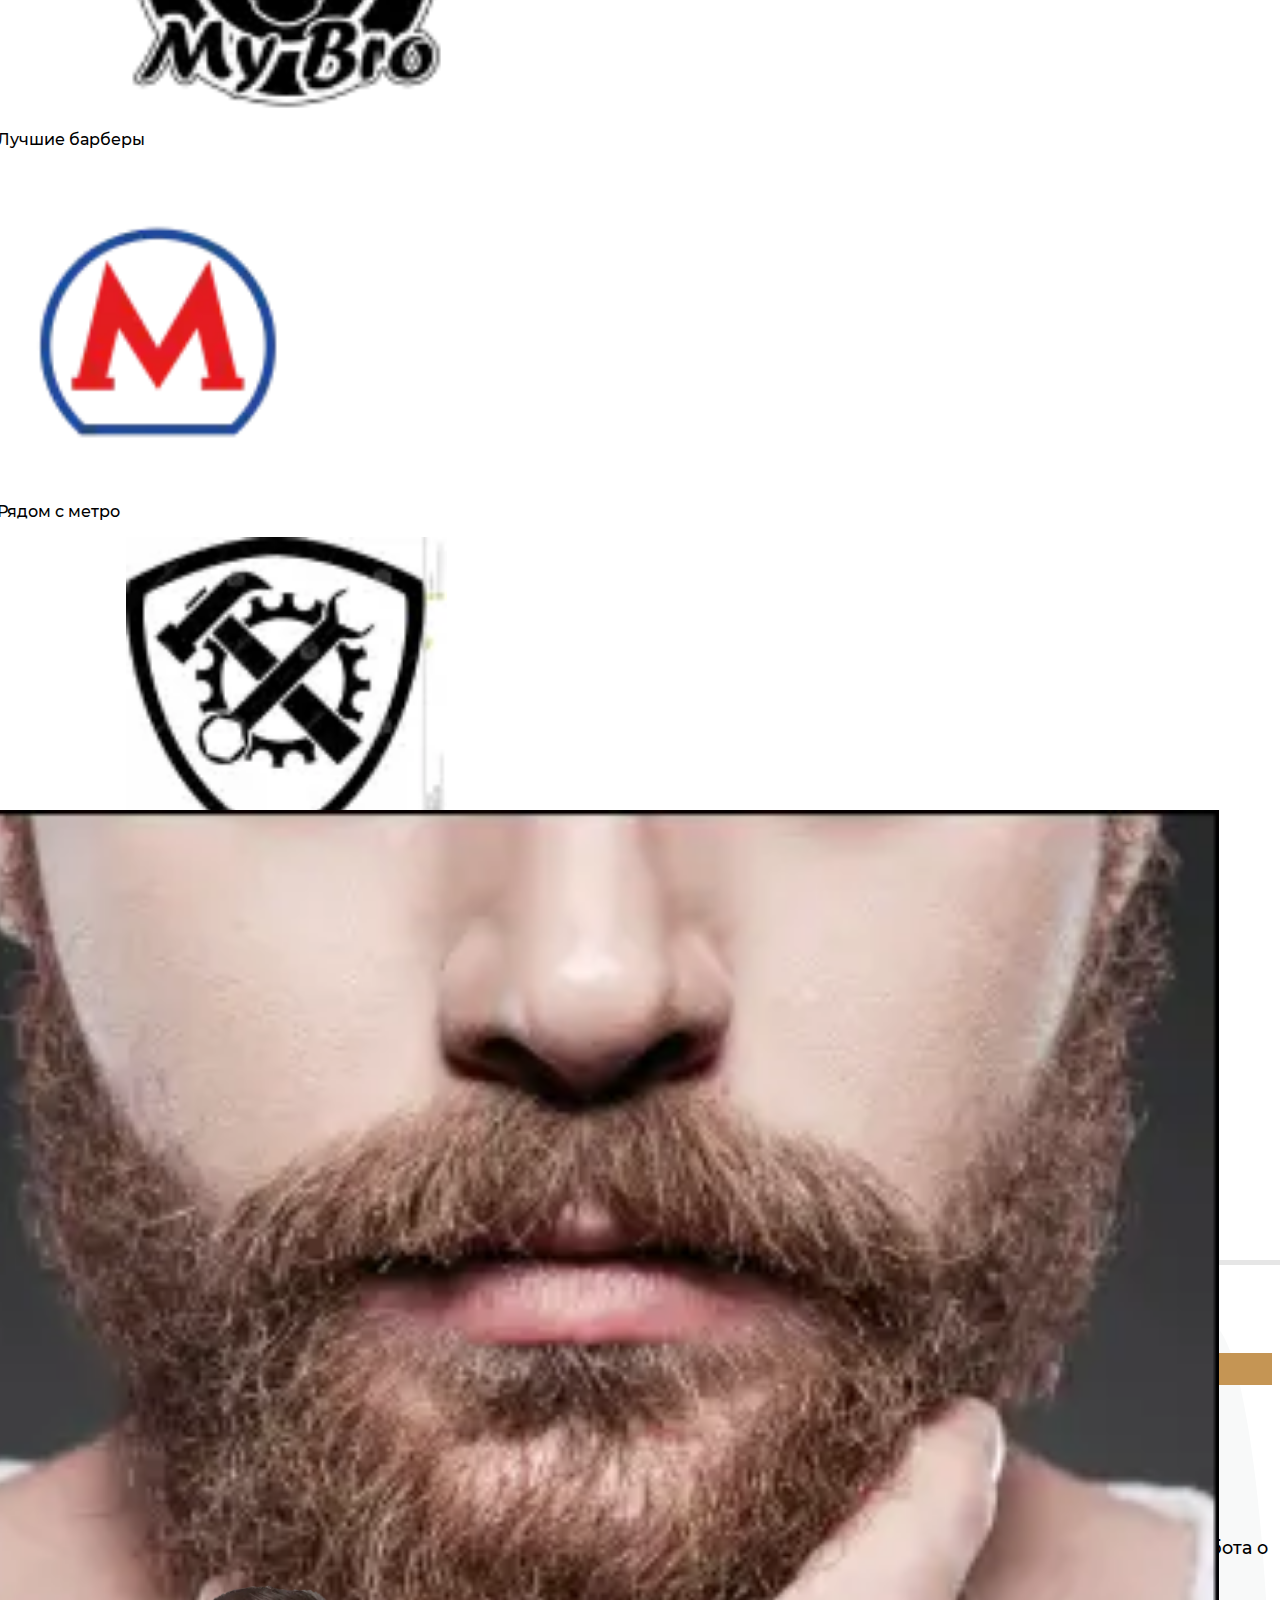
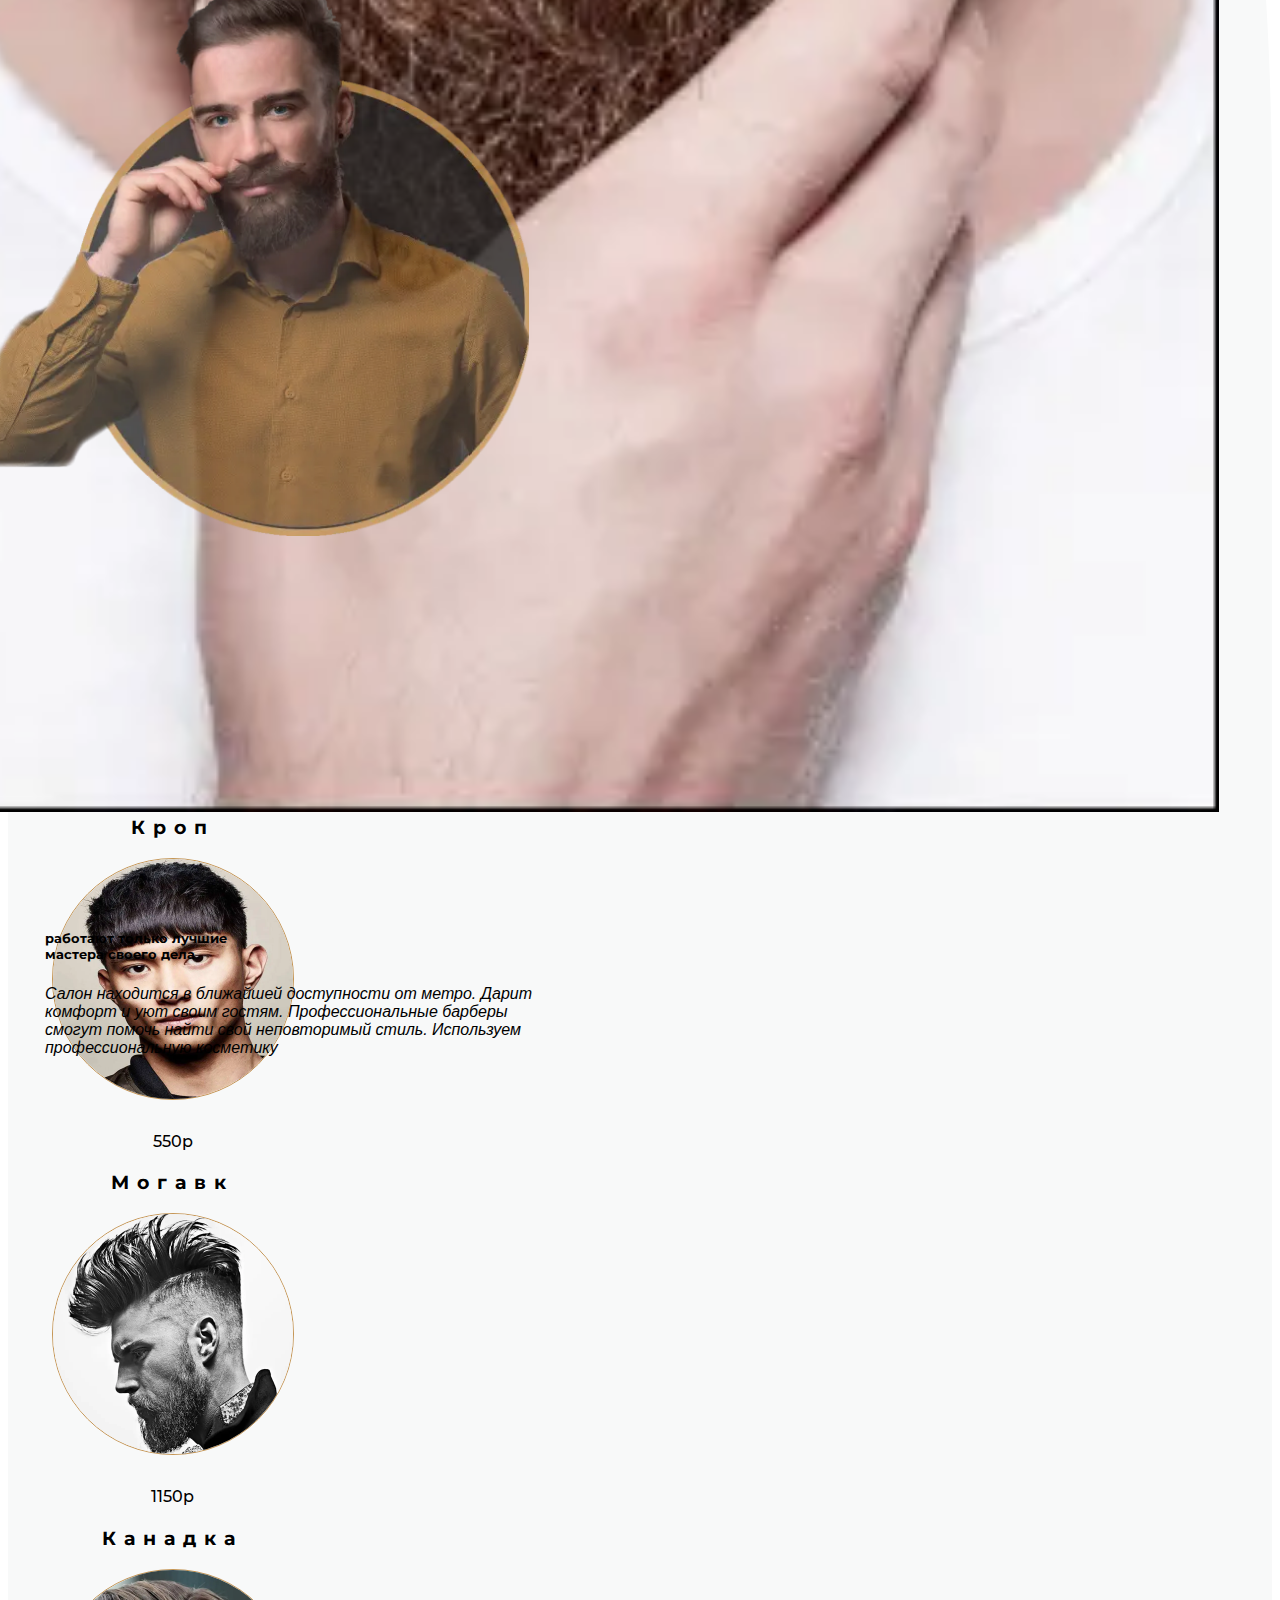
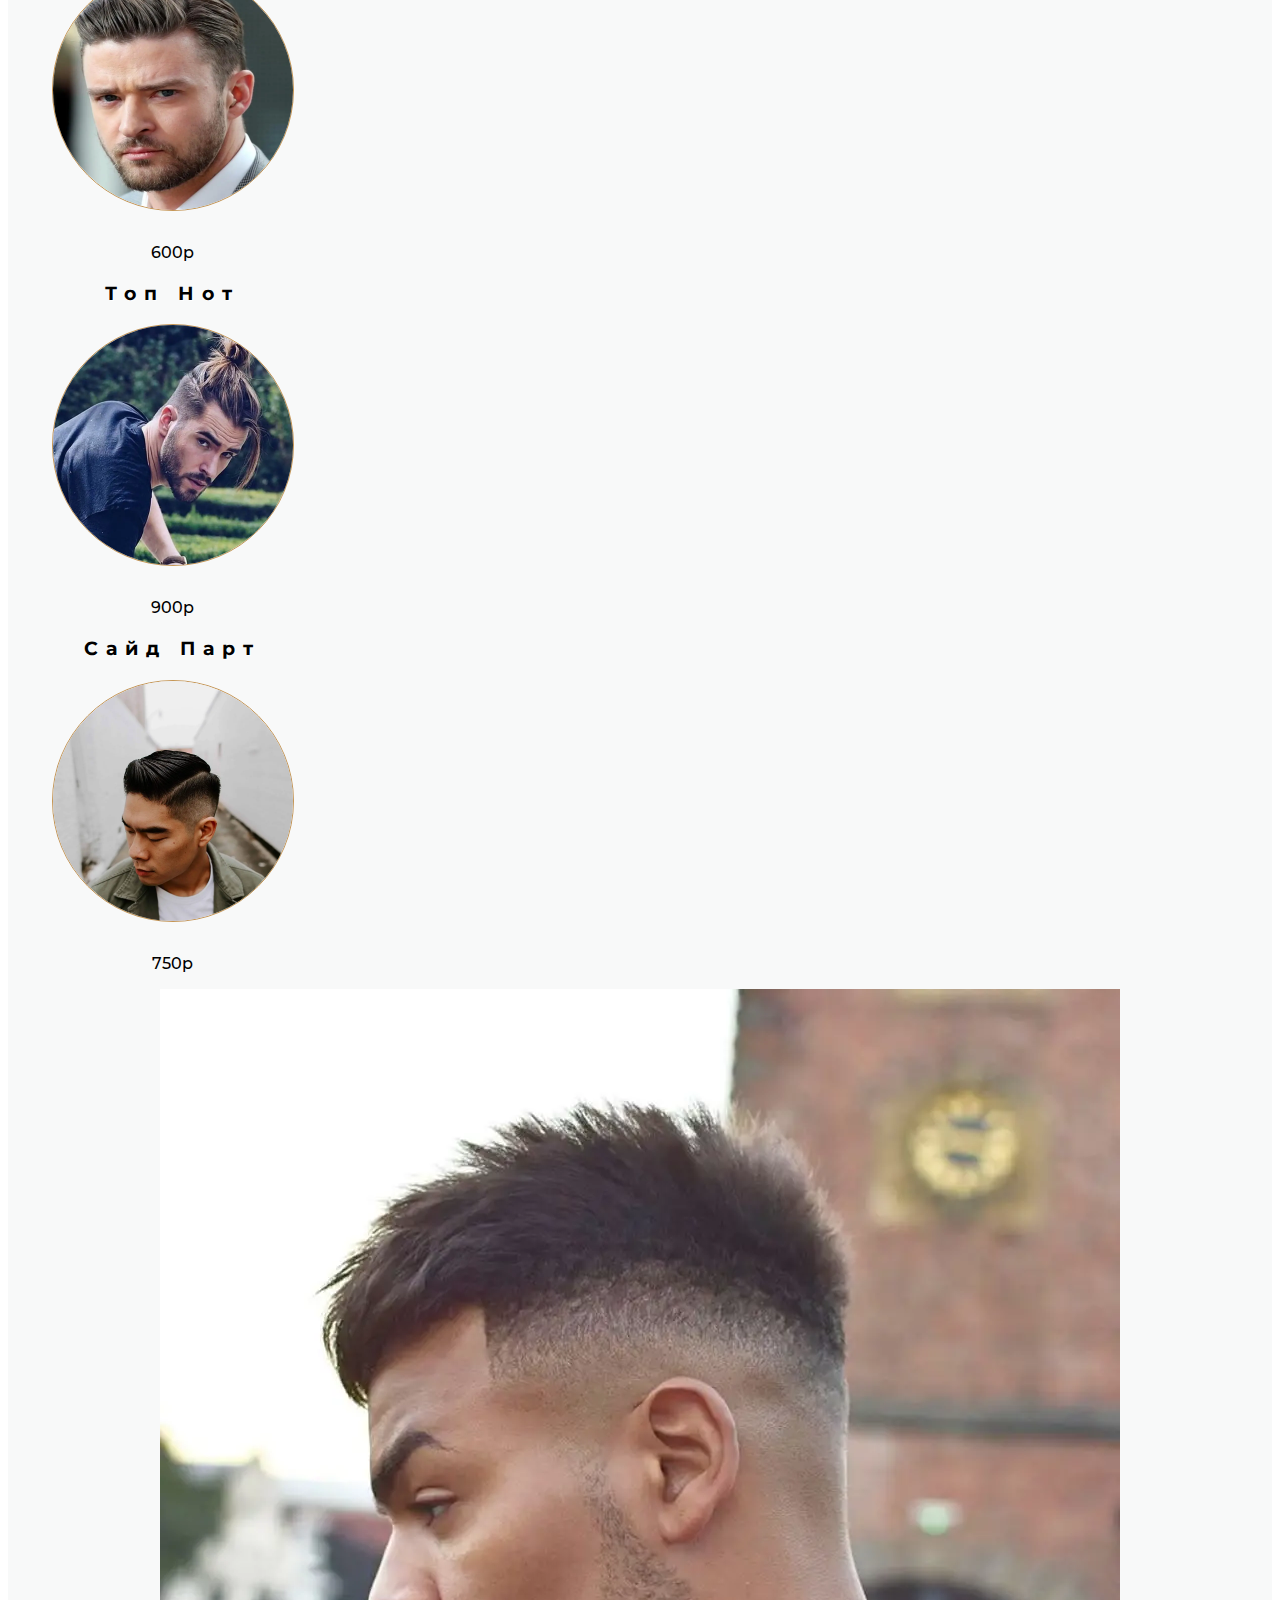
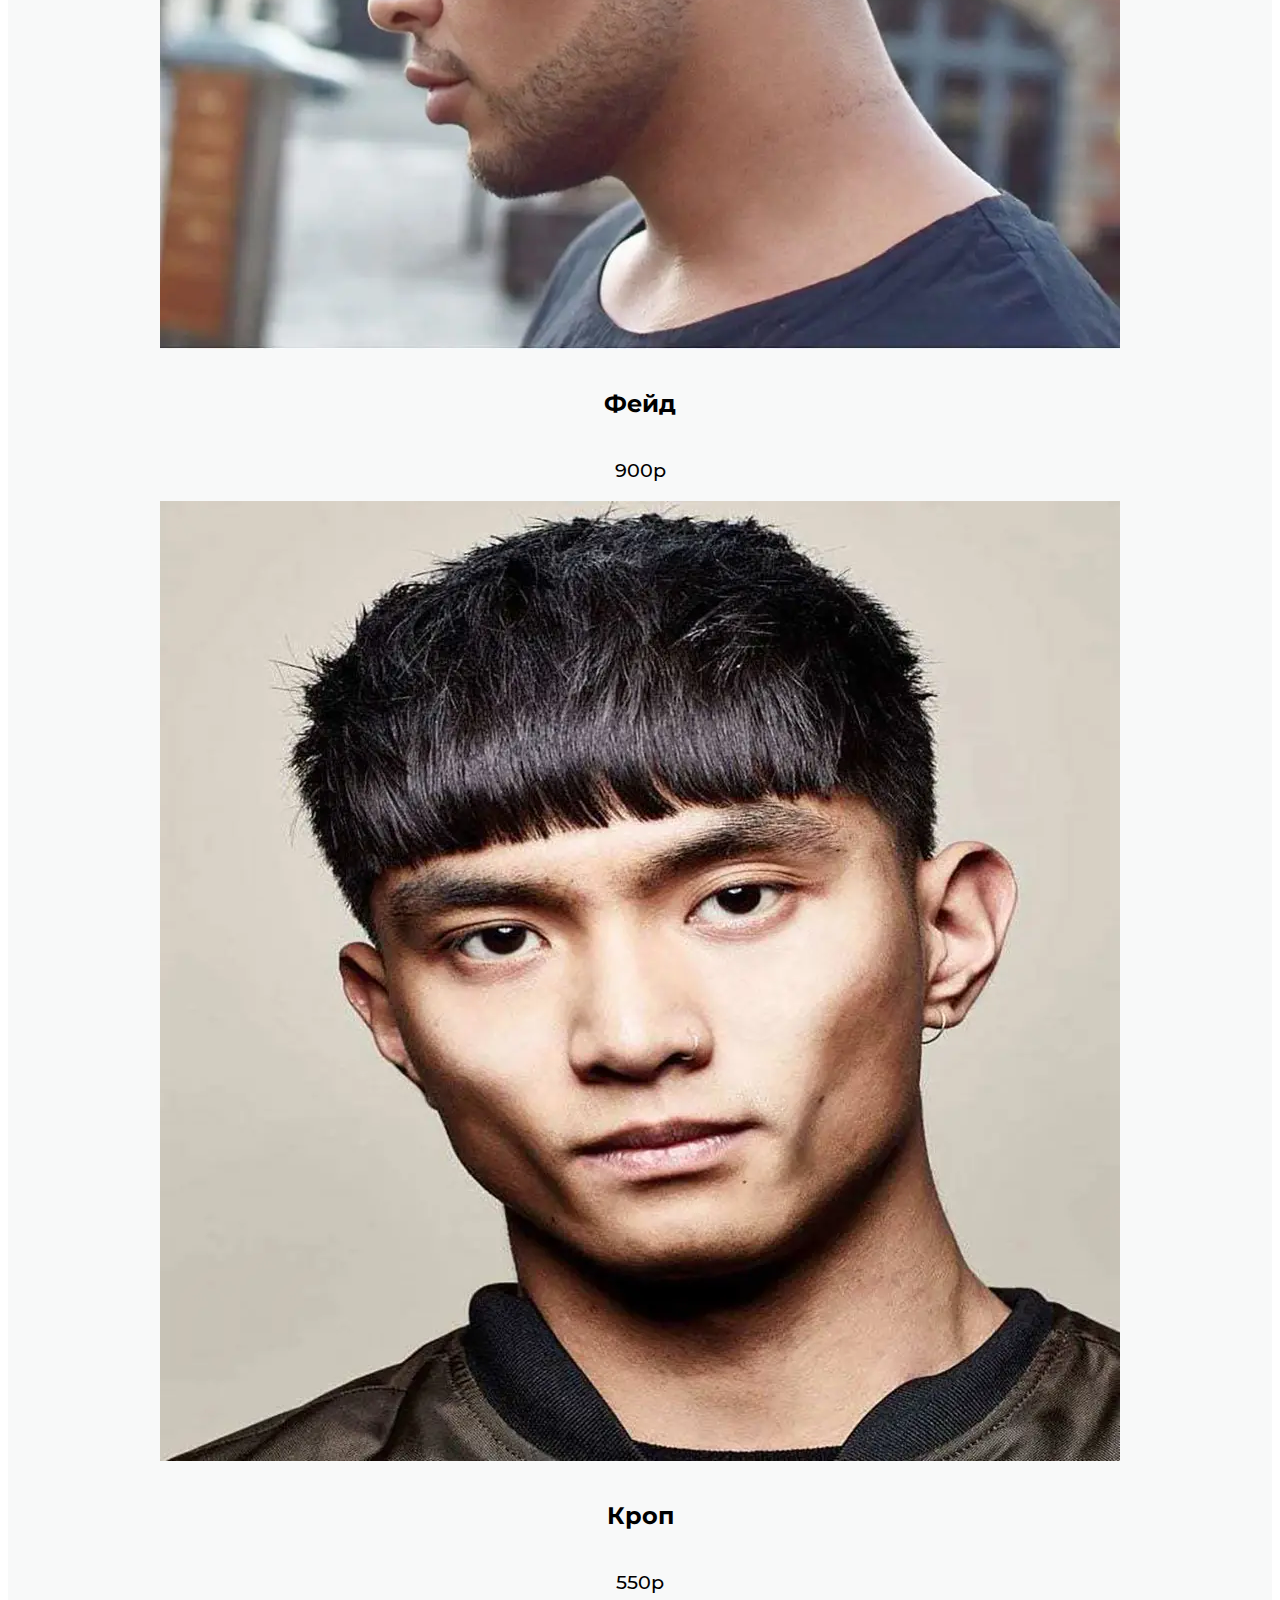
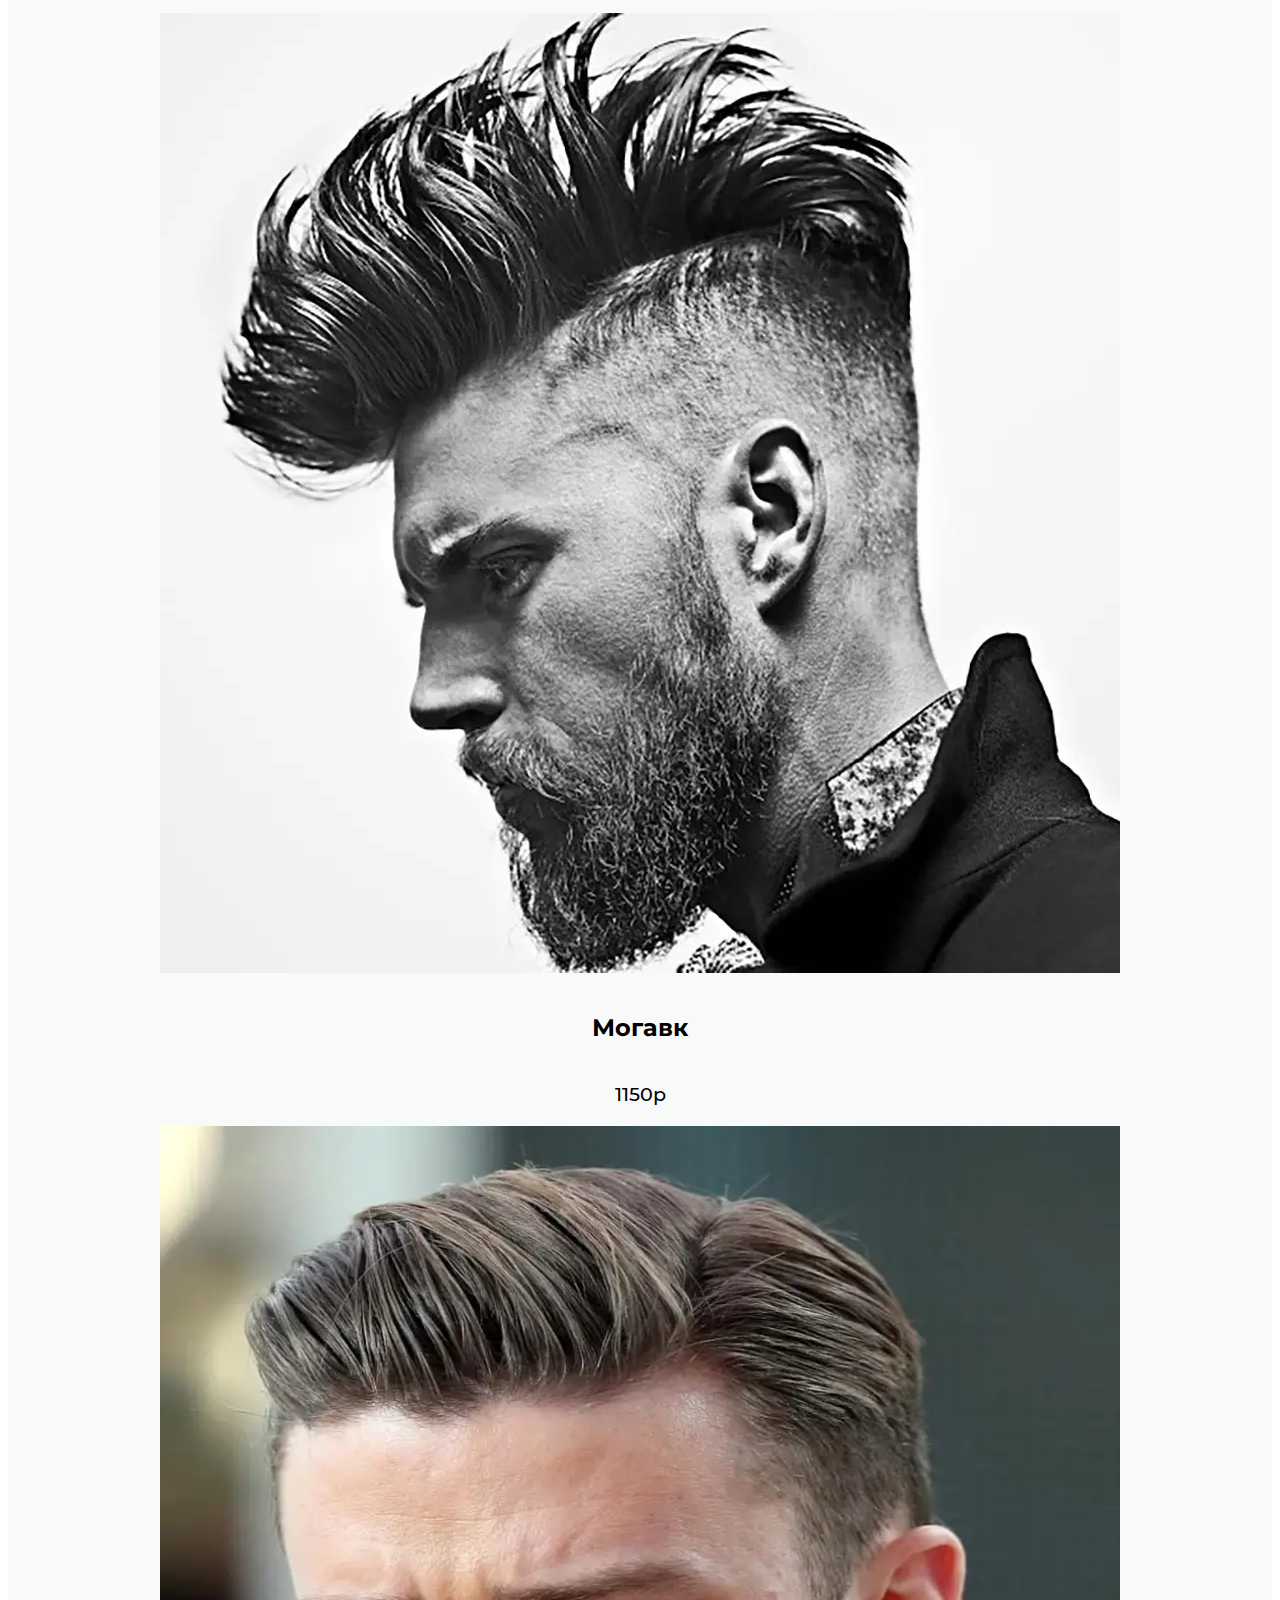
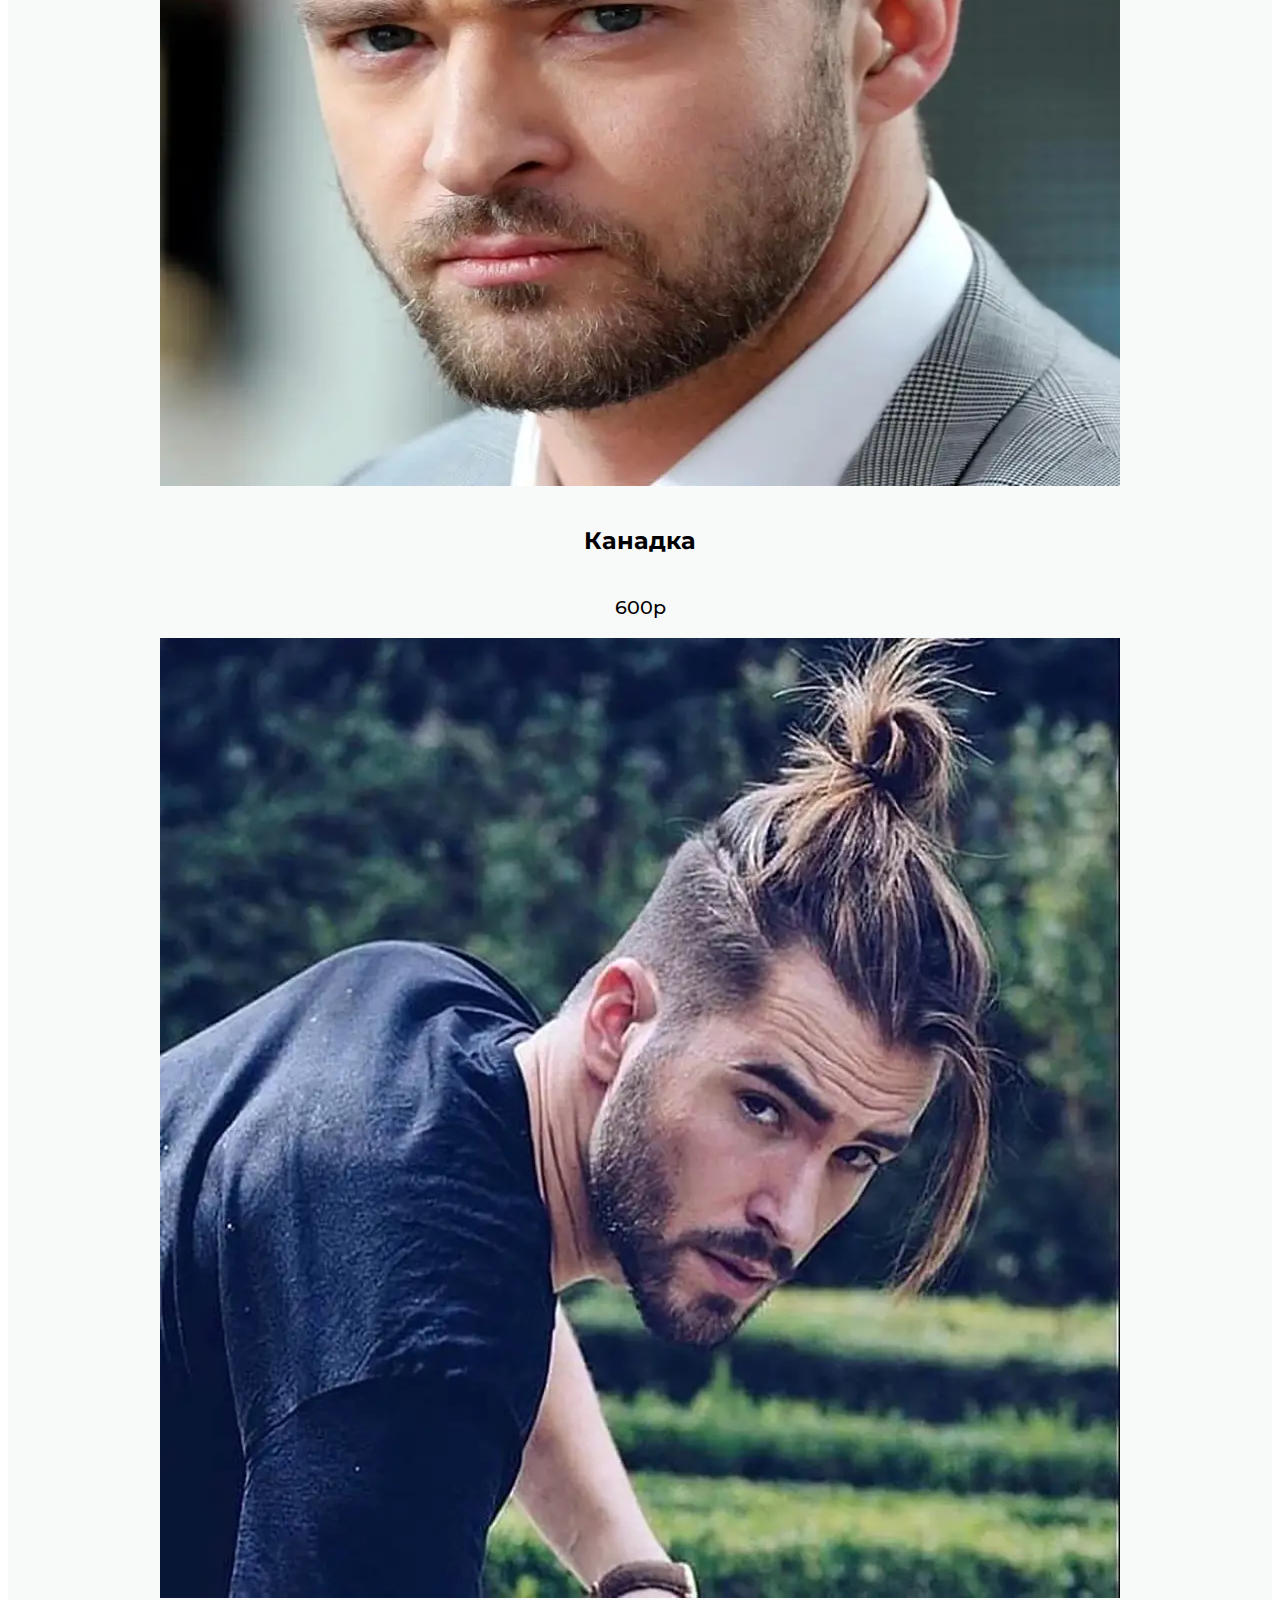
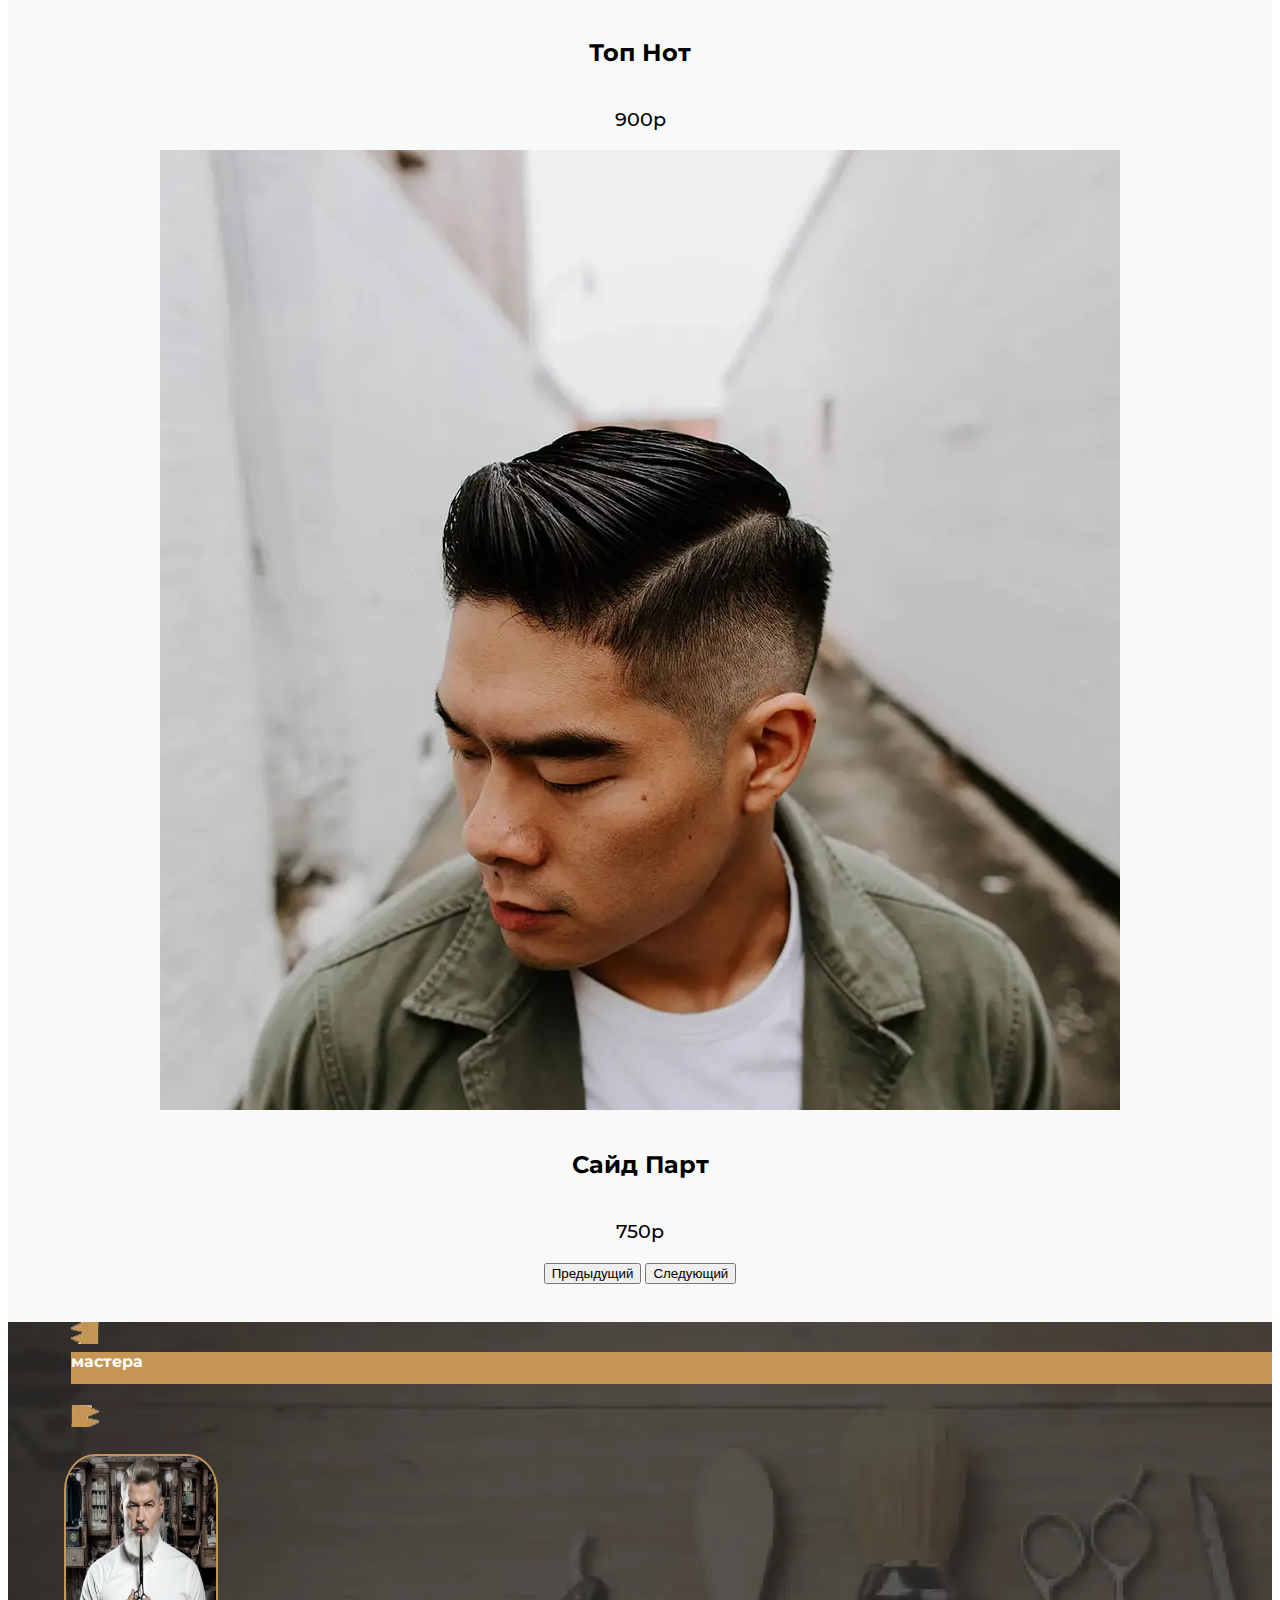
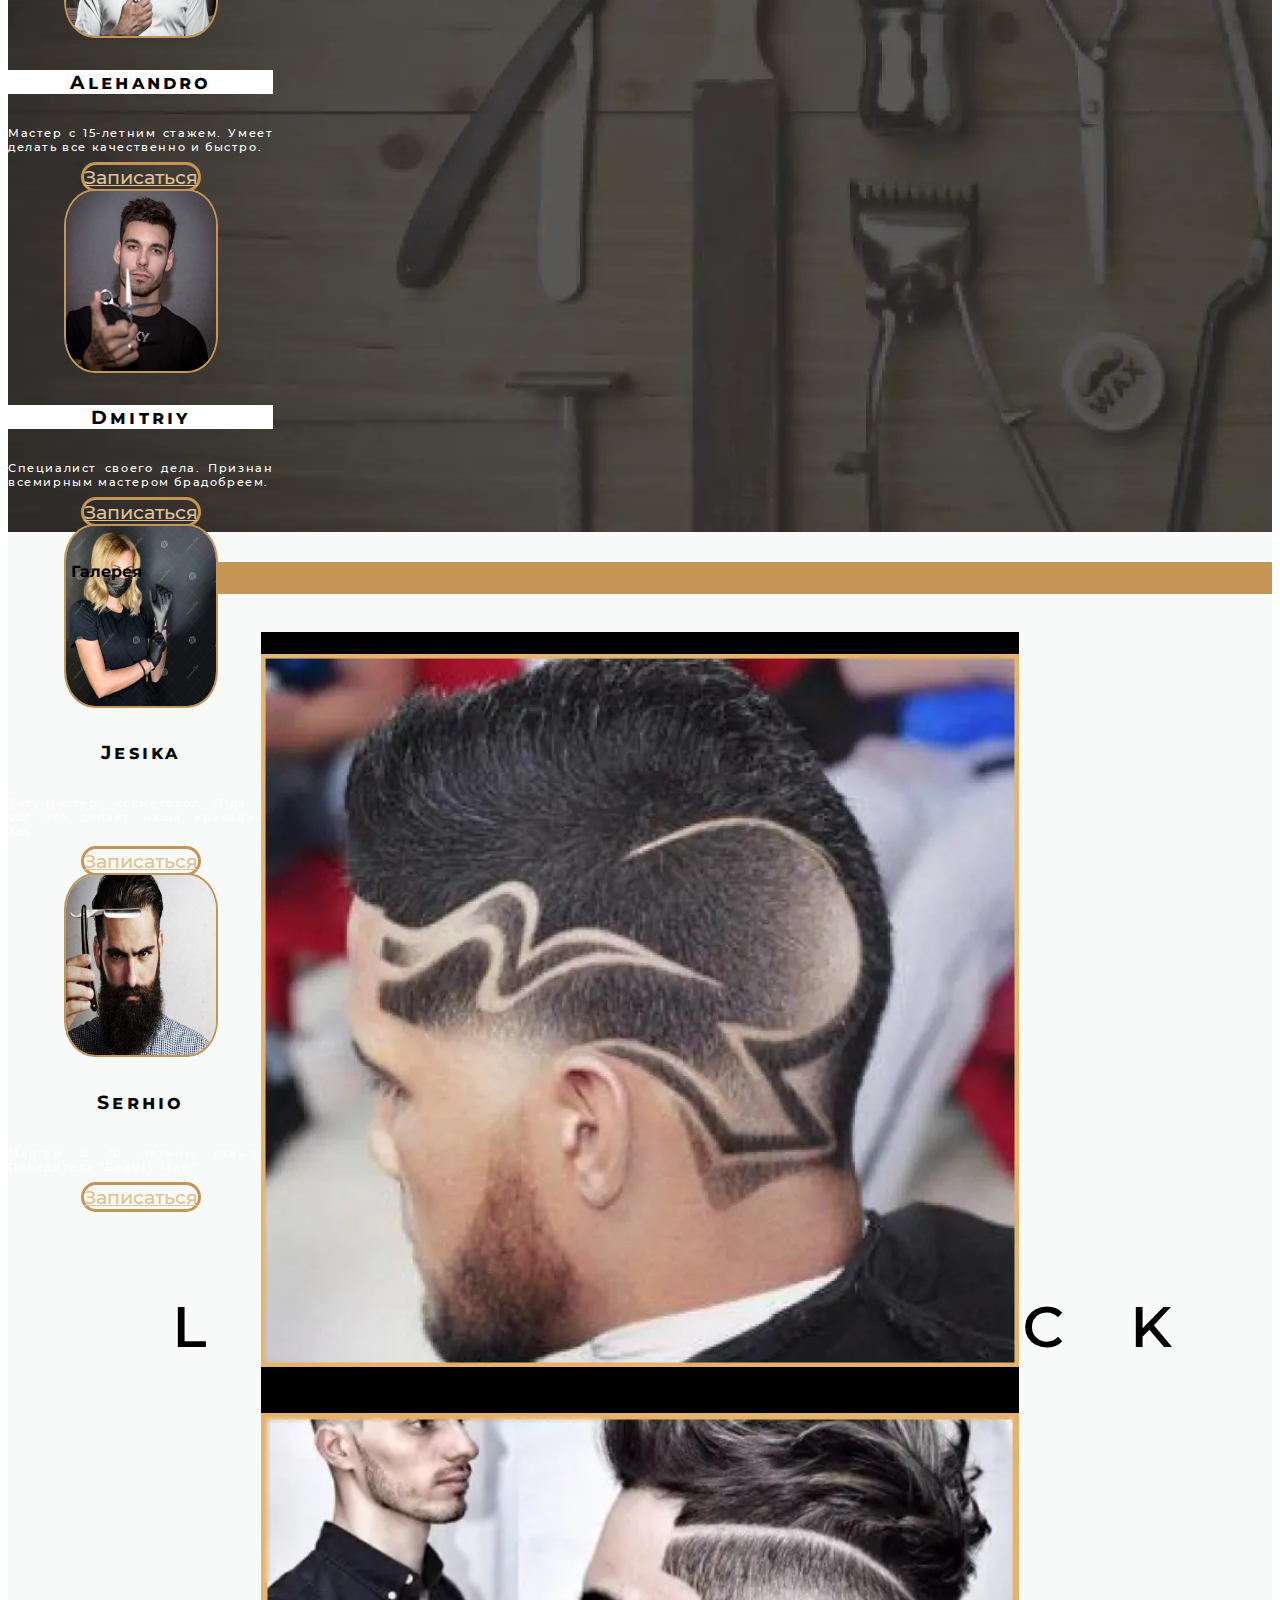
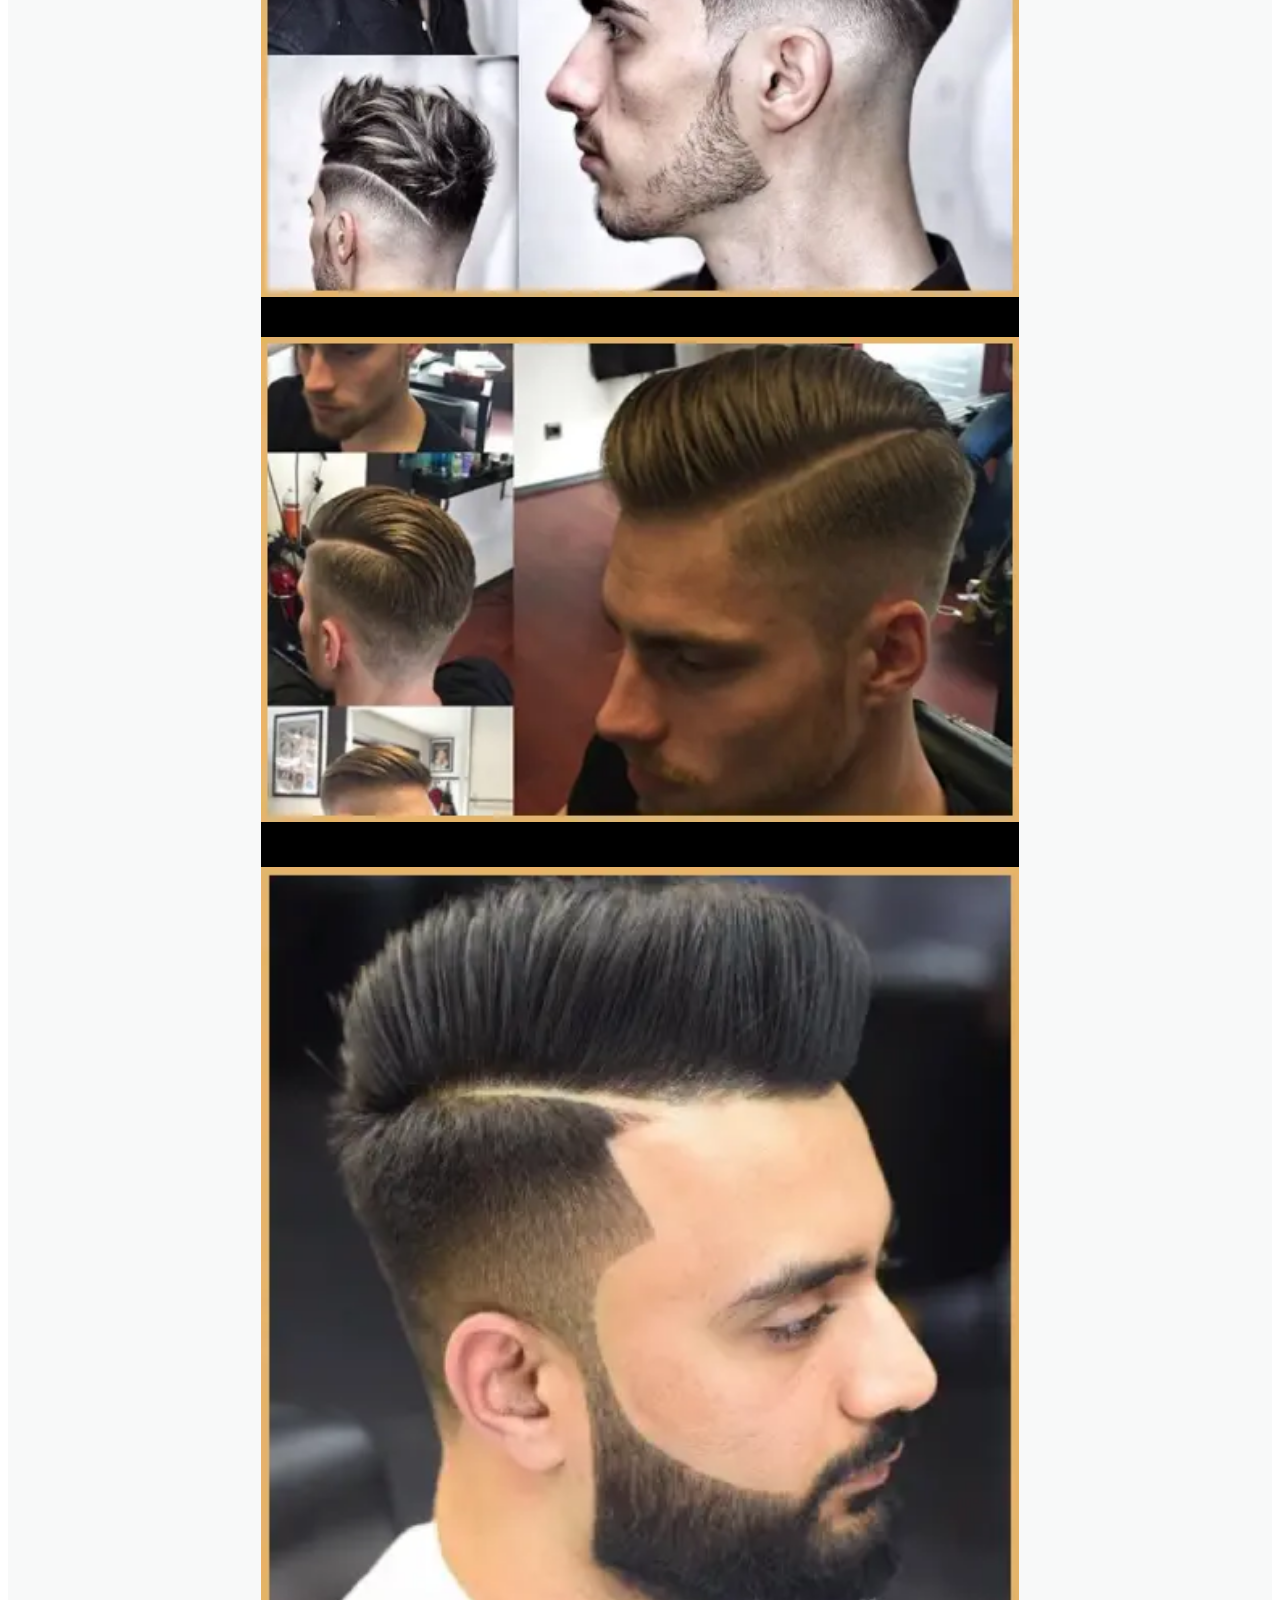
==== commit 22a40052: "Update index.html" ====
--- a/Barbshop/index.html
+++ b/Barbshop/index.html
@@ -1,3 +1,4 @@
+<<<<<<< HEAD
 <<<<<<< HEAD
 <!DOCTYPE html>
 <html lang="en">
@@ -895,3 +896,452 @@
   </body> </html>
 >>>>>>> 65b135884ea03a347be8003a07427a60bb115eae
+=======
+<!DOCTYPE html>+<html lang="en">+  <head>+    <meta charset="UTF-8" />+    <meta http-equiv="X-UA-Compatible" content="IE=edge" />+    <meta name="viewport" content="width=device-width, initial-scale=1.0" />+    <link rel="shortcut icon" href="img/iconka.ico" type="image/x-icon" />+    <link+      href="https://cdn.jsdelivr.net/npm/bootstrap@5.1.1/dist/css/bootstrap.min.css"+      rel="stylesheet"+      integrity="sha384-F3w7mX95PdgyTmZZMECAngseQB83DfGTowi0iMjiWaeVhAn4FJkqJByhZMI3AhiU"+      crossorigin="anonymous"+    />++    <link rel="preconnect" href="https://fonts.googleapis.com" />+    <link rel="preconnect" href="https://fonts.gstatic.com" crossorigin />+    <link+      href="https://fonts.googleapis.com/css2?family=Montserrat:wght@100;600&display=swap"+      rel="stylesheet"+    />+    <link rel="stylesheet" href="css/style.min.css" />+    <title>Lumberjack</title>+  </head>+  <body>+    +    <!-- для подключения отдельного файла -->+    <header class="header">+  <nav class="navbar navbar-expand-sm">+    <div class="container-sm">+      <a class="navbar-brand" href="#">+        <picture><source srcset="img/logo.webp" type="image/webp"><img class="logo" src="img/logo.png" alt="Lumberjack" /></picture>+      </a>+      <button+        class="navbar-toggler navbar-dark custom-toggler navbar-color"+        type="button"+        data-bs-toggle="collapse"+        data-bs-target="#navbarNavAltMarkup"+        aria-controls="navbarNavAltMarkup"+        aria-expanded="false"+        aria-label="Toggle navigation"+      >+        <span class="navbar-toggler-icon"></span>+      </button>+      <div class="collapse navbar-collapse" id="navbarNavAltMarkup">+        <div class="navbar-nav my-3 nav-link-config" id="selectNavMenu">+          <a+            class="nav-link py-3 active"+            aria-current="page"+            href="#sectionservices"+            >Услуги</a+          ><span class="align-self-center additional-color">|</span>+          <a class="nav-link py-3" href="#sectionmasters">Мастера</a+          ><span class="align-self-center additional-color">|</span>+          <a class="nav-link py-3" href="#sectiongalery">Галерея</a+          ><span class="align-self-center additional-color">|</span>+          <a class="nav-link py-3" href="#sectioncontacts">Контакты</a>+        </div>+      </div>+      <div class="col-sm-3 d-none d-sm-block text-center openHours-info">+        <p>+          <span class="openHours-info-phoneNumber">+7 (375) 271-44-53</span+          ><br /><span>Время работы:</span><br /><span+            >Пн-пт. с 10-00 до 21-00</span+          ><br /><span>Cб-вс. с 11-00 до 18-00</span>+        </p>+      </div>+    </div>+  </nav>+  <section class="container-md header-section-content">+    <div class="row text-light">+      <div class="col-sm-4 offset-sm-7 header-section-info">+        <h2>Lumberjack</h2>+        <p>barbershop премиум класса</p>+        <p>для истинных джентельменов</p>+      </div>+    </div>+    <div class="row header-section-content-recordOnline">+      <a+        href="#"+        class="offset-sm-8 col-7 col-sm-2 col-xxl-3 btn btn-recordOnline"+        >запись онлайн</a+      >+    </div>+  </section>+</header>++    +    <main class="container-fluid">+      <section id="sectionabout" class=" container-md main-section-about">+    <div class="row  text-center  main-section-about-head">+      <div class=" d-flex  align-items-center">+        <div class="leftflag"></div>+        <h4 class="col-sm-2 col-lg-3">o салоне</h3>+          <div class="rightflag "></div>+      </div>+    </div>+    <article class=" row pb-5 justify-content-md-everly justify-content-center article-content">+      <div class=" col-md-6 row  article-section-one">+        <div class=" col-md-6 col-sm-3 col-6 text-center row justify-content-center">+          <div class=" ">+          <picture><source srcset="img/logonicelikehome.webp" type="image/webp"><img src="img/logonicelikehome.png" alt="" srcset=""></picture>+          </div>+          <p class="col-md-6">Уютная атмосфера</p>+        </div>+        <div class=" col-md-6 col-sm-3 col-6 text-center row justify-content-sm-center justify-content-md-start">+          <div class="text-md-start ">+          <picture><source srcset="img/logocoolmasters.webp" type="image/webp"><img class="padleft" src="img/logocoolmasters.png" alt="" srcset=""></picture>+          </div>+          <p class="col-md-6  ">Лучшие барберы</p>+        </div>+        <div class=" col-md-6 col-sm-3 col-6  text-center row justify-content-center">+          <div class="">+          <picture><source srcset="img/logonearbymetro.webp" type="image/webp"><img src="img/logonearbymetro.png" alt="" srcset=""></picture>+          </div>+          <p class="col-md-6">Рядом с метро</p>+        </div>+        <div class=" col-md-6 col-sm-3 col-6 text-center row justify-content-sm-center justify-content-md-start">+          <div class="text-md-start ">+          <picture><source srcset="img/logoperfitems.webp" type="image/webp"><img class="padleft" src="img/logoperfitems.png" alt="" srcset=""></picture>+          </div>+          <p class=" col-md-6 ">Лучший материал</p>+        </div>+      </div>+      <div class=" col-md-6  row article-section-two">+        <div class=" col-md-3 col-sm-6 article-section-two-img">+          <div class=" divImg"><picture><source srcset="img/aboutimg.webp" type="image/webp"><img src="img/aboutimg.png" alt=""></picture></div>+        </div>+        <div class=" article-section-two-content-mobile col-md-9 col-sm-6 text-center">+          <h5 class="pt-md-4">работают только лучшие <br> мастера своего дела</h5>+          <p class="py-md-3">Салон находится в ближайшей доступности от метро. Дарит комфорт и уют своим гостям. Профессиональные барберы смогут помочь найти свой неповторимый стиль. Используем профессиональную косметику</p>+        </div>+      </div>+    </article>+  </section>+      <section+        class="container-fluid main-section-services px-0"+        id="sectionservices"+      >+        <section class="container-md ">+    <div class="row  text-center  main-section-services-head">+        <div class=" d-flex  align-items-center">+          <div class="leftflag"></div>+          <h4 class="col-sm-2 col-lg-3">услуги</h3>+            <div class="rightflag "></div>+        </div>+      </div>+    <div class=" row main-section-services-content-one">+        <div class=" col-sm-6 main-section-services-content-one-content">+            <p><strong>LUMBERJACK</strong>- современный модный стиль, качественное обслуживание, гарантированно низкие цены на рынке. Забота о вашем стиле это наша работа. Здесь мы позаботимся о вашей красоте. Сможем подчеркнуть ваши черты мужского характера.</p>+        </div>+        <div class=" col-6 main-section-services-content-one-img">+            <picture><source srcset="img/sectionservisecimg/sectionservhead.webp" type="image/webp"><img class="" src="img/sectionservisecimg/sectionservhead.png" alt=""></picture>+        </div> +    </div>+    <div class="row main-section-services-content-two justify-content-center mx-0">+            <div class="col-sm-4 col-12 card-img-flex">+                <div class="card card-serv border-0">+                    <p>Фейд</p>+                    <picture><source srcset="img/sectionservisecimg/feidhair.webp" type="image/webp"><img  src="img/sectionservisecimg/feidhair.jpg" class="card-img-top fff" alt="Фейд"></picture>+                    <p class="text-muted">900р</p>+                </div>+            </div>+            <div class="col-sm-4 col-12 card-img-flex">+                <div class="card card-serv border-0">+                    <p>Кроп</p>+                    <picture><source srcset="img/sectionservisecimg/crophair.webp" type="image/webp"><img src="img/sectionservisecimg/crophair.jpg" class="img-fluid card-img-top" alt="Кроп"></picture>+                    <p class="text-muted">550р</p>+                </div>+            </div>+            <div class="col-sm-4 col-12 card-img-flex">+                <div class="card card-serv border-0">+                    <p>Могавк</p>+                    <picture><source srcset="img/sectionservisecimg/mogavkhair.webp" type="image/webp"><img src="img/sectionservisecimg/mogavkhair.jpg" class="card-img-top" alt="Могавк"></picture>+                    <p class="text-muted">1150р</p>+                </div>+            </div>+            <div class=" col-sm-4 col-12 mt-3 card-img-flex">+                <div class="card card-serv border-0">+                    <p>Канадка</p>+                    <picture><source srcset="img/sectionservisecimg/kanadka.webp" type="image/webp"><img src="img/sectionservisecimg/kanadka.jpg" class="card-img-top" alt="Канадка"></picture>+                    <p class="text-muted">600р</p>+                </div>+            </div>+            <div class="col-sm-4 col-12 mt-3 card-img-flex">+                <div class="card card-serv border-0 bg-none">+                    <p>Топ Нот</p>+                    <picture><source srcset="img/sectionservisecimg/topknothair.webp" type="image/webp"><img src="img/sectionservisecimg/topknothair.jpg" class="card-img-top" alt="Топ Нот"></picture>+                    <p class="text-muted">900р</p>+                </div>+            </div>+            <div class="col-sm-4 col-12 mt-3 card-img-flex">+              <div class="card card-serv border-0 bg-none">+                  <p>Сайд Парт</p>+                  <picture><source srcset="img/sectionservisecimg/saidparthair.webp" type="image/webp"><img src="img/sectionservisecimg/saidparthair.jpg" class="card-img-top" alt="Сайд Парт"></picture>+                  <p class="text-muted">750р</p>+                </div>+            </div>+            +<!-- -------mobile-versions------------- -->+<div id="carouselExampleCaptions" class="carousel slide d-sm-none" data-bs-ride="carousel">+    <div class="carousel-inner">+      <div class="carousel-item active">+        <picture><source srcset="img/sectionservisecimg/feidhair.webp" type="image/webp"><img src="img/sectionservisecimg/feidhair.jpg" class="d-block w-100" alt="Фейд"></picture>+        <div class="carousel-caption d-block">+          <h5>Фейд</h5>+          <p>900р</p>+        </div>+      </div>+      <div class="carousel-item">+        <picture><source srcset="img/sectionservisecimg/crophair.webp" type="image/webp"><img src="img/sectionservisecimg/crophair.jpg" class="d-block w-100" alt="Кроп"></picture>+        <div class="carousel-caption d-block">+          <h5>Кроп</h5>+          <p>550р</p>+        </div>+      </div>+      <div class="carousel-item">+        <picture><source srcset="img/sectionservisecimg/mogavkhair.webp" type="image/webp"><img src="img/sectionservisecimg/mogavkhair.jpg" class="d-block w-100" alt="Могавк"></picture>+        <div class="carousel-caption d-block">+          <h5>Могавк</h5>+          <p>1150р</p>+        </div>+      </div>+      <div class="carousel-item">+        <picture><source srcset="img/sectionservisecimg/kanadka.webp" type="image/webp"><img src="img/sectionservisecimg/kanadka.jpg" class="d-block w-100" alt="Канадка"></picture>+        <div class="carousel-caption d-block">+          <h5>Канадка</h5>+          <p>600р</p>+        </div>+      </div>+      <div class="carousel-item">+        <picture><source srcset="img/sectionservisecimg/topknothair.webp" type="image/webp"><img src="img/sectionservisecimg/topknothair.jpg" class="d-block w-100" alt="Топ Нот"></picture>+        <div class="carousel-caption d-block">+          <h5>Топ Нот</h5>+          <p>900р</p>+        </div>+      </div>+      <div class="carousel-item">+        <picture><source srcset="img/sectionservisecimg/saidparthair.webp" type="image/webp"><img src="img/sectionservisecimg/saidparthair.jpg" class="d-block w-100" alt="Сайд Парт"></picture>+        <div class="carousel-caption d-block">+          <h5>Сайд Парт</h5>+          <p>750р</p>+        </div>+      </div>+    </div>+    <button class="carousel-control-prev" type="button" data-bs-target="#carouselExampleCaptions"  data-bs-slide="prev">+      <span class="carousel-control-prev-icon" aria-hidden="true"></span>+      <span class="visually-hidden">Предыдущий</span>+    </button>+    <button class="carousel-control-next" type="button" data-bs-target="#carouselExampleCaptions"  data-bs-slide="next">+      <span class="carousel-control-next-icon" aria-hidden="true"></span>+      <span class="visually-hidden">Следующий</span>+    </button>+  </div>+</div>+</section>++      </section>+      <section class="main-section-masters" id="sectionmasters">+    <div class="container-sm">+        <div class="row  text-center  main-section-masters-head">+            <div class=" d-flex  align-items-center">+              <div class="leftflag"></div>+              <h4 class="col-sm-2 col-lg-3">мастера</h3>+                <div class="rightflag "></div>+            </div>+          </div>+          <div class=" row main-section-masters-content-two justify-content-evenly  mx-0">+            <div class=" col-sm-3 col-12 card-masters-img-flex">+                <div class=" card h-100 card-master border-0">+                    <picture><source srcset="img/sectionmastersimg/barberaleks.webp" type="image/webp"><img  src="img/sectionmastersimg/barberaleks.jpg" class="card-img-top fff" alt="Фейд"></picture>+                    <div class="card-body">+                        <h5 class="card-title">Alehandro</h5>+                        <p class="card-text">Мастер с 15-летним стажем. Умеет делать все качественно и быстро.</p>+                    </div>+                    <a href="#" class="btn btn-master ">Записаться</a>+                </div>+            </div>+            <div class="col-sm-3 col-12 card-masters-img-flex">+                <div class="card h-100 card-master border-0">+                    <picture><source srcset="img/sectionmastersimg/barberdmitri.webp" type="image/webp"><img src="img/sectionmastersimg/barberdmitri.jpg" class="img-fluid card-img-top" alt="Кроп"></picture>+                    <div class="card-body">+                        <h5 class="card-title">Dmitriy</h5>+                        <p class="card-text">Специалист своего дела. Признан всемирным мастером брадобреем.</p>+                    </div>+                    <a href="#" class="btn btn-master ">Записаться</a>+                </div>+            </div>+            <div class="col-sm-3 col-6 card-masters-img-flex">+                <div class="card h-100 card-master border-0">+                    <picture><source srcset="img/sectionmastersimg/barberkris.webp" type="image/webp"><img src="img/sectionmastersimg/barberkris.jpg" class="card-img-top" alt="Могавк"></picture>+                    <div class="card-body">+                        <h5 class="card-title">Jesika</h5>+                        <p class="card-text">Тату-мастер, косметолог. О-да. И все это делает наша красавица Jes. </p>+                      </div>+                      <a href="#" class="btn btn-master ">Записаться</a>+                </div>+            </div>+            <div class=" col-sm-3 col-6 card-masters-img-flex">+                <div class="card h-100 card-master border-0">+                    <picture><source srcset="img/sectionmastersimg/barbersergi.webp" type="image/webp"><img src="img/sectionmastersimg/barbersergi.jpg" class="card-img-top" alt="Канадка"></picture>+                    <div class="card-body">+                        <h5 class="card-title">Serhio</h5>+                        <p class="card-text">Мастер с 10 летним стажем. Победитель "Beauty Man".</p>+                      </div>+                      <a href="#" class="btn btn-master ">Записаться</a>+                      +                </div>+            </div>+            </div>+        +    </div>+    <div class="  row section-masters-logo-text">+        <p>lumberjack</p>+    </div>+</section>+ <section id="sectiongalery" class="main-section-galery">+    <div class="container-sm">+        <div class="row  text-center  main-section-section-head">+            <div class=" d-flex  align-items-center">+              <div class="leftflag"></div>+              <h4 class="col-sm-2 col-lg-3">Галерея</h3>+                <div class="rightflag "></div>+            </div>+          </div>+        <div class=" row justify-content-evenly  col-sm-9 main-section-galery-imgs">+<div class="row g-sm-1 mt-0 g-1">+    <div class="col-7"><picture><source srcset="img/sectiongaleryimg/galeryphoto1.webp" type="image/webp"><img src="img/sectiongaleryimg/galeryphoto1.png" alt=""></picture></div>+    <div class="col-5 pt-1">+        <div class=""><picture><source srcset="img/sectiongaleryimg/galeryphoto11.webp" type="image/webp"><img src="img/sectiongaleryimg/galeryphoto11.png" alt=""></picture></div>+        <div class="msg-img-mt"><picture><source srcset="img/sectiongaleryimg/galeryphoto12.webp" type="image/webp"><img src="img/sectiongaleryimg/galeryphoto12.png" alt=""></picture></div>+    </div>+</div>+<div class="row msg-img-config pt-0 mt-0 g-1">+    <div class="col-4"><picture><source srcset="img/sectiongaleryimg/galeryphoto21.webp" type="image/webp"><img src="img/sectiongaleryimg/galeryphoto21.png" alt=""></picture></div>+    <div class="col-4"><picture><source srcset="img/sectiongaleryimg/galeryphoto22.webp" type="image/webp"><img src="img/sectiongaleryimg/galeryphoto22.png" alt=""></picture></div>+    <div class="col-4"><picture><source srcset="img/sectiongaleryimg/galeryphoto23.webp" type="image/webp"><img src="img/sectiongaleryimg/galeryphoto23.png" alt=""></picture></div>+</div>+          </div>+    </div>+</section>+      <section id="sectioncontacts" class="main-section-contacts">+<div class="container-sm">+    <div class="row  text-center  main-section-section-head">+        <div class=" d-flex  align-items-center">+          <div class="leftflag"></div>+          <h4 class="col-sm-2 col-lg-3">Контакты</h3>+            <div class="rightflag "></div>+        </div>+      </div>+</div>+<div class="container-fluid row mx-0 main-section-contacts-two  d-flex justify-content-center">+    <div class="col-sm d-flex justify-content-center justify-content-sm-end main-section-contacts-map ">+        <iframe class="col-12" src="https://www.google.com/maps/embed?pb=!1m18!1m12!1m3!1d1999.5629785958133!2d30.32506741593922!3d59.92279998187042!2m3!1f0!2f0!3f0!3m2!1i1024!2i768!4f13.1!3m3!1m2!1s0x469631aab8032541%3A0x183dd83ffc1c3a6b!2zTFVNQkVSSkFDSywg0LHQsNGA0LHQtdGA0YjQvtC_!5e0!3m2!1sru!2sru!4v1638115654234!5m2!1sru!2sru" style="border:0;" allowfullscreen="" loading="lazy"></iframe>+    </div>+    <div class=" col-sm  main-section-contacts-content">+        <div class=" mscc-img col-12"><picture><source srcset="img/sectioncontactsimg.webp" type="image/webp"><img src="img/sectioncontactsimg.png" alt=""></picture></div>+        <div class=" mscc-content col-sm-7 col-md-8 text-center">+            <h5>Приглашаем вас в лучший салон города по адресу:</h5>+            <p>Большой Казачий пер., 11, Санкт-Петербург, 197082</p>+        </div>+    </div>+</div>+</section>+    </main>++    <div class="btn-to-up" id="btnToUp">+  <canvas class="btn-to-up-canvas" id="btnToUpCanvas"></canvas>+</div>+ <footer class="footer">+  <div class="container-sm">+    <div class="row">+      <div class="col-sm-4 mt-3 footer-logo-list" id="footerLogoList">+        <a href="#"></a>+        <a href="#"></a>+        <a href="#"></a>+        <a href="#"></a>+      </div>+    </div>+    <div class="row my-2 footer-menuAndInfo">+      <div class="col-sm-4 footer-logo-mobile-none">+        <div class="footer-logo">+          <picture><source srcset="img/logo.webp" type="image/webp"><img class="footer-logo-img" src="img/logo.png" alt="" /></picture>+        </div>+      </div>++      <div+        class="+          col-sm-4+          footer-menulist+          d-flex+          flex-column+          justify-content-lg-evenly justify-content-center+        "+      >+        <a href="#sectionabout">О нас</a>+        <a href="#sectionservices">Услуги</a>+        <a href="#sectionmasters">Мастера</a>+        <a href="#sectiongalery">Галерея</a>+        <a href="#sectioncontacts">Контакты</a>+      </div>+      <div class="d-sm-none patternlineTop">+        <div class="col-8 mx-auto my-4"></div>+      </div>+      <div class="col-sm-4 footer-openHours-info">+        <p>Мы всегда на связи:</p>+        <p>+          <span class="openHours-info-phoneNumber"+            ><a href="tel:+73752714453">+7 (375) 271-44-53</a></span+          ><br /><span>Время работы:</span><br /><span <!--+            >Пн-пт. с 10-00 до 21-00</span+          ><br /><span>Cб-вс. с 11-00 до 18-00</span>+        </p>+        <a href="#">Запись онлайн</a>+      </div>+    </div>+    <div class="container">+      <div class="row justify-content-center">+        <div class="col-8 d-sm-none my-4 patternline"></div>+      </div>+    </div>++    <div class="row footer-logo-list-mobile">+      <div class="col-sm-4 mt-sm-3 footer-logo-list-mobile-sect">+        <picture><source srcset="img/logoVK.webp" type="image/webp"><img src="img/logoVK.png" alt="" srcset="" /></picture>+        <picture><source srcset="img/logoInsta.webp" type="image/webp"><img src="img/logoInsta.png" alt="" srcset="" /></picture>+        <picture><source srcset="img/logoFaceB.webp" type="image/webp"><img src="img/logoFaceB.png" alt="" srcset="" /></picture>+        <picture><source srcset="img/logoOdnok.webp" type="image/webp"><img src="img/logoOdnok.png" alt="" srcset="" /></picture>+      </div>+    </div>+    <div class="row">+      <p class="mt-sm-2 footer-copyright-info">+        &copy;<span class="dateNow"></span>г. Все права защищены. Вся информация+        на сайте носит исключительно информационный характер.+      </p>+    </div>+  </div>+</footer>+++    <script+      src="https://cdn.jsdelivr.net/npm/bootstrap@5.1.1/dist/js/bootstrap.bundle.min.js"+      integrity="sha384-/bQdsTh/da6pkI1MST/rWKFNjaCP5gBSY4sEBT38Q/9RBh9AH40zEOg7Hlq2THRZ"+      crossorigin="anonymous"+    ></script>+    <script src="js/script.min.js"></script>+  </body>+</html>
+>>>>>>> 65b135884ea03a347be8003a07427a60bb115eae
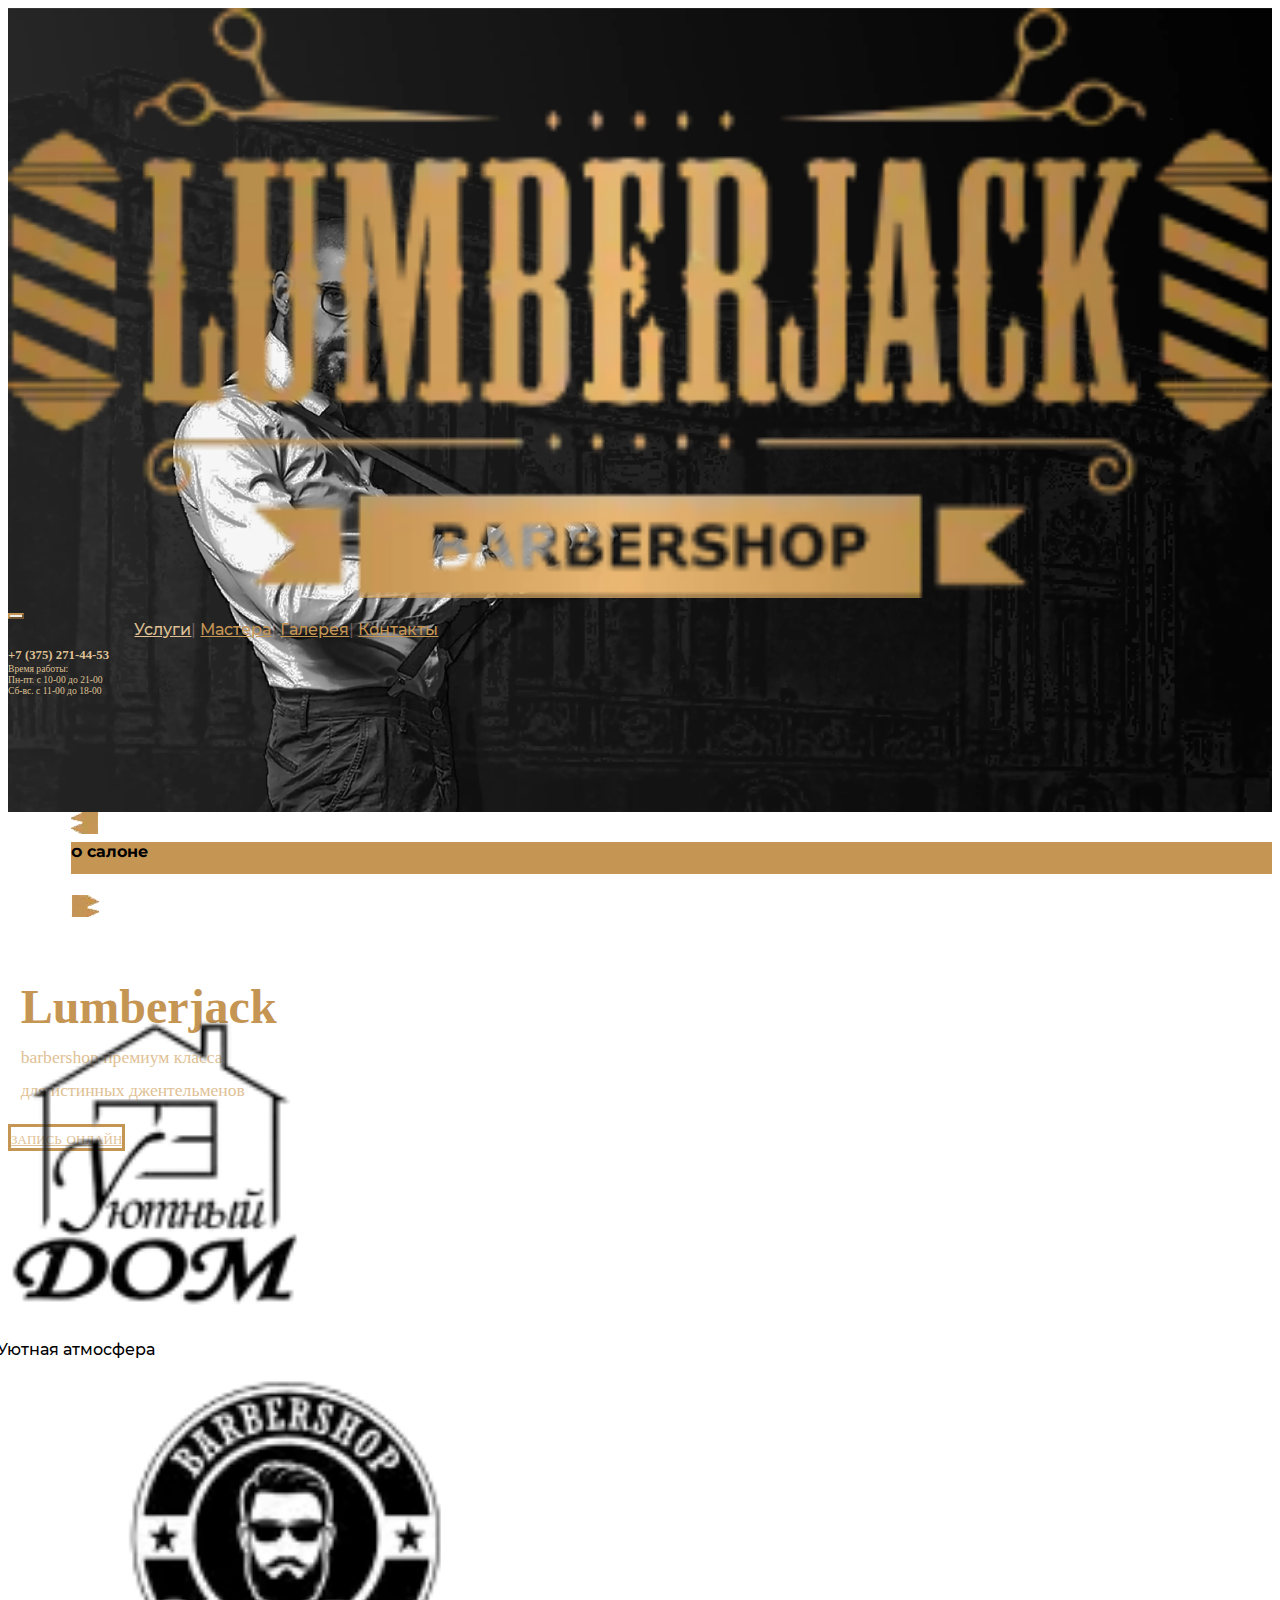
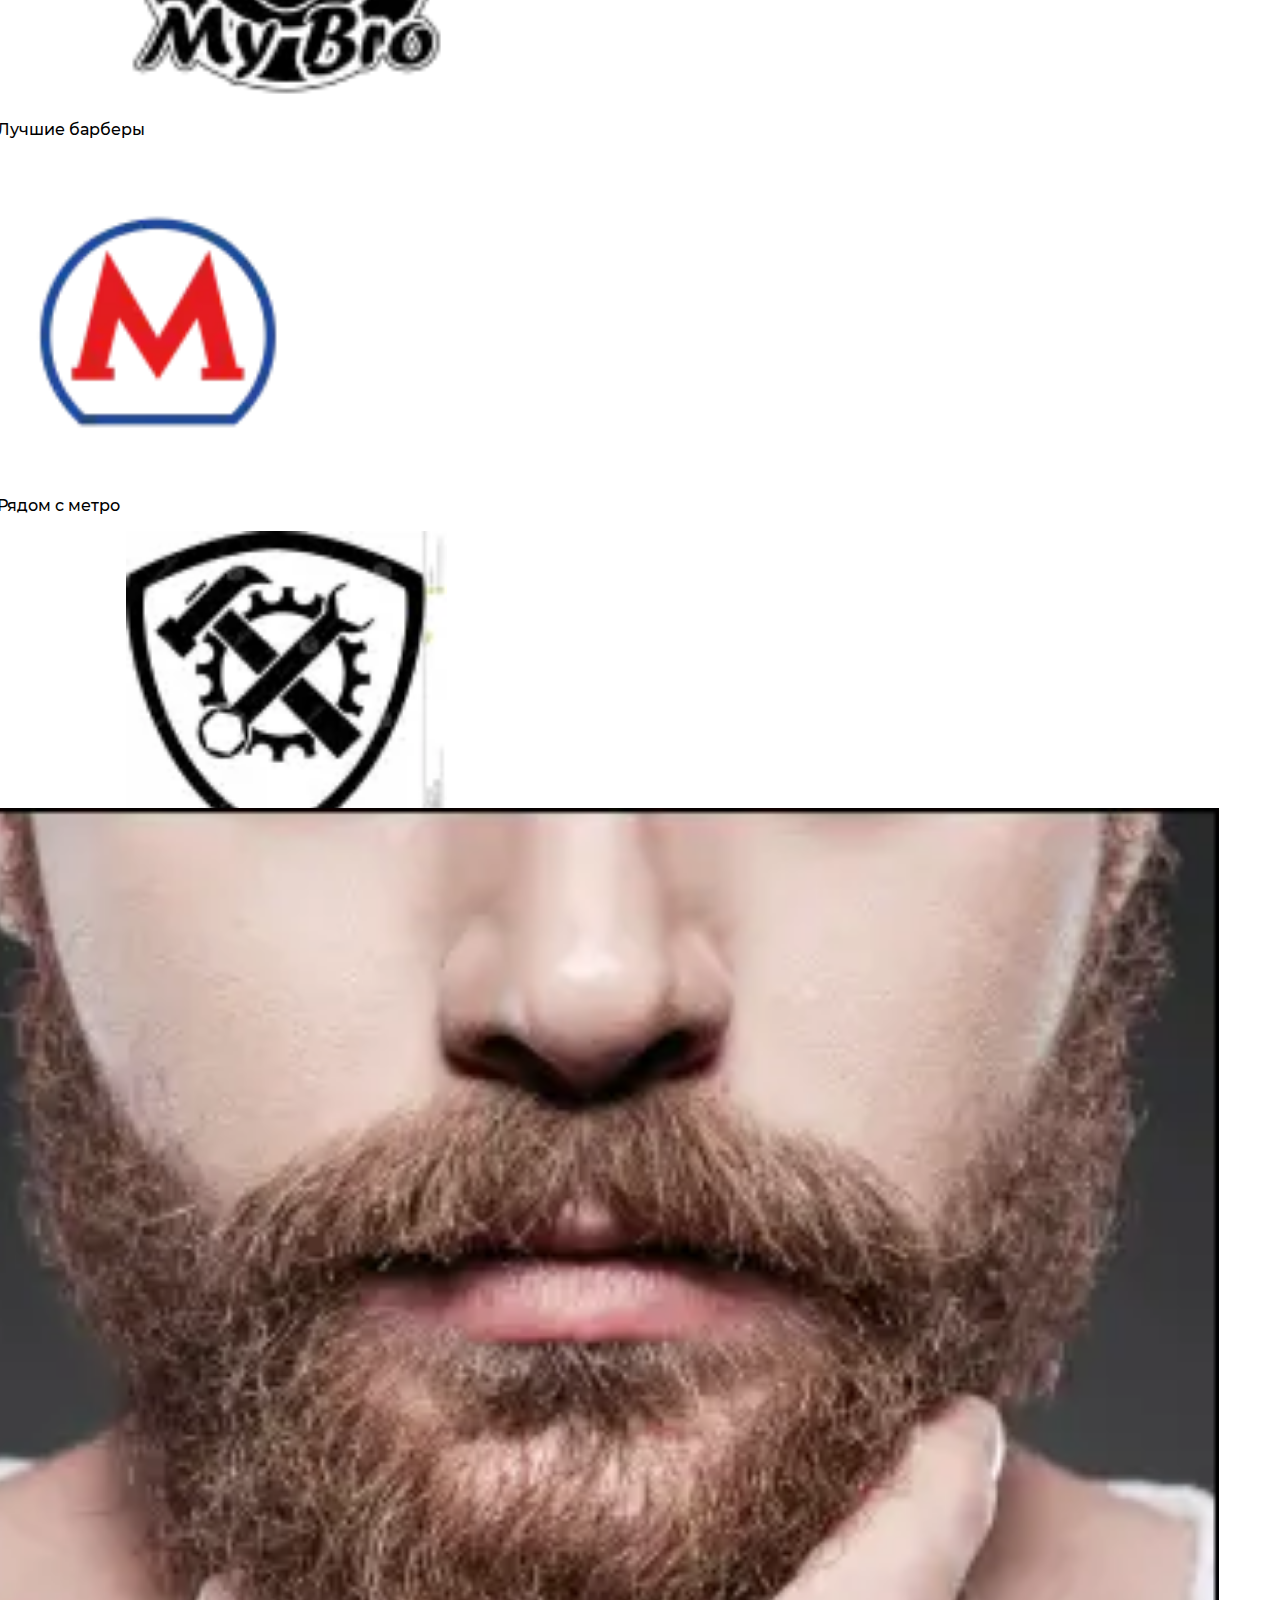
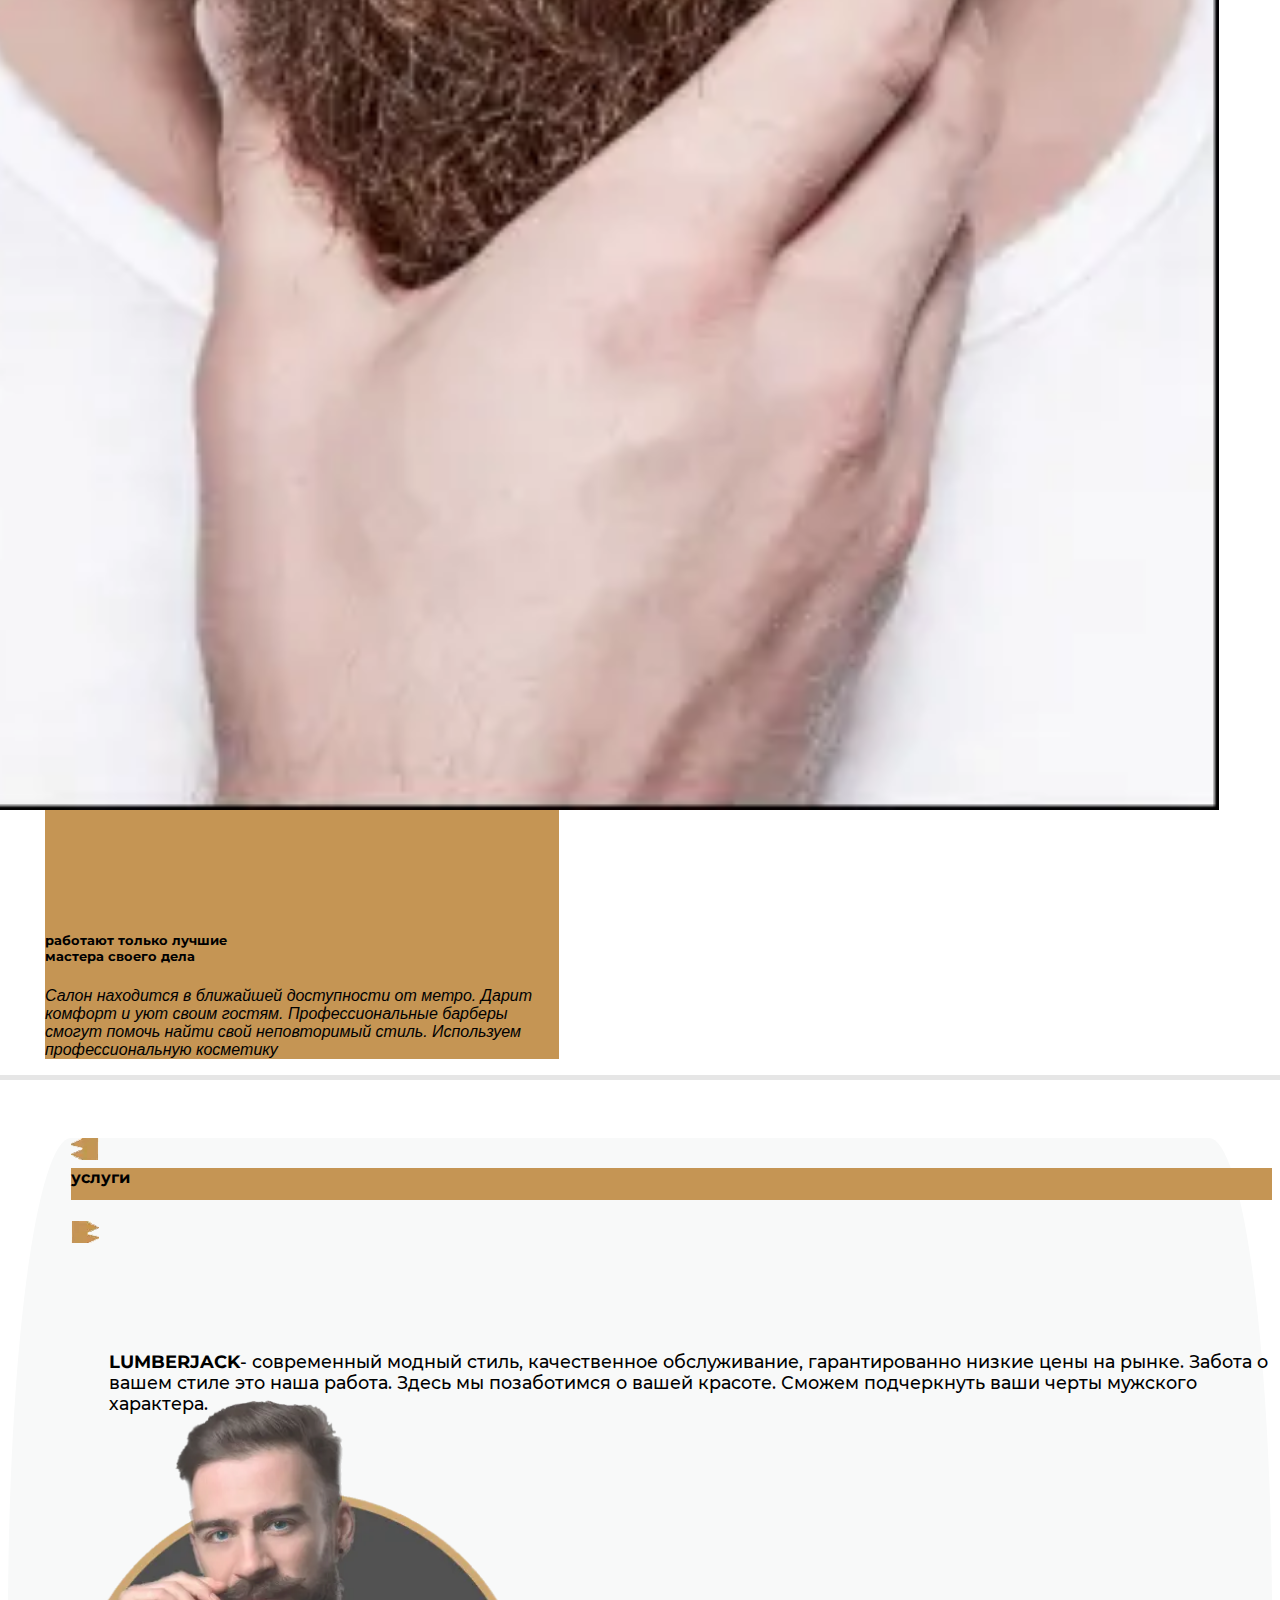
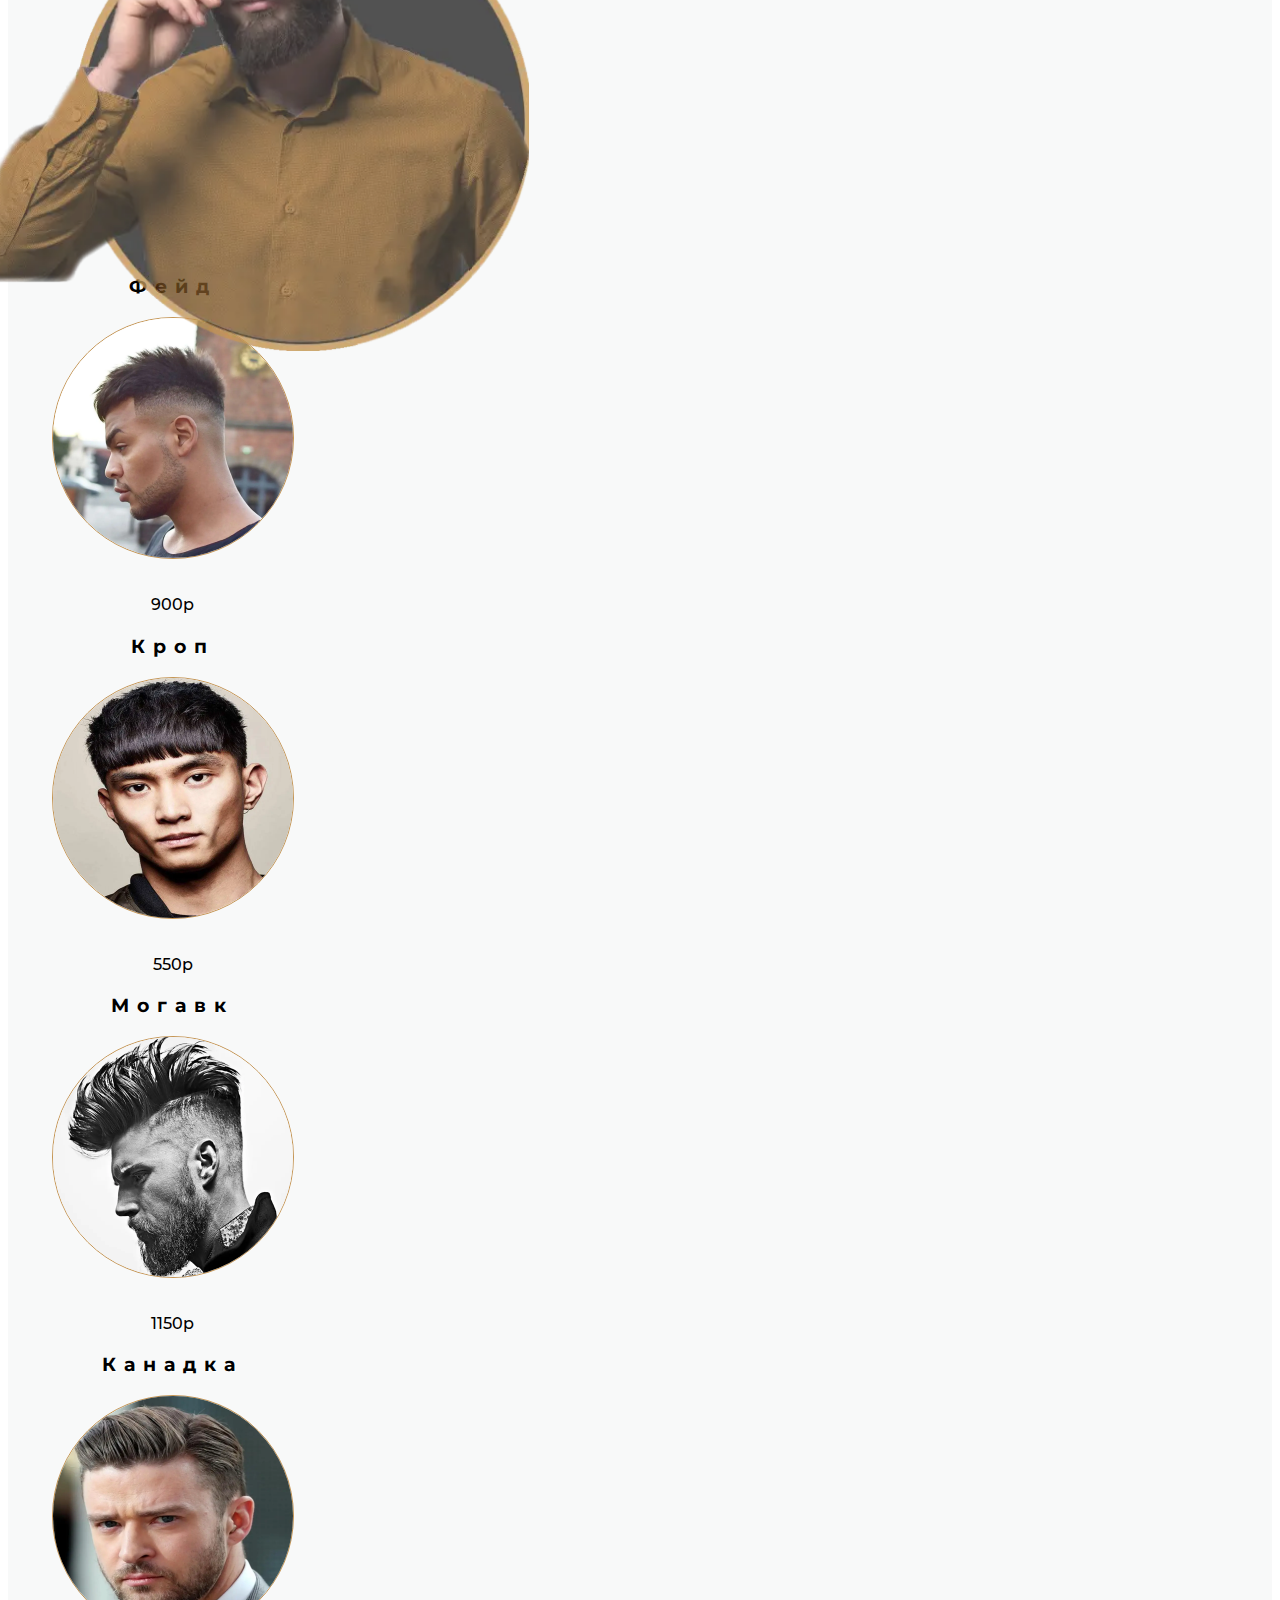
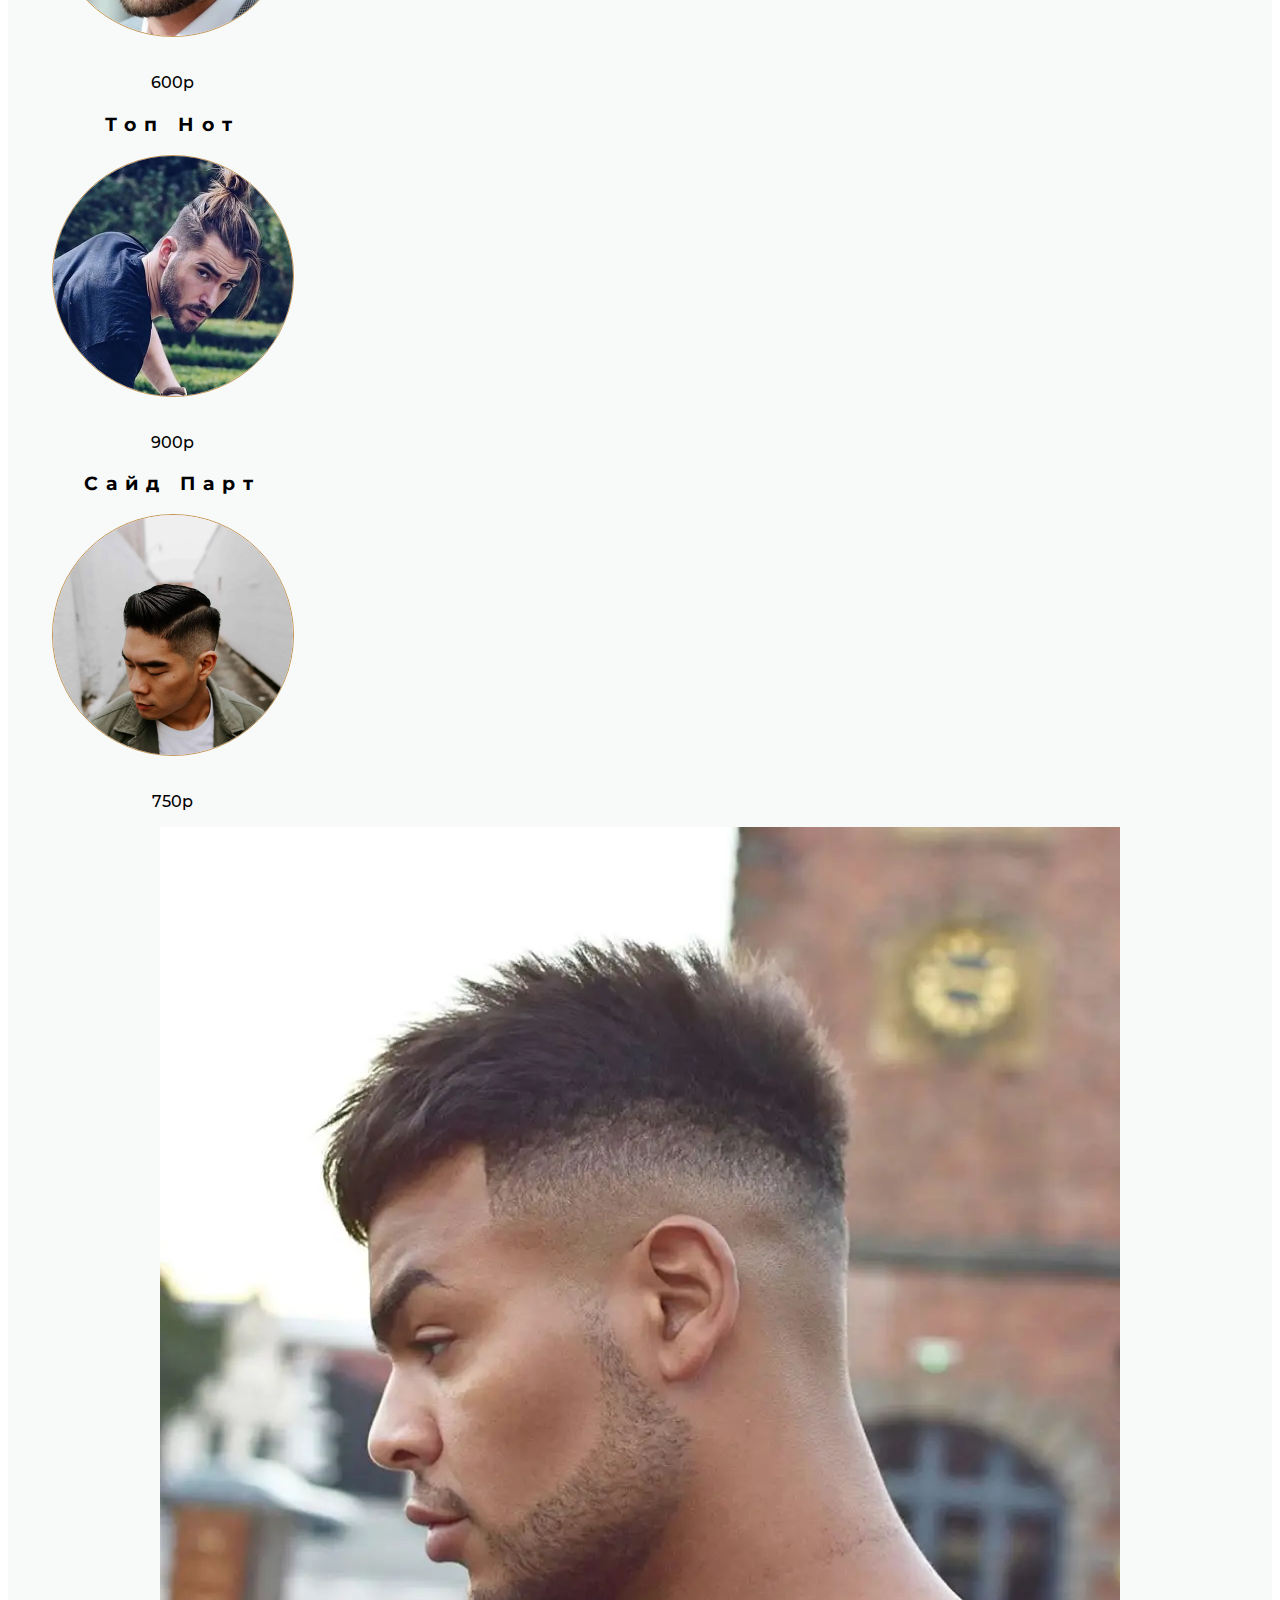
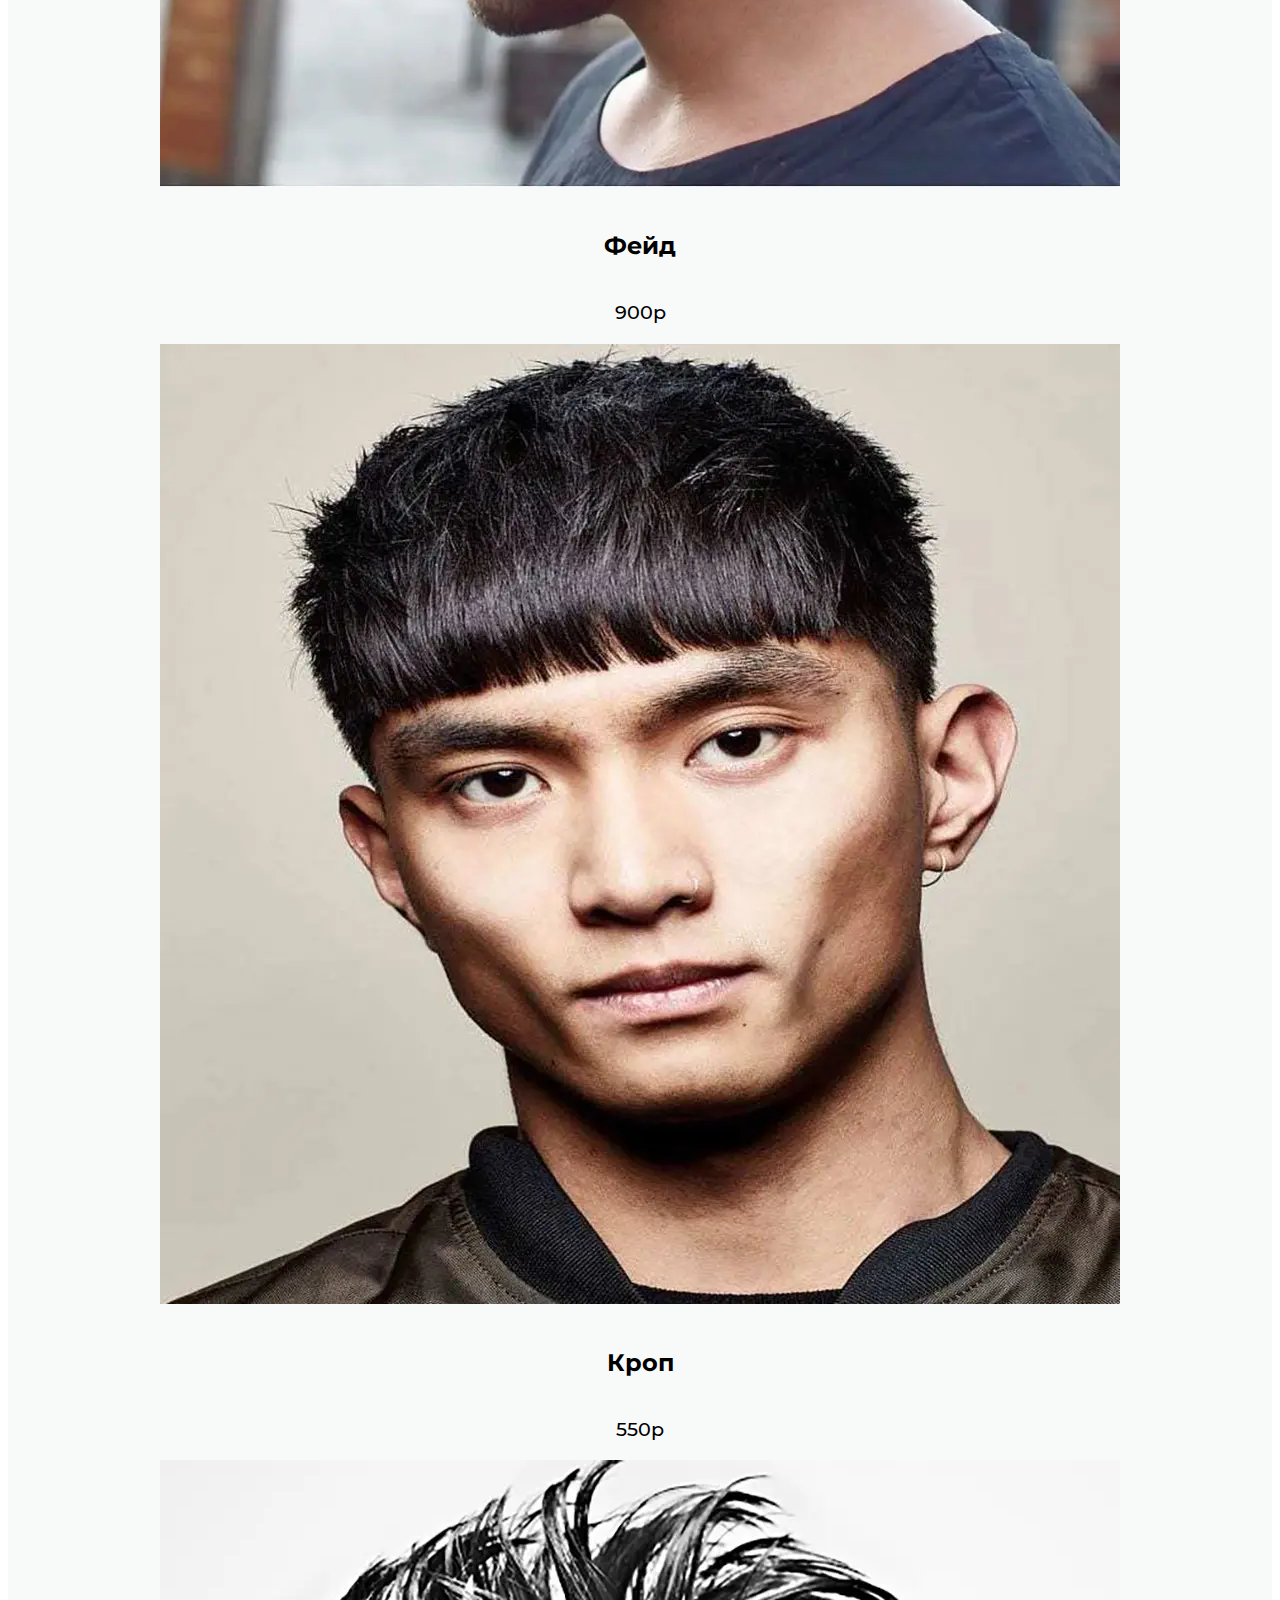
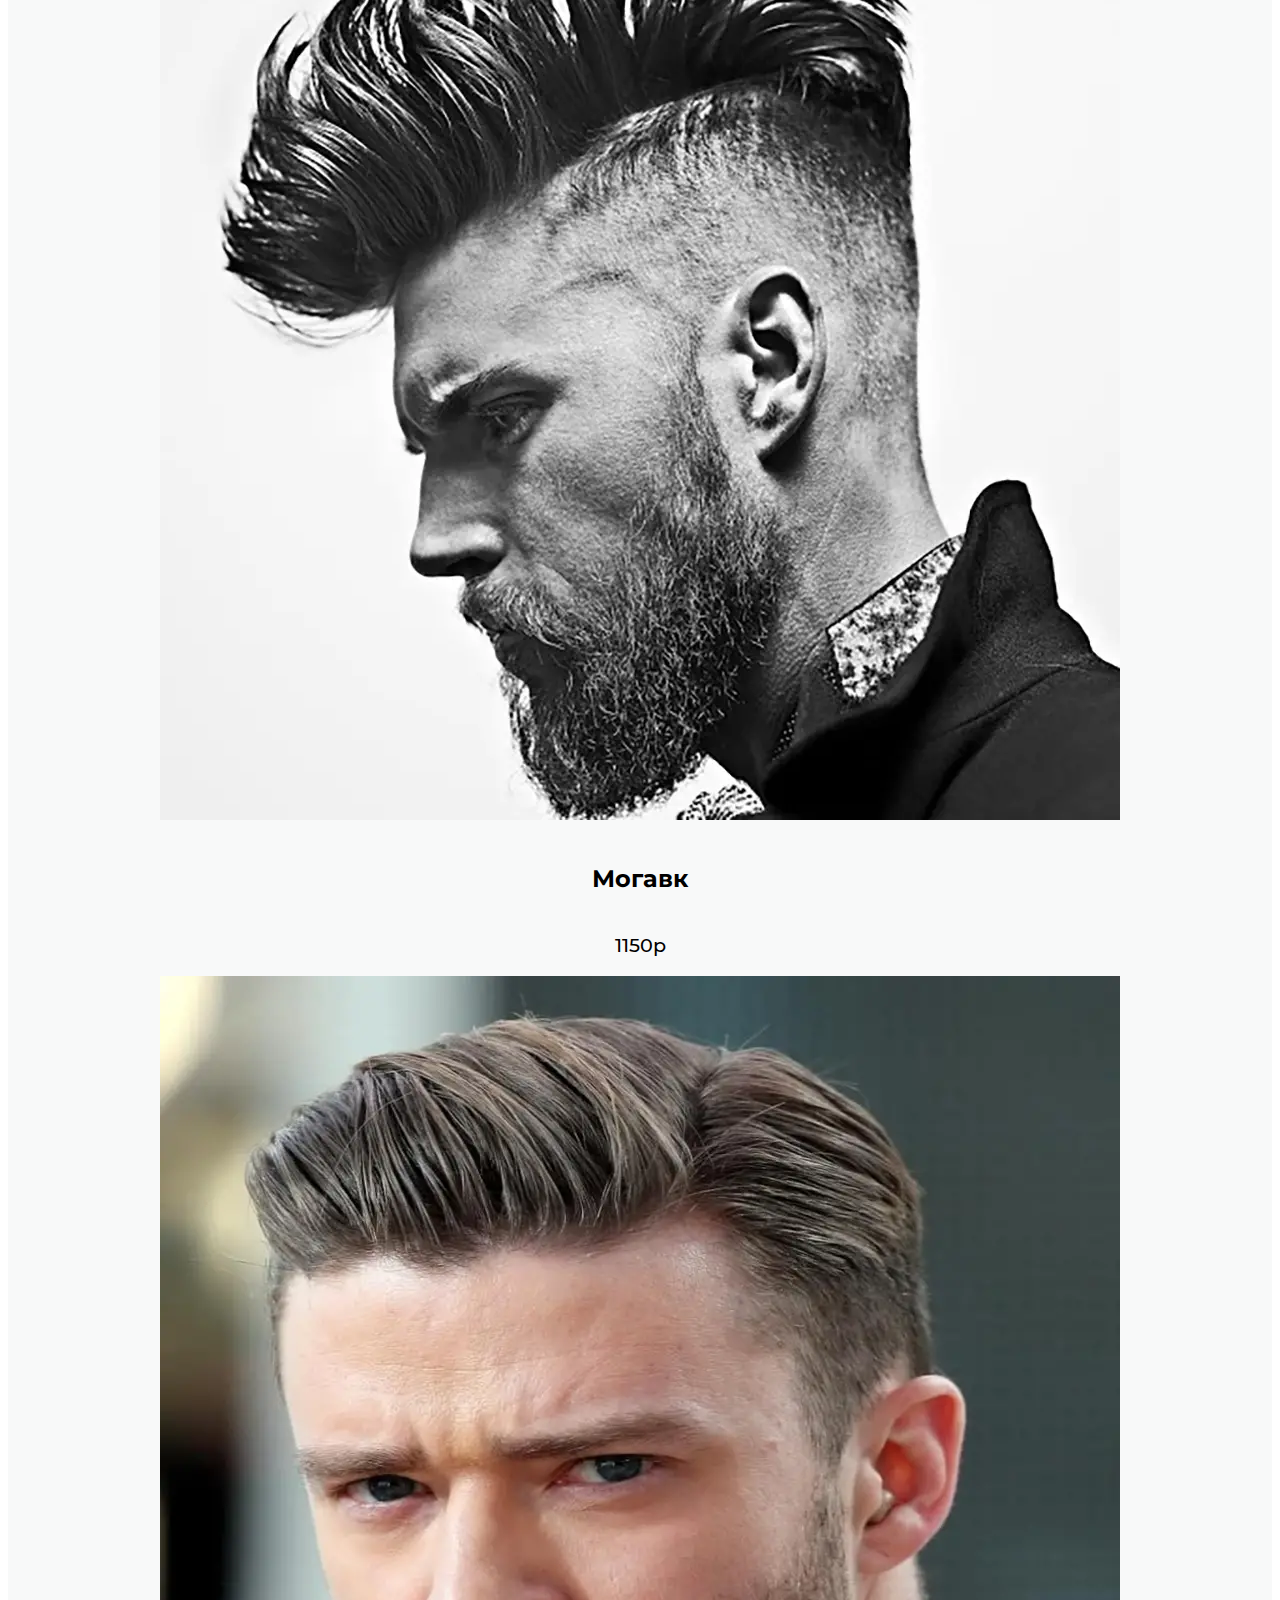
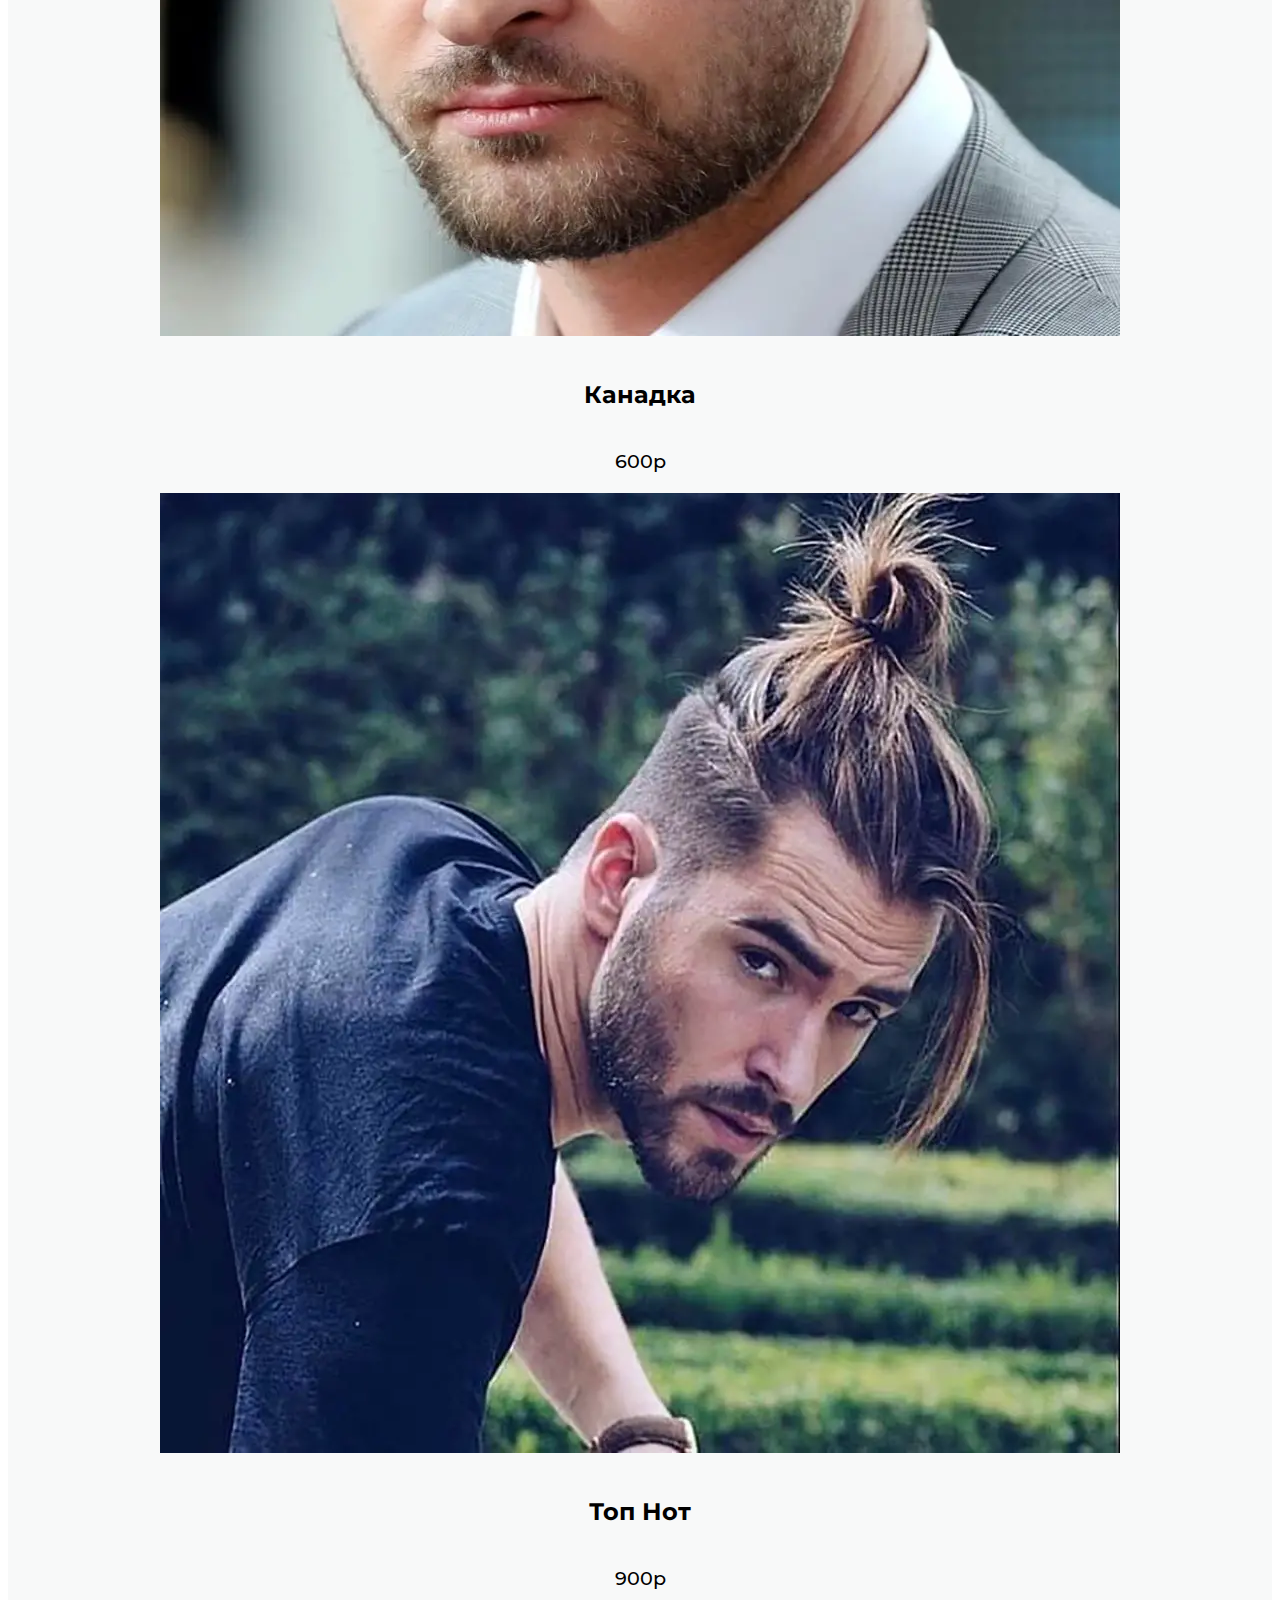
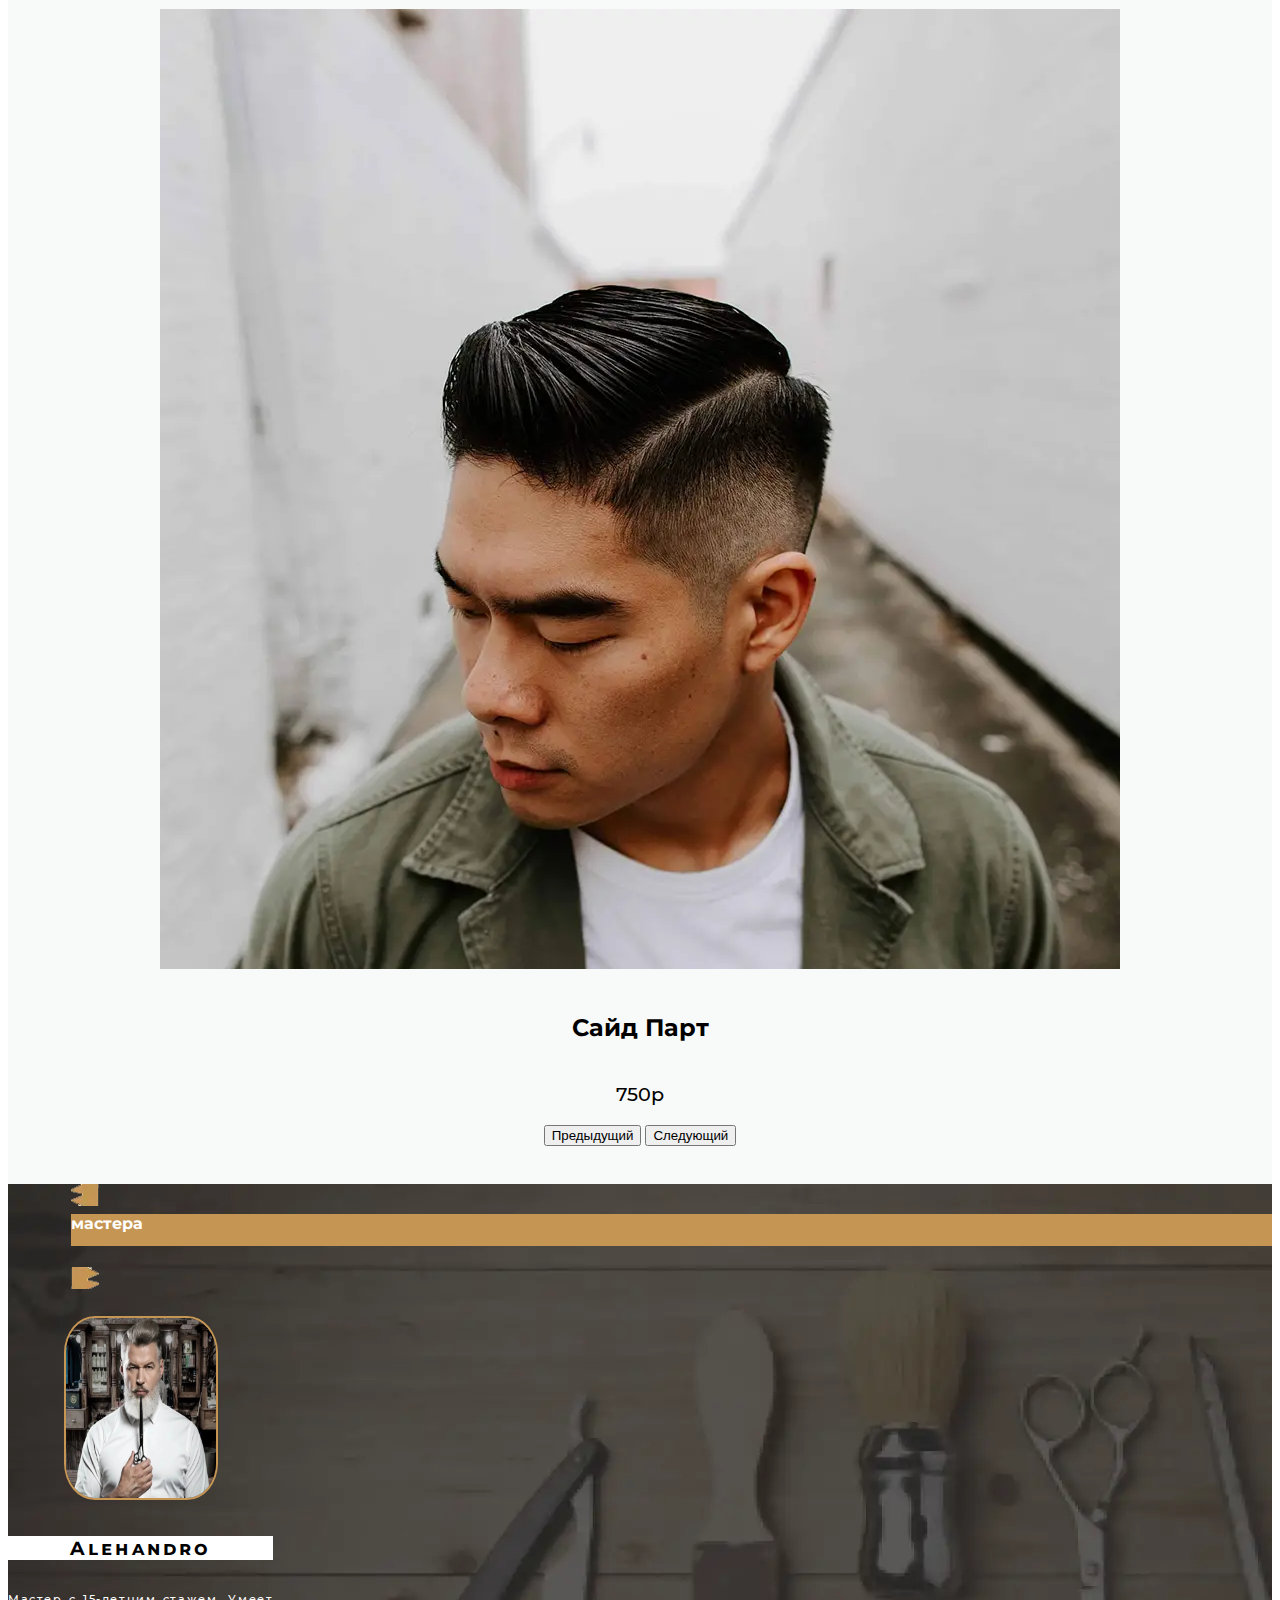
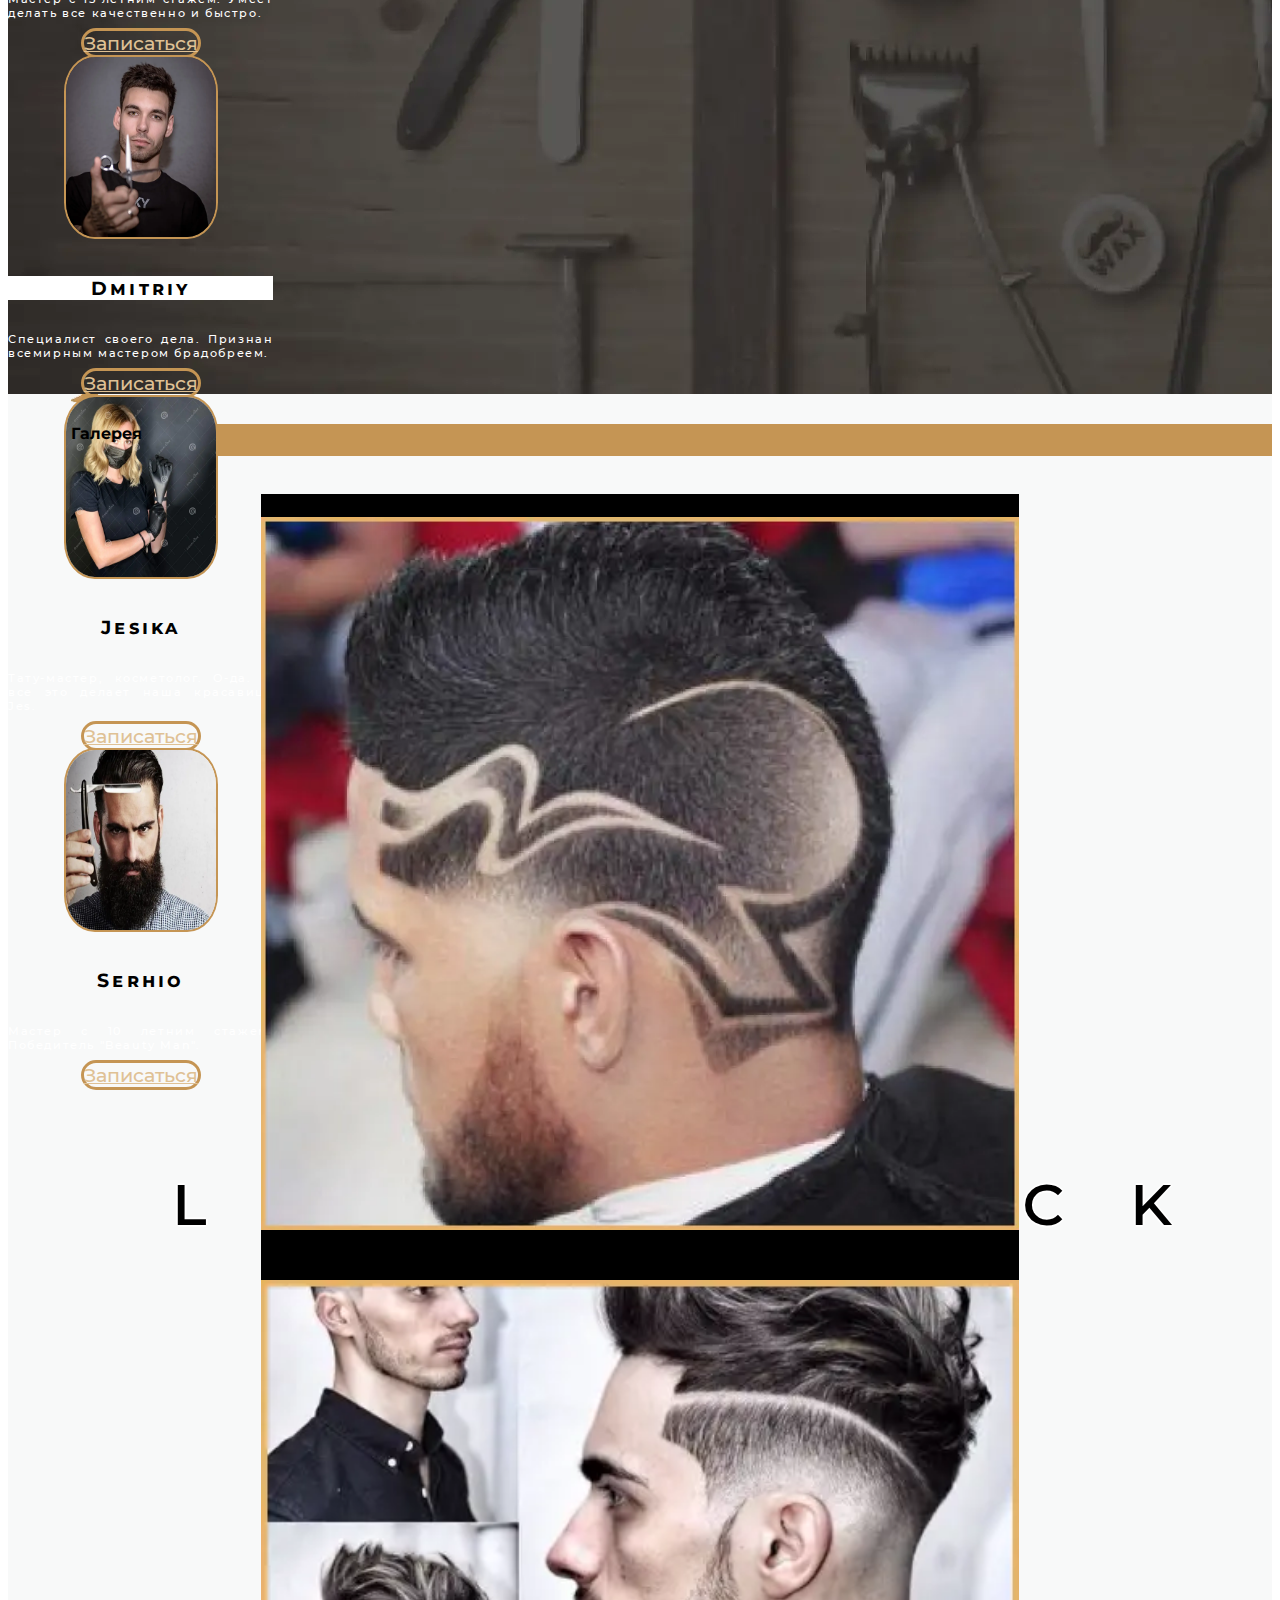
==== commit b543445e: "Update index.html" ====
--- a/Barbshop/index.html
+++ b/Barbshop/index.html
@@ -1,1347 +1,447 @@
-<<<<<<< HEAD
-<<<<<<< HEAD
-<!DOCTYPE html>
-<html lang="en">
-  <head>
-    <meta charset="UTF-8" />
-    <meta http-equiv="X-UA-Compatible" content="IE=edge" />
-    <meta name="viewport" content="width=device-width, initial-scale=1.0" />
-    <link rel="shortcut icon" href="img/iconka.ico" type="image/x-icon" />
-    <link
-      href="https://cdn.jsdelivr.net/npm/bootstrap@5.1.1/dist/css/bootstrap.min.css"
-      rel="stylesheet"
-      integrity="sha384-F3w7mX95PdgyTmZZMECAngseQB83DfGTowi0iMjiWaeVhAn4FJkqJByhZMI3AhiU"
-      crossorigin="anonymous"
-    />
-
-    <link rel="preconnect" href="https://fonts.googleapis.com" />
-    <link rel="preconnect" href="https://fonts.gstatic.com" crossorigin />
-    <link
-      href="https://fonts.googleapis.com/css2?family=Montserrat:wght@100;600&display=swap"
-      rel="stylesheet"
-    />
-    <link rel="stylesheet" href="css/style.min.css" />
-    <title>Lumberjack</title>
-  </head>
-  <body>
-    
-    <!-- для подключения отдельного файла -->
-    <header class="header">
-  <nav class="navbar navbar-expand-sm">
-    <div class="container-sm">
-      <a class="navbar-brand" href="#">
-        <picture><source srcset="img/logo.webp" type="image/webp"><img class="logo" src="img/logo.png" alt="Lumberjack" /></picture>
-      </a>
-      <button
-        class="navbar-toggler navbar-dark custom-toggler navbar-color"
-        type="button"
-        data-bs-toggle="collapse"
-        data-bs-target="#navbarNavAltMarkup"
-        aria-controls="navbarNavAltMarkup"
-        aria-expanded="false"
-        aria-label="Toggle navigation"
-      >
-        <span class="navbar-toggler-icon"></span>
-      </button>
-      <div class="collapse navbar-collapse" id="navbarNavAltMarkup">
-        <div class="navbar-nav my-3 nav-link-config" id="selectNavMenu">
-          <a
-            class="nav-link py-3 active"
-            aria-current="page"
-            href="#sectionservices"
-            >Услуги</a
-          ><span class="align-self-center additional-color">|</span>
-          <a class="nav-link py-3" href="#sectionmasters">Мастера</a
-          ><span class="align-self-center additional-color">|</span>
-          <a class="nav-link py-3" href="#sectiongalery">Галерея</a
-          ><span class="align-self-center additional-color">|</span>
-          <a class="nav-link py-3" href="#sectioncontacts">Контакты</a>
-        </div>
-      </div>
-      <div class="col-sm-3 d-none d-sm-block text-center openHours-info">
-        <p>
-          <span class="openHours-info-phoneNumber">+7 (375) 271-44-53</span
-          ><br /><span>Время работы:</span><br /><span
-            >Пн-пт. с 10-00 до 21-00</span
-          ><br /><span>Cб-вс. с 11-00 до 18-00</span>
-        </p>
-      </div>
-    </div>
-  </nav>
-  <section class="container-md header-section-content">
-    <div class="row text-light">
-      <div class="col-sm-4 offset-sm-7 header-section-info">
-        <h2>Lumberjack</h2>
-        <p>barbershop премиум класса</p>
-        <p>для истинных джентельменов</p>
-      </div>
-    </div>
-    <div class="row header-section-content-recordOnline">
-      <a
-        href="#"
-        class="offset-sm-8 col-7 col-sm-2 col-xxl-3 btn btn-recordOnline"
-        >запись онлайн</a
-      >
-    </div>
-  </section>
-</header>
-
-    
-    <main class="container-fluid">
-      <section id="sectionabout" class=" container-md main-section-about">
-    <div class="row  text-center  main-section-about-head">
-      <div class=" d-flex  align-items-center">
-        <div class="leftflag"></div>
-        <h4 class="col-sm-2 col-lg-3">o салоне</h3>
-          <div class="rightflag "></div>
-      </div>
-    </div>
-    <article class=" row pb-5 justify-content-md-everly justify-content-center article-content">
-      <div class=" col-md-6 row  article-section-one">
-        <div class=" col-md-6 col-sm-3 col-6 text-center row justify-content-center">
-          <div class=" ">
-          <picture><source srcset="img/logonicelikehome.webp" type="image/webp"><img src="img/logonicelikehome.png" alt="" srcset=""></picture>
-          </div>
-          <p class="col-md-6">Уютная атмосфера</p>
-        </div>
-        <div class=" col-md-6 col-sm-3 col-6 text-center row justify-content-sm-center justify-content-md-start">
-          <div class="text-md-start ">
-          <picture><source srcset="img/logocoolmasters.webp" type="image/webp"><img class="padleft" src="img/logocoolmasters.png" alt="" srcset=""></picture>
-          </div>
-          <p class="col-md-6  ">Лучшие барберы</p>
-        </div>
-        <div class=" col-md-6 col-sm-3 col-6  text-center row justify-content-center">
-          <div class="">
-          <picture><source srcset="img/logonearbymetro.webp" type="image/webp"><img src="img/logonearbymetro.png" alt="" srcset=""></picture>
-          </div>
-          <p class="col-md-6">Рядом с метро</p>
-        </div>
-        <div class=" col-md-6 col-sm-3 col-6 text-center row justify-content-sm-center justify-content-md-start">
-          <div class="text-md-start ">
-          <picture><source srcset="img/logoperfitems.webp" type="image/webp"><img class="padleft" src="img/logoperfitems.png" alt="" srcset=""></picture>
-          </div>
-          <p class=" col-md-6 ">Лучший материал</p>
-        </div>
-      </div>
-      <div class=" col-md-6  row article-section-two">
-        <div class=" col-md-3 col-sm-6 article-section-two-img">
-          <div class=" divImg"><picture><source srcset="img/aboutimg.webp" type="image/webp"><img src="img/aboutimg.png" alt=""></picture></div>
-        </div>
-        <div class=" article-section-two-content-mobile col-md-9 col-sm-6 text-center">
-          <h5 class="pt-md-4">работают только лучшие <br> мастера своего дела</h5>
-          <p class="py-md-3">Салон находится в ближайшей доступности от метро. Дарит комфорт и уют своим гостям. Профессиональные барберы смогут помочь найти свой неповторимый стиль. Используем профессиональную косметику</p>
-        </div>
-      </div>
-    </article>
-  </section>
-      <section
-        class="container-fluid main-section-services px-0"
-        id="sectionservices"
-      >
-        <section class="container-md ">
-    <div class="row  text-center  main-section-services-head">
-        <div class=" d-flex  align-items-center">
-          <div class="leftflag"></div>
-          <h4 class="col-sm-2 col-lg-3">услуги</h3>
-            <div class="rightflag "></div>
-        </div>
-      </div>
-    <div class=" row main-section-services-content-one">
-        <div class=" col-sm-6 main-section-services-content-one-content">
-            <p><strong>LUMBERJACK</strong>- современный модный стиль, качественное обслуживание, гарантированно низкие цены на рынке. Забота о вашем стиле это наша работа. Здесь мы позаботимся о вашей красоте. Сможем подчеркнуть ваши черты мужского характера.</p>
-        </div>
-        <div class=" col-6 main-section-services-content-one-img">
-            <picture><source srcset="img/sectionservisecimg/sectionservhead.webp" type="image/webp"><img class="" src="img/sectionservisecimg/sectionservhead.png" alt=""></picture>
-        </div> 
-    </div>
-    <div class="row main-section-services-content-two justify-content-center mx-0">
-            <div class="col-sm-4 col-12 card-img-flex">
-                <div class="card card-serv border-0">
-                    <p>Фейд</p>
-                    <picture><source srcset="img/sectionservisecimg/feidhair.webp" type="image/webp"><img  src="img/sectionservisecimg/feidhair.jpg" class="card-img-top fff" alt="Фейд"></picture>
-                    <p class="text-muted">900р</p>
-                </div>
-            </div>
-            <div class="col-sm-4 col-12 card-img-flex">
-                <div class="card card-serv border-0">
-                    <p>Кроп</p>
-                    <picture><source srcset="img/sectionservisecimg/crophair.webp" type="image/webp"><img src="img/sectionservisecimg/crophair.jpg" class="img-fluid card-img-top" alt="Кроп"></picture>
-                    <p class="text-muted">550р</p>
-                </div>
-            </div>
-            <div class="col-sm-4 col-12 card-img-flex">
-                <div class="card card-serv border-0">
-                    <p>Могавк</p>
-                    <picture><source srcset="img/sectionservisecimg/mogavkhair.webp" type="image/webp"><img src="img/sectionservisecimg/mogavkhair.jpg" class="card-img-top" alt="Могавк"></picture>
-                    <p class="text-muted">1150р</p>
-                </div>
-            </div>
-            <div class=" col-sm-4 col-12 mt-3 card-img-flex">
-                <div class="card card-serv border-0">
-                    <p>Канадка</p>
-                    <picture><source srcset="img/sectionservisecimg/kanadka.webp" type="image/webp"><img src="img/sectionservisecimg/kanadka.jpg" class="card-img-top" alt="Канадка"></picture>
-                    <p class="text-muted">600р</p>
-                </div>
-            </div>
-            <div class="col-sm-4 col-12 mt-3 card-img-flex">
-                <div class="card card-serv border-0 bg-none">
-                    <p>Топ Нот</p>
-                    <picture><source srcset="img/sectionservisecimg/topknothair.webp" type="image/webp"><img src="img/sectionservisecimg/topknothair.jpg" class="card-img-top" alt="Топ Нот"></picture>
-                    <p class="text-muted">900р</p>
-                </div>
-            </div>
-            <div class="col-sm-4 col-12 mt-3 card-img-flex">
-              <div class="card card-serv border-0 bg-none">
-                  <p>Сайд Парт</p>
-                  <picture><source srcset="img/sectionservisecimg/saidparthair.webp" type="image/webp"><img src="img/sectionservisecimg/saidparthair.jpg" class="card-img-top" alt="Сайд Парт"></picture>
-                  <p class="text-muted">750р</p>
-                </div>
-            </div>
-            
-<!-- -------mobile-versions------------- -->
-<div id="carouselExampleCaptions" class="carousel slide d-sm-none" data-bs-ride="carousel">
-    <div class="carousel-inner">
-      <div class="carousel-item active">
-        <picture><source srcset="img/sectionservisecimg/feidhair.webp" type="image/webp"><img src="img/sectionservisecimg/feidhair.jpg" class="d-block w-100" alt="Фейд"></picture>
-        <div class="carousel-caption d-block">
-          <h5>Фейд</h5>
-          <p>900р</p>
-        </div>
-      </div>
-      <div class="carousel-item">
-        <picture><source srcset="img/sectionservisecimg/crophair.webp" type="image/webp"><img src="img/sectionservisecimg/crophair.jpg" class="d-block w-100" alt="Кроп"></picture>
-        <div class="carousel-caption d-block">
-          <h5>Кроп</h5>
-          <p>550р</p>
-        </div>
-      </div>
-      <div class="carousel-item">
-        <picture><source srcset="img/sectionservisecimg/mogavkhair.webp" type="image/webp"><img src="img/sectionservisecimg/mogavkhair.jpg" class="d-block w-100" alt="Могавк"></picture>
-        <div class="carousel-caption d-block">
-          <h5>Могавк</h5>
-          <p>1150р</p>
-        </div>
-      </div>
-      <div class="carousel-item">
-        <picture><source srcset="img/sectionservisecimg/kanadka.webp" type="image/webp"><img src="img/sectionservisecimg/kanadka.jpg" class="d-block w-100" alt="Канадка"></picture>
-        <div class="carousel-caption d-block">
-          <h5>Канадка</h5>
-          <p>600р</p>
-        </div>
-      </div>
-      <div class="carousel-item">
-        <picture><source srcset="img/sectionservisecimg/topknothair.webp" type="image/webp"><img src="img/sectionservisecimg/topknothair.jpg" class="d-block w-100" alt="Топ Нот"></picture>
-        <div class="carousel-caption d-block">
-          <h5>Топ Нот</h5>
-          <p>900р</p>
-        </div>
-      </div>
-      <div class="carousel-item">
-        <picture><source srcset="img/sectionservisecimg/saidparthair.webp" type="image/webp"><img src="img/sectionservisecimg/saidparthair.jpg" class="d-block w-100" alt="Сайд Парт"></picture>
-        <div class="carousel-caption d-block">
-          <h5>Сайд Парт</h5>
-          <p>750р</p>
-        </div>
-      </div>
-    </div>
-    <button class="carousel-control-prev" type="button" data-bs-target="#carouselExampleCaptions"  data-bs-slide="prev">
-      <span class="carousel-control-prev-icon" aria-hidden="true"></span>
-      <span class="visually-hidden">Предыдущий</span>
-    </button>
-    <button class="carousel-control-next" type="button" data-bs-target="#carouselExampleCaptions"  data-bs-slide="next">
-      <span class="carousel-control-next-icon" aria-hidden="true"></span>
-      <span class="visually-hidden">Следующий</span>
-    </button>
-  </div>
-</div>
-</section>
-
-      </section>
-      <section class="main-section-masters" id="sectionmasters">
-    <div class="container-sm">
-        <div class="row  text-center  main-section-masters-head">
-            <div class=" d-flex  align-items-center">
-              <div class="leftflag"></div>
-              <h4 class="col-sm-2 col-lg-3">мастера</h3>
-                <div class="rightflag "></div>
-            </div>
-          </div>
-          <div class=" row main-section-masters-content-two justify-content-evenly  mx-0">
-            <div class=" col-sm-3 col-12 card-masters-img-flex">
-                <div class=" card h-100 card-master border-0">
-                    <picture><source srcset="img/sectionmastersimg/barberaleks.webp" type="image/webp"><img  src="img/sectionmastersimg/barberaleks.jpg" class="card-img-top fff" alt="Фейд"></picture>
-                    <div class="card-body">
-                        <h5 class="card-title">Alehandro</h5>
-                        <p class="card-text">Мастер с 15-летним стажем. Умеет делать все качественно и быстро.</p>
-                    </div>
-                    <a href="#" class="btn btn-master ">Записаться</a>
-                </div>
-            </div>
-            <div class="col-sm-3 col-12 card-masters-img-flex">
-                <div class="card h-100 card-master border-0">
-                    <picture><source srcset="img/sectionmastersimg/barberdmitri.webp" type="image/webp"><img src="img/sectionmastersimg/barberdmitri.jpg" class="img-fluid card-img-top" alt="Кроп"></picture>
-                    <div class="card-body">
-                        <h5 class="card-title">Dmitriy</h5>
-                        <p class="card-text">Специалист своего дела. Признан всемирным мастером брадобреем.</p>
-                    </div>
-                    <a href="#" class="btn btn-master ">Записаться</a>
-                </div>
-            </div>
-            <div class="col-sm-3 col-6 card-masters-img-flex">
-                <div class="card h-100 card-master border-0">
-                    <picture><source srcset="img/sectionmastersimg/barberkris.webp" type="image/webp"><img src="img/sectionmastersimg/barberkris.jpg" class="card-img-top" alt="Могавк"></picture>
-                    <div class="card-body">
-                        <h5 class="card-title">Jesika</h5>
-                        <p class="card-text">Тату-мастер, косметолог. О-да. И все это делает наша красавица Jes. </p>
-                      </div>
-                      <a href="#" class="btn btn-master ">Записаться</a>
-                </div>
-            </div>
-            <div class=" col-sm-3 col-6 card-masters-img-flex">
-                <div class="card h-100 card-master border-0">
-                    <picture><source srcset="img/sectionmastersimg/barbersergi.webp" type="image/webp"><img src="img/sectionmastersimg/barbersergi.jpg" class="card-img-top" alt="Канадка"></picture>
-                    <div class="card-body">
-                        <h5 class="card-title">Serhio</h5>
-                        <p class="card-text">Мастер с 10 летним стажем. Победитель "Beauty Man".</p>
-                      </div>
-                      <a href="#" class="btn btn-master ">Записаться</a>
-                      
-                </div>
-            </div>
-            </div>
-        
-    </div>
-    <div class="  row section-masters-logo-text">
-        <p>lumberjack</p>
-    </div>
-</section>
- <section id="sectiongalery" class="main-section-galery">
-    <div class="container-sm">
-        <div class="row  text-center  main-section-section-head">
-            <div class=" d-flex  align-items-center">
-              <div class="leftflag"></div>
-              <h4 class="col-sm-2 col-lg-3">Галерея</h3>
-                <div class="rightflag "></div>
-            </div>
-          </div>
-        <div class=" row justify-content-evenly  col-sm-9 main-section-galery-imgs">
-<div class="row g-sm-1 mt-0 g-1">
-    <div class="col-7"><picture><source srcset="img/sectiongaleryimg/galeryphoto1.webp" type="image/webp"><img src="img/sectiongaleryimg/galeryphoto1.png" alt=""></picture></div>
-    <div class="col-5 pt-1">
-        <div class=""><picture><source srcset="img/sectiongaleryimg/galeryphoto11.webp" type="image/webp"><img src="img/sectiongaleryimg/galeryphoto11.png" alt=""></picture></div>
-        <div class="msg-img-mt"><picture><source srcset="img/sectiongaleryimg/galeryphoto12.webp" type="image/webp"><img src="img/sectiongaleryimg/galeryphoto12.png" alt=""></picture></div>
-    </div>
-</div>
-<div class="row msg-img-config pt-0 mt-0 g-1">
-    <div class="col-4"><picture><source srcset="img/sectiongaleryimg/galeryphoto21.webp" type="image/webp"><img src="img/sectiongaleryimg/galeryphoto21.png" alt=""></picture></div>
-    <div class="col-4"><picture><source srcset="img/sectiongaleryimg/galeryphoto22.webp" type="image/webp"><img src="img/sectiongaleryimg/galeryphoto22.png" alt=""></picture></div>
-    <div class="col-4"><picture><source srcset="img/sectiongaleryimg/galeryphoto23.webp" type="image/webp"><img src="img/sectiongaleryimg/galeryphoto23.png" alt=""></picture></div>
-</div>
-          </div>
-    </div>
-</section>
-      <section id="sectioncontacts" class="main-section-contacts">
-<div class="container-sm">
-    <div class="row  text-center  main-section-section-head">
-        <div class=" d-flex  align-items-center">
-          <div class="leftflag"></div>
-          <h4 class="col-sm-2 col-lg-3">Контакты</h3>
-            <div class="rightflag "></div>
-        </div>
-      </div>
-</div>
-<div class="container-fluid row mx-0 main-section-contacts-two  d-flex justify-content-center">
-    <div class="col-sm d-flex justify-content-center justify-content-sm-end main-section-contacts-map ">
-        <iframe class="col-12" src="https://www.google.com/maps/embed?pb=!1m18!1m12!1m3!1d1999.5629785958133!2d30.32506741593922!3d59.92279998187042!2m3!1f0!2f0!3f0!3m2!1i1024!2i768!4f13.1!3m3!1m2!1s0x469631aab8032541%3A0x183dd83ffc1c3a6b!2zTFVNQkVSSkFDSywg0LHQsNGA0LHQtdGA0YjQvtC_!5e0!3m2!1sru!2sru!4v1638115654234!5m2!1sru!2sru" style="border:0;" allowfullscreen="" loading="lazy"></iframe>
-    </div>
-    <div class=" col-sm  main-section-contacts-content">
-        <div class=" mscc-img col-12"><picture><source srcset="img/sectioncontactsimg.webp" type="image/webp"><img src="img/sectioncontactsimg.png" alt=""></picture></div>
-        <div class=" mscc-content col-sm-7 col-md-8 text-center">
-            <h5>Приглашаем вас в лучший салон города по адресу:</h5>
-            <p>Большой Казачий пер., 11, Санкт-Петербург, 197082</p>
-        </div>
-    </div>
-</div>
-</section>
-    </main>
-
-    <div class="btn-to-up" id="btnToUp">
-  <canvas class="btn-to-up-canvas" id="btnToUpCanvas"></canvas>
-</div>
- <footer class="footer">
-  <div class="container-sm">
-    <div class="row">
-      <div class="col-sm-4 mt-3 footer-logo-list" id="footerLogoList">
-        <a href="#"></a>
-        <a href="#"></a>
-        <a href="#"></a>
-        <a href="#"></a>
-      </div>
-    </div>
-    <div class="row my-2 footer-menuAndInfo">
-      <div class="col-sm-4 footer-logo-mobile-none">
-        <div class="footer-logo">
-          <picture><source srcset="img/logo.webp" type="image/webp"><img class="footer-logo-img" src="img/logo.png" alt="" /></picture>
-        </div>
-      </div>
-
-      <div
-        class="
-          col-sm-4
-          footer-menulist
-          d-flex
-          flex-column
-          justify-content-lg-evenly justify-content-center
-        "
-      >
-        <a href="#sectionabout">О нас</a>
-        <a href="#sectionservices">Услуги</a>
-        <a href="#sectionmasters">Мастера</a>
-        <a href="#sectiongalery">Галерея</a>
-        <a href="#sectioncontacts">Контакты</a>
-      </div>
-      <div class="d-sm-none patternlineTop">
-        <div class="col-8 mx-auto my-4"></div>
-      </div>
-      <div class="col-sm-4 footer-openHours-info">
-        <p>Мы всегда на связи:</p>
-        <p>
-          <span class="openHours-info-phoneNumber"
-            ><a href="tel:+73752714453">+7 (375) 271-44-53</a></span
-          ><br /><span>Время работы:</span><br /><span <!--
-            >Пн-пт. с 10-00 до 21-00</span
-          ><br /><span>Cб-вс. с 11-00 до 18-00</span>
-        </p>
-        <a href="#">Запись онлайн</a>
-      </div>
-    </div>
-    <div class="container">
-      <div class="row justify-content-center">
-        <div class="col-8 d-sm-none my-4 patternline"></div>
-      </div>
-    </div>
-
-    <div class="row footer-logo-list-mobile">
-      <div class="col-sm-4 mt-sm-3 footer-logo-list-mobile-sect">
-        <picture><source srcset="img/logoVK.webp" type="image/webp"><img src="img/logoVK.png" alt="" srcset="" /></picture>
-        <picture><source srcset="img/logoInsta.webp" type="image/webp"><img src="img/logoInsta.png" alt="" srcset="" /></picture>
-        <picture><source srcset="img/logoFaceB.webp" type="image/webp"><img src="img/logoFaceB.png" alt="" srcset="" /></picture>
-        <picture><source srcset="img/logoOdnok.webp" type="image/webp"><img src="img/logoOdnok.png" alt="" srcset="" /></picture>
-      </div>
-    </div>
-    <div class="row">
-      <p class="mt-sm-2 footer-copyright-info">
-        &copy;<span class="dateNow"></span>г. Все права защищены. Вся информация
-        на сайте носит исключительно информационный характер.
-      </p>
-    </div>
-  </div>
-</footer>
-
-
-    <script
-      src="https://cdn.jsdelivr.net/npm/bootstrap@5.1.1/dist/js/bootstrap.bundle.min.js"
-      integrity="sha384-/bQdsTh/da6pkI1MST/rWKFNjaCP5gBSY4sEBT38Q/9RBh9AH40zEOg7Hlq2THRZ"
-      crossorigin="anonymous"
-    ></script>
-    <script src="js/script.min.js"></script>
-  </body>
-</html>
-=======
-<!DOCTYPE html>-<html lang="en">-  <head>-    <meta charset="UTF-8" />-    <meta http-equiv="X-UA-Compatible" content="IE=edge" />-    <meta name="viewport" content="width=device-width, initial-scale=1.0" />-    <link rel="shortcut icon" href="img/iconka.ico" type="image/x-icon" />-    <link-      href="https://cdn.jsdelivr.net/npm/bootstrap@5.1.1/dist/css/bootstrap.min.css"-      rel="stylesheet"-      integrity="sha384-F3w7mX95PdgyTmZZMECAngseQB83DfGTowi0iMjiWaeVhAn4FJkqJByhZMI3AhiU"-      crossorigin="anonymous"-    />--    <link rel="preconnect" href="https://fonts.googleapis.com" />-    <link rel="preconnect" href="https://fonts.gstatic.com" crossorigin />-    <link-      href="https://fonts.googleapis.com/css2?family=Montserrat:wght@100;600&display=swap"-      rel="stylesheet"-    />-    <link rel="stylesheet" href="css/style.min.css" />-    <title>Lumberjack</title>-  </head>-  <body>-    -    <!-- для подключения отдельного файла -->-    <header class="header">-  <nav class="navbar navbar-expand-sm">-    <div class="container-sm">-      <a class="navbar-brand" href="#">-        <picture><source srcset="img/logo.webp" type="image/webp"><img class="logo" src="img/logo.png" alt="Lumberjack" /></picture>-      </a>-      <button-        class="navbar-toggler navbar-dark custom-toggler navbar-color"-        type="button"-        data-bs-toggle="collapse"-        data-bs-target="#navbarNavAltMarkup"-        aria-controls="navbarNavAltMarkup"-        aria-expanded="false"-        aria-label="Toggle navigation"-      >-        <span class="navbar-toggler-icon"></span>-      </button>-      <div class="collapse navbar-collapse" id="navbarNavAltMarkup">-        <div class="navbar-nav my-3 nav-link-config" id="selectNavMenu">-          <a-            class="nav-link py-3 active"-            aria-current="page"-            href="#sectionservices"-            >Услуги</a-          ><span class="align-self-center additional-color">|</span>-          <a class="nav-link py-3" href="#sectionmasters">Мастера</a-          ><span class="align-self-center additional-color">|</span>-          <a class="nav-link py-3" href="#sectiongalery">Галерея</a-          ><span class="align-self-center additional-color">|</span>-          <a class="nav-link py-3" href="#sectioncontacts">Контакты</a>-        </div>-      </div>-      <div class="col-sm-3 d-none d-sm-block text-center openHours-info">-        <p>-          <span class="openHours-info-phoneNumber">+7 (375) 271-44-53</span-          ><br /><span>Время работы:</span><br /><span-            >Пн-пт. с 10-00 до 21-00</span-          ><br /><span>Cб-вс. с 11-00 до 18-00</span>-        </p>-      </div>-    </div>-  </nav>-  <section class="container-md header-section-content">-    <div class="row text-light">-      <div class="col-sm-4 offset-sm-7 header-section-info">-        <h2>Lumberjack</h2>-        <p>barbershop премиум класса</p>-        <p>для истинных джентельменов</p>-      </div>-    </div>-    <div class="row header-section-content-recordOnline">-      <a-        href="#"-        class="offset-sm-8 col-7 col-sm-2 col-xxl-3 btn btn-recordOnline"-        >запись онлайн</a-      >-    </div>-  </section>-</header>--    -    <main class="container-fluid">-      <section id="sectionabout" class=" container-md main-section-about">-    <div class="row  text-center  main-section-about-head">-      <div class=" d-flex  align-items-center">-        <div class="leftflag"></div>-        <h4 class="col-sm-2 col-lg-3">o салоне</h3>-          <div class="rightflag "></div>-      </div>-    </div>-    <article class=" row pb-5 justify-content-md-everly justify-content-center article-content">-      <div class=" col-md-6 row  article-section-one">-        <div class=" col-md-6 col-sm-3 col-6 text-center row justify-content-center">-          <div class=" ">-          <picture><source srcset="img/logonicelikehome.webp" type="image/webp"><img src="img/logonicelikehome.png" alt="" srcset=""></picture>-          </div>-          <p class="col-md-6">Уютная атмосфера</p>-        </div>-        <div class=" col-md-6 col-sm-3 col-6 text-center row justify-content-sm-center justify-content-md-start">-          <div class="text-md-start ">-          <picture><source srcset="img/logocoolmasters.webp" type="image/webp"><img class="padleft" src="img/logocoolmasters.png" alt="" srcset=""></picture>-          </div>-          <p class="col-md-6  ">Лучшие барберы</p>-        </div>-        <div class=" col-md-6 col-sm-3 col-6  text-center row justify-content-center">-          <div class="">-          <picture><source srcset="img/logonearbymetro.webp" type="image/webp"><img src="img/logonearbymetro.png" alt="" srcset=""></picture>-          </div>-          <p class="col-md-6">Рядом с метро</p>-        </div>-        <div class=" col-md-6 col-sm-3 col-6 text-center row justify-content-sm-center justify-content-md-start">-          <div class="text-md-start ">-          <picture><source srcset="img/logoperfitems.webp" type="image/webp"><img class="padleft" src="img/logoperfitems.png" alt="" srcset=""></picture>-          </div>-          <p class=" col-md-6 ">Лучший материал</p>-        </div>-      </div>-      <div class=" col-md-6  row article-section-two">-        <div class=" col-md-3 col-sm-6 article-section-two-img">-          <div class=" divImg"><picture><source srcset="img/aboutimg.webp" type="image/webp"><img src="img/aboutimg.png" alt=""></picture></div>-        </div>-        <div class=" article-section-two-content-mobile col-md-9 col-sm-6 text-center">-          <h5 class="pt-md-4">работают только лучшие <br> мастера своего дела</h5>-          <p class="py-md-3">Салон находится в ближайшей доступности от метро. Дарит комфорт и уют своим гостям. Профессиональные барберы смогут помочь найти свой неповторимый стиль. Используем профессиональную косметику</p>-        </div>-      </div>-    </article>-  </section>-      <section-        class="container-fluid main-section-services px-0"-        id="sectionservices"-      >-        <section class="container-md ">-    <div class="row  text-center  main-section-services-head">-        <div class=" d-flex  align-items-center">-          <div class="leftflag"></div>-          <h4 class="col-sm-2 col-lg-3">услуги</h3>-            <div class="rightflag "></div>-        </div>-      </div>-    <div class=" row main-section-services-content-one">-        <div class=" col-sm-6 main-section-services-content-one-content">-            <p><strong>LUMBERJACK</strong>- современный модный стиль, качественное обслуживание, гарантированно низкие цены на рынке. Забота о вашем стиле это наша работа. Здесь мы позаботимся о вашей красоте. Сможем подчеркнуть ваши черты мужского характера.</p>-        </div>-        <div class=" col-6 main-section-services-content-one-img">-            <picture><source srcset="img/sectionservisecimg/sectionservhead.webp" type="image/webp"><img class="" src="img/sectionservisecimg/sectionservhead.png" alt=""></picture>-        </div> -    </div>-    <div class="row main-section-services-content-two justify-content-center mx-0">-            <div class="col-sm-4 col-12 card-img-flex">-                <div class="card card-serv border-0">-                    <p>Фейд</p>-                    <picture><source srcset="img/sectionservisecimg/feidhair.webp" type="image/webp"><img  src="img/sectionservisecimg/feidhair.jpg" class="card-img-top fff" alt="Фейд"></picture>-                    <p class="text-muted">900р</p>-                </div>-            </div>-            <div class="col-sm-4 col-12 card-img-flex">-                <div class="card card-serv border-0">-                    <p>Кроп</p>-                    <picture><source srcset="img/sectionservisecimg/crophair.webp" type="image/webp"><img src="img/sectionservisecimg/crophair.jpg" class="img-fluid card-img-top" alt="Кроп"></picture>-                    <p class="text-muted">550р</p>-                </div>-            </div>-            <div class="col-sm-4 col-12 card-img-flex">-                <div class="card card-serv border-0">-                    <p>Могавк</p>-                    <picture><source srcset="img/sectionservisecimg/mogavkhair.webp" type="image/webp"><img src="img/sectionservisecimg/mogavkhair.jpg" class="card-img-top" alt="Могавк"></picture>-                    <p class="text-muted">1150р</p>-                </div>-            </div>-            <div class=" col-sm-4 col-12 mt-3 card-img-flex">-                <div class="card card-serv border-0">-                    <p>Канадка</p>-                    <picture><source srcset="img/sectionservisecimg/kanadka.webp" type="image/webp"><img src="img/sectionservisecimg/kanadka.jpg" class="card-img-top" alt="Канадка"></picture>-                    <p class="text-muted">600р</p>-                </div>-            </div>-            <div class="col-sm-4 col-12 mt-3 card-img-flex">-                <div class="card card-serv border-0 bg-none">-                    <p>Топ Нот</p>-                    <picture><source srcset="img/sectionservisecimg/topknothair.webp" type="image/webp"><img src="img/sectionservisecimg/topknothair.jpg" class="card-img-top" alt="Топ Нот"></picture>-                    <p class="text-muted">900р</p>-                </div>-            </div>-            <div class="col-sm-4 col-12 mt-3 card-img-flex">-              <div class="card card-serv border-0 bg-none">-                  <p>Сайд Парт</p>-                  <picture><source srcset="img/sectionservisecimg/saidparthair.webp" type="image/webp"><img src="img/sectionservisecimg/saidparthair.jpg" class="card-img-top" alt="Сайд Парт"></picture>-                  <p class="text-muted">750р</p>-                </div>-            </div>-            -<!-- -------mobile-versions------------- -->-<div id="carouselExampleCaptions" class="carousel slide d-sm-none" data-bs-ride="carousel">-    <div class="carousel-inner">-      <div class="carousel-item active">-        <picture><source srcset="img/sectionservisecimg/feidhair.webp" type="image/webp"><img src="img/sectionservisecimg/feidhair.jpg" class="d-block w-100" alt="Фейд"></picture>-        <div class="carousel-caption d-block">-          <h5>Фейд</h5>-          <p>900р</p>-        </div>-      </div>-      <div class="carousel-item">-        <picture><source srcset="img/sectionservisecimg/crophair.webp" type="image/webp"><img src="img/sectionservisecimg/crophair.jpg" class="d-block w-100" alt="Кроп"></picture>-        <div class="carousel-caption d-block">-          <h5>Кроп</h5>-          <p>550р</p>-        </div>-      </div>-      <div class="carousel-item">-        <picture><source srcset="img/sectionservisecimg/mogavkhair.webp" type="image/webp"><img src="img/sectionservisecimg/mogavkhair.jpg" class="d-block w-100" alt="Могавк"></picture>-        <div class="carousel-caption d-block">-          <h5>Могавк</h5>-          <p>1150р</p>-        </div>-      </div>-      <div class="carousel-item">-        <picture><source srcset="img/sectionservisecimg/kanadka.webp" type="image/webp"><img src="img/sectionservisecimg/kanadka.jpg" class="d-block w-100" alt="Канадка"></picture>-        <div class="carousel-caption d-block">-          <h5>Канадка</h5>-          <p>600р</p>-        </div>-      </div>-      <div class="carousel-item">-        <picture><source srcset="img/sectionservisecimg/topknothair.webp" type="image/webp"><img src="img/sectionservisecimg/topknothair.jpg" class="d-block w-100" alt="Топ Нот"></picture>-        <div class="carousel-caption d-block">-          <h5>Топ Нот</h5>-          <p>900р</p>-        </div>-      </div>-      <div class="carousel-item">-        <picture><source srcset="img/sectionservisecimg/saidparthair.webp" type="image/webp"><img src="img/sectionservisecimg/saidparthair.jpg" class="d-block w-100" alt="Сайд Парт"></picture>-        <div class="carousel-caption d-block">-          <h5>Сайд Парт</h5>-          <p>750р</p>-        </div>-      </div>-    </div>-    <button class="carousel-control-prev" type="button" data-bs-target="#carouselExampleCaptions"  data-bs-slide="prev">-      <span class="carousel-control-prev-icon" aria-hidden="true"></span>-      <span class="visually-hidden">Предыдущий</span>-    </button>-    <button class="carousel-control-next" type="button" data-bs-target="#carouselExampleCaptions"  data-bs-slide="next">-      <span class="carousel-control-next-icon" aria-hidden="true"></span>-      <span class="visually-hidden">Следующий</span>-    </button>-  </div>-</div>-</section>--      </section>-      <section class="main-section-masters" id="sectionmasters">-    <div class="container-sm">-        <div class="row  text-center  main-section-masters-head">-            <div class=" d-flex  align-items-center">-              <div class="leftflag"></div>-              <h4 class="col-sm-2 col-lg-3">мастера</h3>-                <div class="rightflag "></div>-            </div>-          </div>-          <div class=" row main-section-masters-content-two justify-content-evenly  mx-0">-            <div class=" col-sm-3 col-12 card-masters-img-flex">-                <div class=" card h-100 card-master border-0">-                    <picture><source srcset="img/sectionmastersimg/barberaleks.webp" type="image/webp"><img  src="img/sectionmastersimg/barberaleks.jpg" class="card-img-top fff" alt="Фейд"></picture>-                    <div class="card-body">-                        <h5 class="card-title">Alehandro</h5>-                        <p class="card-text">Мастер с 15-летним стажем. Умеет делать все качественно и быстро.</p>-                    </div>-                    <a href="#" class="btn btn-master ">Записаться</a>-                </div>-            </div>-            <div class="col-sm-3 col-12 card-masters-img-flex">-                <div class="card h-100 card-master border-0">-                    <picture><source srcset="img/sectionmastersimg/barberdmitri.webp" type="image/webp"><img src="img/sectionmastersimg/barberdmitri.jpg" class="img-fluid card-img-top" alt="Кроп"></picture>-                    <div class="card-body">-                        <h5 class="card-title">Dmitriy</h5>-                        <p class="card-text">Специалист своего дела. Признан всемирным мастером брадобреем.</p>-                    </div>-                    <a href="#" class="btn btn-master ">Записаться</a>-                </div>-            </div>-            <div class="col-sm-3 col-6 card-masters-img-flex">-                <div class="card h-100 card-master border-0">-                    <picture><source srcset="img/sectionmastersimg/barberkris.webp" type="image/webp"><img src="img/sectionmastersimg/barberkris.jpg" class="card-img-top" alt="Могавк"></picture>-                    <div class="card-body">-                        <h5 class="card-title">Jesika</h5>-                        <p class="card-text">Тату-мастер, косметолог. О-да. И все это делает наша красавица Jes. </p>-                      </div>-                      <a href="#" class="btn btn-master ">Записаться</a>-                </div>-            </div>-            <div class=" col-sm-3 col-6 card-masters-img-flex">-                <div class="card h-100 card-master border-0">-                    <picture><source srcset="img/sectionmastersimg/barbersergi.webp" type="image/webp"><img src="img/sectionmastersimg/barbersergi.jpg" class="card-img-top" alt="Канадка"></picture>-                    <div class="card-body">-                        <h5 class="card-title">Serhio</h5>-                        <p class="card-text">Мастер с 10 летним стажем. Победитель "Beauty Man".</p>-                      </div>-                      <a href="#" class="btn btn-master ">Записаться</a>-                      -                </div>-            </div>-            </div>-        -    </div>-    <div class="  row section-masters-logo-text">-        <p>lumberjack</p>-    </div>-</section>- <section id="sectiongalery" class="main-section-galery">-    <div class="container-sm">-        <div class="row  text-center  main-section-section-head">-            <div class=" d-flex  align-items-center">-              <div class="leftflag"></div>-              <h4 class="col-sm-2 col-lg-3">Галерея</h3>-                <div class="rightflag "></div>-            </div>-          </div>-        <div class=" row justify-content-evenly  col-sm-9 main-section-galery-imgs">-<div class="row g-sm-1 mt-0 g-1">-    <div class="col-7"><picture><source srcset="img/sectiongaleryimg/galeryphoto1.webp" type="image/webp"><img src="img/sectiongaleryimg/galeryphoto1.png" alt=""></picture></div>-    <div class="col-5 pt-1">-        <div class=""><picture><source srcset="img/sectiongaleryimg/galeryphoto11.webp" type="image/webp"><img src="img/sectiongaleryimg/galeryphoto11.png" alt=""></picture></div>-        <div class="msg-img-mt"><picture><source srcset="img/sectiongaleryimg/galeryphoto12.webp" type="image/webp"><img src="img/sectiongaleryimg/galeryphoto12.png" alt=""></picture></div>-    </div>-</div>-<div class="row msg-img-config pt-0 mt-0 g-1">-    <div class="col-4"><picture><source srcset="img/sectiongaleryimg/galeryphoto21.webp" type="image/webp"><img src="img/sectiongaleryimg/galeryphoto21.png" alt=""></picture></div>-    <div class="col-4"><picture><source srcset="img/sectiongaleryimg/galeryphoto22.webp" type="image/webp"><img src="img/sectiongaleryimg/galeryphoto22.png" alt=""></picture></div>-    <div class="col-4"><picture><source srcset="img/sectiongaleryimg/galeryphoto23.webp" type="image/webp"><img src="img/sectiongaleryimg/galeryphoto23.png" alt=""></picture></div>-</div>-          </div>-    </div>-</section>-      <section id="sectioncontacts" class="main-section-contacts">-<div class="container-sm">-    <div class="row  text-center  main-section-section-head">-        <div class=" d-flex  align-items-center">-          <div class="leftflag"></div>-          <h4 class="col-sm-2 col-lg-3">Контакты</h3>-            <div class="rightflag "></div>-        </div>-      </div>-</div>-<div class="container-fluid row mx-0 main-section-contacts-two  d-flex justify-content-center">-    <div class="col-sm d-flex justify-content-center justify-content-sm-end main-section-contacts-map ">-        <iframe class="col-12" src="https://www.google.com/maps/embed?pb=!1m18!1m12!1m3!1d1999.5629785958133!2d30.32506741593922!3d59.92279998187042!2m3!1f0!2f0!3f0!3m2!1i1024!2i768!4f13.1!3m3!1m2!1s0x469631aab8032541%3A0x183dd83ffc1c3a6b!2zTFVNQkVSSkFDSywg0LHQsNGA0LHQtdGA0YjQvtC_!5e0!3m2!1sru!2sru!4v1638115654234!5m2!1sru!2sru" style="border:0;" allowfullscreen="" loading="lazy"></iframe>-    </div>-    <div class=" col-sm  main-section-contacts-content">-        <div class=" mscc-img col-12"><picture><source srcset="img/sectioncontactsimg.webp" type="image/webp"><img src="img/sectioncontactsimg.png" alt=""></picture></div>-        <div class=" mscc-content col-sm-7 col-md-8 text-center">-            <h5>Приглашаем вас в лучший салон города по адресу:</h5>-            <p>Большой Казачий пер., 11, Санкт-Петербург, 197082</p>-        </div>-    </div>-</div>-</section>-    </main>--    <div class="btn-to-up" id="btnToUp">-  <canvas class="btn-to-up-canvas" id="btnToUpCanvas"></canvas>-</div>- <footer class="footer">-  <div class="container-sm">-    <div class="row">-      <div class="col-sm-4 mt-3 footer-logo-list" id="footerLogoList">-        <a href="#"></a>-        <a href="#"></a>-        <a href="#"></a>-        <a href="#"></a>-      </div>-    </div>-    <div class="row my-2 footer-menuAndInfo">-      <div class="col-sm-4 footer-logo-mobile-none">-        <div class="footer-logo">-          <picture><source srcset="img/logo.webp" type="image/webp"><img class="footer-logo-img" src="img/logo.png" alt="" /></picture>-        </div>-      </div>--      <div-        class="-          col-sm-4-          footer-menulist-          d-flex-          flex-column-          justify-content-lg-evenly justify-content-center-        "-      >-        <a href="#sectionabout">О нас</a>-        <a href="#sectionservices">Услуги</a>-        <a href="#sectionmasters">Мастера</a>-        <a href="#sectiongalery">Галерея</a>-        <a href="#sectioncontacts">Контакты</a>-      </div>-      <div class="d-sm-none patternlineTop">-        <div class="col-8 mx-auto my-4"></div>-      </div>-      <div class="col-sm-4 footer-openHours-info">-        <p>Мы всегда на связи:</p>-        <p>-          <span class="openHours-info-phoneNumber"-            ><a href="tel:+73752714453">+7 (375) 271-44-53</a></span-          ><br /><span>Время работы:</span><br /><span <!---            >Пн-пт. с 10-00 до 21-00</span-          ><br /><span>Cб-вс. с 11-00 до 18-00</span>-        </p>-        <a href="#">Запись онлайн</a>-      </div>-    </div>-    <div class="container">-      <div class="row justify-content-center">-        <div class="col-8 d-sm-none my-4 patternline"></div>-      </div>-    </div>--    <div class="row footer-logo-list-mobile">-      <div class="col-sm-4 mt-sm-3 footer-logo-list-mobile-sect">-        <picture><source srcset="img/logoVK.webp" type="image/webp"><img src="img/logoVK.png" alt="" srcset="" /></picture>-        <picture><source srcset="img/logoInsta.webp" type="image/webp"><img src="img/logoInsta.png" alt="" srcset="" /></picture>-        <picture><source srcset="img/logoFaceB.webp" type="image/webp"><img src="img/logoFaceB.png" alt="" srcset="" /></picture>-        <picture><source srcset="img/logoOdnok.webp" type="image/webp"><img src="img/logoOdnok.png" alt="" srcset="" /></picture>-      </div>-    </div>-    <div class="row">-      <p class="mt-sm-2 footer-copyright-info">-        &copy;<span class="dateNow"></span>г. Все права защищены. Вся информация-        на сайте носит исключительно информационный характер.-      </p>-    </div>-  </div>-</footer>---    <script-      src="https://cdn.jsdelivr.net/npm/bootstrap@5.1.1/dist/js/bootstrap.bundle.min.js"-      integrity="sha384-/bQdsTh/da6pkI1MST/rWKFNjaCP5gBSY4sEBT38Q/9RBh9AH40zEOg7Hlq2THRZ"-      crossorigin="anonymous"-    ></script>-    <script src="js/script.min.js"></script>-  </body>+<!DOCTYPE html>
+<html lang="en">
+  <head>
+    <meta charset="UTF-8" />
+    <meta http-equiv="X-UA-Compatible" content="IE=edge" />
+    <meta name="viewport" content="width=device-width, initial-scale=1.0" />
+    <link rel="shortcut icon" href="img/iconka.ico" type="image/x-icon" />
+    <link
+      href="https://cdn.jsdelivr.net/npm/bootstrap@5.1.1/dist/css/bootstrap.min.css"
+      rel="stylesheet"
+      integrity="sha384-F3w7mX95PdgyTmZZMECAngseQB83DfGTowi0iMjiWaeVhAn4FJkqJByhZMI3AhiU"
+      crossorigin="anonymous"
+    />
+
+    <link rel="preconnect" href="https://fonts.googleapis.com" />
+    <link rel="preconnect" href="https://fonts.gstatic.com" crossorigin />
+    <link
+      href="https://fonts.googleapis.com/css2?family=Montserrat:wght@100;600&display=swap"
+      rel="stylesheet"
+    />
+    <link rel="stylesheet" href="css/style.min.css" />
+    <title>Lumberjack</title>
+  </head>
+  <body>
+    
+    <!-- для подключения отдельного файла -->
+    <header class="header">
+  <nav class="navbar navbar-expand-sm">
+    <div class="container-sm">
+      <a class="navbar-brand" href="#">
+        <picture><source srcset="img/logo.webp" type="image/webp"><img class="logo" src="img/logo.png" alt="Lumberjack" /></picture>
+      </a>
+      <button
+        class="navbar-toggler navbar-dark custom-toggler navbar-color"
+        type="button"
+        data-bs-toggle="collapse"
+        data-bs-target="#navbarNavAltMarkup"
+        aria-controls="navbarNavAltMarkup"
+        aria-expanded="false"
+        aria-label="Toggle navigation"
+      >
+        <span class="navbar-toggler-icon"></span>
+      </button>
+      <div class="collapse navbar-collapse" id="navbarNavAltMarkup">
+        <div class="navbar-nav my-3 nav-link-config" id="selectNavMenu">
+          <a
+            class="nav-link py-3 active"
+            aria-current="page"
+            href="#sectionservices"
+            >Услуги</a
+          ><span class="align-self-center additional-color">|</span>
+          <a class="nav-link py-3" href="#sectionmasters">Мастера</a
+          ><span class="align-self-center additional-color">|</span>
+          <a class="nav-link py-3" href="#sectiongalery">Галерея</a
+          ><span class="align-self-center additional-color">|</span>
+          <a class="nav-link py-3" href="#sectioncontacts">Контакты</a>
+        </div>
+      </div>
+      <div class="col-sm-3 d-none d-sm-block text-center openHours-info">
+        <p>
+          <span class="openHours-info-phoneNumber">+7 (375) 271-44-53</span
+          ><br /><span>Время работы:</span><br /><span
+            >Пн-пт. с 10-00 до 21-00</span
+          ><br /><span>Cб-вс. с 11-00 до 18-00</span>
+        </p>
+      </div>
+    </div>
+  </nav>
+  <section class="container-md header-section-content">
+    <div class="row text-light">
+      <div class="col-sm-4 offset-sm-7 header-section-info">
+        <h2>Lumberjack</h2>
+        <p>barbershop премиум класса</p>
+        <p>для истинных джентельменов</p>
+      </div>
+    </div>
+    <div class="row header-section-content-recordOnline">
+      <a
+        href="#"
+        class="offset-sm-8 col-7 col-sm-2 col-xxl-3 btn btn-recordOnline"
+        >запись онлайн</a
+      >
+    </div>
+  </section>
+</header>
+
+    
+    <main class="container-fluid">
+      <section id="sectionabout" class=" container-md main-section-about">
+    <div class="row  text-center  main-section-about-head">
+      <div class=" d-flex  align-items-center">
+        <div class="leftflag"></div>
+        <h4 class="col-sm-2 col-lg-3">o салоне</h3>
+          <div class="rightflag "></div>
+      </div>
+    </div>
+    <article class=" row pb-5 justify-content-md-everly justify-content-center article-content">
+      <div class=" col-md-6 row  article-section-one">
+        <div class=" col-md-6 col-sm-3 col-6 text-center row justify-content-center">
+          <div class=" ">
+          <picture><source srcset="img/logonicelikehome.webp" type="image/webp"><img src="img/logonicelikehome.png" alt="" srcset=""></picture>
+          </div>
+          <p class="col-md-6">Уютная атмосфера</p>
+        </div>
+        <div class=" col-md-6 col-sm-3 col-6 text-center row justify-content-sm-center justify-content-md-start">
+          <div class="text-md-start ">
+          <picture><source srcset="img/logocoolmasters.webp" type="image/webp"><img class="padleft" src="img/logocoolmasters.png" alt="" srcset=""></picture>
+          </div>
+          <p class="col-md-6  ">Лучшие барберы</p>
+        </div>
+        <div class=" col-md-6 col-sm-3 col-6  text-center row justify-content-center">
+          <div class="">
+          <picture><source srcset="img/logonearbymetro.webp" type="image/webp"><img src="img/logonearbymetro.png" alt="" srcset=""></picture>
+          </div>
+          <p class="col-md-6">Рядом с метро</p>
+        </div>
+        <div class=" col-md-6 col-sm-3 col-6 text-center row justify-content-sm-center justify-content-md-start">
+          <div class="text-md-start ">
+          <picture><source srcset="img/logoperfitems.webp" type="image/webp"><img class="padleft" src="img/logoperfitems.png" alt="" srcset=""></picture>
+          </div>
+          <p class=" col-md-6 ">Лучший материал</p>
+        </div>
+      </div>
+      <div class=" col-md-6  row article-section-two">
+        <div class=" col-md-3 col-sm-6 article-section-two-img">
+          <div class=" divImg"><picture><source srcset="img/aboutimg.webp" type="image/webp"><img src="img/aboutimg.png" alt=""></picture></div>
+        </div>
+        <div class=" article-section-two-content-mobile col-md-9 col-sm-6 text-center">
+          <h5 class="pt-md-4">работают только лучшие <br> мастера своего дела</h5>
+          <p class="py-md-3">Салон находится в ближайшей доступности от метро. Дарит комфорт и уют своим гостям. Профессиональные барберы смогут помочь найти свой неповторимый стиль. Используем профессиональную косметику</p>
+        </div>
+      </div>
+    </article>
+  </section>
+      <section
+        class="container-fluid main-section-services px-0"
+        id="sectionservices"
+      >
+        <section class="container-md ">
+    <div class="row  text-center  main-section-services-head">
+        <div class=" d-flex  align-items-center">
+          <div class="leftflag"></div>
+          <h4 class="col-sm-2 col-lg-3">услуги</h3>
+            <div class="rightflag "></div>
+        </div>
+      </div>
+    <div class=" row main-section-services-content-one">
+        <div class=" col-sm-6 main-section-services-content-one-content">
+            <p><strong>LUMBERJACK</strong>- современный модный стиль, качественное обслуживание, гарантированно низкие цены на рынке. Забота о вашем стиле это наша работа. Здесь мы позаботимся о вашей красоте. Сможем подчеркнуть ваши черты мужского характера.</p>
+        </div>
+        <div class=" col-6 main-section-services-content-one-img">
+            <picture><source srcset="img/sectionservisecimg/sectionservhead.webp" type="image/webp"><img class="" src="img/sectionservisecimg/sectionservhead.png" alt=""></picture>
+        </div> 
+    </div>
+    <div class="row main-section-services-content-two justify-content-center mx-0">
+            <div class="col-sm-4 col-12 card-img-flex">
+                <div class="card card-serv border-0">
+                    <p>Фейд</p>
+                    <picture><source srcset="img/sectionservisecimg/feidhair.webp" type="image/webp"><img  src="img/sectionservisecimg/feidhair.jpg" class="card-img-top fff" alt="Фейд"></picture>
+                    <p class="text-muted">900р</p>
+                </div>
+            </div>
+            <div class="col-sm-4 col-12 card-img-flex">
+                <div class="card card-serv border-0">
+                    <p>Кроп</p>
+                    <picture><source srcset="img/sectionservisecimg/crophair.webp" type="image/webp"><img src="img/sectionservisecimg/crophair.jpg" class="img-fluid card-img-top" alt="Кроп"></picture>
+                    <p class="text-muted">550р</p>
+                </div>
+            </div>
+            <div class="col-sm-4 col-12 card-img-flex">
+                <div class="card card-serv border-0">
+                    <p>Могавк</p>
+                    <picture><source srcset="img/sectionservisecimg/mogavkhair.webp" type="image/webp"><img src="img/sectionservisecimg/mogavkhair.jpg" class="card-img-top" alt="Могавк"></picture>
+                    <p class="text-muted">1150р</p>
+                </div>
+            </div>
+            <div class=" col-sm-4 col-12 mt-3 card-img-flex">
+                <div class="card card-serv border-0">
+                    <p>Канадка</p>
+                    <picture><source srcset="img/sectionservisecimg/kanadka.webp" type="image/webp"><img src="img/sectionservisecimg/kanadka.jpg" class="card-img-top" alt="Канадка"></picture>
+                    <p class="text-muted">600р</p>
+                </div>
+            </div>
+            <div class="col-sm-4 col-12 mt-3 card-img-flex">
+                <div class="card card-serv border-0 bg-none">
+                    <p>Топ Нот</p>
+                    <picture><source srcset="img/sectionservisecimg/topknothair.webp" type="image/webp"><img src="img/sectionservisecimg/topknothair.jpg" class="card-img-top" alt="Топ Нот"></picture>
+                    <p class="text-muted">900р</p>
+                </div>
+            </div>
+            <div class="col-sm-4 col-12 mt-3 card-img-flex">
+              <div class="card card-serv border-0 bg-none">
+                  <p>Сайд Парт</p>
+                  <picture><source srcset="img/sectionservisecimg/saidparthair.webp" type="image/webp"><img src="img/sectionservisecimg/saidparthair.jpg" class="card-img-top" alt="Сайд Парт"></picture>
+                  <p class="text-muted">750р</p>
+                </div>
+            </div>
+            
+<!-- -------mobile-versions------------- -->
+<div id="carouselExampleCaptions" class="carousel slide d-sm-none" data-bs-ride="carousel">
+    <div class="carousel-inner">
+      <div class="carousel-item active">
+        <picture><source srcset="img/sectionservisecimg/feidhair.webp" type="image/webp"><img src="img/sectionservisecimg/feidhair.jpg" class="d-block w-100" alt="Фейд"></picture>
+        <div class="carousel-caption d-block">
+          <h5>Фейд</h5>
+          <p>900р</p>
+        </div>
+      </div>
+      <div class="carousel-item">
+        <picture><source srcset="img/sectionservisecimg/crophair.webp" type="image/webp"><img src="img/sectionservisecimg/crophair.jpg" class="d-block w-100" alt="Кроп"></picture>
+        <div class="carousel-caption d-block">
+          <h5>Кроп</h5>
+          <p>550р</p>
+        </div>
+      </div>
+      <div class="carousel-item">
+        <picture><source srcset="img/sectionservisecimg/mogavkhair.webp" type="image/webp"><img src="img/sectionservisecimg/mogavkhair.jpg" class="d-block w-100" alt="Могавк"></picture>
+        <div class="carousel-caption d-block">
+          <h5>Могавк</h5>
+          <p>1150р</p>
+        </div>
+      </div>
+      <div class="carousel-item">
+        <picture><source srcset="img/sectionservisecimg/kanadka.webp" type="image/webp"><img src="img/sectionservisecimg/kanadka.jpg" class="d-block w-100" alt="Канадка"></picture>
+        <div class="carousel-caption d-block">
+          <h5>Канадка</h5>
+          <p>600р</p>
+        </div>
+      </div>
+      <div class="carousel-item">
+        <picture><source srcset="img/sectionservisecimg/topknothair.webp" type="image/webp"><img src="img/sectionservisecimg/topknothair.jpg" class="d-block w-100" alt="Топ Нот"></picture>
+        <div class="carousel-caption d-block">
+          <h5>Топ Нот</h5>
+          <p>900р</p>
+        </div>
+      </div>
+      <div class="carousel-item">
+        <picture><source srcset="img/sectionservisecimg/saidparthair.webp" type="image/webp"><img src="img/sectionservisecimg/saidparthair.jpg" class="d-block w-100" alt="Сайд Парт"></picture>
+        <div class="carousel-caption d-block">
+          <h5>Сайд Парт</h5>
+          <p>750р</p>
+        </div>
+      </div>
+    </div>
+    <button class="carousel-control-prev" type="button" data-bs-target="#carouselExampleCaptions"  data-bs-slide="prev">
+      <span class="carousel-control-prev-icon" aria-hidden="true"></span>
+      <span class="visually-hidden">Предыдущий</span>
+    </button>
+    <button class="carousel-control-next" type="button" data-bs-target="#carouselExampleCaptions"  data-bs-slide="next">
+      <span class="carousel-control-next-icon" aria-hidden="true"></span>
+      <span class="visually-hidden">Следующий</span>
+    </button>
+  </div>
+</div>
+</section>
+
+      </section>
+      <section class="main-section-masters" id="sectionmasters">
+    <div class="container-sm">
+        <div class="row  text-center  main-section-masters-head">
+            <div class=" d-flex  align-items-center">
+              <div class="leftflag"></div>
+              <h4 class="col-sm-2 col-lg-3">мастера</h3>
+                <div class="rightflag "></div>
+            </div>
+          </div>
+          <div class=" row main-section-masters-content-two justify-content-evenly  mx-0">
+            <div class=" col-sm-3 col-12 card-masters-img-flex">
+                <div class=" card h-100 card-master border-0">
+                    <picture><source srcset="img/sectionmastersimg/barberaleks.webp" type="image/webp"><img  src="img/sectionmastersimg/barberaleks.jpg" class="card-img-top fff" alt="Фейд"></picture>
+                    <div class="card-body">
+                        <h5 class="card-title">Alehandro</h5>
+                        <p class="card-text">Мастер с 15-летним стажем. Умеет делать все качественно и быстро.</p>
+                    </div>
+                    <a href="#" class="btn btn-master ">Записаться</a>
+                </div>
+            </div>
+            <div class="col-sm-3 col-12 card-masters-img-flex">
+                <div class="card h-100 card-master border-0">
+                    <picture><source srcset="img/sectionmastersimg/barberdmitri.webp" type="image/webp"><img src="img/sectionmastersimg/barberdmitri.jpg" class="img-fluid card-img-top" alt="Кроп"></picture>
+                    <div class="card-body">
+                        <h5 class="card-title">Dmitriy</h5>
+                        <p class="card-text">Специалист своего дела. Признан всемирным мастером брадобреем.</p>
+                    </div>
+                    <a href="#" class="btn btn-master ">Записаться</a>
+                </div>
+            </div>
+            <div class="col-sm-3 col-6 card-masters-img-flex">
+                <div class="card h-100 card-master border-0">
+                    <picture><source srcset="img/sectionmastersimg/barberkris.webp" type="image/webp"><img src="img/sectionmastersimg/barberkris.jpg" class="card-img-top" alt="Могавк"></picture>
+                    <div class="card-body">
+                        <h5 class="card-title">Jesika</h5>
+                        <p class="card-text">Тату-мастер, косметолог. О-да. И все это делает наша красавица Jes. </p>
+                      </div>
+                      <a href="#" class="btn btn-master ">Записаться</a>
+                </div>
+            </div>
+            <div class=" col-sm-3 col-6 card-masters-img-flex">
+                <div class="card h-100 card-master border-0">
+                    <picture><source srcset="img/sectionmastersimg/barbersergi.webp" type="image/webp"><img src="img/sectionmastersimg/barbersergi.jpg" class="card-img-top" alt="Канадка"></picture>
+                    <div class="card-body">
+                        <h5 class="card-title">Serhio</h5>
+                        <p class="card-text">Мастер с 10 летним стажем. Победитель "Beauty Man".</p>
+                      </div>
+                      <a href="#" class="btn btn-master ">Записаться</a>
+                      
+                </div>
+            </div>
+            </div>
+        
+    </div>
+    <div class="  row section-masters-logo-text">
+        <p>lumberjack</p>
+    </div>
+</section>
+ <section id="sectiongalery" class="main-section-galery">
+    <div class="container-sm">
+        <div class="row  text-center  main-section-section-head">
+            <div class=" d-flex  align-items-center">
+              <div class="leftflag"></div>
+              <h4 class="col-sm-2 col-lg-3">Галерея</h3>
+                <div class="rightflag "></div>
+            </div>
+          </div>
+        <div class=" row justify-content-evenly  col-sm-9 main-section-galery-imgs">
+<div class="row g-sm-1 mt-0 g-1">
+    <div class="col-7"><picture><source srcset="img/sectiongaleryimg/galeryphoto1.webp" type="image/webp"><img src="img/sectiongaleryimg/galeryphoto1.png" alt=""></picture></div>
+    <div class="col-5 pt-1">
+        <div class=""><picture><source srcset="img/sectiongaleryimg/galeryphoto11.webp" type="image/webp"><img src="img/sectiongaleryimg/galeryphoto11.png" alt=""></picture></div>
+        <div class="msg-img-mt"><picture><source srcset="img/sectiongaleryimg/galeryphoto12.webp" type="image/webp"><img src="img/sectiongaleryimg/galeryphoto12.png" alt=""></picture></div>
+    </div>
+</div>
+<div class="row msg-img-config pt-0 mt-0 g-1">
+    <div class="col-4"><picture><source srcset="img/sectiongaleryimg/galeryphoto21.webp" type="image/webp"><img src="img/sectiongaleryimg/galeryphoto21.png" alt=""></picture></div>
+    <div class="col-4"><picture><source srcset="img/sectiongaleryimg/galeryphoto22.webp" type="image/webp"><img src="img/sectiongaleryimg/galeryphoto22.png" alt=""></picture></div>
+    <div class="col-4"><picture><source srcset="img/sectiongaleryimg/galeryphoto23.webp" type="image/webp"><img src="img/sectiongaleryimg/galeryphoto23.png" alt=""></picture></div>
+</div>
+          </div>
+    </div>
+</section>
+      <section id="sectioncontacts" class="main-section-contacts">
+<div class="container-sm">
+    <div class="row  text-center  main-section-section-head">
+        <div class=" d-flex  align-items-center">
+          <div class="leftflag"></div>
+          <h4 class="col-sm-2 col-lg-3">Контакты</h3>
+            <div class="rightflag "></div>
+        </div>
+      </div>
+</div>
+<div class="container-fluid row mx-0 main-section-contacts-two  d-flex justify-content-center">
+    <div class="col-sm d-flex justify-content-center justify-content-sm-end main-section-contacts-map ">
+        <iframe class="col-12" src="https://www.google.com/maps/embed?pb=!1m18!1m12!1m3!1d1999.5629785958133!2d30.32506741593922!3d59.92279998187042!2m3!1f0!2f0!3f0!3m2!1i1024!2i768!4f13.1!3m3!1m2!1s0x469631aab8032541%3A0x183dd83ffc1c3a6b!2zTFVNQkVSSkFDSywg0LHQsNGA0LHQtdGA0YjQvtC_!5e0!3m2!1sru!2sru!4v1638115654234!5m2!1sru!2sru" style="border:0;" allowfullscreen="" loading="lazy"></iframe>
+    </div>
+    <div class=" col-sm  main-section-contacts-content">
+        <div class=" mscc-img col-12"><picture><source srcset="img/sectioncontactsimg.webp" type="image/webp"><img src="img/sectioncontactsimg.png" alt=""></picture></div>
+        <div class=" mscc-content col-sm-7 col-md-8 text-center">
+            <h5>Приглашаем вас в лучший салон города по адресу:</h5>
+            <p>Большой Казачий пер., 11, Санкт-Петербург, 197082</p>
+        </div>
+    </div>
+</div>
+</section>
+    </main>
+
+    <div class="btn-to-up" id="btnToUp">
+  <canvas class="btn-to-up-canvas" id="btnToUpCanvas"></canvas>
+</div>
+ <footer class="footer">
+  <div class="container-sm">
+    <div class="row">
+      <div class="col-sm-4 mt-3 footer-logo-list" id="footerLogoList">
+        <a href="#"></a>
+        <a href="#"></a>
+        <a href="#"></a>
+        <a href="#"></a>
+      </div>
+    </div>
+    <div class="row my-2 footer-menuAndInfo">
+      <div class="col-sm-4 footer-logo-mobile-none">
+        <div class="footer-logo">
+          <picture><source srcset="img/logo.webp" type="image/webp"><img class="footer-logo-img" src="img/logo.png" alt="" /></picture>
+        </div>
+      </div>
+
+      <div
+        class="
+          col-sm-4
+          footer-menulist
+          d-flex
+          flex-column
+          justify-content-lg-evenly justify-content-center
+        "
+      >
+        <a href="#sectionabout">О нас</a>
+        <a href="#sectionservices">Услуги</a>
+        <a href="#sectionmasters">Мастера</a>
+        <a href="#sectiongalery">Галерея</a>
+        <a href="#sectioncontacts">Контакты</a>
+      </div>
+      <div class="d-sm-none patternlineTop">
+        <div class="col-8 mx-auto my-4"></div>
+      </div>
+      <div class="col-sm-4 footer-openHours-info">
+        <p>Мы всегда на связи:</p>
+        <p>
+          <span class="openHours-info-phoneNumber"
+            ><a href="tel:+73752714453">+7 (375) 271-44-53</a></span
+          ><br /><span>Время работы:</span><br /><span <!--
+            >Пн-пт. с 10-00 до 21-00</span
+          ><br /><span>Cб-вс. с 11-00 до 18-00</span>
+        </p>
+        <a href="#">Запись онлайн</a>
+      </div>
+    </div>
+    <div class="container">
+      <div class="row justify-content-center">
+        <div class="col-8 d-sm-none my-4 patternline"></div>
+      </div>
+    </div>
+
+    <div class="row footer-logo-list-mobile">
+      <div class="col-sm-4 mt-sm-3 footer-logo-list-mobile-sect">
+        <picture><source srcset="img/logoVK.webp" type="image/webp"><img src="img/logoVK.png" alt="" srcset="" /></picture>
+        <picture><source srcset="img/logoInsta.webp" type="image/webp"><img src="img/logoInsta.png" alt="" srcset="" /></picture>
+        <picture><source srcset="img/logoFaceB.webp" type="image/webp"><img src="img/logoFaceB.png" alt="" srcset="" /></picture>
+        <picture><source srcset="img/logoOdnok.webp" type="image/webp"><img src="img/logoOdnok.png" alt="" srcset="" /></picture>
+      </div>
+    </div>
+    <div class="row">
+      <p class="mt-sm-2 footer-copyright-info">
+        &copy;<span class="dateNow"></span>г. Все права защищены. Вся информация
+        на сайте носит исключительно информационный характер.
+      </p>
+    </div>
+  </div>
+</footer>
+
+
+    <script
+      src="https://cdn.jsdelivr.net/npm/bootstrap@5.1.1/dist/js/bootstrap.bundle.min.js"
+      integrity="sha384-/bQdsTh/da6pkI1MST/rWKFNjaCP5gBSY4sEBT38Q/9RBh9AH40zEOg7Hlq2THRZ"
+      crossorigin="anonymous"
+    ></script>
+    <script src="js/script.min.js"></script>
+  </body>
 </html>
->>>>>>> 65b135884ea03a347be8003a07427a60bb115eae
-=======
-<!DOCTYPE html>-<html lang="en">-  <head>-    <meta charset="UTF-8" />-    <meta http-equiv="X-UA-Compatible" content="IE=edge" />-    <meta name="viewport" content="width=device-width, initial-scale=1.0" />-    <link rel="shortcut icon" href="img/iconka.ico" type="image/x-icon" />-    <link-      href="https://cdn.jsdelivr.net/npm/bootstrap@5.1.1/dist/css/bootstrap.min.css"-      rel="stylesheet"-      integrity="sha384-F3w7mX95PdgyTmZZMECAngseQB83DfGTowi0iMjiWaeVhAn4FJkqJByhZMI3AhiU"-      crossorigin="anonymous"-    />--    <link rel="preconnect" href="https://fonts.googleapis.com" />-    <link rel="preconnect" href="https://fonts.gstatic.com" crossorigin />-    <link-      href="https://fonts.googleapis.com/css2?family=Montserrat:wght@100;600&display=swap"-      rel="stylesheet"-    />-    <link rel="stylesheet" href="css/style.min.css" />-    <title>Lumberjack</title>-  </head>-  <body>-    -    <!-- для подключения отдельного файла -->-    <header class="header">-  <nav class="navbar navbar-expand-sm">-    <div class="container-sm">-      <a class="navbar-brand" href="#">-        <picture><source srcset="img/logo.webp" type="image/webp"><img class="logo" src="img/logo.png" alt="Lumberjack" /></picture>-      </a>-      <button-        class="navbar-toggler navbar-dark custom-toggler navbar-color"-        type="button"-        data-bs-toggle="collapse"-        data-bs-target="#navbarNavAltMarkup"-        aria-controls="navbarNavAltMarkup"-        aria-expanded="false"-        aria-label="Toggle navigation"-      >-        <span class="navbar-toggler-icon"></span>-      </button>-      <div class="collapse navbar-collapse" id="navbarNavAltMarkup">-        <div class="navbar-nav my-3 nav-link-config" id="selectNavMenu">-          <a-            class="nav-link py-3 active"-            aria-current="page"-            href="#sectionservices"-            >Услуги</a-          ><span class="align-self-center additional-color">|</span>-          <a class="nav-link py-3" href="#sectionmasters">Мастера</a-          ><span class="align-self-center additional-color">|</span>-          <a class="nav-link py-3" href="#sectiongalery">Галерея</a-          ><span class="align-self-center additional-color">|</span>-          <a class="nav-link py-3" href="#sectioncontacts">Контакты</a>-        </div>-      </div>-      <div class="col-sm-3 d-none d-sm-block text-center openHours-info">-        <p>-          <span class="openHours-info-phoneNumber">+7 (375) 271-44-53</span-          ><br /><span>Время работы:</span><br /><span-            >Пн-пт. с 10-00 до 21-00</span-          ><br /><span>Cб-вс. с 11-00 до 18-00</span>-        </p>-      </div>-    </div>-  </nav>-  <section class="container-md header-section-content">-    <div class="row text-light">-      <div class="col-sm-4 offset-sm-7 header-section-info">-        <h2>Lumberjack</h2>-        <p>barbershop премиум класса</p>-        <p>для истинных джентельменов</p>-      </div>-    </div>-    <div class="row header-section-content-recordOnline">-      <a-        href="#"-        class="offset-sm-8 col-7 col-sm-2 col-xxl-3 btn btn-recordOnline"-        >запись онлайн</a-      >-    </div>-  </section>-</header>--    -    <main class="container-fluid">-      <section id="sectionabout" class=" container-md main-section-about">-    <div class="row  text-center  main-section-about-head">-      <div class=" d-flex  align-items-center">-        <div class="leftflag"></div>-        <h4 class="col-sm-2 col-lg-3">o салоне</h3>-          <div class="rightflag "></div>-      </div>-    </div>-    <article class=" row pb-5 justify-content-md-everly justify-content-center article-content">-      <div class=" col-md-6 row  article-section-one">-        <div class=" col-md-6 col-sm-3 col-6 text-center row justify-content-center">-          <div class=" ">-          <picture><source srcset="img/logonicelikehome.webp" type="image/webp"><img src="img/logonicelikehome.png" alt="" srcset=""></picture>-          </div>-          <p class="col-md-6">Уютная атмосфера</p>-        </div>-        <div class=" col-md-6 col-sm-3 col-6 text-center row justify-content-sm-center justify-content-md-start">-          <div class="text-md-start ">-          <picture><source srcset="img/logocoolmasters.webp" type="image/webp"><img class="padleft" src="img/logocoolmasters.png" alt="" srcset=""></picture>-          </div>-          <p class="col-md-6  ">Лучшие барберы</p>-        </div>-        <div class=" col-md-6 col-sm-3 col-6  text-center row justify-content-center">-          <div class="">-          <picture><source srcset="img/logonearbymetro.webp" type="image/webp"><img src="img/logonearbymetro.png" alt="" srcset=""></picture>-          </div>-          <p class="col-md-6">Рядом с метро</p>-        </div>-        <div class=" col-md-6 col-sm-3 col-6 text-center row justify-content-sm-center justify-content-md-start">-          <div class="text-md-start ">-          <picture><source srcset="img/logoperfitems.webp" type="image/webp"><img class="padleft" src="img/logoperfitems.png" alt="" srcset=""></picture>-          </div>-          <p class=" col-md-6 ">Лучший материал</p>-        </div>-      </div>-      <div class=" col-md-6  row article-section-two">-        <div class=" col-md-3 col-sm-6 article-section-two-img">-          <div class=" divImg"><picture><source srcset="img/aboutimg.webp" type="image/webp"><img src="img/aboutimg.png" alt=""></picture></div>-        </div>-        <div class=" article-section-two-content-mobile col-md-9 col-sm-6 text-center">-          <h5 class="pt-md-4">работают только лучшие <br> мастера своего дела</h5>-          <p class="py-md-3">Салон находится в ближайшей доступности от метро. Дарит комфорт и уют своим гостям. Профессиональные барберы смогут помочь найти свой неповторимый стиль. Используем профессиональную косметику</p>-        </div>-      </div>-    </article>-  </section>-      <section-        class="container-fluid main-section-services px-0"-        id="sectionservices"-      >-        <section class="container-md ">-    <div class="row  text-center  main-section-services-head">-        <div class=" d-flex  align-items-center">-          <div class="leftflag"></div>-          <h4 class="col-sm-2 col-lg-3">услуги</h3>-            <div class="rightflag "></div>-        </div>-      </div>-    <div class=" row main-section-services-content-one">-        <div class=" col-sm-6 main-section-services-content-one-content">-            <p><strong>LUMBERJACK</strong>- современный модный стиль, качественное обслуживание, гарантированно низкие цены на рынке. Забота о вашем стиле это наша работа. Здесь мы позаботимся о вашей красоте. Сможем подчеркнуть ваши черты мужского характера.</p>-        </div>-        <div class=" col-6 main-section-services-content-one-img">-            <picture><source srcset="img/sectionservisecimg/sectionservhead.webp" type="image/webp"><img class="" src="img/sectionservisecimg/sectionservhead.png" alt=""></picture>-        </div> -    </div>-    <div class="row main-section-services-content-two justify-content-center mx-0">-            <div class="col-sm-4 col-12 card-img-flex">-                <div class="card card-serv border-0">-                    <p>Фейд</p>-                    <picture><source srcset="img/sectionservisecimg/feidhair.webp" type="image/webp"><img  src="img/sectionservisecimg/feidhair.jpg" class="card-img-top fff" alt="Фейд"></picture>-                    <p class="text-muted">900р</p>-                </div>-            </div>-            <div class="col-sm-4 col-12 card-img-flex">-                <div class="card card-serv border-0">-                    <p>Кроп</p>-                    <picture><source srcset="img/sectionservisecimg/crophair.webp" type="image/webp"><img src="img/sectionservisecimg/crophair.jpg" class="img-fluid card-img-top" alt="Кроп"></picture>-                    <p class="text-muted">550р</p>-                </div>-            </div>-            <div class="col-sm-4 col-12 card-img-flex">-                <div class="card card-serv border-0">-                    <p>Могавк</p>-                    <picture><source srcset="img/sectionservisecimg/mogavkhair.webp" type="image/webp"><img src="img/sectionservisecimg/mogavkhair.jpg" class="card-img-top" alt="Могавк"></picture>-                    <p class="text-muted">1150р</p>-                </div>-            </div>-            <div class=" col-sm-4 col-12 mt-3 card-img-flex">-                <div class="card card-serv border-0">-                    <p>Канадка</p>-                    <picture><source srcset="img/sectionservisecimg/kanadka.webp" type="image/webp"><img src="img/sectionservisecimg/kanadka.jpg" class="card-img-top" alt="Канадка"></picture>-                    <p class="text-muted">600р</p>-                </div>-            </div>-            <div class="col-sm-4 col-12 mt-3 card-img-flex">-                <div class="card card-serv border-0 bg-none">-                    <p>Топ Нот</p>-                    <picture><source srcset="img/sectionservisecimg/topknothair.webp" type="image/webp"><img src="img/sectionservisecimg/topknothair.jpg" class="card-img-top" alt="Топ Нот"></picture>-                    <p class="text-muted">900р</p>-                </div>-            </div>-            <div class="col-sm-4 col-12 mt-3 card-img-flex">-              <div class="card card-serv border-0 bg-none">-                  <p>Сайд Парт</p>-                  <picture><source srcset="img/sectionservisecimg/saidparthair.webp" type="image/webp"><img src="img/sectionservisecimg/saidparthair.jpg" class="card-img-top" alt="Сайд Парт"></picture>-                  <p class="text-muted">750р</p>-                </div>-            </div>-            -<!-- -------mobile-versions------------- -->-<div id="carouselExampleCaptions" class="carousel slide d-sm-none" data-bs-ride="carousel">-    <div class="carousel-inner">-      <div class="carousel-item active">-        <picture><source srcset="img/sectionservisecimg/feidhair.webp" type="image/webp"><img src="img/sectionservisecimg/feidhair.jpg" class="d-block w-100" alt="Фейд"></picture>-        <div class="carousel-caption d-block">-          <h5>Фейд</h5>-          <p>900р</p>-        </div>-      </div>-      <div class="carousel-item">-        <picture><source srcset="img/sectionservisecimg/crophair.webp" type="image/webp"><img src="img/sectionservisecimg/crophair.jpg" class="d-block w-100" alt="Кроп"></picture>-        <div class="carousel-caption d-block">-          <h5>Кроп</h5>-          <p>550р</p>-        </div>-      </div>-      <div class="carousel-item">-        <picture><source srcset="img/sectionservisecimg/mogavkhair.webp" type="image/webp"><img src="img/sectionservisecimg/mogavkhair.jpg" class="d-block w-100" alt="Могавк"></picture>-        <div class="carousel-caption d-block">-          <h5>Могавк</h5>-          <p>1150р</p>-        </div>-      </div>-      <div class="carousel-item">-        <picture><source srcset="img/sectionservisecimg/kanadka.webp" type="image/webp"><img src="img/sectionservisecimg/kanadka.jpg" class="d-block w-100" alt="Канадка"></picture>-        <div class="carousel-caption d-block">-          <h5>Канадка</h5>-          <p>600р</p>-        </div>-      </div>-      <div class="carousel-item">-        <picture><source srcset="img/sectionservisecimg/topknothair.webp" type="image/webp"><img src="img/sectionservisecimg/topknothair.jpg" class="d-block w-100" alt="Топ Нот"></picture>-        <div class="carousel-caption d-block">-          <h5>Топ Нот</h5>-          <p>900р</p>-        </div>-      </div>-      <div class="carousel-item">-        <picture><source srcset="img/sectionservisecimg/saidparthair.webp" type="image/webp"><img src="img/sectionservisecimg/saidparthair.jpg" class="d-block w-100" alt="Сайд Парт"></picture>-        <div class="carousel-caption d-block">-          <h5>Сайд Парт</h5>-          <p>750р</p>-        </div>-      </div>-    </div>-    <button class="carousel-control-prev" type="button" data-bs-target="#carouselExampleCaptions"  data-bs-slide="prev">-      <span class="carousel-control-prev-icon" aria-hidden="true"></span>-      <span class="visually-hidden">Предыдущий</span>-    </button>-    <button class="carousel-control-next" type="button" data-bs-target="#carouselExampleCaptions"  data-bs-slide="next">-      <span class="carousel-control-next-icon" aria-hidden="true"></span>-      <span class="visually-hidden">Следующий</span>-    </button>-  </div>-</div>-</section>--      </section>-      <section class="main-section-masters" id="sectionmasters">-    <div class="container-sm">-        <div class="row  text-center  main-section-masters-head">-            <div class=" d-flex  align-items-center">-              <div class="leftflag"></div>-              <h4 class="col-sm-2 col-lg-3">мастера</h3>-                <div class="rightflag "></div>-            </div>-          </div>-          <div class=" row main-section-masters-content-two justify-content-evenly  mx-0">-            <div class=" col-sm-3 col-12 card-masters-img-flex">-                <div class=" card h-100 card-master border-0">-                    <picture><source srcset="img/sectionmastersimg/barberaleks.webp" type="image/webp"><img  src="img/sectionmastersimg/barberaleks.jpg" class="card-img-top fff" alt="Фейд"></picture>-                    <div class="card-body">-                        <h5 class="card-title">Alehandro</h5>-                        <p class="card-text">Мастер с 15-летним стажем. Умеет делать все качественно и быстро.</p>-                    </div>-                    <a href="#" class="btn btn-master ">Записаться</a>-                </div>-            </div>-            <div class="col-sm-3 col-12 card-masters-img-flex">-                <div class="card h-100 card-master border-0">-                    <picture><source srcset="img/sectionmastersimg/barberdmitri.webp" type="image/webp"><img src="img/sectionmastersimg/barberdmitri.jpg" class="img-fluid card-img-top" alt="Кроп"></picture>-                    <div class="card-body">-                        <h5 class="card-title">Dmitriy</h5>-                        <p class="card-text">Специалист своего дела. Признан всемирным мастером брадобреем.</p>-                    </div>-                    <a href="#" class="btn btn-master ">Записаться</a>-                </div>-            </div>-            <div class="col-sm-3 col-6 card-masters-img-flex">-                <div class="card h-100 card-master border-0">-                    <picture><source srcset="img/sectionmastersimg/barberkris.webp" type="image/webp"><img src="img/sectionmastersimg/barberkris.jpg" class="card-img-top" alt="Могавк"></picture>-                    <div class="card-body">-                        <h5 class="card-title">Jesika</h5>-                        <p class="card-text">Тату-мастер, косметолог. О-да. И все это делает наша красавица Jes. </p>-                      </div>-                      <a href="#" class="btn btn-master ">Записаться</a>-                </div>-            </div>-            <div class=" col-sm-3 col-6 card-masters-img-flex">-                <div class="card h-100 card-master border-0">-                    <picture><source srcset="img/sectionmastersimg/barbersergi.webp" type="image/webp"><img src="img/sectionmastersimg/barbersergi.jpg" class="card-img-top" alt="Канадка"></picture>-                    <div class="card-body">-                        <h5 class="card-title">Serhio</h5>-                        <p class="card-text">Мастер с 10 летним стажем. Победитель "Beauty Man".</p>-                      </div>-                      <a href="#" class="btn btn-master ">Записаться</a>-                      -                </div>-            </div>-            </div>-        -    </div>-    <div class="  row section-masters-logo-text">-        <p>lumberjack</p>-    </div>-</section>- <section id="sectiongalery" class="main-section-galery">-    <div class="container-sm">-        <div class="row  text-center  main-section-section-head">-            <div class=" d-flex  align-items-center">-              <div class="leftflag"></div>-              <h4 class="col-sm-2 col-lg-3">Галерея</h3>-                <div class="rightflag "></div>-            </div>-          </div>-        <div class=" row justify-content-evenly  col-sm-9 main-section-galery-imgs">-<div class="row g-sm-1 mt-0 g-1">-    <div class="col-7"><picture><source srcset="img/sectiongaleryimg/galeryphoto1.webp" type="image/webp"><img src="img/sectiongaleryimg/galeryphoto1.png" alt=""></picture></div>-    <div class="col-5 pt-1">-        <div class=""><picture><source srcset="img/sectiongaleryimg/galeryphoto11.webp" type="image/webp"><img src="img/sectiongaleryimg/galeryphoto11.png" alt=""></picture></div>-        <div class="msg-img-mt"><picture><source srcset="img/sectiongaleryimg/galeryphoto12.webp" type="image/webp"><img src="img/sectiongaleryimg/galeryphoto12.png" alt=""></picture></div>-    </div>-</div>-<div class="row msg-img-config pt-0 mt-0 g-1">-    <div class="col-4"><picture><source srcset="img/sectiongaleryimg/galeryphoto21.webp" type="image/webp"><img src="img/sectiongaleryimg/galeryphoto21.png" alt=""></picture></div>-    <div class="col-4"><picture><source srcset="img/sectiongaleryimg/galeryphoto22.webp" type="image/webp"><img src="img/sectiongaleryimg/galeryphoto22.png" alt=""></picture></div>-    <div class="col-4"><picture><source srcset="img/sectiongaleryimg/galeryphoto23.webp" type="image/webp"><img src="img/sectiongaleryimg/galeryphoto23.png" alt=""></picture></div>-</div>-          </div>-    </div>-</section>-      <section id="sectioncontacts" class="main-section-contacts">-<div class="container-sm">-    <div class="row  text-center  main-section-section-head">-        <div class=" d-flex  align-items-center">-          <div class="leftflag"></div>-          <h4 class="col-sm-2 col-lg-3">Контакты</h3>-            <div class="rightflag "></div>-        </div>-      </div>-</div>-<div class="container-fluid row mx-0 main-section-contacts-two  d-flex justify-content-center">-    <div class="col-sm d-flex justify-content-center justify-content-sm-end main-section-contacts-map ">-        <iframe class="col-12" src="https://www.google.com/maps/embed?pb=!1m18!1m12!1m3!1d1999.5629785958133!2d30.32506741593922!3d59.92279998187042!2m3!1f0!2f0!3f0!3m2!1i1024!2i768!4f13.1!3m3!1m2!1s0x469631aab8032541%3A0x183dd83ffc1c3a6b!2zTFVNQkVSSkFDSywg0LHQsNGA0LHQtdGA0YjQvtC_!5e0!3m2!1sru!2sru!4v1638115654234!5m2!1sru!2sru" style="border:0;" allowfullscreen="" loading="lazy"></iframe>-    </div>-    <div class=" col-sm  main-section-contacts-content">-        <div class=" mscc-img col-12"><picture><source srcset="img/sectioncontactsimg.webp" type="image/webp"><img src="img/sectioncontactsimg.png" alt=""></picture></div>-        <div class=" mscc-content col-sm-7 col-md-8 text-center">-            <h5>Приглашаем вас в лучший салон города по адресу:</h5>-            <p>Большой Казачий пер., 11, Санкт-Петербург, 197082</p>-        </div>-    </div>-</div>-</section>-    </main>--    <div class="btn-to-up" id="btnToUp">-  <canvas class="btn-to-up-canvas" id="btnToUpCanvas"></canvas>-</div>- <footer class="footer">-  <div class="container-sm">-    <div class="row">-      <div class="col-sm-4 mt-3 footer-logo-list" id="footerLogoList">-        <a href="#"></a>-        <a href="#"></a>-        <a href="#"></a>-        <a href="#"></a>-      </div>-    </div>-    <div class="row my-2 footer-menuAndInfo">-      <div class="col-sm-4 footer-logo-mobile-none">-        <div class="footer-logo">-          <picture><source srcset="img/logo.webp" type="image/webp"><img class="footer-logo-img" src="img/logo.png" alt="" /></picture>-        </div>-      </div>--      <div-        class="-          col-sm-4-          footer-menulist-          d-flex-          flex-column-          justify-content-lg-evenly justify-content-center-        "-      >-        <a href="#sectionabout">О нас</a>-        <a href="#sectionservices">Услуги</a>-        <a href="#sectionmasters">Мастера</a>-        <a href="#sectiongalery">Галерея</a>-        <a href="#sectioncontacts">Контакты</a>-      </div>-      <div class="d-sm-none patternlineTop">-        <div class="col-8 mx-auto my-4"></div>-      </div>-      <div class="col-sm-4 footer-openHours-info">-        <p>Мы всегда на связи:</p>-        <p>-          <span class="openHours-info-phoneNumber"-            ><a href="tel:+73752714453">+7 (375) 271-44-53</a></span-          ><br /><span>Время работы:</span><br /><span <!---            >Пн-пт. с 10-00 до 21-00</span-          ><br /><span>Cб-вс. с 11-00 до 18-00</span>-        </p>-        <a href="#">Запись онлайн</a>-      </div>-    </div>-    <div class="container">-      <div class="row justify-content-center">-        <div class="col-8 d-sm-none my-4 patternline"></div>-      </div>-    </div>--    <div class="row footer-logo-list-mobile">-      <div class="col-sm-4 mt-sm-3 footer-logo-list-mobile-sect">-        <picture><source srcset="img/logoVK.webp" type="image/webp"><img src="img/logoVK.png" alt="" srcset="" /></picture>-        <picture><source srcset="img/logoInsta.webp" type="image/webp"><img src="img/logoInsta.png" alt="" srcset="" /></picture>-        <picture><source srcset="img/logoFaceB.webp" type="image/webp"><img src="img/logoFaceB.png" alt="" srcset="" /></picture>-        <picture><source srcset="img/logoOdnok.webp" type="image/webp"><img src="img/logoOdnok.png" alt="" srcset="" /></picture>-      </div>-    </div>-    <div class="row">-      <p class="mt-sm-2 footer-copyright-info">-        &copy;<span class="dateNow"></span>г. Все права защищены. Вся информация-        на сайте носит исключительно информационный характер.-      </p>-    </div>-  </div>-</footer>---    <script-      src="https://cdn.jsdelivr.net/npm/bootstrap@5.1.1/dist/js/bootstrap.bundle.min.js"-      integrity="sha384-/bQdsTh/da6pkI1MST/rWKFNjaCP5gBSY4sEBT38Q/9RBh9AH40zEOg7Hlq2THRZ"-      crossorigin="anonymous"-    ></script>-    <script src="js/script.min.js"></script>-  </body>-</html>
->>>>>>> 65b135884ea03a347be8003a07427a60bb115eae
